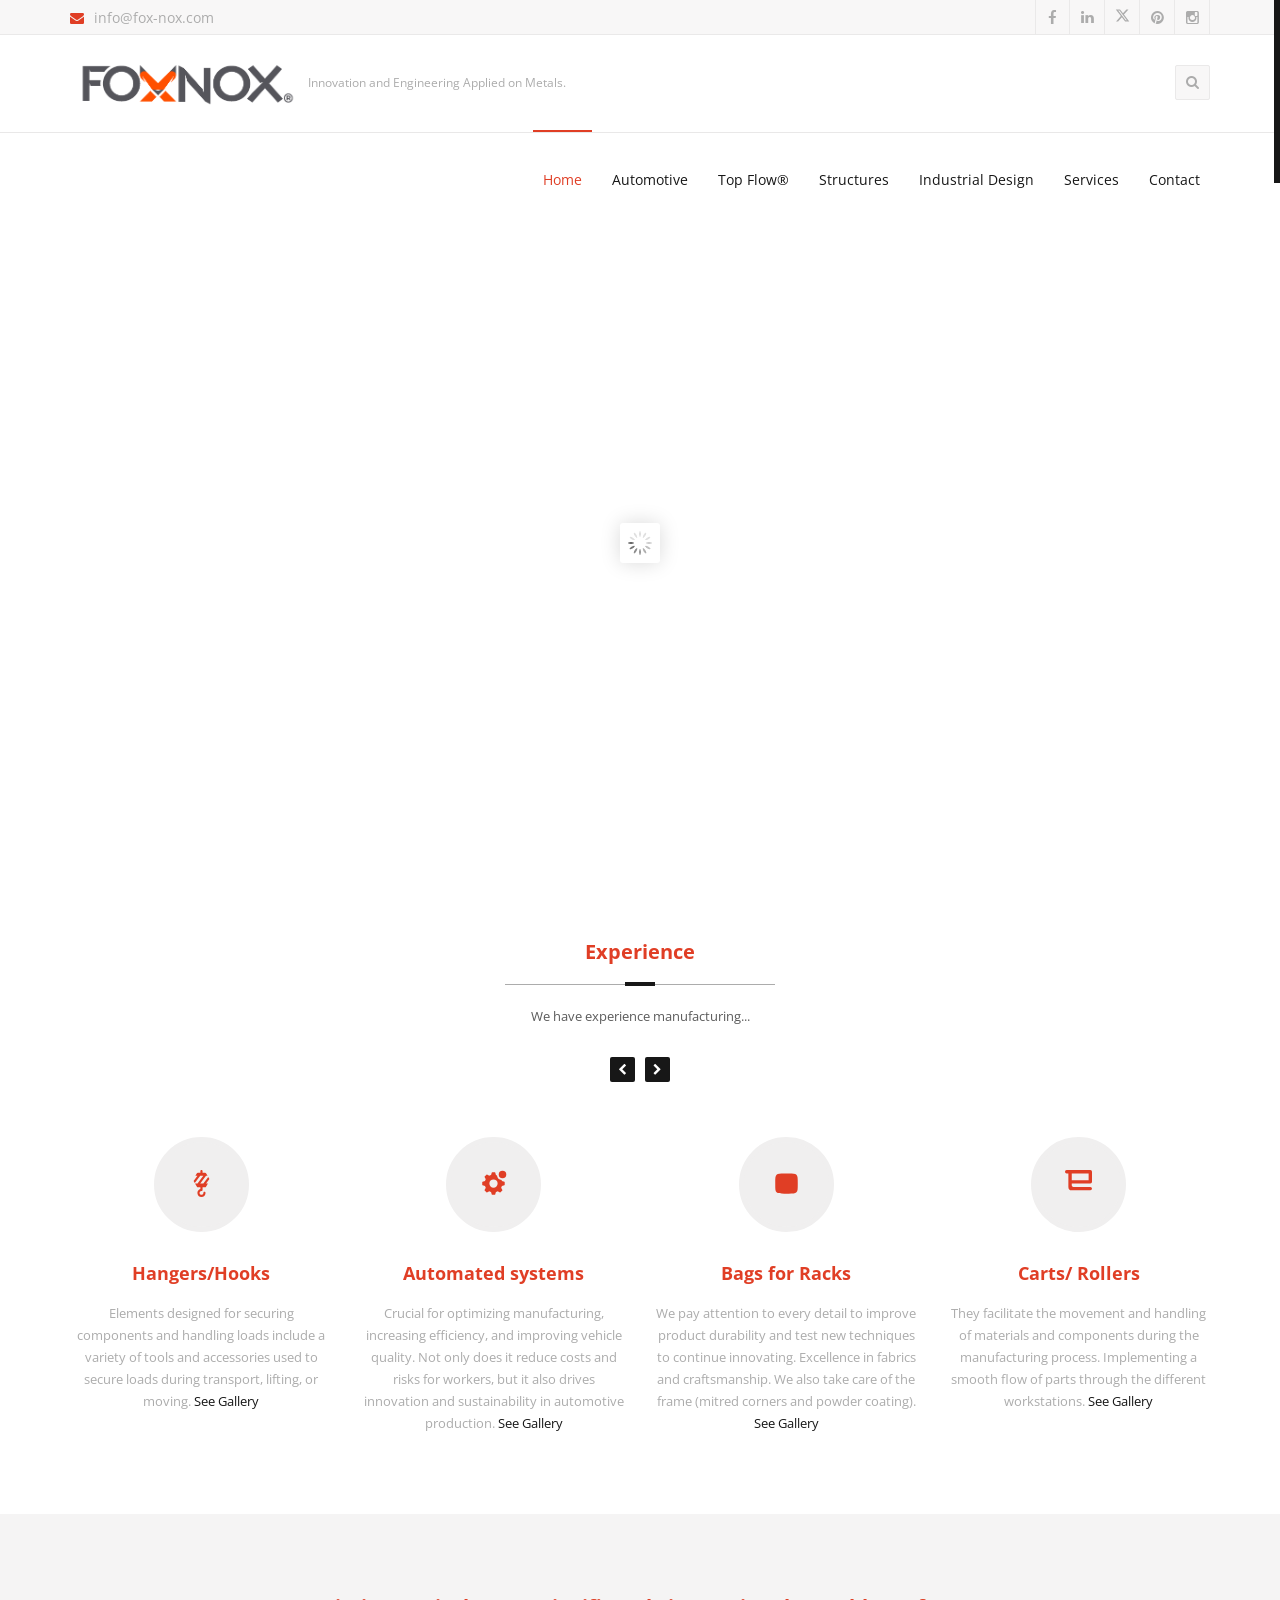
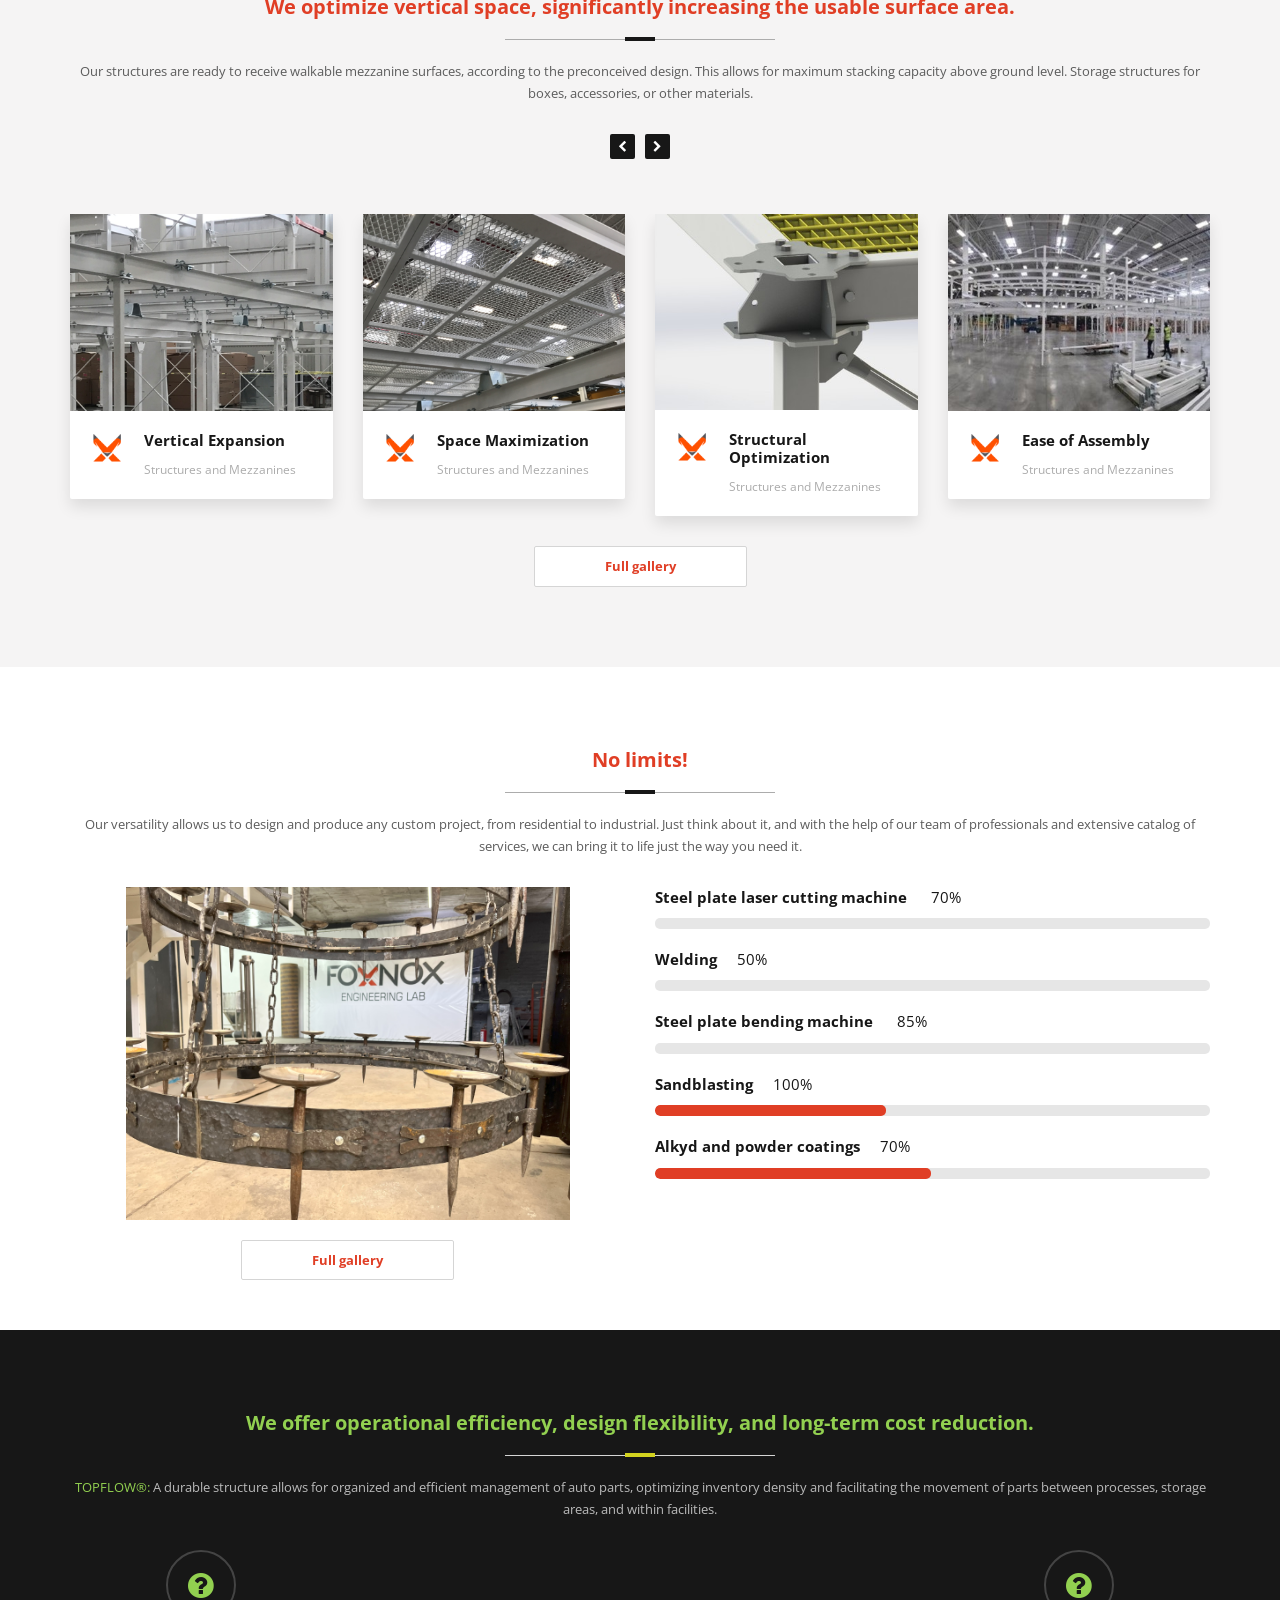
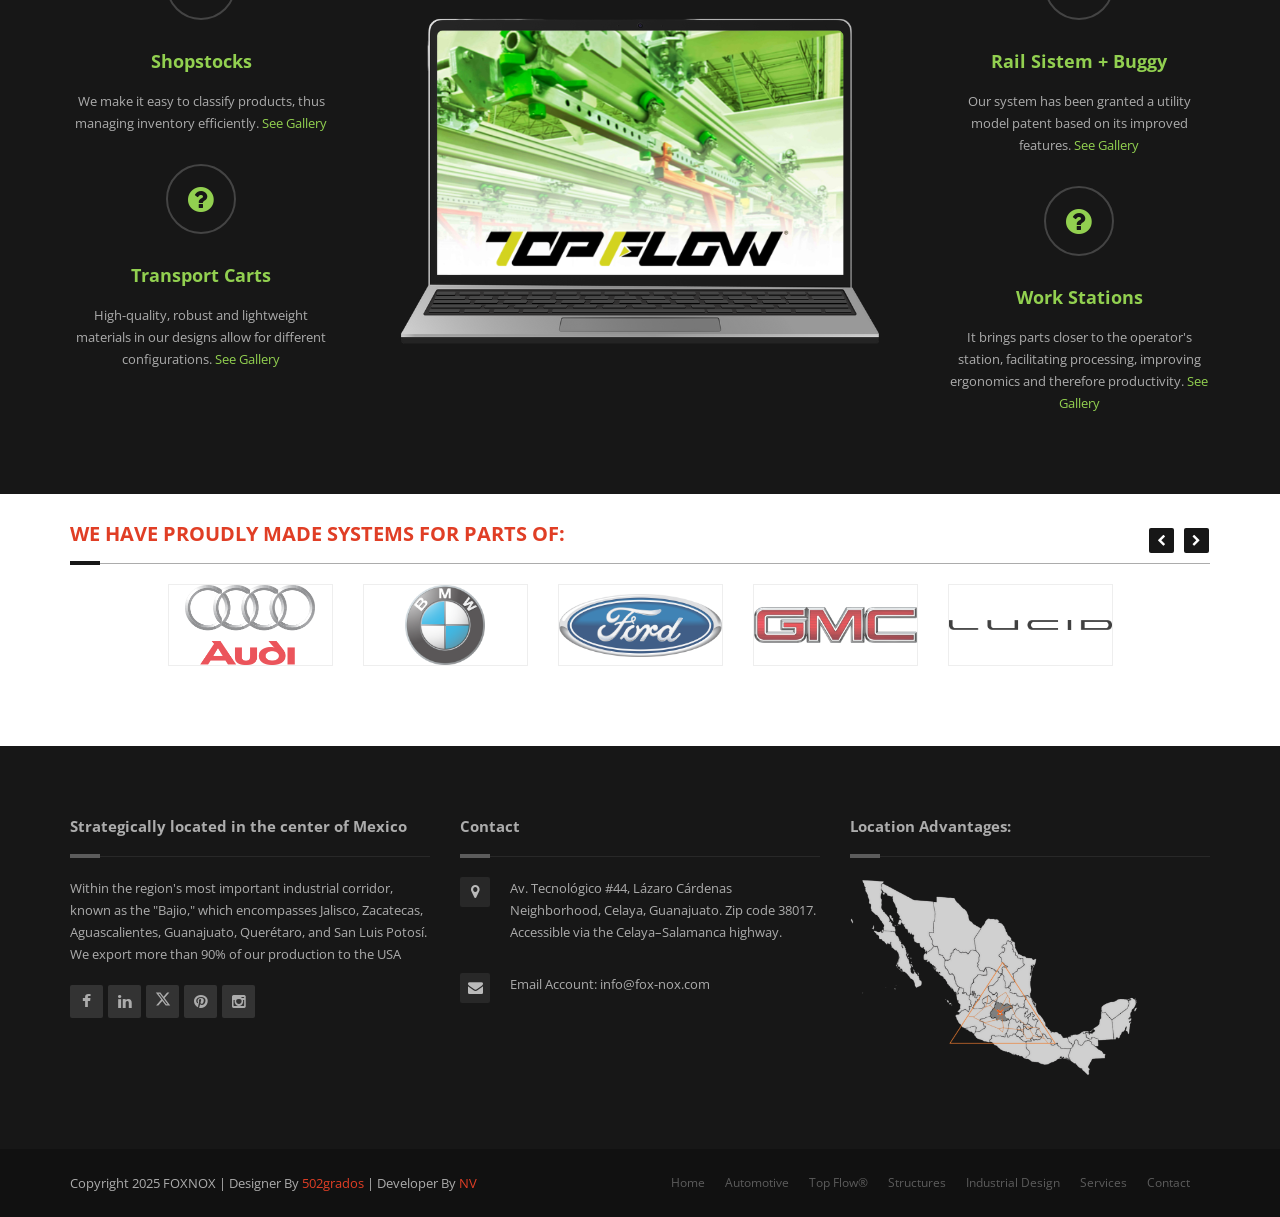
==== index.html @ 8cdef56a "First commit" ====
<!DOCTYPE html>
<!--[if IE 8 ]><html class="ie ie8" lang="en"> <![endif]-->
<!--[if IE 9 ]><html class="ie ie9" lang="en"> <![endif]-->
<!--[if (gte IE 9)|!(IE)]><!-->
<html lang="en"> <!--<![endif]-->

<head>

	<!-- Basic Page Needs -->
	<meta charset="utf-8">
	<title>FOXNOX</title>
	<meta name="description" content="FOXNOX">
	<meta name="author" content="2code.info">

	<!-- Mobile Specific Metas -->
	<meta name="viewport" content="width=device-width, initial-scale=1, maximum-scale=1">

	<!-- Main Style -->
	<link rel="stylesheet" href="style.css">

	<!-- Skins -->
	<link rel="stylesheet" href="css/skins/skins.css">

	<!-- Responsive Style -->
	<link rel="stylesheet" href="css/responsive.css">

	<!-- Favicons -->
	<link rel="shortcut icon" href="images/generales/favicon_foxnox_x.png">

</head>

<body>

	<div class="loader">
		<div class="loader_html"></div>
	</div>

	<div id="wrap" class="grid_1200">

		<header id="header-top">
			<div class="container clearfix">
				<div class="row">
					<div class="col-md-6">
						<!-- <div class="phone-email"><i class="fa fa-phone"></i>+ 2 0106 5370701</div> -->
						<div class="phone-email"><i class="fa fa-envelope"></i>info@fox-nox.com</div>
					</div>
					<div class="col-md-6">
						<div class="social-ul">
							<ul>
								<li class="social-facebook"><a href="#"><i class="fa fa-facebook"></i></a></li>
								<li class="social-linkedin"><a href="#"><i class="fa fa-linkedin"></i></a></li>
								<li class="social-twitter"><a href="#"><i class="fa fa-x"><svg
												xmlns="http://www.w3.org/2000/svg" viewBox="0 0 448 512">
												<path
													d="M357.2 48L427.8 48 273.6 224.2 455 464 313 464 201.7 318.6 74.5 464 3.8 464 168.7 275.5-5.2 48 140.4 48 240.9 180.9 357.2 48zM332.4 421.8l39.1 0-252.4-333.8-42 0 255.3 333.8z" />
											</svg></i></a></li>
								<li class="social-pinterest"><a href="#"><i class="fa fa-pinterest"></i></a></li>
								<li class="social-instagram"><a href="#"><i class="fa fa-instagram"></i></a></li>
							</ul>
						</div>
					</div>
				</div>
			</div><!-- End container -->
		</header><!-- End header -->
		<header id="header">
			<div class="container clearfix">
				<div class="logo"><a href="index.html"><img alt=""
							src="images/generales/logo_foxnox.png"></a><span>Innovation and Engineering Applied on
						Metals.</span></div>
				<div class="header-search">
					<div class="header-search-a"><i class="fa fa-search"></i></div>
					<div class="header-search-form">
						<form method="post">
							<input type="text" placeholder="Search Words Here">
						</form>
					</div>
				</div>
				<nav class="navigation">
					<ul>
						<li class="current_page_item"><a href="index.html">Home</a></li>
						<li><a href="#">Automotive</a></li>
						<li><a href="#">Top Flow®</a></li>
						<li><a href="#">Structures</a></li>
						<li><a href="#">Industrial Design</a></li>
						<li><a href="#">Services</a></li>
						<li><a href="#">Contact</a></li>
					</ul>
				</nav><!-- End navigation -->
			</div><!-- End container -->
		</header><!-- End header -->

		<div class="clearfix"></div>

		<div class="slideshow">
			<div class="tp-banner-container">
				<div class="tp-banner">
					<ul>
						<!-- SLIDE  -->
						<li data-transition="random" data-slotamount="7" data-masterspeed="1500">
							<!-- MAIN IMAGE -->
							<img src="https://files.123freevectors.com/wp-content/original/158295-black-texture-background-image.jpg"
								alt="" data-bgfit="cover" data-bgposition="left top" data-bgrepeat="no-repeat">

							<div class="slideshow-bg" data-y="310" data-x="center" data-start="0"></div>
							<!-- LAYERS -->

							<!-- LAYER NR. 1 -->
							<div class="slide-h2 tp-caption randomrotate skewtoleft tp-resizeme start white"
								data-y="150" data-x="center" data-hoffset="0" data-start="300"
								data-customin="x:0;y:0;z:0;rotationX:0;rotationY:0;rotationZ:0;scaleX:0;scaleY:0;skewX:0;skewY:0;opacity:0;transformPerspective:600;transformOrigin:50% 50%;"
								data-speed="500" data-easing="Power3.easeInOut" data-endspeed="300" style="z-index: 2">
								<h2>Why FOXNOX?</h2>
							</div>

							<!-- LAYER NR. 2 -->
							<div class="slide-h3 tp-caption customin white" data-y="210" data-x="center"
								data-hoffset="0" data-start="500"
								data-customin="x:0;y:0;z:0;rotationX:0;rotationY:0;rotationZ:0;scaleX:0;scaleY:0;skewX:0;skewY:0;opacity:0;transformPerspective:600;transformOrigin:50% 50%;"
								data-speed="500" data-easing="Power3.easeInOut" data-endspeed="300" style="z-index: 2">
								<h2>Tailor-Made Solutions for the Automotive Sector</h2>
							</div>

							<!-- LAYER NR. 3 -->
							<div class="slide-p tp-caption black randomrotate skewtoleft tp-resizeme start"
								data-x="center" data-hoffset="0" data-y="280" data-speed="500" data-start="1300"
								data-easing="Power3.easeInOut" data-splitin="none" data-splitout="none"
								data-elementdelay="0.1" data-endelementdelay="0.1" data-endspeed="500"
								style="z-index: 6;white-space: pre-line;max-width: 1170px;text-align: center;">
								<p class="white">FOXNOX® It has extensive experience in the design, prototyping and
									manufacturing of material handling solutions for auto parts in the automotive
									industry, including structures and various implements.</p>
							</div>

							<!-- LAYER NR. 4 -->
							<div class="slide-a slide-a-2 tp-caption customin" data-x="center" data-y="410"
								data-customin="x:0;y:0;z:0;rotationX:0;rotationY:0;rotationZ:0;scaleX:0;scaleY:0;skewX:0;skewY:0;opacity:0;transformPerspective:600;transformOrigin:50% 50%;"
								data-speed="500" data-start="300" data-easing="Power0.easeInOut" data-endspeed="500"
								style="z-index: 4">
								<div class="counter-slideshow">
									<div class="counter-value">
										<h3>+</h3>
										<h4>70000</h4>
									</div>
									<p>PIECES SHIPPED!</p>
								</div>
							</div>
						</li>

						<!-- SLIDE  -->
						<li data-transition="random" data-slotamount="7" data-masterspeed="1000">
							<!-- MAIN IMAGE -->
							<img src="https://files.123freevectors.com/wp-content/original/158295-black-texture-background-image.jpg"
								alt="" data-bgfit="cover" data-bgposition="left top" data-bgrepeat="no-repeat">

							<div class="slideshow-bg" data-y="310" data-x="center" data-start="0"></div>
							<!-- LAYERS -->

							<!-- LAYER NR. 1 -->
							<div class="tp-caption lfl start" data-x="600" data-y="center" data-speed="400"
								data-start="1000" data-easing="easeOut" data-endspeed="500"><img
									src="images/carrusel/solutions.png" alt="Solutions">
							</div>

							<!-- Layer NR. 2 -->
							<div class="slide-h2 tp-caption randomrotate skewtoleft tp-resizeme start white" data-y="60"
								data-x="center" data-hoffset="0" data-start="2900"
								data-customin="x:0;y:0;z:0;rotationX:0;rotationY:0;rotationZ:0;scaleX:0;scaleY:0;skewX:0;skewY:0;opacity:0;transformPerspective:600;transformOrigin:50% 50%;"
								data-speed="500" data-easing="Power3.easeInOut" data-endspeed="300" style="z-index: 2">
								<h2>Solutions</h2>
							</div>

							<!-- Layer NR. 3 -->
							<div class="tp-caption color large_bg sfr start" data-x="0" data-y="200" data-start="1800"
								data-speed="700" data-easing="easeOutBounce" style="z-index: 4">We can have
								compatibility with the use of AGVs.
							</div>

							<!-- Layer NR. 4 -->
							<div class="tp-caption color large_bg sft start" data-x="0" data-y="280" data-start="2300"
								data-speed="700" data-easing="easeOutBounce" style="z-index: 4">We use SolidWorks to
								have the best test materials.
							</div>

							<!-- Layer NR. 5 -->
							<div class="tp-caption color large_bg sfl start" data-x="0" data-y="360" data-start="2800"
								data-speed="700" data-easing="easeOutBounce" style="z-index: 4">We refurbish images of
								different types of solutions we've created.
							</div>
						</li>

						<!-- SLIDE  -->
						<li data-transition="random" data-slotamount="7" data-masterspeed="1000">
							<!-- MAIN IMAGE -->
							<img src="https://files.123freevectors.com/wp-content/original/158295-black-texture-background-image.jpg"
								alt="" data-bgfit="cover" data-bgposition="left top" data-bgrepeat="no-repeat">

							<div class="slideshow-bg" data-y="310" data-x="center" data-start="0"></div>
							<!-- LAYERS -->

							<!-- LAYER NR. 1 -->
							<div class="slide-h2 tp-caption randomrotate skewtoleft tp-resizeme start white"
								data-y="130" data-x="center" data-hoffset="0" data-start="300"
								data-customin="x:0;y:0;z:0;rotationX:0;rotationY:0;rotationZ:0;scaleX:0;scaleY:0;skewX:0;skewY:0;opacity:0;transformPerspective:600;transformOrigin:50% 50%;"
								data-speed="500" data-easing="Power3.easeInOut" data-endspeed="300" style="z-index: 2">
								<h2>We have COMPETITIVE ADVANTAGES</h2>
							</div>

							<!-- LAYER NR. 2 -->

							<div class="tp-caption lfl start" data-x="center" data-y="250" data-speed="400"
								data-start="1000" data-easing="easeOut" data-endspeed="500"><img
									src="images/carrusel/structure5.jpg" alt="Structure 5">
							</div>

							<div class="tp-caption lfl start" data-x="150" data-y="200" data-speed="400"
								data-start="1100" data-easing="easeOut" data-endspeed="500"><img
									src="images/carrusel/structure.jpg" alt="Structure">
							</div>

							<div class="tp-caption lfl start" data-x="700" data-y="200" data-speed="400"
								data-start="1200" data-easing="easeOut" data-endspeed="500"><img
									src="images/carrusel/structure2.png" alt="Structure 2">
							</div>

							<div class="tp-caption lfl start" data-x="50" data-y="300" data-speed="400"
								data-start="1300" data-easing="easeOut" data-endspeed="500"><img
									src="images/carrusel/structure3.jpg" alt="Structure 3">
							</div>

							<div class="tp-caption lfl start" data-x="750" data-y="300" data-speed="400"
								data-start="1400" data-easing="easeOut" data-endspeed="500"><img
									src="images/carrusel/structure4.png" alt="Structure 4">
							</div>


							<!-- LAYER NR. 4 -->
							<div class="slide-a slide-a-2 tp-caption customin" data-x="center" data-y="500"
								data-customin="x:0;y:0;z:0;rotationX:0;rotationY:0;rotationZ:0;scaleX:0;scaleY:0;skewX:0;skewY:0;opacity:0;transformPerspective:600;transformOrigin:50% 50%;"
								data-speed="500" data-start="1800" data-easing="Power3.easeInOut" data-endspeed="500"
								style="z-index: 4"><a href="#" class="button-6">More</a>
							</div>
						</li>

						<!-- SLIDE  -->
						<li data-transition="random" data-slotamount="7" data-masterspeed="1000">
							<!-- MAIN IMAGE -->
							<img src="https://files.123freevectors.com/wp-content/original/158295-black-texture-background-image.jpg"
								alt="" data-bgfit="cover" data-bgposition="left top" data-bgrepeat="no-repeat">

							<div class="slideshow-bg" data-y="310" data-x="center" data-start="0"></div>
							<!-- LAYERS -->

							<!-- LAYER NR. 1 -->
							<div class="tp-caption lfl start" data-x="300" data-y="150" data-speed="400"
								data-start="1300" data-easing="easeOut" data-endspeed="500"><img
									src="images/carrusel/processes.png" alt="Processes">
							</div>

							<!-- Layer NR. 2 -->
							<div class="slide-h2 tp-caption randomrotate skewtoleft tp-resizeme start white" data-y="60"
								data-x="center" data-hoffset="0" data-start="2200"
								data-customin="x:0;y:0;z:0;rotationX:0;rotationY:0;rotationZ:0;scaleX:0;scaleY:0;skewX:0;skewY:0;opacity:0;transformPerspective:600;transformOrigin:50% 50%;"
								data-speed="500" data-easing="Power3.easeInOut" data-endspeed="300" style="z-index: 2">
								<h2>Our Processes</h2>
							</div>

							<!-- Layer NR. 3 -->
							<div class="tp-caption color large_bg sfr start" data-x="0" data-y="200" data-start="2900"
								data-speed="700" data-easing="easeOutBounce" style="z-index: 4">Welding, painting,
								bending & more
							</div>

							<!-- Layer NR. 4 -->
							<div class="tp-caption color large_bg sft start" data-x="0" data-y="260" data-start="3400"
								data-speed="700" data-easing="easeOutBounce" style="z-index: 4">2D & 3D modeling,
								Engineering Lab, modern facilities
							</div>

							<!-- Layer NR. 5 -->
							<div class="tp-caption color large_bg sfl start" data-x="0" data-y="320" data-start="3900"
								data-speed="700" data-easing="easeOutBounce" style="z-index: 4">Flexible project
								approval support
							</div>

							<!-- Layer NR. 6 -->
							<div class="tp-caption color large_bg sft start" data-x="800" data-y="230" data-start="4400"
								data-speed="700" data-easing="easeOutBounce" style="z-index: 4">From design →
								prototyping → manufacturing
								Customize
							</div>

							<!-- Layer NR. 7 -->
							<div class="tp-caption color large_bg sfr start" data-x="830" data-y="290" data-start="4900"
								data-speed="700" data-easing="easeOutBounce" style="z-index: 4">Collaborative,
								step-by-step approach with all departments
							</div>
						</li>

						<!-- SLIDE  -->
						<li data-transition="random" data-slotamount="7" data-masterspeed="1000">
							<!-- MAIN IMAGE -->
							<img src="https://files.123freevectors.com/wp-content/original/158295-black-texture-background-image.jpg"
								alt="" data-bgfit="cover" data-bgposition="left top" data-bgrepeat="no-repeat">

							<div class="slideshow-bg" data-y="310" data-x="center" data-start="0"></div>
							<!-- LAYERS -->

							<!-- Layer NR. 2 -->
							<div class="slide-h2 tp-caption randomrotate skewtoleft tp-resizeme start white" data-y="60"
								data-x="center" data-hoffset="0" data-start="2200"
								data-customin="x:0;y:0;z:0;rotationX:0;rotationY:0;rotationZ:0;scaleX:0;scaleY:0;skewX:0;skewY:0;opacity:0;transformPerspective:600;transformOrigin:50% 50%;"
								data-speed="500" data-easing="Power3.easeInOut" data-endspeed="300" style="z-index: 2">
								<h2>Patents & Certifications</h2>
							</div>

							<!-- Layer NR. 3 -->
							<div class="tp-caption color large_bg sfr start" data-x="0" data-y="200" data-start="2500"
								data-speed="700" data-easing="easeOutBounce" style="z-index: 4">DUNS: 81-282-1448
							</div>

							<!-- Layer NR. 4 -->
							<div class="tp-caption color large_bg sft start" data-x="100" data-y="300" data-start="3000"
								data-speed="700" data-easing="easeOutBounce" style="z-index: 4">Made in America
							</div>

							<!-- Layer NR. 5 -->
							<div class="tp-caption color large_bg sfl start" data-x="200" data-y="400" data-start="3500"
								data-speed="700" data-easing="easeOutBounce" style="z-index: 4">ISO 9001 (in process)
							</div>

							<!-- Layer NR. 6 -->
							<div class="tp-caption color large_bg sft start" data-x="300" data-y="500" data-start="4000"
								data-speed="700" data-easing="easeOutBounce" style="z-index: 4">Export Certificate: Made
								in Mexico
							</div>
						</li>
					</ul>
				</div>
			</div><!-- End tp-banner-container -->
		</div><!-- End slideshow -->

		<div class="sections">
			<div class="container">
				<div class="animation" data-animate="bounceInRight">
					<div class="sections-title">
						<div class="sections-title-h3">
							<h3>Experience</h3>
						</div>
						<p>We have experience manufacturing...</p>
					</div><!-- End sections-title -->
				</div><!-- End animation -->
				<div class="row">
					<div class="animation" data-animate="bounceInLeft">
						<div class="bxslider-slide box-icon-slide">
							<ul>
								<li>
									<div class="col-md-3">
										<div class="box-icon">
											<div class="box-icon-i box-icon-i-2"><i class="fa fa-x"><svg
														xmlns="http://www.w3.org/2000/svg" viewBox="0 0 512 512">
														<g>
															<g>
																<path d="M406.075,172.284l-13.575-23.512l-0.197-0.342l-8.671-15.019l-92.569,123.651h-58.859l109.375-146.1h29.092L341.83,61.009
			c-3.686-6.384-10.497-10.316-17.867-10.316h-47.854V20.632C276.109,9.237,266.873,0,255.478,0s-20.632,9.237-20.632,20.632v30.061
			h-47.855c-7.371,0-14.182,3.932-17.867,10.316l-28.841,49.953h39.348l-73.706,98.455l22.444,38.873l102.808-137.328h58.859
			l-109.374,146.1h-47.226l35.691,61.818c3.686,6.384,10.497,10.316,17.867,10.316h47.854v31.001
			c-32.641,9.048-56.667,39.021-56.667,74.503c0,42.623,34.676,77.299,77.299,77.299s77.299-34.676,77.299-77.299
			c0-11.394-9.237-20.632-20.632-20.632s-20.632,9.237-20.632,20.632c0,19.869-16.165,36.035-36.035,36.035
			s-36.035-16.165-36.035-36.035s16.165-36.035,36.035-36.035c11.395,0,20.632-9.236,20.632-20.632v-48.837h47.854
			c7.371,0,14.182-3.932,17.867-10.316l35.691-61.818h-34.913L406.075,172.284z" />
															</g>
														</g>
													</svg></i></div>
											<div class="box-icon-content">
												<h5>Hangers/Hooks</h5>
												<p>Elements designed for securing components and handling loads include
													a
													variety of tools and accessories used to secure loads during
													transport,
													lifting, or moving. <a href="#">See Gallery</a></p>
											</div>
										</div>
									</div>
									<div class="col-md-3">
										<div class="box-icon">
											<div class="box-icon-i box-icon-i-2"><i class="fa fa-x">
													<svg viewBox="0 0 36 36" xmlns="http://www.w3.org/2000/svg">
														<path
															d="M32.57,15.72l-3.35-1a12.12,12.12,0,0,0-.47-1.32,7.49,7.49,0,0,1-6.14-6.16,11.82,11.82,0,0,0-1.33-.48l-1-3.31A.61.61,0,0,0,19.69,3H16.31a.61.61,0,0,0-.58.43l-1,3.3a11.63,11.63,0,0,0-2.38,1l-3-1.62a.61.61,0,0,0-.72.11L6.2,8.59a.61.61,0,0,0-.11.72l1.62,3a11.63,11.63,0,0,0-1,2.37l-3.31,1a.61.61,0,0,0-.43.58v3.38a.61.61,0,0,0,.43.58l3.33,1a11.62,11.62,0,0,0,1,2.33L6.09,26.69a.61.61,0,0,0,.11.72L8.59,29.8a.61.61,0,0,0,.72.11l3.09-1.65a11.65,11.65,0,0,0,2.3.94l1,3.37a.61.61,0,0,0,.58.43h3.38a.61.61,0,0,0,.58-.43l1-3.38a11.63,11.63,0,0,0,2.28-.94l3.11,1.66a.61.61,0,0,0,.72-.11l2.39-2.39a.61.61,0,0,0,.11-.72l-1.66-3.1a11.63,11.63,0,0,0,.95-2.29l3.37-1a.61.61,0,0,0,.43-.58V16.31A.61.61,0,0,0,32.57,15.72ZM18,23.5A5.5,5.5,0,1,1,23.5,18,5.5,5.5,0,0,1,18,23.5Z">
														</path>
														<circle cx="30" cy="6" r="5"></circle>
													</svg>
												</i></div>
											<div class="box-icon-content">
												<h5>Automated systems</h5>
												<p>Crucial for optimizing manufacturing, increasing efficiency, and
													improving vehicle quality. Not only does it reduce costs and risks
													for
													workers, but it also drives innovation and sustainability in
													automotive
													production. <a href="#">See Gallery</a></p>
											</div>
										</div>
									</div>
									<div class="col-md-3">
										<div class="box-icon">
											<div class="box-icon-i box-icon-i-2"><i class="fa fa-x"><svg
														viewBox="0 0 24 24" xmlns="http://www.w3.org/2000/svg">
														<path
															d="M2 11C2 7.22876 2 5.34315 3.17157 4.17157C4.34315 3 6.22876 3 10 3H14C17.7712 3 19.6569 3 20.8284 4.17157C22 5.34315 22 7.22876 22 11V13C22 16.7712 22 18.6569 20.8284 19.8284C19.6569 21 17.7712 21 14 21H10C6.22876 21 4.34315 21 3.17157 19.8284C2 18.6569 2 16.7712 2 13V11Z"
															stroke-width="1.5" />
														<path d="M2 12H22" stroke-width="1.5" />
														<path d="M13.5 16.5H18" stroke-width="1.5"
															stroke-linecap="round" />
														<path d="M13.5 7.5L18 7.5" stroke-width="1.5"
															stroke-linecap="round" />
														<path d="M6 17.5L6 15.5" stroke-width="1.5"
															stroke-linecap="round" />
														<path d="M6 8.5L6 6.5" stroke-width="1.5"
															stroke-linecap="round" />
														<path d="M9 17.5L9 15.5" stroke-width="1.5"
															stroke-linecap="round" />
														<path d="M9 8.5L9 6.5" stroke-width="1.5"
															stroke-linecap="round" />
													</svg></i></div>
											<div class="box-icon-content">
												<h5>Bags for Racks</h5>
												<p>We pay attention to every detail to improve product durability and
													test
													new techniques to continue innovating. Excellence in fabrics and
													craftsmanship. We also take care of the frame (mitred corners and
													powder
													coating). <a href="#">See Gallery</a></p>
											</div>
										</div>
									</div>
									<div class="col-md-3">
										<div class="box-icon">
											<div class="box-icon-i box-icon-i-2"><i class="fa fa-x"><svg
														viewBox="0 0 32 32" xmlns="http://www.w3.org/2000/svg">
														<g>
															<path
																d="M32,1.98A1.979,1.979,0,0,0,30.02,0H1.98A1.979,1.979,0,0,0,0,1.98v.04A1.98,1.98,0,0,0,1.98,4H4V20.04A3.96,3.96,0,0,0,7.96,24H30.02A1.979,1.979,0,0,0,32,22.02v-.04A1.979,1.979,0,0,0,30.02,20H10a2,2,0,0,1-2-2V16H30a2,2,0,0,0,2-2V2.063h-.006c0-.015.006-.028.006-.043ZM28,12H8V4H28Z" />
															<circle />
															<circle />
														</g>
													</svg></i></div>
											<div class="box-icon-content">
												<h5>Carts/ Rollers </h5>
												<p>They facilitate the movement and handling of materials and components
													during the manufacturing process. Implementing a smooth flow of
													parts
													through the different workstations. <a href="#">See Gallery</a></p>
											</div>
										</div>
									</div>
								</li>
							</ul>
						</div><!-- End box-icon-slide -->
					</div>
				</div><!-- End row -->
			</div><!-- End container -->
		</div><!-- End sections -->

		<div class="sections section-2">
			<div class="container">
				<div class="animation" data-animate="bounceInDown">
					<div class="sections-title">
						<div class="sections-title-h3">
							<h3>We optimize vertical space, significantly increasing the usable surface area.</h3>
						</div>
						<p>Our structures are ready to receive walkable mezzanine surfaces, according to the
							preconceived design. This allows for maximum stacking capacity above ground level. Storage
							structures for boxes, accessories, or other materials.</p>
					</div><!-- End sections-title -->
				</div>
				<div class="row">
					<div class="animation" data-animate="bounceInUp">
						<div class="portfolio-slide bxslider-slide">
							<ul>
								<li>
									<div class="col-md-3 portfolio-item">
										<div class="portfolio-one">
											<div class="portfolio-head">
												<div class="portfolio-img"><img alt="Structure 1"
														src="images/sections-main-page/section-structure1.png"></div>
												<div class="portfolio-hover">
													<a class="portfolio-link" href="#"><i class="fa fa-link"></i></a>
													<a class="portfolio-zoom prettyPhoto"
														href="images/sections-main-page/section-structure1.png"><i
															class="fa fa-search"></i></a>
												</div>
											</div><!-- End portfolio-head -->
											<div class="portfolio-content">
												<img src="images/generales/favicon_foxnox_x.png" alt="Logo FOXNOX">
												<div class="portfolio-meta">
													<div class="portfolio-name">
														<h6><a href="#">Vertical Expansion</a></h6>
													</div>
													<div class="portfolio-cat"><a href="#">Structures and Mezzanines</a>
													</div>
												</div><!-- End portfolio-meta -->
											</div><!-- End portfolio-content -->
										</div><!-- End portfolio-item -->
									</div>
									<div class="col-md-3 portfolio-item">
										<div class="portfolio-one">
											<div class="portfolio-head">
												<div class="portfolio-img"><img alt="Structure 2"
														src="images/sections-main-page/section-structure2.png"></div>
												<div class="portfolio-hover">
													<a class="portfolio-link" href="#"><i class="fa fa-link"></i></a>
													<a class="portfolio-zoom prettyPhoto"
														href="images/sections-main-page/section-structure2.png"><i
															class="fa fa-search"></i></a>
												</div>
											</div><!-- End portfolio-head -->
											<div class="portfolio-content">
												<img src="images/generales/favicon_foxnox_x.png" alt="Logo FOXNOX">
												<div class="portfolio-meta">
													<div class="portfolio-name">
														<h6><a href="#">Space Maximization</a></h6>
													</div>
													<div class="portfolio-cat"><a href="#">Structures and Mezzanines</a>
													</div>
												</div><!-- End portfolio-meta -->
											</div><!-- End portfolio-content -->
										</div><!-- End portfolio-item -->
									</div>
									<div class="col-md-3 portfolio-item">
										<div class="portfolio-one">
											<div class="portfolio-head">
												<div class="portfolio-img"><img alt="Structure 3"
														src="images/sections-main-page/section-structure3.jpg"></div>
												<div class="portfolio-hover">
													<a class="portfolio-link" href="#"><i class="fa fa-link"></i></a>
													<a class="portfolio-zoom prettyPhoto"
														href="images/sections-main-page/section-structure3.jpg"><i
															class="fa fa-search"></i></a>
												</div>
											</div><!-- End portfolio-head -->
											<div class="portfolio-content">
												<img src="images/generales/favicon_foxnox_x.png" alt="Logo FOXNOX">
												<div class="portfolio-meta">
													<div class="portfolio-name">
														<h6><a href="#">Structural Optimization</a></h6>
													</div>
													<div class="portfolio-cat"><a href="#">Structures and Mezzanines</a>
													</div>
												</div><!-- End portfolio-meta -->
											</div><!-- End portfolio-content -->
										</div><!-- End portfolio-item -->
									</div>
									<div class="col-md-3 portfolio-item">
										<div class="portfolio-one">
											<div class="portfolio-head">
												<div class="portfolio-img"><img alt="Structure 4"
														src="images/sections-main-page/section-structure4.jpg"></div>
												<div class="portfolio-hover">
													<a class="portfolio-link" href="#"><i class="fa fa-link"></i></a>
													<a class="portfolio-zoom prettyPhoto"
														href="images/sections-main-page/section-structure4.jpg"><i
															class="fa fa-search"></i></a>
												</div>
											</div><!-- End portfolio-head -->
											<div class="portfolio-content">
												<img src="images/generales/favicon_foxnox_x.png" alt="Logo FOXNOX">
												<div class="portfolio-meta">
													<div class="portfolio-name">
														<h6><a href="single-portfolio.html">Ease of Assembly</a></h6>
													</div>
													<div class="portfolio-cat"><a href="#">Structures and Mezzanines</a>
													</div>
												</div><!-- End portfolio-meta -->
											</div><!-- End portfolio-content -->
										</div><!-- End portfolio-item -->
									</div>
								</li>
							</ul>
						</div><!-- End portfolio-slide -->
					</div>
				</div><!-- End row -->
				<div class="load-more-projects"><a class="button-1" href="#">Full gallery</a></div>
			</div><!-- End container -->
		</div><!-- End sections -->

		<div class="sections sections-padding-b-50">
			<div class="container">
				<div class="animation" data-animate="fadeInUp">
					<div class="sections-title">
						<div class="sections-title-h3">
							<h3>No limits!</h3>
						</div>
						<p>Our versatility allows us to design and produce any custom project, from residential to
							industrial. Just think about it, and with the help of our team of professionals and
							extensive catalog of services, we can bring it to life just the way you need it.</p>
					</div><!-- End sections-title -->
				</div>
				<div class="row">
					<div class="col-md-6 service">
						<div class="animation" data-animate="fadeInRight">
							<img src="images/sections-main-page/section3.jpg" alt="Section 3">
							<div class="load-more-projects"><a class="button-1" href="#">Full gallery</a></div>
						</div>
					</div>
					<div class="col-md-6">
						<div class="animation" data-animate="bounceInLeft">
							<div class="progressbar-warp">
								<div class="progressbar">
									<span class="progressbar-title">Steel plate laser cutting machine
										<span>70%</span></span>
									<div class="progressbar-all">
										<div class="progressbar-percent" style="background-color: #e03e25;"
											data-percent="70"></div>
									</div>
								</div>
								<div class="progressbar">
									<span class="progressbar-title">Welding<span>50%</span></span>
									<div class="progressbar-all">
										<div class="progressbar-percent" style="background-color: #e03e25;"
											data-percent="50"></div>
									</div>
								</div>
								<div class="progressbar">
									<span class="progressbar-title">Steel plate bending machine <span>85%</span></span>
									<div class="progressbar-all">
										<div class="progressbar-percent" style="background-color: #e03e25;"
											data-percent="85"></div>
									</div>
								</div>
								<div class="progressbar">
									<span class="progressbar-title">Sandblasting<span>100%</span></span>
									<div class="progressbar-all">
										<div class="progressbar-percent" style="background-color: #e03e25;"
											data-percent="100"></div>
									</div>
								</div>
								<div class="progressbar">
									<span class="progressbar-title">Alkyd and powder coatings<span>70%</span></span>
									<div class="progressbar-all">
										<div class="progressbar-percent" style="background-color: #e03e25;"
											data-percent="70"></div>
									</div>
								</div>
							</div><!-- End progressbar-warp -->
						</div>
					</div>
				</div><!-- End row -->
			</div><!-- End container -->
		</div><!-- End sections -->

		<div class="sections section-3">
			<div class="container">
				<div class="animation" data-animate="bounceInDown">
					<div class="sections-title">
						<div class="sections-title-h3 topflow-tittle">
							<h3 style="color: #92D050 !important;">We offer operational efficiency, design flexibility,
								and long-term cost reduction.</h3>
						</div>
						<p><span style="color: #92D050 !important;">TOPFLOW®:</span> A durable structure allows for
							organized and efficient management of auto parts,
							optimizing inventory density and facilitating the movement of parts between processes,
							storage areas, and within facilities.
						</p>
					</div><!-- End sections-title -->
				</div>
				<div class="row">
					<div class="col-md-3">
						<div class="animation" data-animate="bounceInUp">
							<div class="box-icon topflow-iconos">
								<div class="box-icon-i box-icon-i-2 box-icon-i-4"><i
										class="fa fa-question-circle topflow-icon"></i></div>
								<div class="box-icon-content">
									<h5 style="color: #92D050 !important;">Shopstocks</h5>
									<p>We make it easy to classify products, thus managing inventory efficiently. <a
											href="#" style="color: #92D050 !important;">See Gallery</a></p>
								</div>
							</div>
						</div>
						<div class="gap"></div>
						<div class="animation" data-animate="bounceInRight">
							<div class="box-icon topflow-iconos">
								<div class="box-icon-i box-icon-i-2 box-icon-i-4"><i
										class="fa fa-question-circle topflow-icon"></i></div>
								<div class="box-icon-content">
									<h5 style="color: #92D050 !important;">Transport Carts</h5>
									<p>High-quality, robust and lightweight materials in our designs allow for different
										configurations. <a href="#" style="color: #92D050 !important;">See Gallery</a>
									</p>
								</div>
							</div>
						</div>
					</div>
					<div class="col-md-6">
						<div class="gap"></div>
						<div class="gap"></div>
						<div class="animation" data-animate="fadeInLeft">
							<div class="t_center"><img alt="" src="images/sections-main-page/macbook-topflow.png"></div>
						</div>
						<div class="gap"></div>
					</div>
					<div class="col-md-3">
						<div class="animation" data-animate="rotateInDownLeft">
							<div class="box-icon topflow-iconos">
								<div class="box-icon-i box-icon-i-2 box-icon-i-4"><i
										class="fa fa-question-circle topflow-icon"></i></div>
								<div class="box-icon-content">
									<h5 style="color: #92D050 !important;">Rail Sistem + Buggy</h5>
									<p>Our system has been granted a utility model patent based on its improved
										features. <a href="#" style="color: #92D050 !important;">See Gallery</a></p>
								</div>
							</div>
						</div>
						<div class="gap"></div>
						<div class="animation" data-animate="rotateInDownRight">
							<div class="box-icon topflow-iconos">
								<div class="box-icon-i box-icon-i-2 box-icon-i-4"><i
										class="fa fa-question-circle topflow-icon"></i></div>
								<div class="box-icon-content">
									<h5 style="color: #92D050 !important;">Work Stations</h5>
									<p>It brings parts closer to the operator's station, facilitating processing,
										improving
										ergonomics and therefore productivity. <a href="#"
											style="color: #92D050 !important;">See Gallery</a></p>
								</div>
							</div>
						</div>
					</div>
				</div><!-- End row -->
			</div><!-- End container -->
		</div><!-- End sections -->

		<div class="sections sections-padding-t-30 sections-padding-b-50">
			<div class="container">
				<div class="head-title">
					<h6>WE HAVE PROUDLY MADE SYSTEMS FOR PARTS OF: </h6>
				</div>
				<div class="row">
					<div class="bxslider-slide bxslider-slide-title clients-slide">
						<ul>
							<li>
								<div class="col-md-1">
									&nbsp;
								</div>
								<div class="col-md-2 client-item clients">
									<div class="client"><a href="#"><img alt="Audi" src="images/clients/audi.png"></a>
									</div>
								</div>
								<div class="col-md-2 client-item clients">
									<div class="client"><a href="#"><img alt="Bmw" src="images/clients/bmw.png"></a>
									</div>
								</div>
								<div class="col-md-2 client-item clients">
									<div class="client"><a href="#"><img alt="Ford" src="images/clients/ford.png"></a>
									</div>
								</div>
								<div class="col-md-2 client-item clients">
									<div class="client"><a href="#"><img alt="Gmc" src="images/clients/gmc.png"></a>
									</div>
								</div>
								<div class="col-md-2 client-item clients">
									<div class="client"><a href="#"><img alt="Lucid" src="images/clients/lucid.png"></a>
									</div>
								</div>
								<div class="col-md-1">
									&nbsp;
								</div>
							</li>
							<li>
								<div class="col-md-1">
									&nbsp;
								</div>
								<div class="col-md-2 client-item clients">
									<div class="client"><a href="#"><img alt="Mercedes"
												src="images/clients/mercedes-benz.png"></a></div>
								</div>
								<div class="col-md-2 client-item clients">
									<div class="client"><a href="#"><img alt="Stellantis"
												src="images/clients/stellantis.png"></a></div>
								</div>
								<div class="col-md-2 client-item clients">
									<div class="client"><a href="#"><img alt="Tesla" src="images/clients/tesla.png"></a>
									</div>
								</div>
								<div class="col-md-2 client-item clients">
									<div class="client"><a href="#"><img alt="Toyota"
												src="images/clients/toyota.png"></a></div>
								</div>
								<div class="col-md-2 client-item clients">
									<div class="client"><a href="#"><img alt="Volkswagen"
												src="images/clients/volkswagen.png"></a></div>
								</div>
								<div class="col-md-1">
									&nbsp;
								</div>
							</li>
						</ul>
					</div><!-- End clients-slide -->
				</div><!-- End row -->
			</div><!-- End container -->
		</div><!-- End sections -->

		<footer id="footer">
			<div class="container">
				<div class="row">
					<div class="col-md-4">
						<div class="footer-widget">
							<div class="widget-title">
								<h6>Strategically located in the center of Mexico</h6>
							</div>
							<div class="widget-about">
								<p>Within the region's most important industrial corridor, known as the "Bajio," which
									encompasses Jalisco, Zacatecas, Aguascalientes, Guanajuato, Querétaro, and San Luis
									Potosí. We export more than 90% of our production to the USA </p>
								<div class="social-ul">
									<ul>
										<li class="social-facebook"><a href="#"><i class="fa fa-facebook"></i></a></li>
										<li class="social-linkedin"><a href="#"><i class="fa fa-linkedin"></i></a></li>
										<li class="social-twitter"><a href="#"><i class="fa fa-x"><svg
														xmlns="http://www.w3.org/2000/svg" viewBox="0 0 448 512">
														<path
															d="M357.2 48L427.8 48 273.6 224.2 455 464 313 464 201.7 318.6 74.5 464 3.8 464 168.7 275.5-5.2 48 140.4 48 240.9 180.9 357.2 48zM332.4 421.8l39.1 0-252.4-333.8-42 0 255.3 333.8z" />
													</svg></i></a></li>
										<li class="social-pinterest"><a href="#"><i class="fa fa-pinterest"></i></a>
										</li>
										<li class="social-instagram"><a href="#"><i class="fa fa-instagram"></i></a>
										</li>
									</ul>
								</div>
							</div>
						</div>
					</div>
					<div class="col-md-4">
						<div class="footer-widget">
							<div class="widget-title">
								<h6>Contact</h6>
							</div>
							<div class="widget-about-2">
								<ul>
									<li>
										<i class="fa fa-map-marker"></i>
										<div>Av. Tecnológico #44, Lázaro Cárdenas Neighborhood, Celaya, Guanajuato. Zip
											code 38017. Accessible via the Celaya–Salamanca highway.</div>
									</li>
									<li>
										<i class="fa fa-envelope"></i>
										<div>Email Account: info@fox-nox.com</div>
									</li>
								</ul>
							</div>
						</div>
					</div>
					<div class="col-md-4">
						<div class="footer-widget">
							<div class="widget-title">
								<h6>Location Advantages:</h6>
							</div>
							<div class="widget-posts">
								<img width="80%" src="images/sections-main-page/location.png" alt="Location">
							</div>
						</div>
					</div>
				</div><!-- End row -->
			</div><!-- End container -->
		</footer><!-- End footer -->
		<footer id="footer-bottom">
			<div class="container">
				<div class="copyrights">Copyright 2025 FOXNOX | Designer By <a target="_blank"
						href="#">502grados</a> | Developer By <a target="_blank"
						href="#">NV</a></div>
				<nav class="navigation-footer">
					<ul>
						<li class="current_page_item"><a href="index.html">Home</a></li>
						<li><a href="#">Automotive</a></li>
						<li><a href="#">Top Flow®</a></li>
						<li><a href="#">Structures</a></li>
						<li><a href="#">Industrial Design</a></li>
						<li><a href="#">Services</a></li>
						<li><a href="#">Contact</a></li>
					</ul>
				</nav>
			</div><!-- End container -->
		</footer><!-- End footer-bottom -->

	</div><!-- End wrap -->

	<div class="go-up"><i class="fa fa-chevron-up"></i></div>

	<!-- js -->
	<script src="js/jquery.min.js"></script>
	<script src="js/html5.js"></script>
	<script src="js/jquery.isotope.min.js"></script>
	<script src="js/jquery.nicescroll.min.js"></script>
	<script src="js/jquery.appear.js"></script>
	<script src="js/count-to.js"></script>
	<script src="js/twitter/jquery.tweet.js"></script>
	<script src="js/jquery.inview.min.js"></script>
	<script src="js/jquery.prettyPhoto.js"></script>
	<script src="js/jquery.bxslider.min.js"></script>
	<script src="js/jquery.themepunch.plugins.min.js"></script>
	<script src="js/jquery.themepunch.revolution.min.js"></script>
	<script src="js/custom.js"></script>
	<!-- End js -->

</body>

</html>
---- style.css ----
/* CSS Document */

/*
	Theme Name: Ori
	Description: Ori – Multi-purpose Business HTML Template
	Version: 1.0
	Author: begha
	Website: http://7oroof.com/ ( Designer ) , http://2code.info/ ( Developer )
*/

/* ------------------------------------------ */
/*             TABLE OF CONTENTS
/* ------------------------------------------ */
/*   01 - General & Basic Styles   */
/*   02 - Header & Navigation      */
/*   03 - Revolution Slider        */
/*   04 - Breadcrumbs              */
/*   05 - Sections                 */
/*   06 - Sidebar                  */
/*   07 - Box icon                 */
/*   08 - Isotope & Portfolio      */
/*   09 - Contact                  */
/*   10 - Page 404                 */
/*   11 - Coming soon              */
/*   12 - Buttons                  */
/*   13 - Accordion                */
/*   14 - Toggle accordion         */
/*   15 - Progressbar              */
/*   16 - Head title               */
/*   17 - Blog                     */
/*   18 - Single post & page       */
/*   19 - Testimonial              */
/*   20 - Clients                  */
/*   21 - Member                   */
/*   22 - Callout                  */
/*   23 - Alerts                   */
/*   24 - Social                   */
/*   25 - Pricing tables           */
/*   26 - Pagination               */
/*   27 - About video              */
/*   28 - List ul                  */
/*   29 - Blockquote               */
/*   30 - bxSlider                 */
/*   31 - Footer                   */
/*   32 - Border radius & Colors &
          Animation & Keyframes    */

@import url(http://fonts.googleapis.com/css?family=Open+Sans:400,600,700);
@import url("css/base.css");
@import url("css/lists.css");
@import url("css/bootstrap.min.css");
@import url("css/prettyPhoto.css");
@import url("css/font-awesome/css/font-awesome.min.css");
@import url("css/fontello/css/fontello.css");
@import url("css/settings.css");
@import url("css/animate-custom.css");

/* 01 - General & Basic Styles */
body {
	background-color: #FFF;
	color: #acacac;
	-webkit-font-smoothing: antialiased;
	overflow-x: hidden;
}

input,
textarea {
	-webkit-font-smoothing: antialiased;
}

#warp {
	background-color: #FFF;
	display: none;
}

.container>.row>.col-md-9 {
	overflow: hidden;
	height: 100%;
}

.boxed,
.boxed-2 {
	background-color: #FFF;
	width: 1200px;
	margin: 0 auto;
	-webkit-box-shadow: 0 0 5px 0 rgba(0, 0, 0, 0.2);
	-moz-box-shadow: 0 0 5px 0 rgba(0, 0, 0, 0.2);
	box-shadow: 0 0 5px 0 rgba(0, 0, 0, 0.2);
	position: relative;
}

.boxed-2 {
	margin-top: 30px;
	margin-bottom: 30px;
}

.body-boxed {
	background: url(images/patterns/bg13.png) repeat;
}

.body-boxed-2 {
	background: url(http://placehold.it/2000x1100/222/FFF) no-repeat center center fixed;
	-webkit-background-size: cover;
	-moz-background-size: cover;
	-o-background-size: cover;
	background-size: cover;
}

.grid_970 .container {
	width: 970px;
}

/* 02 - Header & Navigation */
/* Header top */
#header-top {
	height: 35px;
	line-height: 35px;
	background-color: #f8f7f7;
	border-bottom: 1px solid #eae9e9;
}

.phone-email {
	float: left;
	margin-right: 15px;
}

.phone-email-2:before {
	content: "|";
	margin-right: 15px;
}

.phone-email i {
	margin-right: 10px;
}

.social-ul {
	float: right;
	overflow: hidden;
	height: 100%;
}

.social-ul li,
.social-ul li a {
	float: left;
	list-style: none;
}

.social-ul li a {
	height: 35px;
	width: 35px;
	font-size: 15px;
	text-align: center;
	border-right: 1px solid #eae9e9;
}

.social-ul li:first-child a {
	border-left: 1px solid #eae9e9;
}

.social-ul li.social-facebook a:hover,
.social-ul-2 li.social-facebook a {
	background-color: #5d82d1;
}

.social-ul li.social-twitter a:hover,
.social-ul-2 li.social-twitter a {
	background-color: #000;
}

.social-ul li.social-instagram a:hover,
.social-ul-2 li.social-instagram a {
	background: linear-gradient(45deg,
			#f09433 0%,
			#e6683c 25%,
			#dc2743 50%,
			#cc2366 75%,
			#bc1888 100%);
}

.social-ul li.social-google a:hover,
.social-ul-2 li.social-google a {
	background-color: #eb5e4c;
}

.social-ul li.social-pinterest a:hover,
.social-ul-2 li.social-pinterest a {
	background-color: #e13138;
}

.social-ul li.social-vimeo a:hover,
.social-ul-2 li.social-vimeo a {
	background-color: #35c6ea;
}

.social-ul li.social-linkedin a:hover,
.social-ul-2 li.social-linkedin a {
	background-color: #238cc8;
}

.social-ul li.social-dribbble a:hover,
.social-ul-2 li.social-dribbble a {
	background-color: #f7659c;
}

.social-ul li.social-youtube a:hover,
.social-ul-2 li.social-youtube a {
	background-color: #ef4e41;
}

.social-ul li.social-rss a:hover,
.social-ul-2 li.social-rss a {
	background-color: #faa33d;
}

.social-ul.social-ul-2 li a:hover {
	background-color: #171717;
}

/* Header top 2 */
#header-top.header-top-2 {
	border-bottom-color: #424242;
	background-color: #282828;
}

#header-top.header-top-2 .social-ul li a {
	border-right-color: #646464;
}

#header-top.header-top-2 .social-ul li:first-child a {
	border-left-color: #646464;
}

#header-top.header-top-2 .phone-email-2:before {
	color: #424242;
}

/* Header top 3 */
#header-top.header-top-3 .social-ul li a {
	border-right-color: #e9e8e8;
}

#header-top.header-top-3 .social-ul li:first-child a {
	border-left-color: #e9e8e8;
}

#header-top.header-top-3 .social-ul li a:hover {
	background-color: #171717;
}

/* Header */
#header {
	height: 95px;
	line-height: 95px;
	position: relative;
}

#header>.container {
	position: relative;
}

#header>.container>.row>.col-md-4 {
	position: static;
}

#header::before {
	background-color: #e9e8e8;
	height: 1px;
	width: 100%;
	position: absolute;
	bottom: -3px;
	left: 0;
	content: "";
}

.logo a {
	float: left;
}

.logo img {
	max-height: 60px;
	;
}

.logo span {
	padding-left: 10px;
	font-size: 12px;
	display: inline-block;
	float: left;
}

/* Navigation */
.navigation {
	float: right;
}

.navigation ul li ul {
	z-index: 998;
}

.navigation>ul>li {
	float: left;
	font-size: 14px;
	line-height: 95px;
	margin-right: 10px;
	position: relative;
	list-style: none;
}

.navigation>ul>li:last-child {
	margin-right: 0;
}

.navigation>ul>li>a {
	padding: 0 10px;
	display: inline-block;
	line-height: 94px;
}

.navigation>ul>li {
	border-top: 2px solid #FFF;
}

.navigation li:hover ul {
	top: 0;
	background-color: #FFF;
	border: 1px solid #eae9e9;
}

.navigation>ul>li:hover>ul {
	top: 95px;
}

.navigation li ul li ul {
	position: absolute;
	left: 199px;
	margin-top: -1px;
}

.navigation ul>li>ul>li {
	float: none;
	margin: 0;
}

.navigation ul>li ul {
	position: absolute;
	left: 0;
	top: 100%;
	z-index: 993;
	width: 200px;
}

.navigation li ul li a {
	height: inherit;
	float: inherit;
	text-align: left;
	display: block;
	margin: 0 !important;
	padding: 0 15px;
	z-index: 993;
	font-size: 13px;
	font-weight: 600;
	line-height: 38px;
	border-bottom: 1px solid #eae9e9;
}

.navigation li ul li:last-child a {
	border-bottom: none;
}

.navigation ul>li ul li {
	position: relative;
	float: none;
	list-style: none;
}

.menu-nav-arrow {
	margin-left: 5px;
}

.navigation ul>li ul li .menu-nav-arrow {
	float: right;
}

.navigation-2.navigation li ul li ul {
	left: 200px;
	margin-top: 0;
}

.navigation-2.navigation li:hover ul {
	border: none;
}

.navigation-2.navigation li ul li a {
	border-bottom-color: #e66551;
}

.navigation-2.navigation li ul li a:hover,
.navigation-2.navigation li ul li.current_page_item>a,
.navigation-2.navigation>ul>li:hover li:hover>a {
	background-color: #171717;
}

/* Mega menu */
.navigation>ul>li.mega-menu>ul {
	margin: 0 15px;
}

.navigation>ul>li.mega-menu {
	position: static;
}

.navigation>ul>li.mega-menu>ul {
	left: 0;
	right: 0;
	width: auto;
}

.navigation>ul>li.mega-menu ul {
	top: 97px;
}

.navigation ul>li.mega-menu>ul>li {
	float: left;
	padding: 15px;
}

.navigation>ul>li.mega-menu ul li ul {
	border: none;
	display: block !important;
	overflow: hidden !important;
	position: static;
	height: auto !important;
	width: 100%;
}

.navigation>ul>li.mega-menu li li,
.navigation>ul>li.mega-menu li a,
.navigation>ul>li.mega-menu li li a {
	width: 100%;
	float: left;
	clear: left;
}

.navigation>ul>li.mega-menu>ul>li>a:first-child {
	font-size: 14px;
	color: #171717 !important;
	background: transparent !important;
}

.navigation>ul>li.mega-menu li li:before {
	content: "\f105";
	font-family: "FontAwesome";
	float: left;
	position: absolute;
	top: -27px;
	left: 10px;
}

.navigation>ul>li.mega-menu li li>a {
	padding-left: 25px;
}

.navigation li.mega-menu ul li:last-child a {
	border-bottom: 1px solid #eae9e9;
}

.navigation ul>li.mega-menu ul li .menu-nav-arrow {
	display: none;
}

/* Menu slide */
.navigation li.mega-menu:hover ul,
.navigation li>ul,
.navigation li>ul li>ul,
.navigation li ul li ul {
	opacity: 0;
	visibility: hidden;
	-webkit-transition: all 0.28s ease-in-out;
	-moz-transition: all 0.28s ease-in-out;
	-ms-transition: all 0.28s ease-in-out;
	-o-transition: all 0.28s ease-in-out;
	transition: all 0.28s ease-in-out;
	-moz-transform: scaleY(0);
	-webkit-transform: scaleY(0);
	-o-transform: scaleY(0);
	-ms-transform: scaleY(0);
	transform: scaleY(0);
	-webkit-transform-origin: 0 0;
	-moz-transform-origin: 0 0;
	-o-transform-origin: 0 0;
	-ms-transform-origin: 0 0;
	transform-origin: 0 0;
	/*
	opacity: 0;
	visibility: hidden;
	-webkit-transition: all 0.3s linear;
	-moz-transition: all 0.3s linear;
	-ms-transition: all 0.3s linear;
	-o-transition: all 0.3s linear;
	transition: all 0.3s linear;
	-moz-transform: scaleY(0.98);
	-webkit-transform: scaleY(0.98);
	-o-transform: scaleY(0.98);
	-ms-transform: scaleY(0.98);
	transform: scaleY(0.98);
	-webkit-transform-origin:0 0;
	-moz-transform-origin:0 0;
	-o-transform-origin:0 0;
	-ms-transform-origin:0 0;
	transform-origin:0 0;
	*/
	/*
	opacity: 0;
	visibility: visible;
	max-width: 0;
	max-height: 0;
	-webkit-transform-origin:0 0;
	-moz-transform-origin:0 0;
	-o-transform-origin:0 0;
	-ms-transform-origin:0 0;
	transform-origin:0 0;
	-webkit-transform: perspective(600px) rotateX(-90deg);
	-moz-transform: perspective(600px) rotateX(-90deg);
	-ms-transform: perspective(600px) rotateX(-90deg);
	-o-transform: perspective(600px) rotateX(-90deg);
	transform: perspective(600px) rotateX(-90deg);
	-webkit-transition: -webkit-transform 0.5s ease, opacity 0.6s ease, max-height 0.6s step-end, max-width 0.6s step-end, padding 0.6s step-end;
	-o-transition: -o-transform 0.5s ease, opacity 0.6s ease, max-height 0.6s step-end, max-width 0.6s step-end, padding 0.6s step-end;
	transition: transform 0.5s ease, opacity 0.6s ease, max-height 0.6s step-end, max-width 0.6s step-end, padding 0.6s step-end;
	*/
}

.navigation li.mega-menu:hover ul,
.navigation li:hover>ul,
.navigation li>ul li:hover>ul,
.navigation li ul li:hover ul {
	opacity: 1;
	visibility: visible;
	-moz-transform: scaleY(1);
	-webkit-transform: scaleY(1);
	-o-transform: scaleY(1);
	-ms-transform: scaleY(1);
	transform: scaleY(1);
	/*
	opacity: 1;
	visibility: visible;
	-moz-transform: scaleY(1);
	-webkit-transform: scaleY(1);
	-o-transform: scaleY(1);
	-ms-transform: scaleY(1);
	transform: scaleY(1);
	*/
	/*
	opacity: 1;
	visibility: visible;
	max-width: 5000px;
	max-height: 5000px;
	-webkit-transform: perspective(600px) rotateX(0deg);
	-moz-transform: perspective(600px) rotateX(0deg);
	-ms-transform: perspective(600px) rotateX(0deg);
	-o-transform: perspective(600px) rotateX(0deg);
	transform: perspective(600px) rotateX(0deg);
	-webkit-transition: -webkit-transform 0.5s ease, opacity 0.2s ease, max-height 0s step-end, max-width 0s step-end, padding 0s step-end;
	-o-transition: -o-transform 0.5s ease, opacity 0.2s ease, max-height 0s step-end, max-width 0s step-end, padding 0s step-end;
	transition: transform 0.5s ease, opacity 0.2s ease, max-height 0s step-end, max-width 0s step-end, padding 0s step-end;
	*/
}

/* Navigation mobile */
.navigation_mobile {
	height: 35px;
	line-height: 35px;
	position: relative;
	width: 300px;
	margin-top: 30px;
	float: right;
}

.navigation_mobile ul {
	margin-bottom: 0;
}

.navigation_mobile_click {
	border: 1px solid #e9e8e8;
	padding: 0 10px;
	background-color: #f8f7f7;
	cursor: pointer;
	height: 35px;
	line-height: 35px;
	font-size: 14px;
}

.navigation_mobile>ul {
	background-color: #FAFAFA;
	border: 1px solid #dedede;
	border-top: none;
	overflow: hidden;
	position: absolute;
	left: 0;
	top: 35px;
	width: 100%;
	z-index: 993;
	-moz-border-radius: 0 0 2px 2px;
	-webkit-border-radius: 0 0 2px 2px;
	border-radius: 0 0 2px 2px;
	display: none;
	-moz-box-sizing: border-box;
	-webkit-box-sizing: border-box;
	box-sizing: border-box;
}

.navigation_mobile>ul li ul {
	position: relative;
	margin-bottom: 0;
	border-top: 1px solid #ebebeb;
	margin: 0 -20px;
	display: none;
}

.navigation_mobile_click:before {
	content: "\f0c9";
	font-family: "FontAwesome";
	font-size: 20px;
	position: absolute;
	right: 0;
	top: 0;
	height: 35px;
	width: 35px;
	text-align: center;
}

.navigation_mobile>ul li {
	float: none;
	padding: 0 15px;
	line-height: 33px;
	border-bottom: 1px solid #ebebeb;
	text-align: left;
	font-size: 14px;
	list-style: none;
}

.navigation_mobile>ul a {
	background: transparent;
}

.navigation_mobile>ul a i {
	margin-right: 5px;
}

.navigation_mobile>ul li ul li {
	border-bottom: 0;
	line-height: 30px;
	margin-left: 10px;
}

.navigation_mobile>ul li ul li a {
	font-size: 14px;
}

.navigation_mobile>ul li ul li:before {
	content: "\f054";
	font-family: "FontAwesome";
	font-size: 10px;
	margin-right: 8px;
	speak: none;
	position: relative;
	top: 1px;
}

/* Header search */
.header-search {
	position: relative;
	float: right;
	height: 35px;
	margin: 30px 0 0 30px;
}

.header-search-a {
	float: right;
	cursor: pointer;
	height: 35px;
	width: 35px;
	line-height: 32px;
	background-color: #f8f7f7;
	border: 1px solid #eae9e9;
	text-align: center;
}

.header-search-form {
	position: absolute;
	height: 53px;
	width: 184px;
	top: 35px;
	right: 0;
	display: none;
}

.header-search-form input {
	background-color: #FFF;
	border: none;
	height: 32px;
	width: 164px;
	font-size: 12px;
	line-height: 32px;
	margin: 10px 0 0 10px;
}

.header-search-active .header-search-a {
	-moz-border-radius: 2px 2px 0 0;
	-webkit-border-radius: 2px 2px 0 0;
	border-radius: 2px 2px 0 0;
}

.header-search-active .header-search-form {
	-moz-border-radius: 2px 0 2px 2px;
	-webkit-border-radius: 2px 0 2px 2px;
	border-radius: 2px 0 2px 2px;
	z-index: 999;
}

/* Header 2 */
#header.header-2 .navigation {
	float: left;
}

#header.header-2 .navigation>ul>li>a {
	padding: 0 8px;
}

#header.header-2 .navigation>ul>li:hover>ul {
	top: 93px;
}

#header.header-2 .navigation>ul>li.mega-menu:hover>ul {
	top: 95px;
}

/* Header 3 */
#header.header-3 {
	height: auto;
}

#header.header-3 .logo {
	text-align: center;
	margin-bottom: 20px;
}

#header.header-3 .logo a,
#header.header-3 .logo span {
	float: none;
}

#header.header-3 .navigation {
	text-align: center;
	float: none;
	line-height: normal;
}

#header.header-3 .navigation>ul>li {
	line-height: 55px;
	border-top: none;
	float: none;
	display: inline-block;
}

#header.header-3 .navigation>ul>li>a {
	line-height: 55px;
}

#header.header-3 .navigation>ul>li {
	border-bottom: 2px solid #FFF;
}

#header.header-3 .navigation>ul>li:hover>ul {
	top: 56px;
}

#header.header-3 .navigation>ul>li:hover {
	border-bottom-color: #FFF !important;
}

#header.header-3 .navigation>ul>li.mega-menu:hover>ul {
	top: 173px;
}

#header.header-3 .navigation>ul>li.mega-menu li li:before {
	top: -47px;
}

/* Header 4 */
#header.header-4::after {
	background-color: #e9e8e8;
	height: 1px;
	width: 100%;
	position: absolute;
	bottom: 55px;
	left: 0;
	content: "";
}

#header.header-4 .navigation {
	float: left;
}

#header.header-4 .navigation>ul>li {
	float: left;
}

/* fixed-nav */
#header.fixed-nav {
	position: fixed;
	opacity: 1;
	filter: alpha(opacity=100);
	top: 0;
	left: 0;
	width: 100%;
	z-index: 993;
	-webkit-box-shadow: 0 3px 10px 0 rgba(0, 0, 0, 0.05);
	-moz-box-shadow: 0 3px 10px 0 rgba(0, 0, 0, 0.05);
	box-shadow: 0 3px 10px 0 rgba(0, 0, 0, 0.05);
	background-color: #FFF;
}

.boxed #header.fixed-nav,
.boxed-2 #header.fixed-nav {
	width: 990px;
	left: inherit;
}

/* 03 - Slideshow */
.slideshow {
	position: relative;
}

.tp-banner,
.tp-banner-2 {
	width: 100%;
	position: relative;
}

.tp-banner>ul>li,
.tp-banner-2>ul>li {
	list-style: none;
}

.tp-bullets {
	display: none;
}

.slideshow .tparrows {
	height: 40px;
	width: 40px;
	line-height: 40px;
	text-align: center;
	background-color: rgba(255, 255, 255, 0.10);
	z-index: 25;
	cursor: pointer;
	top: 50% !important;
	display: inline-block;
	opacity: 0;
}

.slideshow .tparrows:before {
	font-size: 15px;
	font-family: "FontAwesome";
}

.slideshow .tparrows.tp-leftarrow:before {
	content: "\f053";
}

.slideshow .tparrows.tp-rightarrow:before {
	content: "\f054";
}

.slideshow:hover .tparrows {
	opacity: 1;
}

.boxed .slideshow .tparrows.tp-leftarrow,
.boxed-2 .slideshow .tparrows.tp-leftarrow {
	opacity: 1;
	left: -70px !important;
}

.boxed .slideshow .tparrows.tp-rightarrow,
.boxed-2 .slideshow .tparrows.tp-rightarrow {
	opacity: 1;
	right: -70px !important;
}

.slide-h2 h2 {
	font-size: 45px !important;
}

.slide-h3 h2 {
	font-size: 30px !important;
}

.slide-p p {
	font-size: 16px;
	color: #e6e3db;
	text-align: center;
	line-height: 25px;
}

.tp-caption.color.large_bg {
	display: flex;
	gap: 4px;
	background-color: #FFF;
	font-size: 15px;
	font-weight: bold;
	line-height: 32px;
	padding: 0 15px;
}

/* 04 - Breadcrumbs */
.breadcrumbs {
	background-color: #f8f7f7;
	padding: 17px 0;
	border-top: 1px solid #e3e3e4;
	border-bottom: 1px solid #edecec;
}

.breadcrumbs h4 {
	font-weight: normal;
	margin-bottom: 15px;
}

.breadcrumbs span {
	font-size: 12px;
}

.crumbs {
	line-height: 59px;
	float: right;
	font-size: 12px;
}

.crumbs a,
.crumbs span {
	display: inline-block;
	margin-right: 5px;
}

/* 05 - Sections */
.sections {
	padding: 80px 0;
}

.sections-title {
	text-align: center;
}

.sections-title-h3 {
	position: relative;
}

.sections-title-h3 h3 {
	font-size: 20px;
	padding-bottom: 20px;
	margin-bottom: 20px;
}

.topflow-tittle:after {
	background-color: #D3D31F !important;
}

.topflow-icon:before {
	color: #92D050;
}

.topflow-iconos:hover .box-icon-i {
  background-color: #92D050 !important;
}

.topflow-iconos:hover .topflow-icon:before {
  color: #FFF !important;
}

.sections-title-h3:before {
	content: "";
	height: 1px;
	width: 270px;
	background-color: #acacac;
	display: inline-block;
	position: absolute;
	bottom: 0;
	left: 50%;
	margin-left: -135px;
}

.sections-title-h3:after {
	content: "";
	height: 4px;
	width: 30px;
	background-color: #171717;
	display: inline-block;
	position: absolute;
	bottom: -1px;
	left: 50%;
	margin-left: -15px;
}

.sections-title p {
	margin-bottom: 30px;
}

.sections-padding-t-0 {
	padding-top: 0;
}

.sections-padding-t-30 {
	padding-top: 30px;
}

.sections-padding-t-160 {
	padding-top: 160px;
}

.sections-padding-b-50 {
	padding-bottom: 50px;
}

.sections-padding-b-0 {
	padding-bottom: 0;
}

.sections-padding-t-50 {
	padding-top: 50px;
}

.sections-padding-t-130 {
	padding-top: 130px;
}

.sections-padding-20 {
	padding: 20px 0;
}

.sections-padding-140 {
	padding: 140px 0;
}

.sections-padding-160 {
	padding: 160px 0;
}

.sections-padding-0 {
	padding: 0;
}

.sections-left-sidebar .sidebar {
	float: left;
}

.sections-left-sidebar .main-content {
	float: right;
}

/* Section 2 */
.section-2 {
	background-color: #f5f4f4;
}

/* Section 3 */
.section-3 {
	background-color: #171717;
}

.section-3 .sections-title-h3:before {
	background-color: #d5d5d5;
}

.section-3 .sections-title p {
	color: #bababa;
}

.section-3 .box-icon-i {
	background-color: transparent;
	border-color: #444;
}

.section-3 .box-icon:hover .box-icon-i {
	border-color: #FFF;
}

/* Section 4 */
.section-4 .sections-title-h3:before {
	background-color: rgba(255, 255, 255, 0.5);
}

.section-4 .box-icon-i {
	background-color: transparent;
	border-color: #444;
}

.section-4 .box-icon:hover .box-icon-i {
	border-color: #FFF;
}

.section-img {
	background-image: url("images/section-img.png");
	background-repeat: no-repeat;
	background-size: cover;
	background-attachment: fixed;
	background-position: center center;
}

.section-img-2 {
	background-image: url("images/section-img-2.png");
}

/* 06 - Sidebar */
.widget {
	margin-bottom: 30px;
	background-color: #FFF;
	border: 1px solid #e9e8e8;
	padding: 20px;
}

.widget .widget-title:before {
	background-color: #171717;
}

.widget .widget-title h6 {
	border-bottom: none;
}

.widget ul li {
	margin-bottom: 10px;
	padding-bottom: 10px;
	border-bottom: 1px solid #e9eaec;
	list-style: none;
}

.widget ul li:last-child {
	margin-bottom: 0;
	padding-bottom: 0;
	border-bottom: none;
}

.widget ul li a span {
	float: right;
}

.sidebar-tweet {
	position: relative;
}

.sidebar-tweet:before {
	content: "\f099";
	position: absolute;
	bottom: 10px;
	right: 0;
	font: bold 30px/0 "FontAwesome";
}

.sidebar-tweet ul li {
	padding-bottom: 0;
	margin-bottom: 0;
	border-bottom: none;
	font-size: 13px;
	font-weight: 600;
}

.sidebar-tweet ul li .tweet_time a {
	font-size: 11px;
}

/* 07 - Box icon */
.box-icon {
	text-align: center;
	overflow: hidden;
	height: 100%;
}

.box-icon-i {
	font-size: 30px;
	text-align: center;
	margin: 0 auto 20px;
}

.box-icon p {
	margin-bottom: 0;
}

.box-icon-i-2 {
	background-color: #f0efef;
	height: 95px;
	width: 95px;
	line-height: 90px;
	border: 5px solid #f0efef;
	margin: 0 auto 30px;
}

.box-icon-i-3 {
	background-color: #FFF;
	border-color: #e9e8e8;
}

.box-icon-2 {
	text-align: left;
}

.box-icon-2 .box-icon-i {
	float: left;
	margin-right: 15px;
	margin-bottom: 0;
}

.box-icon-2 .box-icon-content {
	overflow: hidden;
	height: 100%;
}

.box-icon-i-4 {
	height: 70px;
	width: 70px;
	border-width: 2px;
	line-height: 66px;
}

.box-icon-i-5 {
	background-color: #FFF;
}

.box-icon:hover .box-icon-i-2.box-icon-i-5 {
	background-color: #171717;
}

.box-icon-number h5 {
	font-size: 45px;
}

/* 08 - Isotope & Portfolio */
/* Isotope */
.isotope-item {
	z-index: 2;
	list-style: none;
}

.isotope-hidden.isotope-item {
	pointer-events: none;
	z-index: 1;
}

.isotope,
.isotope .isotope-item {
	-webkit-transition-duration: 0.8s;
	-moz-transition-duration: 0.8s;
	-ms-transition-duration: 0.8s;
	-o-transition-duration: 0.8s;
	transition-duration: 0.8s;
}

.isotope {
	-webkit-transition-property: height, width;
	-moz-transition-property: height, width;
	-ms-transition-property: height, width;
	-o-transition-property: height, width;
	transition-property: height, width;
	width: 100%;
}

.isotope .isotope-item {
	-webkit-transition-property: -webkit-transform, opacity;
	-moz-transition-property: -moz-transform, opacity;
	-ms-transition-property: -ms-transform, opacity;
	-o-transition-property: -o-transform, opacity;
	transition-property: transform, opacity;
}

.isotope.no-transition,
.isotope.no-transition .isotope-item,
.isotope .isotope-item.no-transition {
	-webkit-transition-duration: 0s;
	-moz-transition-duration: 0s;
	-ms-transition-duration: 0s;
	-o-transition-duration: 0s;
	transition-duration: 0s;
}

/* Portfolio filter */
.protfolio-filter {
	text-align: center;
	margin-bottom: 20px;
}

.protfolio-filter li {
	display: inline-block;
}

.protfolio-filter li a {
	display: inline-block;
	margin: 0 20px 30px 0;
	background-color: #FFF;
	border: 1px solid #e9e8e8;
	padding: 4px 10px;
	font-size: 13px;
}

.protfolio-filter li:last-child a {
	margin-right: 0;
}

/* Portfolio */
.portfolio-one {
	margin-bottom: 30px;
	background-color: #FFF;
	-moz-box-shadow: 0 8px 15px rgba(0, 0, 0, 0.1);
	-webkit-box-shadow: 0 8px 15px rgba(0, 0, 0, 0.1);
	box-shadow: 0 8px 15px rgba(0, 0, 0, 0.1);
}

.portfolio-head {
	position: relative;
	overflow: hidden;
	height: 100%;
}

.portfolio-img img {
	width: 100%;
	height: auto;
}

.portfolio-hover {
	opacity: 0.5;
	position: absolute;
	top: 0;
	left: -100%;
	height: 100%;
	width: 100%;
}

.portfolio-link,
.portfolio-zoom {
	position: absolute;
	top: 50%;
	margin-top: -17px;
	width: 34px;
	height: 34px;
	line-height: 34px;
	font-size: 14px;
	background-color: #171717;
	display: inline-block;
	text-align: center;
	opacity: 0.8;
}

.portfolio-link {
	margin-right: -39px;
	right: 50%;
}

.portfolio-zoom {
	margin-left: -39px;
	left: 50%;
}

.portfolio-content {
	padding: 20px;
}

.portfolio-content>i {
	float: left;
	width: 34px;
	height: 34px;
	line-height: 34px;
	font-size: 14px;
	text-align: center;
	margin-right: 20px;
}

.portfolio-content>img {
	float: left;
	width: 34px;
	height: 34px;
	line-height: 34px;
	font-size: 14px;
	text-align: center;
	margin-right: 20px;
}

.portfolio-meta {
	overflow: hidden;
	height: 100%;
}

.portfolio-meta h6 {
	font-size: 15px;
	margin-bottom: 10px;
	line-height: 18px;
}

.portfolio-cat a {
	font-size: 12px;
}

.portfolio-one:hover .portfolio-hover {
	left: 0;
	opacity: 0.9;
}

.portfolio-link:hover,
.portfolio-zoom:hover {
	opacity: 1;
}

/* Portfolio 4 columns sidebar */
.col-md-9.main-content li.col-md-3 .portfolio-content>i,
.col-md-9.main-content div.col-md-3 .portfolio-content>i {
	width: 30px;
	height: 30px;
	line-height: 30px;
	margin-right: 15px;
}

.col-md-9.main-content li.col-md-3 .portfolio-content>img,
.col-md-9.main-content div.col-md-3 .portfolio-content>img {
	width: 30px;
	height: 30px;
	line-height: 30px;
	margin-right: 15px;
}

.col-md-9.main-content li.col-md-3.portfolio-item-2 .portfolio-meta p,
.col-md-9.main-content div.col-md-3.portfolio-item-2 .portfolio-meta p {
	display: none;
}

/* Portfolio 2 columns sidebar */
.col-md-9.main-content li.col-md-6.portfolio-item {
	width: 49.95%;
}

/* Portfolio item 2 */
.portfolio-item-2 .portfolio-meta {
	padding: 20px;
}

.portfolio-item-2 .portfolio-meta h6 {
	font-size: 18px;
	margin-bottom: 20px;
	line-height: 22px;
}

.portfolio-item-2 .portfolio-link,
.portfolio-item-2 .portfolio-zoom {
	bottom: 20px;
	top: initial;
	left: 20px;
	margin: 0;
}

.portfolio-item-2 .portfolio-link {
	left: 64px;
}

/* Portfolio full width */
.portfolio-full-width {
	margin-bottom: 30px;
}

.portfolio-full-width ul {
	list-style: none;
}

.portfolio-full-width li.col-md-3 {
	padding: 0;
	width: 24.95%;
}

.portfolio-full-width li.col-md-3 .portfolio-one {
	margin-bottom: 0;
}

/* Portfolio 5 columns */
.portfolio-full-width li.col-5.portfolio-item {
	width: 20%;
}

.portfolio-full-width li.col-5 .portfolio-one {
	margin-bottom: 0;
}

/* Portfolio filter */
.row.isotope {
	padding-right: 0;
	margin-left: 0;
}

.portfolio-all {
	margin-left: -15px;
	margin-right: -14.99px;
}

.portfolio-all.portfolio-full-width {
	margin-left: 0;
	margin-right: 0;
}

/* Portfolio no margin */
.portfolio-no-margin {
	margin: 0 0 30px;
}

.portfolio-no-margin li.portfolio-item,
.portfolio-no-margin div.portfolio-item {
	margin: 0;
	padding: 0;
	overflow: hidden;
}

.portfolio-no-margin li.portfolio-item .portfolio-one,
.portfolio-no-margin div.portfolio-item .portfolio-one {
	margin-bottom: 0;
}

.portfolio-no-margin li.portfolio-item .portfolio-one .portfolio-head,
.portfolio-no-margin div.portfolio-item .portfolio-one .portfolio-head {
	overflow: inherit;
}

.portfolio-slide.portfolio-no-margin {
	margin-right: 15px;
	margin-left: 15px;
}

.portfolio-slide.portfolio-no-margin div.portfolio-item {
	margin-bottom: 30px;
}

.col-md-9.main-content .portfolio-no-margin li.col-md-4.portfolio-item,
.portfolio-no-margin div.col-md-4.portfolio-item {
	width: 33.333%;
}

/* Single Portfolio */
.portfolio-description p:last-child {
	margin-bottom: 0;
}

.portfolio-details li {
	font-size: 12px;
	margin-bottom: 5px;
	list-style: none;
}

.portfolio-details li span {
	font-weight: bold;
	font-size: 13px;
}

.post-social.portfolio-social {
	float: left;
}

/* 09 - Contact */
.contact-iframe iframe {
	width: 100%;
	display: block;
	border: none;
}

.required-error {
	font-size: 13px;
	color: #F00;
	line-height: 38px;
	position: absolute;
	right: 10px;
	top: 0;
}

.contact-information li,
.business-hours li {
	list-style: none;
}

.contact-information li:first-child {
	margin-bottom: 20px;
}

/* 10 - Page 404 */
.page-404 {
	text-align: center;
}

.page-404 h2 {
	font-size: 156px;
	margin-bottom: 30px;
	line-height: 110px;
}

.page-404 h3 {
	font-size: 23px;
	margin-bottom: 70px;
}

.search-404 div {
	position: relative;
	height: 40px;
	width: 370px;
	margin: 0 auto 20px;
}

.search-404 input {
	display: inline-block;
	width: 100%;
	position: absolute;
	top: 0;
	left: 0;
	background-color: #f8f7f7;
	border-color: #e9e8e8;
	height: 38px;
	line-height: 38px;
}

.search-404 button {
	position: absolute;
	top: 0;
	right: 10px;
	background-color: transparent;
	border: none;
	font-size: 14px;
	line-height: 33px;
}

.search-404 .button-4 {
	margin-right: 5px;
}

.search-404 .button-3 {
	margin-left: 5px;
}

/* 11 - Coming soon */
.coming-soon {
	text-align: center;
}

.coming-soon h2 {
	font-size: 45px;
	margin-bottom: 40px;
	line-height: 40px;
}

.coming-soon p {
	margin-bottom: 40px;
}

#coming-soon .col-md-3>div {
	background-color: #f8f7f7;
	border: 1px solid #e9e8e8;
	padding: 40px;
	margin-bottom: 30px;
}

#coming-soon .col-md-3>div span:first-child {
	font-size: 35px;
	font-weight: bold;
	margin-right: 30px;
	display: inline-block;
}

#coming-soon .col-md-3>div span:last-child {
	font-size: 24px;
	font-weight: bold;
}

/* 12 - Buttons */
.load-more-projects {
	text-align: center;
}

.button-1 {
	display: inline-block;
	background-color: #FFF;
	font-size: 13px;
	font-weight: bold;
	border: 1px solid #d5d5d5;
	padding: 10px 70px;
}

.button-1.button-2:hover {
	background-color: #FFF;
	border-color: #d5d5d5;
}

.button-3,
.button-4,
.button-5,
.button-6 {
	padding: 8px 24px;
	font-size: 13px;
	font-weight: bold;
	display: inline-block;
}

.button-3:hover,
.button-4,
.button-6:hover {
	background-color: #171717;
}

.button-5:hover {
	background-color: #333;
}

.button-6 {
	background-color: transparent;
	border: 1px solid #FFF;
}

.button-6:hover {
	border-color: #171717;
}

/* 13 - Accordion */
.accordion {
	margin-bottom: 30px;
}

.accordion .section-content {
	margin-bottom: 10px;
	background-color: #FFF;
	border: 1px solid #d6d9df;
	padding: 0;
}

.accordion .accordion-title {
	font-size: 13px;
	font-weight: bold;
	color: #7d7d7d;
	padding: 9px 20px;
	margin-bottom: 0;
	cursor: pointer;
}

.accordion .accordion-title a i {
	float: right;
	margin: 2px -9px 0 20px;
	background-color: #7d7d7d;
	height: 20px;
	width: 20px;
	line-height: 20px;
	font-size: 12px;
	text-align: center;
}

.accordion .accordion-title.active {
	background-color: #f8f7f7;
}

.accordion .accordion-inner {
	border-top: 1px solid #d6d9df;
	padding: 20px;
	line-height: 22px;
	margin-top: 0;
	font-size: 13px;
	display: none;
}

.accordion .accordion-inner.active {
	display: block;
}

/* 14 - Toggle accordion */
.accordion.accordion-2 .accordion-title {
	font-size: 15px;
	padding: 18px 20px;
}

.accordion.accordion-2 .accordion-title a i {
	margin-right: 0;
}

/* 15 - Progressbar */
.progressbar-warp {
	margin-bottom: 30px;
}

.progressbar {
	position: relative;
	margin-bottom: 20px;
	overflow: hidden;
}

.progressbar-all {
	background-color: #e6e6e6;
	overflow: hidden;
}

.progressbar-percent {
	height: 100%;
	-webkit-background-size: 30px 30px;
	-moz-background-size: 30px 30px;
	background-size: 30px 30px;
	-webkit-animation: move 5s linear infinite;
	-moz-animation: move 5s linear infinite;
	animation: move 5s linear infinite;
	width: 0;
	height: 11px;
}

@-webkit-animation expandWidth {
	0% {
		width: 0
	}

	100% {
		width: auto
	}
}

@-webkit-keyframes move {
	0% {
		background-position: 0 0
	}

	100% {
		background-position: 90px 90px
	}
}

.progressbar-title {
	font-size: 15px;
	font-weight: bold;
	position: relative;
	z-index: 99;
	width: 100%;
	display: block;
	padding-bottom: 10px;
}

.progressbar-title span {
	font-weight: normal;
	display: inline-block;
	margin-left: 20px;
}

/* 16 - Head title */
.head-title {
	position: relative;
}

.head-title h6 {
	font-size: 20px;
	padding-bottom: 20px;
	margin-bottom: 20px;
}

.head-title:before {
	content: "";
	height: 1px;
	width: 100%;
	background-color: #acacac;
	display: inline-block;
	position: absolute;
	bottom: 0;
	left: 0;
}

.head-title:after {
	content: "";
	height: 4px;
	width: 30px;
	background-color: #171717;
	display: inline-block;
	position: absolute;
	bottom: -1px;
	left: 0;
}

/* 17 - Blog */
/* Blog item */
.blog-item {
	margin-bottom: 30px;
}

.blog-img {
	position: relative;
	overflow: hidden;
	height: 100%;
	margin-bottom: 20px;
}

.blog-img img {
	width: 100%;
	height: auto;
}

.blog-video iframe {
	width: 100%;
	display: block;
	border: none;
}

.blog-date {
	position: absolute;
	top: 20px;
	left: 20px;
	background-color: #171717;
	font-size: 12px;
	text-align: center;
	padding: 0 10px 10px 10px;
}

.blog-date span {
	display: block;
	width: 100%;
}

.blog-date span:first-child {
	font-size: 35px;
	font-weight: bold;
}

.blog-content h6 {
	font-size: 16px;
	margin-bottom: 15px;
}

.blog-meta div {
	float: left;
	margin-right: 30px;
	font-size: 12px;
}

.blog-meta div:last-child {
	margin-right: 0;
}

.blog-meta div i {
	margin-right: 5px;
}

.blog-meta a.button-3 {
	float: right;
	font-size: 13px;
	font-weight: normal;
	padding: 5px 10px;
	margin-top: -7px;
}

/* Blog item 2 */
.blog-item-2 {
	margin-bottom: 60px;
}

/* 18 - Single post & page */
/* Single post */
.single-post {
	padding-bottom: 40px;
	margin-bottom: 30px;
	border-bottom: 3px solid #171717;
}

.single-post .blog-meta {
	float: right;
}

.single-post .blog-content h6 {
	float: left;
}

.post-tag {
	float: left;
}

.post-tag i {
	font-size: 13px;
	margin-right: 10px;
	line-height: 35px;
}

.post-tag a {
	font-size: 12px;
}

.post-social {
	float: right;
	line-height: 35px;
}

.post-social li {
	margin-right: 5px;
}

.post-social li a,
.post-social li:first-child a {
	border: none;
}

.post-social li:last-child {
	margin-right: 0;
}

.post-author {
	margin-bottom: 70px;
	background-color: #f7f6f6;
	border: 1px solid #e9e8e8;
	padding: 20px;
}

.post-author-img {
	height: 60px;
	width: 60px;
	overflow: hidden;
	float: left;
	margin-right: 20px;
}

.post-author-content {
	overflow: hidden;
	height: 100%;
}

.post-author-content h6 {
	font-size: 16px;
}

.post-author-content p {
	margin-bottom: 0;
}

.section-title {
	position: relative;
	padding-bottom: 20px;
	margin-bottom: 20px;
}

.section-title:before {
	content: "";
	height: 4px;
	width: 30px;
	background-color: #5c5c5c;
	position: absolute;
	bottom: -1px;
	left: 0;
}

.section-title h6 {
	font-size: 19px;
	margin-bottom: 0;
}

.section-title-2 h6 {
	font-size: 15px;
}

.section-title-3 {
	margin-top: 50px;
}

.commentlist {
	margin-bottom: 50px;
}

.commentlist li {
	list-style: none;
}

.commentlist li.comment .comment-body {
	margin-bottom: 20px;
	background-color: #FFF;
	border: 1px solid #e9e8e8;
	padding: 20px;
}

.commentlist li.comment .comment-body p {
	margin-bottom: 0;
}

.commentlist ul.children {
	margin-left: 100px;
}

.commentlist li.comment .comment-body .avatar {
	height: 60px;
	width: 60px;
	overflow: hidden;
	float: left;
	margin-right: 20px;
}

.commentlist li.comment .comment-body .comment-text {
	overflow: hidden;
	height: 100%;
}

.commentlist li.comment .comment-body .comment-text .author {
	margin-bottom: 20px;
}

.commentlist li.comment .comment-body .comment-text .author span {
	font-size: 14px;
	font-weight: bold;
	display: inline-block;
	margin-bottom: 5px;
}

.commentlist li.comment .comment-body .comment-text .author div.date {
	font-size: 12px;
	color: #c0bfbf;
}

.comment-meta {
	float: left;
}

.comment-reply.button-4 {
	float: right;
	font-size: 13px;
	padding: 5px 20px;
}

.comment-form {
	margin-bottom: 30px;
}

.comment-form .form-input {
	position: relative;
}

.comment-form .form-input i {
	position: absolute;
	top: 20px;
	margin-top: -5px;
	left: 10px;
	font-size: 13px;
}

.comment-form .form-input input,
.comment-form .form-input textarea {
	width: 100%;
	padding-left: 30px;
	margin-bottom: 20px;
}

.comment-form .form-input textarea {
	height: 160px;
}

.comment-form .button-3 {
	width: 100%;
	border: none;
	font-size: 15px;
	font-weight: bold;
}

/* Single page */
.single-page {
	padding-bottom: 0;
	margin-bottom: 0;
	border-bottom: none;
}

/* 19 - Testimonial */
.testimonial-item {
	margin-bottom: 30px;
}

.testimonial-content {
	background-color: #f8f7f7;
	border: 1px solid #e9e8e8;
	margin-bottom: 20px;
	padding: 20px;
}

.testimonial-content div:first-child,
.testimonial-content div:last-child {
	line-height: 0;
	font-size: 16px;
}

.testimonial-content div:first-child {
	text-align: left;
}

.testimonial-content div:last-child {
	text-align: right;
}

.testimonial-content p {
	margin-top: 20px;
}

.testimonial-img {
	float: left;
	overflow: hidden;
	height: 100%;
	margin-right: 20px;
}

.testimonial-name {
	overflow: hidden;
	height: 100%;
	margin-top: 10px;
	float: left;
}

.testimonial-name span {
	display: block;
	font-size: 13px;
	margin-bottom: 5px;
}

.testimonial-item-2 {
	text-align: center;
}

.testimonial-item-2 .testimonial-content {
	background-color: transparent;
	border: none;
}

.testimonial-item-2 .testimonial-name {
	float: none;
	margin-top: 0;
}

.testimonial-item-2 .testimonial-content div {
	font-size: 28px;
	color: #333;
}

.testimonial-item-2 .testimonial-content p {
	font-size: 18px;
	line-height: 28px;
	font-style: italic;
}

/* 20 - Clients */
.client {
	background-color: #FFF;
	border: 1px solid #e9e8e8;
	opacity: 0.75;
	margin-bottom: 30px;
}

.client:hover {
	opacity: 1;
}

/* 21 - Member */
.member {
	margin-bottom: 30px;
}

.member-head {
	overflow: hidden;
	height: 100%;
	position: relative;
	margin-bottom: 20px;
}

.member-hover {
	opacity: 0.5;
	position: absolute;
	top: 0;
	left: -100%;
	height: 100%;
	width: 100%;
	text-align: center;
}

.member-hover .social-ul {
	float: none;
	position: relative;
	top: 50%;
	display: inline-block;
	margin-top: -17.5px;
}

.member-hover .social-ul li {
	line-height: 35px;
	margin: 0 5px;
}

.member-hover .social-ul li a {
	background-color: #171717;
	border: none;
	font-size: 14px;
}

.member-hover .social-ul li:first-child a {
	margin-left: 0;
}

.member-hover .social-ul li:last-child a {
	margin-right: 0;
}

.member:hover .member-hover {
	left: 0;
	opacity: 0.9;
}

.member-content {
	text-align: center;
}

.member-content h5 {
	margin-bottom: 15px;
}

.member-content span {
	font-size: 14px;
	font-style: italic;
	display: inline-block;
	margin-bottom: 15px;
}

.member-content p {
	margin-bottom: 0;
}

/* 22 - Callout */
.callout {
	background-color: #f8f7f7;
	border: 1px solid #e9e8e8;
	padding: 20px;
}

.callout>h6 {
	font-size: 17px;
	margin-bottom: 15px;
}

.callout p {
	margin-bottom: 0;
}

.callout-a {
	text-align: center;
}

.callout-a a {
	display: inline-block;
}

.callout-4 {
	background-color: #FFF;
}

.callout-5 {
	background-color: #171717;
}

/* 23 - Alerts */
.alerts {
	background-color: #FFF;
	border: 1px solid #e9e8e8;
	padding: 20px;
	margin-bottom: 30px;
}

.alerts>i {
	height: 46px;
	width: 46px;
	line-height: 46px;
	font-size: 15px;
	text-align: center;
	float: left;
	margin-right: 20px;
}

.alerts div {
	overflow: hidden;
	height: 100%;
}

.alerts div h3 {
	font-size: 14px;
	margin-bottom: 10px;
}

.alerts div p {
	margin-bottom: 0;
}

/* 24 - Social */
.social li {
	float: left;
	list-style: none;
}

.social li a {
	float: left;
	height: 32px;
	width: 32px;
	line-height: 32px;
	font-size: 16px;
	text-align: center;
	margin: 0 10px 10px 0;
}

.social .social-rss a {
	background-color: #faa33d;
}

.social .social-facebook a {
	background-color: #5d82d1;
}

.social .social-twitter a {
	background-color: #000;
}

.social .social-vimeo a {
	background-color: #35c6ea;
}

.social .social-myspace a {
	background-color: #008dde;
}

.social .social-youtube a {
	background-color: #ef4e41;
}

.social .social-stumbleupon a {
	background-color: #ff5c30;
}

.social .social-lastfm a {
	background-color: #f34320;
}

.social .social-pinterest a {
	background-color: #e13138;
}

.social .social-instagram a {
	background: linear-gradient(45deg,
			#f09433 0%,
			#e6683c 25%,
			#dc2743 50%,
			#cc2366 75%,
			#bc1888 100%);
}

.social .social-gplus a {
	background-color: #eb5e4c;
}

.social .social-evernote a {
	background-color: #9acf4f;
}

.social .social-dribbble a {
	background-color: #f7659c;
}

.social .social-skype a {
	background-color: #13c1f3;
}

.social .social-forrst a {
	background-color: #45ad76;
}

.social .social-linkedin a {
	background-color: #238cc8;
}

.social .social-wordpress a {
	background-color: #2592c3;
}

.social .social-grooveshark a {
	background-color: #ffb21d;
}

.social .social-delicious a {
	background-color: #377bda;
}

.social .social-behance a {
	background-color: #1879fd;
}

.social .social-dropbox a {
	background-color: #17a3eb;
}

.social .social-soundcloud a {
	background-color: #ff7e30;
}

.social .social-deviantart a {
	background-color: #6a8a7b;
}

.social .social-yahoo a {
	background-color: #ab47ac;
}

.social .social-flickr a {
	background-color: #ff48a3;
}

.social .social-digg a {
	background-color: #75788d;
}

.social .social-blogger a {
	background-color: #ff9233;
}

.social .social-tumblr a {
	background-color: #426d9b;
}

.social .social-quora a {
	background-color: #ea3d23;
}

.social .social-github a {
	background-color: #3f91cb;
}

.social .social-amazon a {
	background-color: #ff8e2e;
}

.social .social-xing a {
	background-color: #1a8e8c;
}

.social .social-wikipedia a {
	background-color: #b3b5b8;
}

.social li a:hover {
	background-color: #171717;
}

/* 25 - Pricing tables */
.pricing-tables {
	margin-bottom: 30px;
	background-color: #FFF;
	border: 1px solid #e9e8e8;
}

.pricing-header {
	text-align: center;
	padding: 30px;
	background-color: #f8f7f7;
	border-bottom: 1px solid #e9e8e8;
}

.pricing-header h3 {
	font-size: 30px;
	margin-bottom: 20px;
}

.pricing-header div {
	line-height: 70px;
}

.pricing-header div span {
	font-size: 50px;
}

.pricing-header div strong {
	font-weight: normal;
	float: right;
}

.pricing-header a {
	display: inline-block;
	font-size: 16px;
	font-weight: bold;
}

.pricing-header a:hover {
	background-color: #FFF;
}

.pricing-content {
	padding: 20px;
}

.pricing-content li {
	border-bottom: 1px solid #e5e5e5;
	padding-bottom: 15px;
	margin-bottom: 15px;
	list-style: none;
}

.pricing-content li:last-child {
	border-bottom: none;
	padding-bottom: 0;
	margin-bottom: 0;
}

.pricing-content ul li strong {
	font-weight: normal;
	font-size: 15px;
}

.pricing-content ul li span {
	float: right;
	font-size: 14px;
}

/* 26 - Pagination */
.pagination {
	text-align: center;
	margin-bottom: 30px;
}

.pagination li,
.pagination a {
	display: inline-block;
}

.pagination a {
	background-color: #f8f7f7;
	border: 1px solid #e9e8e8;
	padding: 2px 8px;
	margin: 0 5px;
}

.pagination li.pagination-prev a,
.pagination li.pagination-next a {
	padding: 3px 10px;
	font-size: 13px;
	background-color: #171717;
	border-color: #171717;
}

/* 27 - About video */
.about-video {
	text-align: center;
}

.about-video span:first-child {
	display: block;
	font-size: 18px;
	height: 70px;
	width: 70px;
	line-height: 70px;
	border: 2px solid #171717;
	margin: 0 auto 30px;
}

.about-video span:last-child {
	font-size: 26px;
	font-weight: bold;
	display: block;
}

.about-video a:hover span:first-child {
	border-color: #FFF;
}

/* 28 - List ul */
.list-ul {
	line-height: 30px;
}

.list-ul li:before {
	font-size: 15px;
}

/* 29 - Blockquote */
blockquote {
	border-left: 6px solid #acacac;
}

.blockquote-1,
.blockquote-2,
.blockquote-3 {
	border-left: none;
}

.quote-name {
	display: block;
	font-size: 13px;
	font-style: normal;
	margin-top: 10px;
}

.blockquote-2 {
	background-color: #f8f7f7;
	border: 1px solid #e9e8e8;
}

/* 30 - bxSlider */
.bxslider-slide,
.sidebar-tweet {
	position: relative;
	padding-top: 80px;
}

.bxslider-slide ul {
	list-style: none;
}

.bxslider-slide .bx-pager,
.sidebar-tweet .bx-pager {
	display: none;
}

.bxslider-slide .bx-controls-direction,
.sidebar-tweet .bx-controls-direction {
	position: absolute;
	z-index: 3;
	top: 0;
	left: 50%;
	margin-left: -35px;
}

.bxslider-slide .bx-controls-direction a,
.sidebar-tweet .bx-controls-direction a {
	display: inline-block;
	height: 25px;
	width: 25px;
	line-height: 25px;
	font-size: 11px;
	text-align: center;
	background-color: #171717;
	color: #e5eada;
	margin: 0 5px;
}

.bxslider-slide .bx-controls-direction a:before,
.sidebar-tweet .bx-controls-direction a:before {
	font-size: 12px;
	font-family: "FontAwesome";
}

.bxslider-slide .bx-controls-direction a.bx-prev:before,
.sidebar-tweet .bx-controls-direction a.bx-prev:before {
	content: "\f053";
}

.bxslider-slide .bx-controls-direction a.bx-next:before,
.sidebar-tweet .bx-controls-direction a.bx-next:before {
	content: "\f054";
}

.bxslider-slide-title,
.sidebar-tweet {
	padding: 0;
}

.bxslider-slide-title .bx-controls-direction {
	position: absolute;
	top: -56px;
	right: 11px;
	margin-left: 0;
	text-align: right;
}

.portfolio-slide.bxslider-slide-title.portfolio-no-margin .bx-controls-direction {
	right: -5px;
	top: 0;
}

.sidebar-tweet {
	padding-bottom: 50px;
}

.sidebar-tweet .bx-controls-direction {
	top: inherit;
	bottom: 0;
	left: 0;
	margin-left: 0;
}

.section-3 .bxslider-slide .bx-controls-direction a {
	background-color: #333;
}

.section-4 .bxslider-slide .bx-controls-direction a:hover,
.sidebar-tweet .bx-controls-direction a:hover {
	background-color: #333;
}

.blog-item .bxslider-slide {
	padding-top: 0;
}

.blog-item .bxslider-slide .bx-controls-direction {
	top: inherit;
	left: inherit;
	right: 20px;
	bottom: 20px;
	margin-left: 0;
}

.about-slide {
	margin-bottom: 30px;
}

.about-slide img,
.single-portfolio-slide img {
	width: 100%;
	height: auto;
}

.single-portfolio-slide-2 {
	margin-bottom: 50px;
}

.single-portfolio-slide-3 {
	margin-top: -80px;
}

.about-slide.bxslider-slide,
.single-portfolio-slide.bxslider-slide {
	padding-top: 0;
}

.about-slide.bxslider-slide .bx-controls-direction,
.single-portfolio-slide.bxslider-slide .bx-controls-direction {
	top: inherit;
	left: 20px;
	bottom: 20px;
	margin-left: 0;
}

.single-portfolio-slide.bxslider-slide .bx-controls-direction {
	left: inherit;
	right: 20px;
}

.about-slide.bxslider-slide .bx-controls-direction a,
.single-portfolio-slide.bxslider-slide .bx-controls-direction a {
	height: 40px;
	width: 40px;
	line-height: 35px;
	font-size: 20px;
	background-color: rgba(23, 23, 23, 0.6);
}

.about-slide li,
.single-portfolio-slide.bxslider-slide li {
	overflow: hidden;
	height: 100%;
}

/* bxSlider 2 */
.box-icon-slide .box-icon-i {
	font-size: 27px;
}

.bxslider-slide-2 {
	padding-top: 30px;
}

.bxslider-slide-2 .bx-controls-direction {
	position: relative;
	top: inherit;
	left: inherit;
	margin-left: 0;
	text-align: center;
}

.bxslider-slide-2.box-icon-slide .bx-controls-direction {
	margin-top: 30px;
}

/* 31 - Footer */
/* Footer */
#footer {
	background-color: #171717;
	padding: 70px 0 40px;
}

.footer-widget {
	margin-bottom: 30px;
}

.widget-title {
	position: relative;
}

.widget-title:before {
	content: "";
	height: 4px;
	width: 30px;
	background-color: #5c5c5c;
	position: absolute;
	bottom: -1px;
	left: 0;
}

.widget-title h6 {
	font-size: 15px;
	border-bottom: 1px solid #282828;
	padding-bottom: 20px;
	margin-bottom: 20px;
}

/* Widget about */
.widget-about {
	overflow: hidden;
	height: 100%;
}

.widget-about p {
	font-size: 13px;
}

.widget-about .social-ul {
	float: left;
}

.widget-about .social-ul li a {
	height: 33px;
	width: 33px;
	line-height: 33px;
	border: none;
	background-color: #333;
	margin: 0 5px 5px 0;
	font-size: 16px;
}

.widget-about .social-ul li:last-child a {
	margin-right: 0;
}

/* Widget about 2 */
.widget-about-2 {
	overflow: hidden;
	height: 100%;
}

.widget-about-2>ul>li {
	margin-bottom: 30px;
	list-style: none;
}

.widget-about-2>ul>li:last-child {
	margin-bottom: 0;
}

.widget-about-2>ul>li>i {
	float: left;
	height: 30px;
	width: 30px;
	line-height: 30px;
	font-size: 15px;
	background-color: #282828;
	color: #bababa;
	margin-right: 20px;
	text-align: center;
}

.widget-about-2>ul>li>div {
	overflow: hidden;
	height: 100%;
	font-size: 13px;
	line-height: 22px;
}

/* Widget posts */
.widget-posts {
	overflow: hidden;
	height: 100%;
}

.widget-posts>ul>li {
	margin-bottom: 30px;
	list-style: none;
}

.widget-posts>ul>li:last-child {
	margin-bottom: 0;
}

.widget-post-img {
	float: left;
	height: 70px;
	width: 70px;
	overflow: hidden;
	height: 100%;
	margin-right: 20px;
}

.widget-post-img img {
	height: 70px;
	width: 70px;
}

.widget-post-content {
	overflow: hidden;
	height: 100%;
}

.widget-post-content h6 {
	font-size: 13px;
	line-height: 22px;
	margin-bottom: 10px;
}

.widget-post-content span {
	font-size: 12px;
}

/* Widget twitter */
.widget-twitter {
	font-size: 13px;
	line-height: 22px;
}

.widget-twitter li {
	margin-bottom: 30px;
	list-style: none;
}

.widget-twitter li:last-child {
	margin-bottom: 0;
}

.tweet_time a {
	font-size: 11px;
}

/* Footer bottom */
#footer-bottom {
	background-color: #111;
	padding: 25px 0;
}

.copyrights {
	float: left;
	font-size: 13px;
}

.navigation-footer {
	float: right;
}

.navigation-footer>ul>li {
	float: left;
	font-size: 12px;
	margin-right: 20px;
	list-style: none;
}

.navigation-footer>ul>li:last-child {
	margin-left: 0;
}

.navigation-footer li li ul {
	display: none;
}

.go-up {
	position: fixed;
	width: 40px;
	height: 40px;
	line-height: 40px;
	font-size: 15px;
	right: -60px;
	bottom: 20px;
	cursor: pointer;
	text-align: center;
	z-index: 9999;
}

.go-up:hover {
	background-color: #171717;
}

/* 32 - Border radius & Colors & Animation & Keyframes */
/* Border radius 2px */
.header-search-a,
.header-search-form,
.header-search-form input,
.navigation li:hover ul,
.widget-about .social-ul li a,
.widget-about-2>ul>li>i,
.widget-post-img,
.bxslider-slide .bx-controls-direction a,
.sidebar-tweet .bx-controls-direction a,
.portfolio-one,
.portfolio-link,
.portfolio-zoom,
.portfolio-content>i,
.button-1,
.blog-img,
.blog-date,
.testimonial-content,
.protfolio-filter li a,
.member-head,
.member-hover .social-ul li a,
.callout,
.button-3,
.button-4,
.pricing-tables,
.pagination a,
.widget,
.post-social li a,
.post-author,
.commentlist li.comment .comment-body .comment-text,
input[type="text"],
input[type="password"],
input[type="email"],
input[type="url"],
textarea,
select,
.about-slide li,
.single-portfolio-slide.bxslider-slide li,
#coming-soon .col-md-3>div,
.social li a,
.slideshow .tparrows,
.tp-caption.color.large_bg,
.button-5,
.button-6,
.go-up,
.commentlist li.comment .comment-body {
	-moz-border-radius: 2px;
	-webkit-border-radius: 2px;
	border-radius: 2px;
}

/* Border radius 3px */
.accordion .section-content {
	-moz-border-radius: 3px;
	-webkit-border-radius: 3px;
	border-radius: 3px;
}

/* Border radius 5px */
.progressbar-all,
.progressbar-percent,
.blockquote-2,
.blockquote-3 {
	-moz-border-radius: 5px;
	-webkit-border-radius: 5px;
	border-radius: 5px;
}

/* Border radius 50% */
.box-icon-i-2,
.testimonial-img,
.testimonial-img img,
.post-author-img,
.post-author-img img,
.commentlist li.comment .comment-body .avatar,
.commentlist li.comment .comment-body .avatar img,
.about-video span:first-child,
.alerts>i {
	-moz-border-radius: 50%;
	-webkit-border-radius: 50%;
	border-radius: 50%;
}

/* Color #acacac */
.social-ul li a,
.navigation li ul li a,
.header-search-a,
.header-search-form input,
#footer,
#footer a,
#footer-bottom,
.crumbs a,
.crumbs span,
.portfolio-cat a,
.testimonial-item-2 .testimonial-name span:last-child,
.pagination a,
.section-3 .testimonial-name span:last-child,
.widget .widget-post-content h6 a,
.widget ul li a,
input[type="text"],
input[type="password"],
input[type="email"],
input[type="url"],
textarea,
select,
.contact-information li:first-child,
.search-404 button,
.blockquote-1:before {
	color: #acacac;
}

/* Color #171717 */
.phone-email-2:before,
.phone-email:hover,
.phone-email:hover i,
.crumbs,
span.crumbs-span,
.box-icon-i,
.button-1:hover,
.progressbar-title,
.progressbar-title span,
.blog-content h6 a:hover,
.box-icon .box-icon-i-5 i,
.box-icon.box-icon-3 h5,
.box-icon.box-icon-3 p a:hover,
.protfolio-filter li a,
.section-4 .sections-title p,
.callout.callout-2>h6,
.section-4 .box-icon p,
.pricing-header div span,
.testimonial-item-2 .testimonial-name span:first-child,
.widget ul li a span,
.sidebar-tweet ul li a,
.portfolio-item-2 .portfolio-meta h6 a,
.portfolio-details li span,
.contact-information li,
.page-404 h3,
#coming-soon .col-md-3>div span:last-child,
.quote-name,
.callout.callout-3>h6,
.accordion .accordion-title a,
.navigation_mobile_click,
.navigation_mobile>ul li,
.navigation_mobile>ul a,
.navigation_mobile>ul a i,
#header-top.header-top-3 .phone-email-2:before,
#header-top.header-top-3 .phone-email i,
#header-top.header-top-3 .phone-email:hover {
	color: #171717;
}

/* Color #5c5c5c */
.widget-post-content span,
.sections-title p,
.blog-meta div,
.blog-meta div a,
#footer-bottom .navigation-footer>ul>li>a,
.testimonial-content div:first-child,
.testimonial-content div:last-child,
.testimonial-name span:last-child,
.member-content span,
.post-tag i,
.post-tag a,
.coming-soon p {
	color: #5c5c5c;
}

/* Color #FFF */
.white,
.social-ul li a:hover,
.header-search-a:hover,
.header-search-active .header-search-a,
.navigation li ul li a:hover,
.navigation-2.navigation li ul li a,
.navigation li ul li.current_page_item>a,
#footer .widget-about .social-ul a:hover,
#footer-bottom a:hover,
.widget-about-2>ul>li:hover>i,
#footer .widget-twitter a:hover,
#footer span.tweet_time a,
.box-icon:hover .box-icon-i-2 i,
.bxslider-slide .bx-controls-direction a,
.sidebar-tweet .bx-controls-direction a,
.section-3 .sections-title-h3 h3,
.section-4 .sections-title-h3 h3,
.portfolio-link,
.portfolio-zoom,
.portfolio-link:hover,
.portfolio-zoom:hover,
.portfolio-content>i,
.button-1:hover,
.accordion .accordion-title a i,
.blog-date,
.social-ul-2 li a,
.button-1.button-2,
.section-3 .testimonial-item-2 .testimonial-name span:first-child,
.section-4 .testimonial-item-2 .testimonial-name span:first-child,
.protfolio-filter li a:hover,
.protfolio-filter li.current a,
.member-hover .social-ul li a,
.button-3,
.button-4,
.section-4 .box-icon-i i,
.section-4 .box-icon h5,
.pricing-tables:hover .pricing-header h3,
.pricing-tables:hover .pricing-header div,
.pagination a:hover,
.pagination li.pagination-prev a,
.pagination li.pagination-next a,
.widget.widget-twitter .widget-title h6,
.sidebar-tweet ul li,
.widget .sidebar-tweet ul li a:hover,
.sidebar-tweet ul li .tweet_time a,
.sidebar-tweet:before,
.comment-reply.button-4:hover,
.about-video a:hover,
.portfolio-item-2 .portfolio-meta h6 a:hover,
.portfolio-item-2 .portfolio-meta .portfolio-desc p,
.blockquote-3,
.callout.callout-3 p,
.callout.callout-5 p,
.alerts>i,
.social li a,
.slideshow .tparrows,
.button-6,
.go-up,
.sidebar-tweet p,
#header-top.header-top-2 .phone-email:hover,
#header-top.header-top-2 .phone-email:hover i,
#header-top.header-top-3 .phone-email,
#header-top.header-top-3 .social-ul li a,
.navigation>ul>li:hover li:hover>a,
.navigation>ul>li.mega-menu li li.current_page_item:before,
.navigation>ul>li.mega-menu li li:hover:before,
#header.header-3 .navigation>ul>li.mega-menu li li:hover:before {
	color: #FFF;
}

/* Animation */
.social-ul li:hover i,
.header-search-a:hover i,
.box-icon:hover .box-icon-i-2 i,
.portfolio-link:hover i,
.portfolio-zoom:hover i {
	-webkit-animation: toTopFromBottom 0.3s forwards;
	-moz-animation: toTopFromBottom 0.3s forwards;
	animation: toTopFromBottom 0.3s forwards;
}

/* Keyframes */
@-webkit-keyframes toLeftFromRight {
	49% {
		-webkit-transform: translate(-100%);
	}

	50% {
		opacity: 0;
		-webkit-transform: translate(100%);
	}

	51% {
		opacity: 1;
	}
}

@-moz-keyframes toLeftFromRight {
	49% {
		-moz-transform: translate(-100%);
	}

	50% {
		opacity: 0;
		-moz-transform: translate(100%);
	}

	51% {
		opacity: 1;
	}
}

@keyframes toLeftFromRight {
	49% {
		transform: translate(-100%);
	}

	50% {
		opacity: 0;
		transform: translate(100%);
	}

	51% {
		opacity: 1;
	}
}

@-webkit-keyframes toRightFromLeft {
	49% {
		-webkit-transform: translate(100%);
	}

	50% {
		opacity: 0;
		-webkit-transform: translate(-100%);
	}

	51% {
		opacity: 1;
	}
}

@-moz-keyframes toRightFromLeft {
	49% {
		-moz-transform: translate(100%);
	}

	50% {
		opacity: 0;
		-moz-transform: translate(-100%);
	}

	51% {
		opacity: 1;
	}
}

@keyframes toRightFromLeft {
	49% {
		transform: translate(100%);
	}

	50% {
		opacity: 0;
		transform: translate(-100%);
	}

	51% {
		opacity: 1;
	}
}

@-webkit-keyframes toTopFromBottom {
	49% {
		-webkit-transform: translateY(-100%);
	}

	50% {
		opacity: 0;
		-webkit-transform: translateY(100%);
	}

	51% {
		opacity: 1;
	}
}

@-moz-keyframes toTopFromBottom {
	49% {
		-moz-transform: translateY(-100%);
	}

	50% {
		opacity: 0;
		-moz-transform: translateY(100%);
	}

	51% {
		opacity: 1;
	}
}

@keyframes toTopFromBottom {
	49% {
		transform: translateY(-100%);
	}

	50% {
		opacity: 0;
		transform: translateY(100%);
	}

	51% {
		opacity: 1;
	}
}

@-webkit-keyframes toBottomFromTop {
	49% {
		-webkit-transform: translateY(100%);
	}

	50% {
		opacity: 0;
		-webkit-transform: translateY(-100%);
	}

	51% {
		opacity: 1;
	}
}

@-moz-keyframes toBottomFromTop {
	49% {
		-moz-transform: translateY(100%);
	}

	50% {
		opacity: 0;
		-moz-transform: translateY(-100%);
	}

	51% {
		opacity: 1;
	}
}

@keyframes toBottomFromTop {
	49% {
		transform: translateY(100%);
	}

	50% {
		opacity: 0;
		transform: translateY(-100%);
	}

	51% {
		opacity: 1;
	}
}

/** ESTILOS ADICIONALES */
.fa-x svg {
	width: 1em;
	height: 1em;
	fill: currentColor;
}

/** Estilo para el counter del slideshow */
.counter-slideshow {
	display: flex;
	flex-direction: column;
	align-items: center;
	text-align: center;
	padding: 1rem;
	background-color: #FFF;
}

.counter-slideshow .counter-value {
	display: flex;
	align-items: baseline;
	gap: 6px;
}

.counter-slideshow h3 {
	margin: 0;
	font-size: clamp(1.5rem, 3vw, 2rem);
	font-weight: 700;
	color: #e03e25;
	line-height: 1;
}

.counter-slideshow h4 {
	margin: 0;
	font-size: clamp(2rem, 6vw, 4rem);
	font-weight: 800;
	color: #e03e25;
	line-height: 1.1;
}

.counter-slideshow p {
	margin-top: 0.5rem;
	font-size: clamp(0.9rem, 2vw, 1.5rem);
	font-weight: 500;
	color: #e03e25;
	letter-spacing: .05em;
	text-transform: uppercase;
	margin-bottom: 0;
}

.service img {
	width: 80%;
	height: auto;
	display: block;
	margin: 0 auto 20px;
}

.clients img {
  height: 80px;   /* ajusta según te guste */
  width: auto;        /* mantiene proporción */
  display: block;
  margin: 0 auto;     /* centra el logo */
  object-fit: contain; /* asegura que no se deforme */
}
---- css/skins/skins.css ----
::-moz-selection {
    background: #e03e25;
}
::selection {
    background: #e03e25;
}
.header-search-a:hover,.header-search-active .header-search-a,.header-search-form,.navigation li ul li a:hover,.navigation li ul li.current_page_item > a,.navigation-2.navigation li:hover ul,.widget-about-2 > ul > li:hover > i,.box-icon:hover .box-icon-i-2,.bxslider-slide .bx-controls-direction a:hover,.section-3 .sections-title-h3:after,.portfolio-hover,.portfolio-content > i,.button-1:hover,.accordion .accordion-title.active a i,.button-1.button-2,.protfolio-filter li a:hover,.protfolio-filter li.current a,.member-hover,.section-4,.button-3,.button-4:hover,.pricing-tables:hover .pricing-header,.pagination a:hover,.pagination li.pagination-prev a:hover,.pagination li.pagination-next a:hover,.widget.widget-twitter,.blockquote-3,.callout-3,.alerts > i,.slideshow .tparrows:hover,.go-up,.dark-s .callout .button-4:hover,.dark-s .section-2 .bxslider-slide .bx-controls-direction a:hover,.dark-s .navigation_mobile > ul,.dark-s .comment-reply.button-4:hover,#header-top.header-top-3,.navigation > ul > li:hover li:hover > a {
	background-color: #e03e25;
}
.color,.phone-email i,.navigation > ul > li:hover > a,.navigation > ul > li.current_page_item > a,.navigation-2.navigation li ul li a:hover,.navigation-2.navigation li ul li.current_page_item > a,#footer a:hover,#footer-bottom a,#footer-bottom .navigation-footer > ul > li > a:hover,#footer .widget-twitter a,#footer span.tweet_time a:hover,.crumbs a:hover,.breadcrumbs h4,.sections-title-h3 h3,.box-icon h5,.box-icon p a:hover,.box-icon-i-2 i,.box-icon:hover .box-icon-i,.button-1,.portfolio-meta h6 a:hover,.accordion .accordion-title.active a,.head-title h6,.blog-content h6,.blog-content h6 a,.blog-content p a:hover,.blog-meta div a:hover,.testimonial-name span:first-child,.button-1.button-2:hover,.testimonial-item-2 .testimonial-content p,.box-icon.box-icon-3 p a,.member-content h5,.callout > h6,.pricing-content ul li span,.pricing-header h3,.pricing-header a:hover,.widget .widget-title h6,.widget .widget-post-content h6 a:hover,.widget ul li a:hover,.widget ul li a:hover span,.post-tag a:hover,.post-author-content h6,.section-title h6,.commentlist li.comment .comment-body .comment-text .author span,.comment-form .form-input i,.page-404 h2,.coming-soon h2,#coming-soon .col-md-3 > div span:first-child,.list-ul li:before,blockquote,.qoute,.alerts div h3,.navigation_mobile > ul li:hover > a,.navigation_mobile > ul li:hover:before,.navigation_mobile > ul li:hover > a > span i,.navigation_mobile_click:hover,.navigation_mobile_click:hover:before,.dark-s .box-icon.box-icon-3 p a:hover,.dark-s .box-icon.box-icon-3 h5,.dark-s .box-icon .box-icon-i-5 i,.dark-s .box-icon:hover .box-icon-i.box-icon-i-1 i,.dark-s .box-icon:hover .box-icon-i-2.box-icon-i-5 i,.dark-s .callout.callout-2 > h6,.dark-s .callout.callout-3 > h6,.navigation-2.navigation > ul > li:hover li:hover > a {
	color: #e03e25;
}
.navigation-2.navigation li ul li a,.dark-s .navigation_mobile > ul li,#header-top.header-top-3,#header.header-3 .navigation > ul > li.current_page_item,.navigation-2.navigation li.mega-menu ul li:last-child a,.dark-s .navigation li.mega-menu ul li:last-child a {
	border-bottom-color: #e66551;
}
.dark-s .navigation_mobile > ul li ul {
	border-top-color: #e66551;
}
.header-search-a:hover,.header-search-active .header-search-a,.button-1:hover,.button-1.button-2,.protfolio-filter li a:hover,.protfolio-filter li.current a,.pagination a:hover,.pagination li.pagination-prev a:hover,.pagination li.pagination-next a:hover,.widget.widget-twitter,.blockquote-3,.dark-s .navigation_mobile > ul {
	border-color: #e03e25;
}
.navigation > ul > li:hover,.navigation > ul > li.current_page_item {
	border-top-color: #e03e25;
}
---- css/responsive.css ----
/*------------------------------------------------------------------------------*/
/*                    width : 1200px 
/*------------------------------------------------------------------------------*/
@media (min-width: 1200px) {
	.boxed,.boxed-2 {
		width: 1200px !important;
	}
	.grid_1200.boxed #header.fixed-nav,.grid_1200.boxed-2 #header.fixed-nav {
		width: 1200px;
	}
}
/*------------------------------------------------------------------------------*/
/*                    width : 991px 
/*------------------------------------------------------------------------------*/
@media (min-width: 991px) and (max-width: 1200px) {
	.logo span {
		display: none;
	}
	#header.header-2 .navigation > ul > li {
		margin-right: 5px;
	}
	#header.header-2 .navigation > ul > li > a {
		padding: 0 1px;
	}
	.col-md-9.main-content li.col-md-3.portfolio-item,.portfolio-full-width li.col-md-3 {
		width: 24.9%;
	}
	.col-md-9.main-content .portfolio-no-margin li.col-md-3.portfolio-item {
		width: 25%;
	}
}
/*------------------------------------------------------------------------------*/
/*                    width : 990px 
/*------------------------------------------------------------------------------*/
@media (min-width: 990px) {
	.boxed,.boxed-2 {
		width: 990px;
	}
}
/*------------------------------------------------------------------------------*/
/*                    width : 768px 
/*------------------------------------------------------------------------------*/
@media (min-width: 768px) and (max-width: 992px) {
	.boxed,.boxed-2 {
		width: 100%;
		margin: 0;
	}
	.boxed .slideshow .tparrows.tp-leftarrow,.boxed-2 .slideshow .tparrows.tp-leftarrow {
		left: -20px !important;
	}
	.boxed .slideshow .tparrows.tp-rightarrow,.boxed-2 .slideshow .tparrows.tp-rightarrow {
		right: -20px !important;
	}
	#header.header-3 .navigation_mobile {
		float: none;
		margin-right: auto;
		margin-left: auto;
		margin-bottom: 20px;
	}
	#header.header-4::after {
		height: 0;
	}
	.crumbs {
		display: none;
	}
	.slide-h2 h2 {
		font-size: 30px !important;
	}
	.slide-h3 h2 {
		font-size: 25px !important;
	}
	.slide-h2 h2,.slide-h3 h2,.slide-p p {
		padding: 0 40px !important;
	}
	.portfolio-item.col-md-3,.portfolio-item.col-md-4,.portfolio-item.col-md-6,.blog-item.col-md-6,.col-md-3.isotope-item,.col-5.isotope-item,.blog-item.col-md-4,.member-item.col-md-3,.member-item.col-md-4,.pricing-item,#coming-soon .col-md-3,.col-md-9.main-content .portfolio-no-margin li.col-md-4.portfolio-item.col-md-3,.portfolio-no-margin div.col-md-4.portfolio-item.col-md-3 {
		float: left;
		width: 50%;
	}
	.col-md-2.client-item,.portfolio-full-width .portfolio-item.col-md-3,.portfolio-full-width li.col-5.portfolio-item,.portfolio-slide.bxslider-slide .portfolio-item.col-md-4 {
		float: left;
		width: 33.33333%;
	}
	.member-item img {
		width: 100%;
		height: auto;
	}
	.callout p {
		margin-bottom: 20px;
	}
	.pricing-header div strong {
		float: none;
	}
	.sections-left-sidebar .main-content,.sections-left-sidebar .sidebar {
		float: none;
	}
	.copyrights {
		float: none;
		text-align: center;
		margin-bottom: 20px;
	}
	.navigation-footer {
		float: none;
		text-align: center;
	}
	.navigation-footer > ul > li {
		float: none;
		display: inline-block;
	}
	.box-icon {
		margin-bottom: 30px;
	}
}
/*------------------------------------------------------------------------------*/
/*                    Width : 452px
/*------------------------------------------------------------------------------*/
@media only screen and (min-width: 452px) and (max-width: 767px) {
	body {
		width: 100%;
	}
	.boxed,.boxed-2 {
		width: 100%;
		margin: 0;
	}
	.boxed .slideshow .tparrows.tp-leftarrow,.boxed-2 .slideshow .tparrows.tp-leftarrow {
		left: -20px !important;
	}
	.boxed .slideshow .tparrows.tp-rightarrow,.boxed-2 .slideshow .tparrows.tp-rightarrow {
		right: -20px !important;
	}
	#header-top {
		height: auto;
		text-align: center;
	}
	.phone-email {
		float: none;
		display: inline-block;
		margin-bottom: 20px;
	}
	#header-top .social-ul {
		float: none;
	}
	#header-top .social-ul li,#header-top .social-ul li a {
		float: none;
		display: inline-block;
		margin-left: -2px;
	}
	#header-top .social-ul li a {
		border-top: 1px solid #eae9e9;
	}
	#header-top.header-top-2 .social-ul li a {
		border-top-color: #646464;
	}
	#header-top.header-top-4 .social-ul li a {
		border-top-color: #e9e8e8;
	}
	#header {
		height: auto;
		padding-bottom: 20px;
	}
	.logo a {
		display: block;
		text-align: center;
		float: none;
	}
	.logo span {
		display: none;
	}
	#header.header-4::after {
		height: 0;
	}
	.header-search {
		margin: 20px auto 20px;
		float: none;
		text-align: center;
		line-height: normal;
	}
	.header-search-a {
		float: none;
		display: inline-block;
	}
	.header-search-form {
		width: 100%;
		padding: 10px;
	}
	.header-search-form input {
		width: 100%;
		margin: 0;
	}
	.navigation_mobile {
		float: none;
		margin-right: auto;
		margin-left: auto;
		display: block;
	}
	.crumbs {
		display: none;
	}
	.slide-h2 h2 {
		font-size: 30px !important;
	}
	.slide-h2 h2 {
		font-size: 25px !important;
	}
	.slide-h2 h2,.slide-h3 h2,.slide-p p {
		padding: 0 40px !important;
	}
	.portfolio-item.col-md-3,.portfolio-item.col-md-4,.portfolio-item.col-md-6,.blog-item.col-md-6,.col-md-3.isotope-item,.col-5.isotope-item,.blog-item.col-md-4,.member-item.col-md-3,.member-item.col-md-4,.pricing-item,#coming-soon .col-md-3,.col-md-9.main-content .portfolio-no-margin li.col-md-4.portfolio-item,.portfolio-no-margin div.col-md-4.portfolio-item {
		float: left;
		width: 50%;
	}
	.portfolio-no-margin li.portfolio-item,.portfolio-no-margin div.portfolio-item {
		width: 49.95%;
	}
	.col-md-2.client-item {
		float: left;
		width: 33.333%;
	}
	.portfolio-full-width .portfolio-item.col-md-3,.portfolio-full-width li.col-5.portfolio-item {
		width: 33.3%;
	}
	.portfolio-full-width .portfolio-desc {
		display: none;
	}
	.member-item img {
		width: 100%;
		height: auto;
	}
	.blog-date span:first-child {
		font-size: 20px;
	}
	.blog-meta div {
		margin-bottom: 5px;
	}
	.blog-meta a.button-3 {
		float: left;
		margin-top: 10px;
		clear: left;
	}
	.single-post .blog-content h6 {
		width: 100%;
	}
	.single-post .blog-meta {
		float: left;
	}
	.commentlist ul.children {
		margin-left: 80px;
	}
	.callout p {
		margin-bottom: 20px;
	}
	.pricing-header div strong {
		float: none;
	}
	.sections-left-sidebar .main-content,.sections-left-sidebar .sidebar {
		float: none;
	}
	.copyrights {
		float: none;
		text-align: center;
		margin-bottom: 20px;
	}
	.navigation-footer {
		float: none;
		text-align: center;
	}
	.navigation-footer > ul > li {
		float: none;
		display: inline-block;
	}
	.box-icon {
		margin-bottom: 30px;
	}
}
/*------------------------------------------------------------------------------*/
/*                    width : 479px 
/*------------------------------------------------------------------------------*/
@media only screen and (max-width: 479px) {
	body {
		width: 100%;
	}
	.boxed,.boxed-2 {
		width: 100%;
		margin: 0;
	}
	.boxed .slideshow .tparrows.tp-leftarrow,.boxed-2 .slideshow .tparrows.tp-leftarrow {
		left: -20px !important;
	}
	.boxed .slideshow .tparrows.tp-rightarrow,.boxed-2 .slideshow .tparrows.tp-rightarrow {
		right: -20px !important;
	}
	#header-top {
		height: auto;
		text-align: center;
	}
	.phone-email {
		float: none;
		display: inline-block;
		margin-bottom: 20px;
	}
	#header-top .social-ul {
		float: none;
	}
	#header-top .social-ul li,#header-top .social-ul li a {
		float: none;
		display: inline-block;
		margin-left: -2px;
	}
	#header-top .social-ul li a {
		border-top: 1px solid #eae9e9;
	}
	#header-top.header-top-2 .social-ul li a {
		border-top-color: #646464;
	}
	#header-top.header-top-4 .social-ul li a {
		border-top-color: #e9e8e8;
	}
	#header {
		height: auto;
		padding-bottom: 20px;
	}
	.logo a {
		display: block;
		text-align: center;
		float: none;
	}
	.logo span {
		display: none;
	}
	.header-search {
		margin: 20px auto 20px;
		float: none;
		text-align: center;
		line-height: normal;
	}
	.header-search-a {
		float: none;
		display: inline-block;
	}
	.header-search-form {
		width: 100%;
		padding: 10px;
	}
	.header-search-form input {
		width: 100%;
		margin: 0;
	}
	.navigation_mobile {
		float: none;
		margin-right: auto;
		margin-left: auto;
		display: block;
		width: 100%;
	}
	.crumbs {
		display: none;
	}
	.slide-h2 h2 {
		font-size: 17px !important;
	}
	.slide-h3 h2 {
		font-size: 15px !important;
	}
	.slide-h2 h2,.slide-h3 h2 {
		padding: 0 40px !important;
	}
	.slide-p p {
		display: none;
	}
	.slide-a a {
		font-size: 7px;
		padding-right: 10px;
		padding-left: 10px;
	}
	.portfolio-item.col-md-3,.portfolio-item.col-md-4,.portfolio-item.col-md-6,.blog-item.col-md-6,.col-md-3.isotope-item,.col-5.isotope-item,.blog-item.col-md-4,.member-item.col-md-3,.member-item.col-md-4,.pricing-item,#coming-soon .col-md-3,.portfolio-full-width .portfolio-item.col-md-3,.col-md-9.main-content li.col-md-6.portfolio-item,.col-md-9.main-content .portfolio-no-margin li.col-md-4.portfolio-item,.portfolio-no-margin div.col-md-4.portfolio-item,.portfolio-full-width li.col-5.portfolio-item {
		float: left;
		width: 100%;
	}
	.col-md-2.client-item {
		float: left;
		width: 50%;
	}
	.member-item img {
		width: 100%;
		height: auto;
	}
	.blog-date span:first-child {
		font-size: 20px;
	}
	.blog-meta div {
		margin-bottom: 5px;
	}
	.blog-meta a.button-3 {
		float: left;
		margin-top: 10px;
		clear: left;
	}
	.single-post .blog-content h6 {
		width: 100%;
	}
	.single-post .blog-meta {
		float: left;
	}
	.post-social {
		float: left;
		margin-top: 10px;
	}
	.commentlist ul.children {
		margin-left: 50px;
	}
	.callout p {
		margin-bottom: 20px;
	}
	.pricing-header div strong {
		float: none;
	}
	.sections-left-sidebar .main-content,.sections-left-sidebar .sidebar {
		float: none;
	}
	.copyrights {
		float: none;
		text-align: center;
		margin-bottom: 20px;
		line-height: 22px;
	}
	.navigation-footer {
		float: none;
		text-align: center;
	}
	.navigation-footer > ul > li {
		float: none;
		display: inline-block;
	}
	.box-icon {
		margin-bottom: 30px;
	}
}
/*------------------------------------------------------------------------------*/
/*                    width : 450px 
/*------------------------------------------------------------------------------*/
@media only screen and (min-width: 0px) and (max-width: 450px) {
	.slide-h2 h2 {
		font-size: 15px !important;
	}

	.slide-h3 h2 {
		font-size: 12px !important;
	}
	.slide-h2 h2,.slide-h3 h2 {
		padding: 0 40px !important;
	}
}
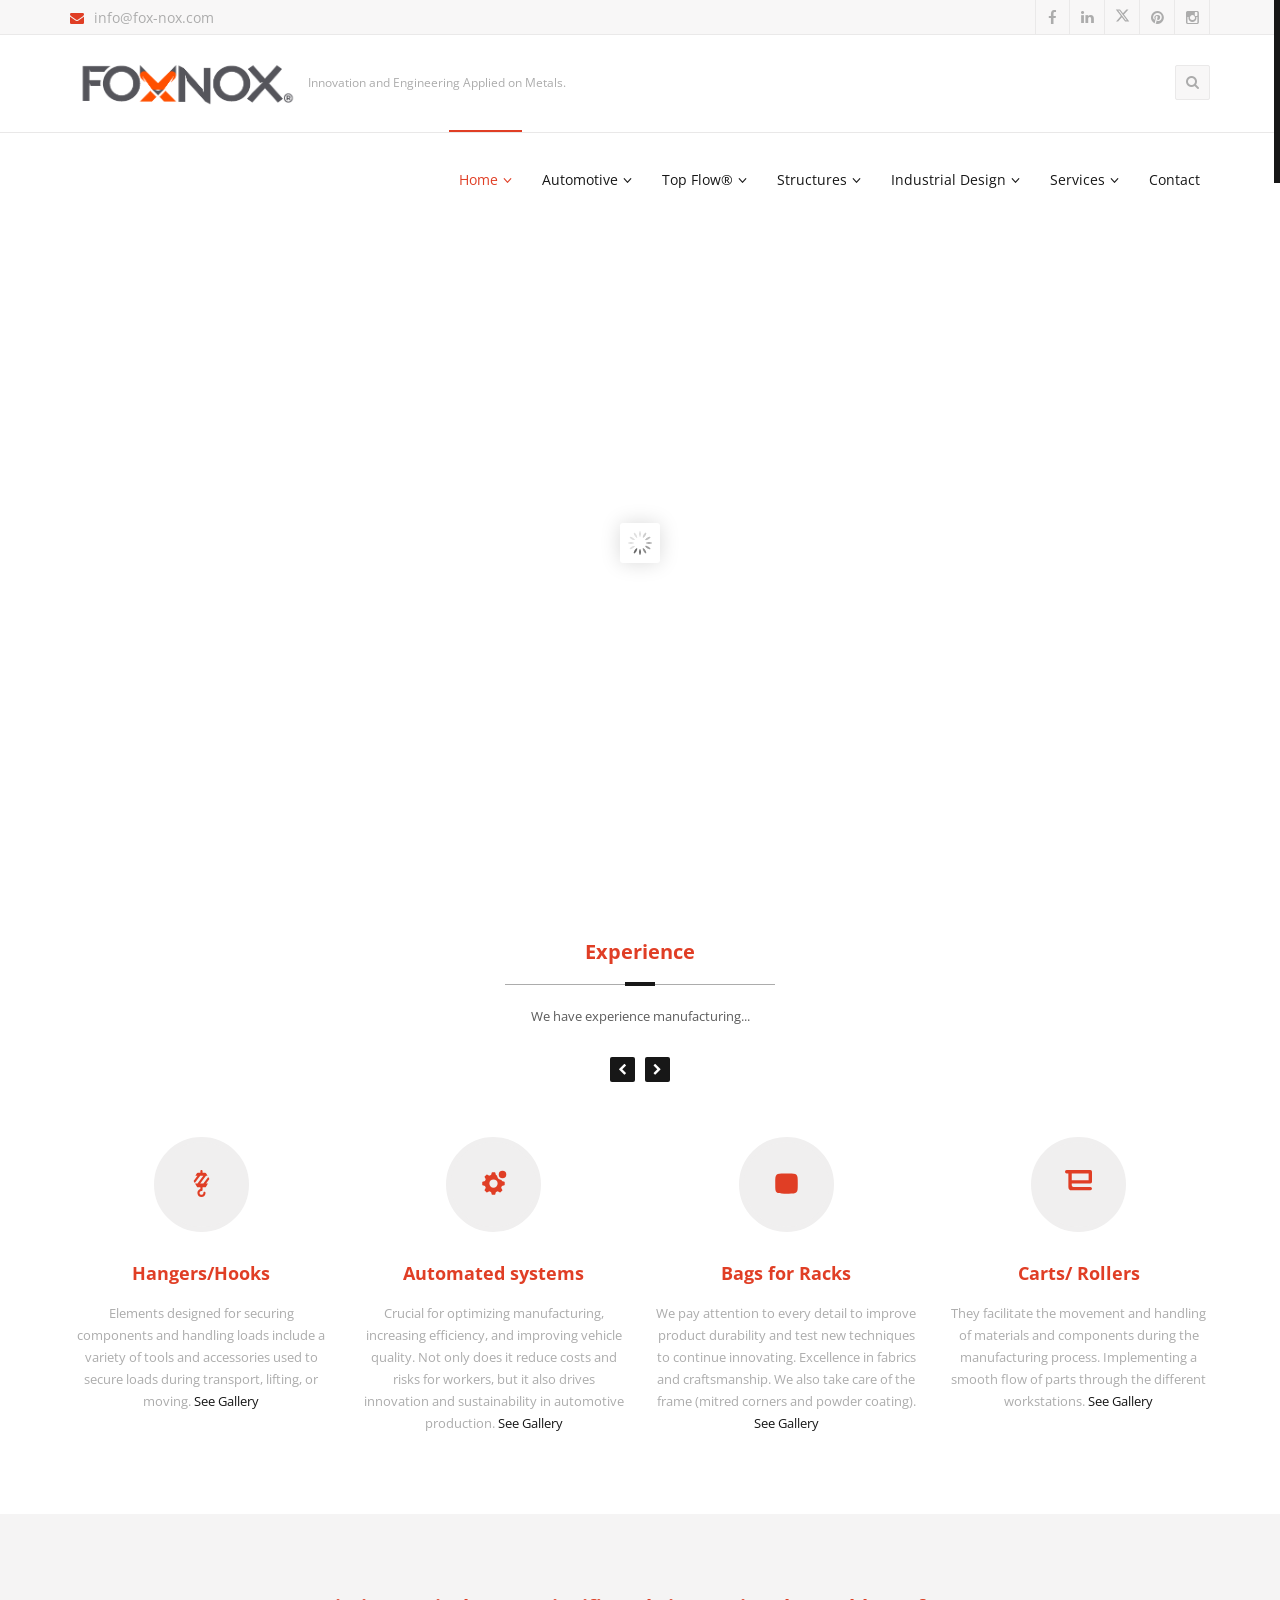
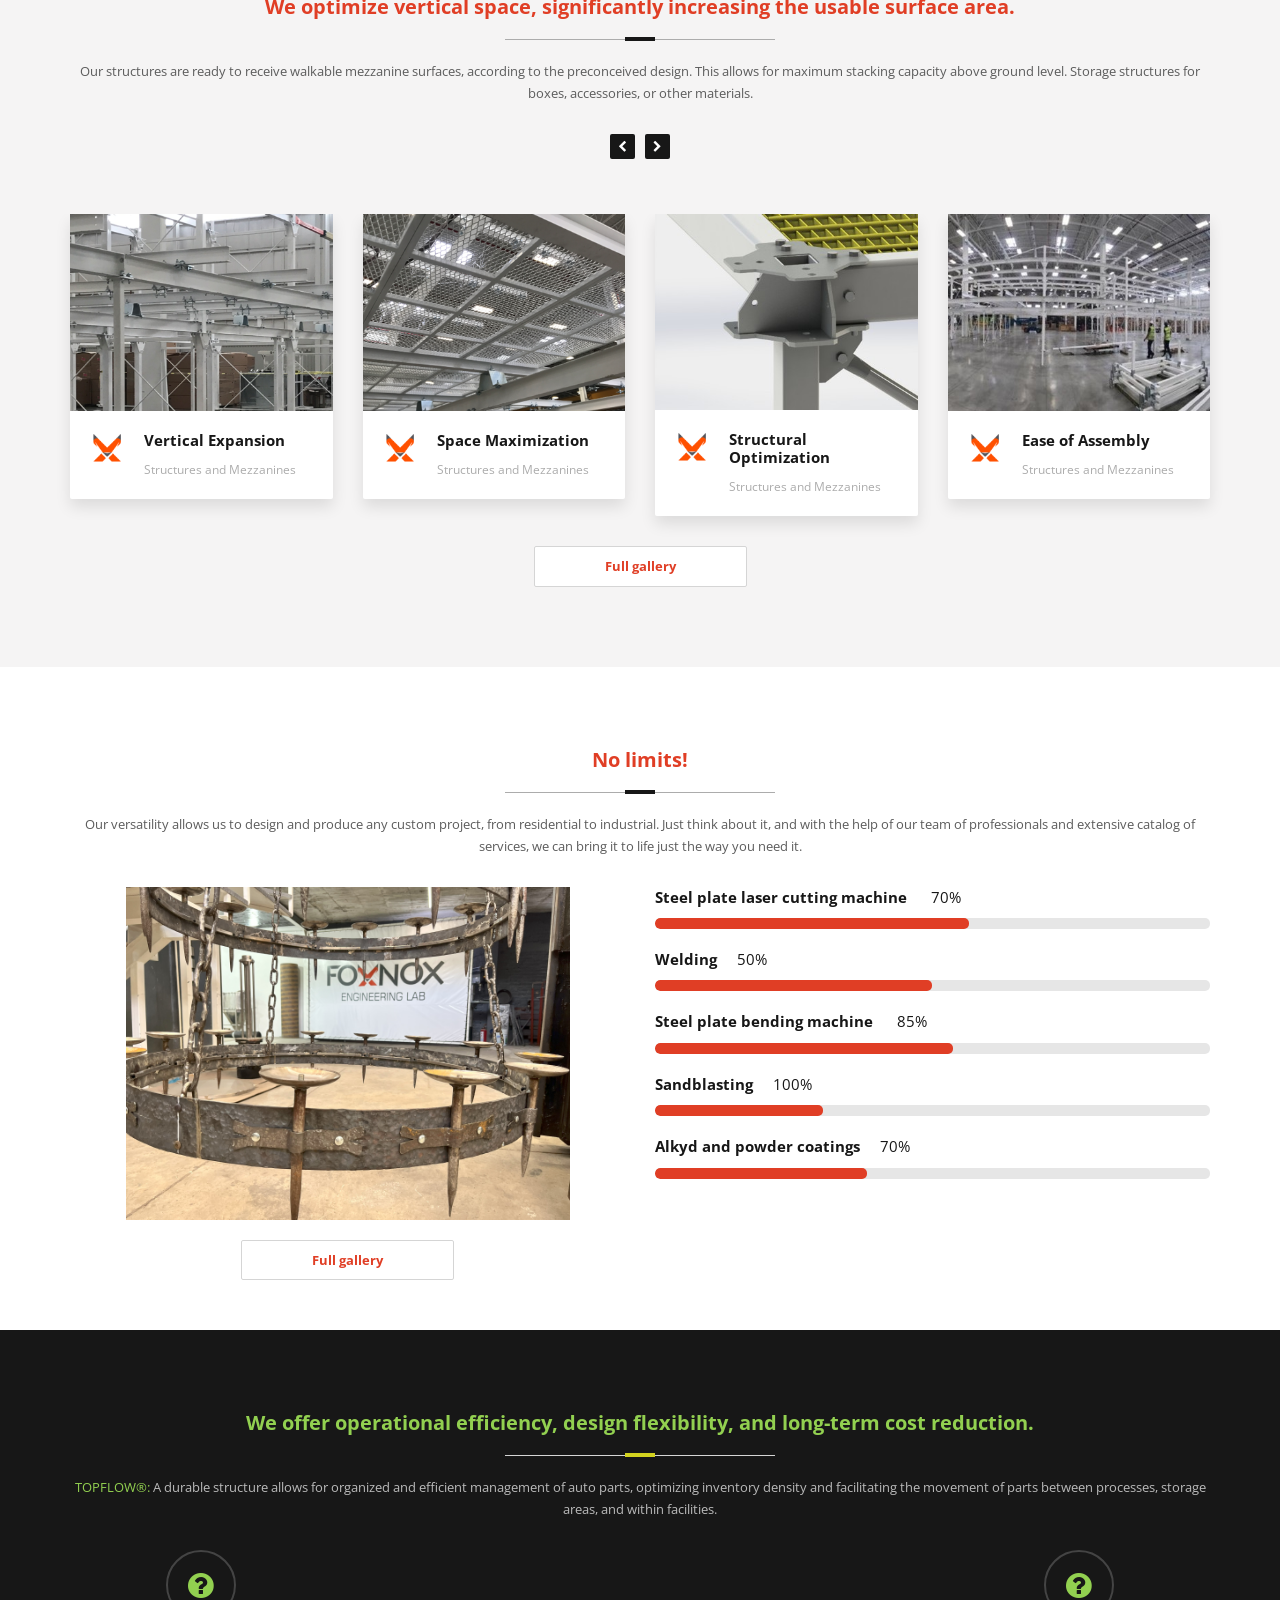
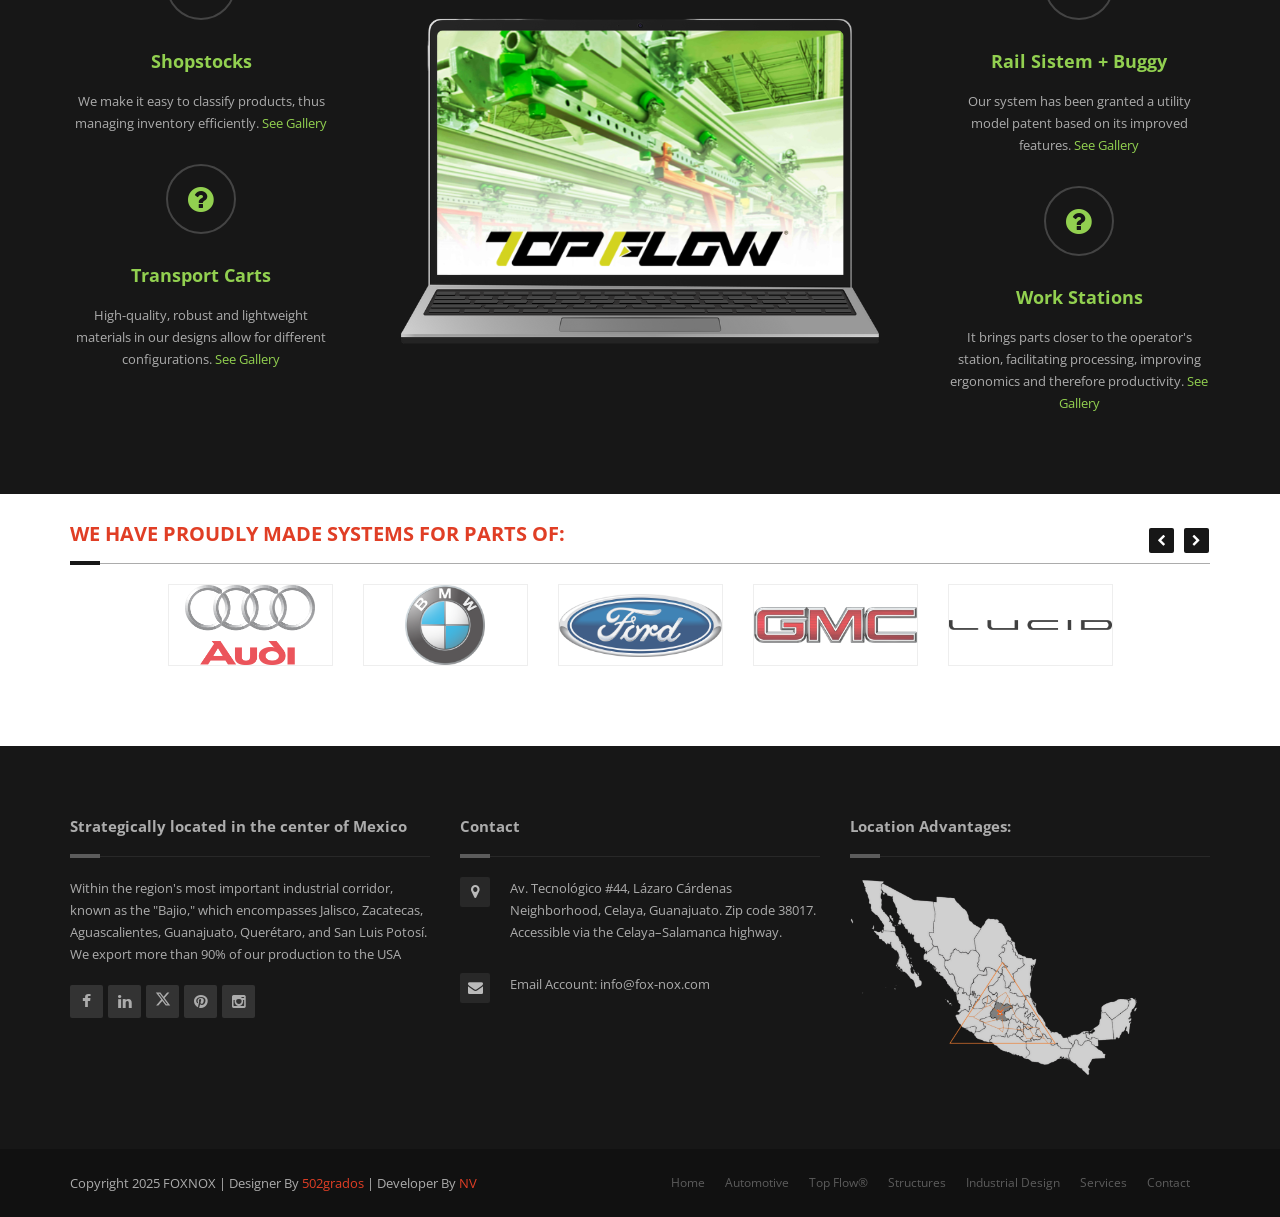
==== commit 1f27102d: "Actualizacion barra de navegacion" ====
--- a/index.html
+++ b/index.html
@@ -77,12 +77,79 @@
 				</div>
 				<nav class="navigation">
 					<ul>
-						<li class="current_page_item"><a href="index.html">Home</a></li>
-						<li><a href="#">Automotive</a></li>
-						<li><a href="#">Top Flow®</a></li>
-						<li><a href="#">Structures</a></li>
-						<li><a href="#">Industrial Design</a></li>
-						<li><a href="#">Services</a></li>
+						<li class="current_page_item"><a href="index.html">Home</a>
+							<ul>
+								<li><a href="#">Mission</a></li>
+								<li><a href="#">Vision</a></li>
+								<li><a href="#">Values</a></li>
+							</ul>
+						</li>
+						<li><a href="#">Automotive</a>
+							<ul>
+								<li><a href="#">Industrial Racks</a></li>
+								<li><a href="#">Automotive Racks</a></li>
+								<li><a href="#">Shipping Racks</a></li>
+								<li><a href="#">Custom Builds</a></li>
+								<li><a href="#">Metal Fabricator</a></li>
+								<li><a href="#">Dunnage</a></li>
+								<li><a href="#">Bolsa Rack</a></li>
+								<li><a href="#">Hangers</a></li>
+								<li><a href="#">Hooks</a></li>
+								<li><a href="#">Carts</a></li>
+								<li><a href="#">Dollies</a></li>
+								<li><a href="#">Working Stations</a></li>
+								<li><a href="#">Nesting Carts</a></li>
+								<li><a href="#">Material Handling Solutions</a></li>
+								<li><a href="#">Material Flow Solutions</a></li>
+								<li><a href="#">Material accumulation</a></li>
+								<li><a href="#">Material movement solutions</a></li>
+								<li><a href="#">Rollers</a></li>
+							</ul>
+						</li>
+						<li><a href="#">Top Flow®</a>
+							<ul>
+								<li><a href="#">Layout Design</a></li>
+								<li><a href="#">Buggys</a></li>
+								<li><a href="#">Carts</a></li>
+								<li><a href="#">Transfer Bars</a></li>
+								<li><a href="#">Curves and Switches</a></li>
+								<li><a href="#">Overhead Conveyor</a>
+									<ul>
+										<li><a href="#">Fast Load-Transfer System</a></li>
+										<li><a href="#">Conveyor</a></li>
+										<li><a href="#">Intra-plant Logistics</a></li>
+									</ul>
+								</li>
+							</ul>
+						</li>
+						<li><a href="#">Structures</a>
+							<ul>
+								<li><a href="#">3D Design</a></li>
+								<li><a href="#">Mezzanines</a></li>
+								<li><a href="#">Pergolas</a></li>
+								<li><a href="#">Building</a></li>
+								<li><a href="#">Stacking Racks</a></li>
+							</ul>
+						</li>
+						<li><a href="#">Industrial Design</a>
+							<ul>
+								<li><a href="#">Control Consoles</a></li>
+								<li><a href="#">Furniture</a></li>
+								<li><a href="#">Custom pieces</a></li>
+								<li><a href="#">Special Parts</a></li>
+							</ul>
+						</li>
+						<li><a href="#">Services</a>
+							<ul>
+								<li><a href="#">2D and 3D Modeling </a></li>
+								<li><a href="#">Laser Plate Cutting</a></li>
+								<li><a href="#">Laser Tube Cutting</a></li>
+								<li><a href="#">Bending Machining</a></li>
+								<li><a href="#">Welding Electrostatic Painting</a></li>
+								<li><a href="#">Alkyd Painting </a></li>
+								<li><a href="#">Prototyping</a></li>
+							</ul>
+						</li>
 						<li><a href="#">Contact</a></li>
 					</ul>
 				</nav><!-- End navigation -->
@@ -865,9 +932,8 @@
 		</footer><!-- End footer -->
 		<footer id="footer-bottom">
 			<div class="container">
-				<div class="copyrights">Copyright 2025 FOXNOX | Designer By <a target="_blank"
-						href="#">502grados</a> | Developer By <a target="_blank"
-						href="#">NV</a></div>
+				<div class="copyrights">Copyright 2025 FOXNOX | Designer By <a target="_blank" href="#">502grados</a> |
+					Developer By <a target="_blank" href="#">NV</a></div>
 				<nav class="navigation-footer">
 					<ul>
 						<li class="current_page_item"><a href="index.html">Home</a></li>
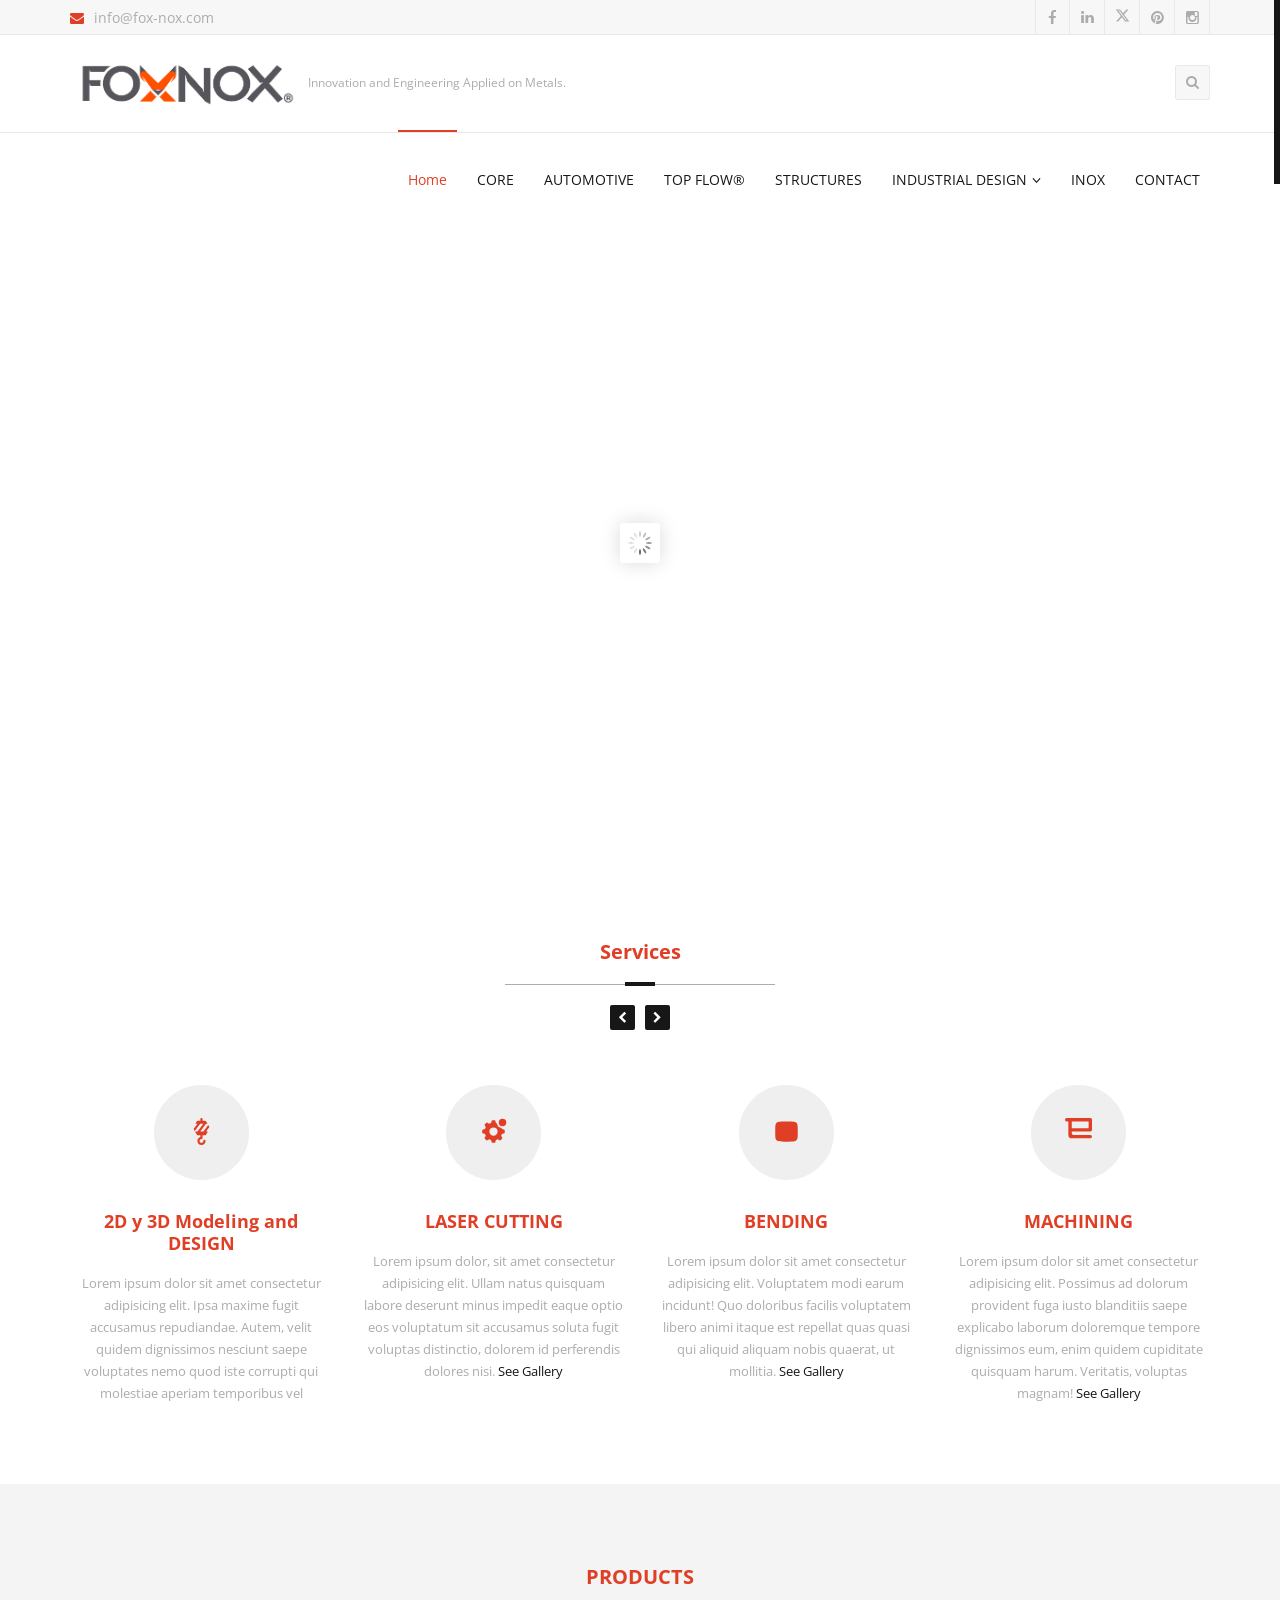
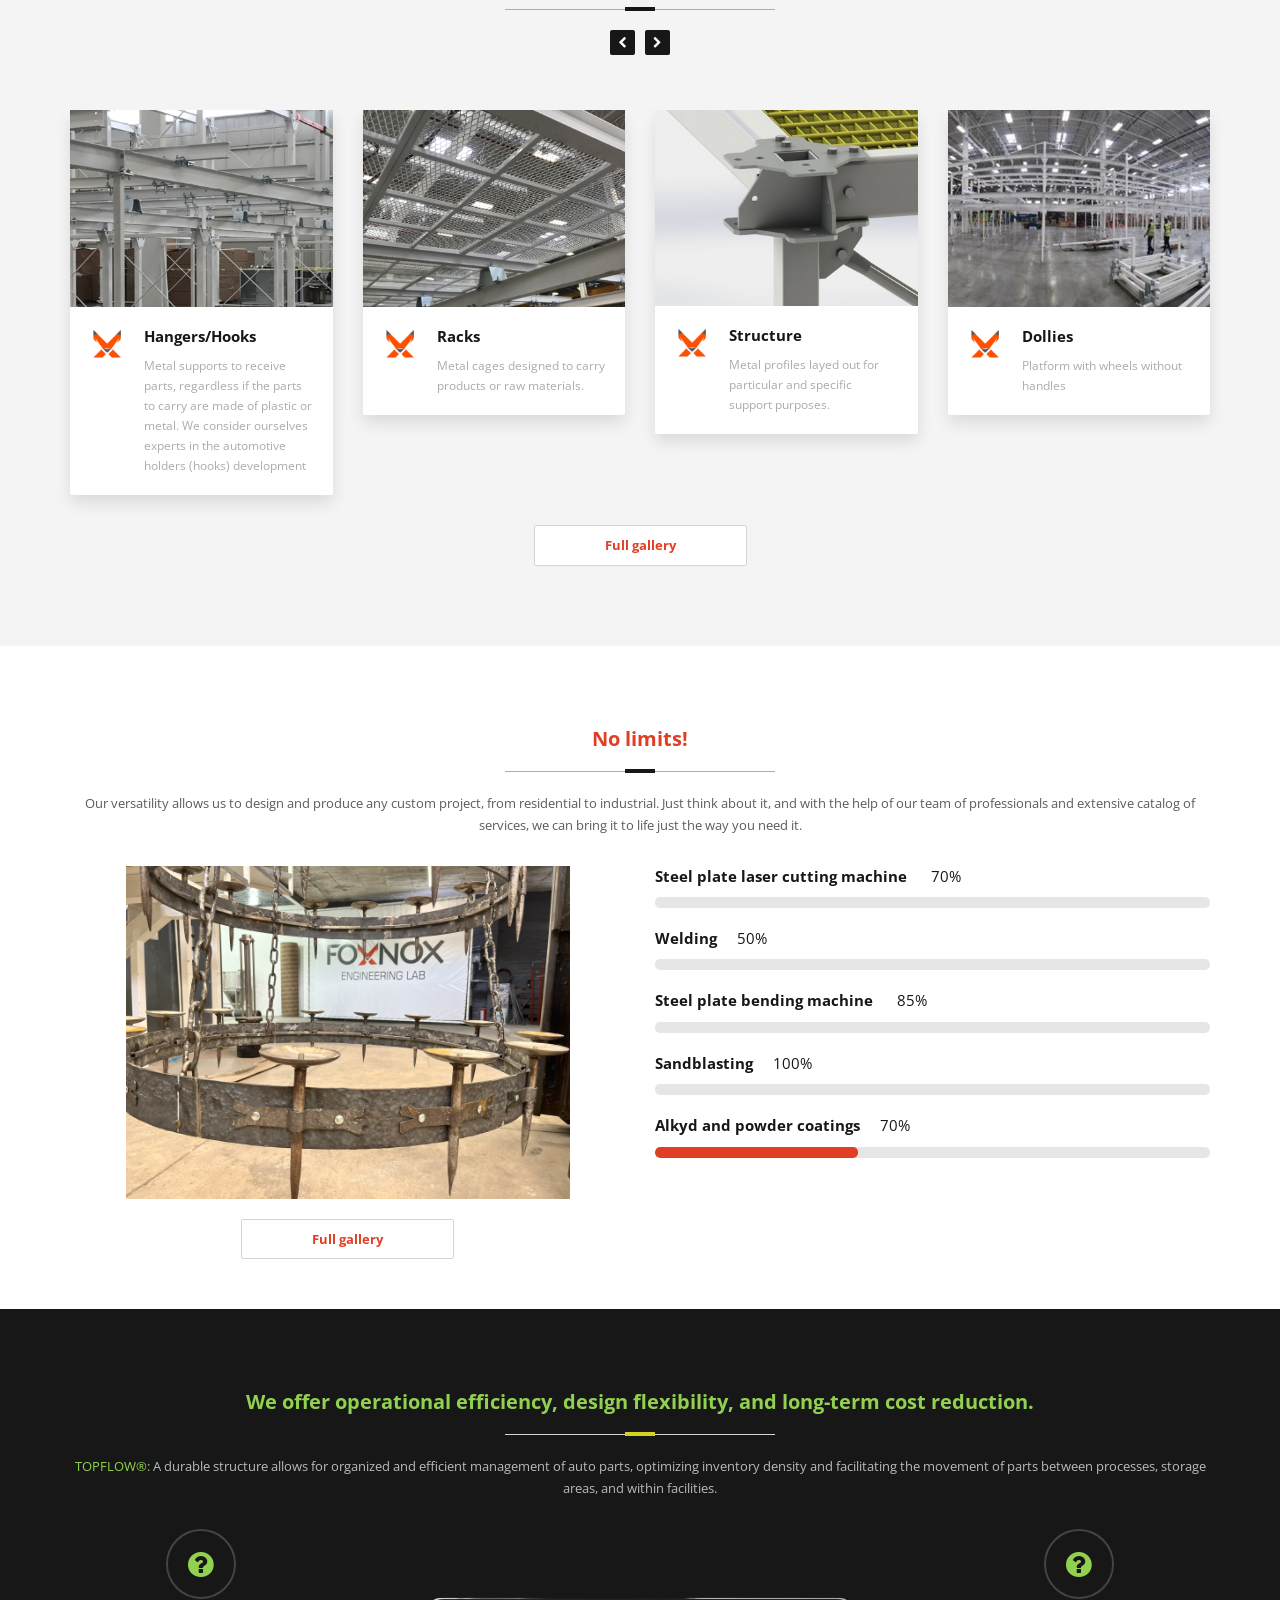
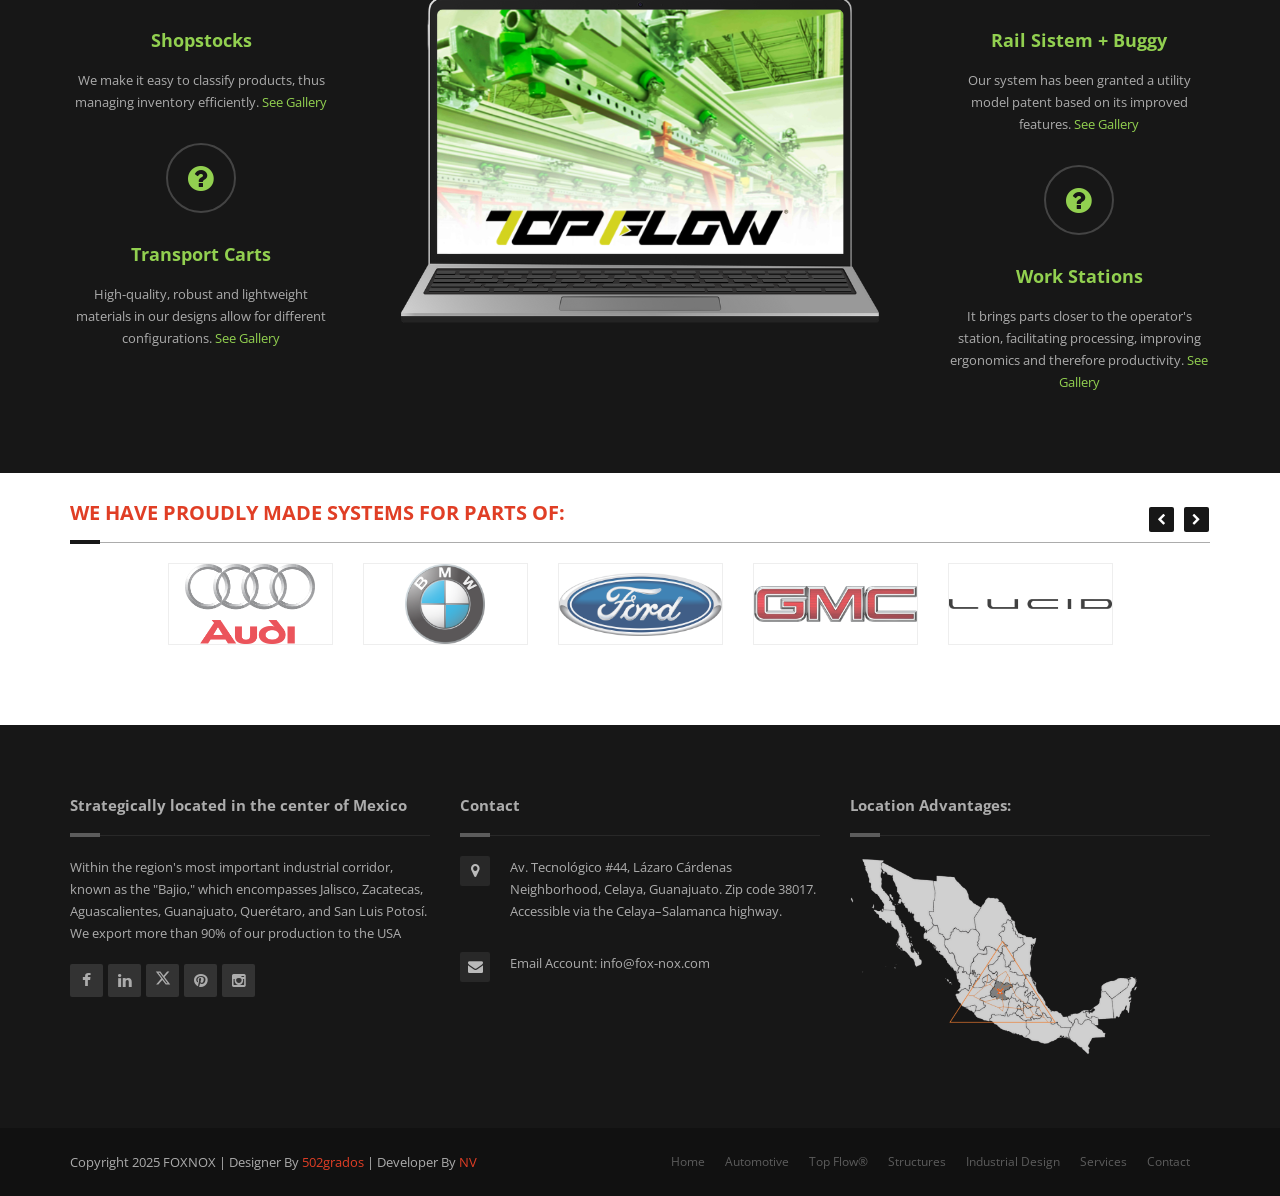
==== commit 2d5650a7: "Update index.html" ====
--- a/index.html
+++ b/index.html
@@ -77,80 +77,26 @@
 				</div>
 				<nav class="navigation">
 					<ul>
-						<li class="current_page_item"><a href="index.html">Home</a>
+						<li class="current_page_item"><a href="index.html">Home</a></li>
+						<li><a href="#">CORE</a></li>
+						<li><a href="#">AUTOMOTIVE</a></li>
+						<li><a href="#">TOP FLOW®</a></li>
+						<li><a href="#">STRUCTURES</a></li>
+						<li><a href="#">INDUSTRIAL DESIGN</a>
 							<ul>
-								<li><a href="#">Mission</a></li>
-								<li><a href="#">Vision</a></li>
-								<li><a href="#">Values</a></li>
-							</ul>
-						</li>
-						<li><a href="#">Automotive</a>
-							<ul>
-								<li><a href="#">Industrial Racks</a></li>
-								<li><a href="#">Automotive Racks</a></li>
-								<li><a href="#">Shipping Racks</a></li>
-								<li><a href="#">Custom Builds</a></li>
-								<li><a href="#">Metal Fabricator</a></li>
-								<li><a href="#">Dunnage</a></li>
-								<li><a href="#">Bolsa Rack</a></li>
-								<li><a href="#">Hangers</a></li>
-								<li><a href="#">Hooks</a></li>
-								<li><a href="#">Carts</a></li>
-								<li><a href="#">Dollies</a></li>
-								<li><a href="#">Working Stations</a></li>
-								<li><a href="#">Nesting Carts</a></li>
-								<li><a href="#">Material Handling Solutions</a></li>
-								<li><a href="#">Material Flow Solutions</a></li>
-								<li><a href="#">Material accumulation</a></li>
-								<li><a href="#">Material movement solutions</a></li>
-								<li><a href="#">Rollers</a></li>
-							</ul>
-						</li>
-						<li><a href="#">Top Flow®</a>
-							<ul>
-								<li><a href="#">Layout Design</a></li>
-								<li><a href="#">Buggys</a></li>
-								<li><a href="#">Carts</a></li>
-								<li><a href="#">Transfer Bars</a></li>
-								<li><a href="#">Curves and Switches</a></li>
-								<li><a href="#">Overhead Conveyor</a>
+								<li><a href="#">Furniture</a></li>
+								<li><a href="#">Custom pieces</a></li>
+								<li><a href="#">Custom Stations</a>
 									<ul>
-										<li><a href="#">Fast Load-Transfer System</a></li>
-										<li><a href="#">Conveyor</a></li>
-										<li><a href="#">Intra-plant Logistics</a></li>
+										<li><a href="#">Control Consoles</a></li>
+										<li><a href="#">Working Stations</a></li>
+										<li><a href="#">Operation tables</a></li>
 									</ul>
 								</li>
 							</ul>
 						</li>
-						<li><a href="#">Structures</a>
-							<ul>
-								<li><a href="#">3D Design</a></li>
-								<li><a href="#">Mezzanines</a></li>
-								<li><a href="#">Pergolas</a></li>
-								<li><a href="#">Building</a></li>
-								<li><a href="#">Stacking Racks</a></li>
-							</ul>
-						</li>
-						<li><a href="#">Industrial Design</a>
-							<ul>
-								<li><a href="#">Control Consoles</a></li>
-								<li><a href="#">Furniture</a></li>
-								<li><a href="#">Custom pieces</a></li>
-								<li><a href="#">Special Parts</a></li>
-							</ul>
-						</li>
-						<li><a href="#">Services</a>
-							<ul>
-								<li><a href="#">2D and 3D Modeling </a></li>
-								<li><a href="#">Laser Plate Cutting</a></li>
-								<li><a href="#">Laser Tube Cutting</a></li>
-								<li><a href="#">Bending Machining</a></li>
-								<li><a href="#">Welding Electrostatic Painting</a></li>
-								<li><a href="#">Alkyd Painting </a></li>
-								<li><a href="#">Prototyping</a></li>
-							</ul>
-						</li>
-						<li><a href="#">Contact</a></li>
+						<li><a href="#">INOX</a></li>
+						<li><a href="#">CONTACT</a></li>
 					</ul>
 				</nav><!-- End navigation -->
 			</div><!-- End container -->
@@ -173,15 +119,15 @@
 
 							<!-- LAYER NR. 1 -->
 							<div class="slide-h2 tp-caption randomrotate skewtoleft tp-resizeme start white"
-								data-y="150" data-x="center" data-hoffset="0" data-start="300"
+								data-y="150" data-x="center" data-hoffset="0" data-start="100"
 								data-customin="x:0;y:0;z:0;rotationX:0;rotationY:0;rotationZ:0;scaleX:0;scaleY:0;skewX:0;skewY:0;opacity:0;transformPerspective:600;transformOrigin:50% 50%;"
 								data-speed="500" data-easing="Power3.easeInOut" data-endspeed="300" style="z-index: 2">
-								<h2>Why FOXNOX?</h2>
+								<h2>Why FOX?</h2>
 							</div>
 
 							<!-- LAYER NR. 2 -->
 							<div class="slide-h3 tp-caption customin white" data-y="210" data-x="center"
-								data-hoffset="0" data-start="500"
+								data-hoffset="0" data-start="100"
 								data-customin="x:0;y:0;z:0;rotationX:0;rotationY:0;rotationZ:0;scaleX:0;scaleY:0;skewX:0;skewY:0;opacity:0;transformPerspective:600;transformOrigin:50% 50%;"
 								data-speed="500" data-easing="Power3.easeInOut" data-endspeed="300" style="z-index: 2">
 								<h2>Tailor-Made Solutions for the Automotive Sector</h2>
@@ -189,7 +135,7 @@
 
 							<!-- LAYER NR. 3 -->
 							<div class="slide-p tp-caption black randomrotate skewtoleft tp-resizeme start"
-								data-x="center" data-hoffset="0" data-y="280" data-speed="500" data-start="1300"
+								data-x="center" data-hoffset="0" data-y="280" data-speed="500" data-start="100"
 								data-easing="Power3.easeInOut" data-splitin="none" data-splitout="none"
 								data-elementdelay="0.1" data-endelementdelay="0.1" data-endspeed="500"
 								style="z-index: 6;white-space: pre-line;max-width: 1170px;text-align: center;">
@@ -222,36 +168,47 @@
 							<div class="slideshow-bg" data-y="310" data-x="center" data-start="0"></div>
 							<!-- LAYERS -->
 
-							<!-- LAYER NR. 1 -->
-							<div class="tp-caption lfl start" data-x="600" data-y="center" data-speed="400"
-								data-start="1000" data-easing="easeOut" data-endspeed="500"><img
-									src="images/carrusel/solutions.png" alt="Solutions">
-							</div>
-
-							<!-- Layer NR. 2 -->
-							<div class="slide-h2 tp-caption randomrotate skewtoleft tp-resizeme start white" data-y="60"
+							<!-- Layer NR. 1 -->
+							<div class="slide-h2 tp-caption randomrotate skewtoleft tp-resizeme start white" data-y="50"
 								data-x="center" data-hoffset="0" data-start="2900"
 								data-customin="x:0;y:0;z:0;rotationX:0;rotationY:0;rotationZ:0;scaleX:0;scaleY:0;skewX:0;skewY:0;opacity:0;transformPerspective:600;transformOrigin:50% 50%;"
 								data-speed="500" data-easing="Power3.easeInOut" data-endspeed="300" style="z-index: 2">
-								<h2>Solutions</h2>
-							</div>
-
-							<!-- Layer NR. 3 -->
-							<div class="tp-caption color large_bg sfr start" data-x="0" data-y="200" data-start="1800"
+								<h2>INTEGRATION</h2>
+							</div>
+
+							<!-- Layer NR. 2 -->
+							<div class="tp-caption color large_bg sfr start" data-x="0" data-y="150" data-start="500"
 								data-speed="700" data-easing="easeOutBounce" style="z-index: 4">We can have
 								compatibility with the use of AGVs.
 							</div>
 
+							<!-- Layer NR. 3 -->
+							<div class="tp-caption color large_bg sft start" data-x="0" data-y="200" data-start="1000"
+								data-speed="700" data-easing="easeOutBounce" style="z-index: 4">We use SolidWorks to
+								provide the most accurate designs.
+							</div>
+
 							<!-- Layer NR. 4 -->
-							<div class="tp-caption color large_bg sft start" data-x="0" data-y="280" data-start="2300"
-								data-speed="700" data-easing="easeOutBounce" style="z-index: 4">We use SolidWorks to
-								have the best test materials.
+							<div class="tp-caption color large_bg sfl start" data-x="0" data-y="250" data-start="1500"
+								data-speed="700" data-easing="easeOutBounce" style="z-index: 4">We have the capacity to
+								refurbish racks and dunnages.
 							</div>
 
 							<!-- Layer NR. 5 -->
-							<div class="tp-caption color large_bg sfl start" data-x="0" data-y="360" data-start="2800"
-								data-speed="700" data-easing="easeOutBounce" style="z-index: 4">We refurbish images of
-								different types of solutions we've created.
+							<div class="tp-caption color large_bg sfl start" data-x="0" data-y="300" data-start="2000"
+								data-speed="700" data-easing="easeOutBounce" style="z-index: 4">We select the ideal
+								materials for each part of your project.
+							</div>
+
+							<!-- Layer NR. 6 -->
+							<div class="slide-p tp-caption black randomrotate skewtoleft tp-resizeme start"
+								data-x="center" data-y="350" data-speed="700" data-start="2500"
+								data-easing="easeOutBounce"
+								style="z-index: 4;white-space: pre-line;max-width: 1170px;text-align: center;">
+								<p class="white">Our versatility allows us to design and produce any custom project,
+									from residential to industrial. Just think about it, and with the help of our team
+									of professionals and extensive catalog of services, we can bring it to life just the
+									way you need it.</p>
 							</div>
 						</li>
 
@@ -264,141 +221,54 @@
 							<div class="slideshow-bg" data-y="310" data-x="center" data-start="0"></div>
 							<!-- LAYERS -->
 
-							<!-- LAYER NR. 1 -->
-							<div class="slide-h2 tp-caption randomrotate skewtoleft tp-resizeme start white"
-								data-y="130" data-x="center" data-hoffset="0" data-start="300"
+							<!-- Layer NR. 1 -->
+							<div class="slide-h2 tp-caption randomrotate skewtoleft tp-resizeme start white" data-y="50"
+								data-x="center" data-hoffset="0" data-start="1500"
 								data-customin="x:0;y:0;z:0;rotationX:0;rotationY:0;rotationZ:0;scaleX:0;scaleY:0;skewX:0;skewY:0;opacity:0;transformPerspective:600;transformOrigin:50% 50%;"
 								data-speed="500" data-easing="Power3.easeInOut" data-endspeed="300" style="z-index: 2">
-								<h2>We have COMPETITIVE ADVANTAGES</h2>
-							</div>
-
-							<!-- LAYER NR. 2 -->
-
-							<div class="tp-caption lfl start" data-x="center" data-y="250" data-speed="400"
-								data-start="1000" data-easing="easeOut" data-endspeed="500"><img
-									src="images/carrusel/structure5.jpg" alt="Structure 5">
-							</div>
-
-							<div class="tp-caption lfl start" data-x="150" data-y="200" data-speed="400"
-								data-start="1100" data-easing="easeOut" data-endspeed="500"><img
-									src="images/carrusel/structure.jpg" alt="Structure">
-							</div>
-
-							<div class="tp-caption lfl start" data-x="700" data-y="200" data-speed="400"
-								data-start="1200" data-easing="easeOut" data-endspeed="500"><img
-									src="images/carrusel/structure2.png" alt="Structure 2">
-							</div>
-
-							<div class="tp-caption lfl start" data-x="50" data-y="300" data-speed="400"
-								data-start="1300" data-easing="easeOut" data-endspeed="500"><img
-									src="images/carrusel/structure3.jpg" alt="Structure 3">
-							</div>
-
-							<div class="tp-caption lfl start" data-x="750" data-y="300" data-speed="400"
-								data-start="1400" data-easing="easeOut" data-endspeed="500"><img
-									src="images/carrusel/structure4.png" alt="Structure 4">
-							</div>
-
-
-							<!-- LAYER NR. 4 -->
-							<div class="slide-a slide-a-2 tp-caption customin" data-x="center" data-y="500"
-								data-customin="x:0;y:0;z:0;rotationX:0;rotationY:0;rotationZ:0;scaleX:0;scaleY:0;skewX:0;skewY:0;opacity:0;transformPerspective:600;transformOrigin:50% 50%;"
-								data-speed="500" data-start="1800" data-easing="Power3.easeInOut" data-endspeed="500"
-								style="z-index: 4"><a href="#" class="button-6">More</a>
-							</div>
-						</li>
-
-						<!-- SLIDE  -->
-						<li data-transition="random" data-slotamount="7" data-masterspeed="1000">
-							<!-- MAIN IMAGE -->
-							<img src="https://files.123freevectors.com/wp-content/original/158295-black-texture-background-image.jpg"
-								alt="" data-bgfit="cover" data-bgposition="left top" data-bgrepeat="no-repeat">
-
-							<div class="slideshow-bg" data-y="310" data-x="center" data-start="0"></div>
-							<!-- LAYERS -->
-
-							<!-- LAYER NR. 1 -->
-							<div class="tp-caption lfl start" data-x="300" data-y="150" data-speed="400"
-								data-start="1300" data-easing="easeOut" data-endspeed="500"><img
-									src="images/carrusel/processes.png" alt="Processes">
+								<h2>ADVANTAGES</h2>
 							</div>
 
 							<!-- Layer NR. 2 -->
-							<div class="slide-h2 tp-caption randomrotate skewtoleft tp-resizeme start white" data-y="60"
-								data-x="center" data-hoffset="0" data-start="2200"
-								data-customin="x:0;y:0;z:0;rotationX:0;rotationY:0;rotationZ:0;scaleX:0;scaleY:0;skewX:0;skewY:0;opacity:0;transformPerspective:600;transformOrigin:50% 50%;"
-								data-speed="500" data-easing="Power3.easeInOut" data-endspeed="300" style="z-index: 2">
-								<h2>Our Processes</h2>
+							<div class="tp-caption color large_bg sfr start" data-x="0" data-y="200" data-start="2000"
+								data-speed="700" data-easing="easeOutBounce" style="z-index: 4">LOCATION: Lower labor
+								cost with proximity to your plants.
 							</div>
 
 							<!-- Layer NR. 3 -->
-							<div class="tp-caption color large_bg sfr start" data-x="0" data-y="200" data-start="2900"
-								data-speed="700" data-easing="easeOutBounce" style="z-index: 4">Welding, painting,
-								bending & more
+							<div class="tp-caption color large_bg sft start" data-x="0" data-y="250" data-start="2600"
+								data-speed="700" data-easing="easeOutBounce" style="z-index: 4">RESPONSE TIME: Providing
+								the best possible LT for your projects.
 							</div>
 
 							<!-- Layer NR. 4 -->
-							<div class="tp-caption color large_bg sft start" data-x="0" data-y="260" data-start="3400"
-								data-speed="700" data-easing="easeOutBounce" style="z-index: 4">2D & 3D modeling,
-								Engineering Lab, modern facilities
+							<div class="tp-caption color large_bg sfl start" data-x="0" data-y="300" data-start="3200"
+								data-speed="700" data-easing="easeOutBounce" style="z-index: 4">COMPETITIVE: With
+								affordable solutions.
 							</div>
 
 							<!-- Layer NR. 5 -->
-							<div class="tp-caption color large_bg sfl start" data-x="0" data-y="320" data-start="3900"
-								data-speed="700" data-easing="easeOutBounce" style="z-index: 4">Flexible project
-								approval support
+							<div class="tp-caption color large_bg sfl start" data-x="0" data-y="350" data-start="3800"
+								data-speed="700" data-easing="easeOutBounce" style="z-index: 4">COLLABORATIVE:
+								step-by-step approach with all departments
 							</div>
 
 							<!-- Layer NR. 6 -->
-							<div class="tp-caption color large_bg sft start" data-x="800" data-y="230" data-start="4400"
-								data-speed="700" data-easing="easeOutBounce" style="z-index: 4">From design →
-								prototyping → manufacturing
-								Customize
+							<div class="tp-caption color large_bg sft start" data-x="600" data-y="220" data-start="2300"
+								data-speed="700" data-easing="easeOutBounce" style="z-index: 4">FLEXIBLE: project
+								approval process on the go…
 							</div>
 
 							<!-- Layer NR. 7 -->
-							<div class="tp-caption color large_bg sfr start" data-x="830" data-y="290" data-start="4900"
-								data-speed="700" data-easing="easeOutBounce" style="z-index: 4">Collaborative,
-								step-by-step approach with all departments
-							</div>
-						</li>
-
-						<!-- SLIDE  -->
-						<li data-transition="random" data-slotamount="7" data-masterspeed="1000">
-							<!-- MAIN IMAGE -->
-							<img src="https://files.123freevectors.com/wp-content/original/158295-black-texture-background-image.jpg"
-								alt="" data-bgfit="cover" data-bgposition="left top" data-bgrepeat="no-repeat">
-
-							<div class="slideshow-bg" data-y="310" data-x="center" data-start="0"></div>
-							<!-- LAYERS -->
-
-							<!-- Layer NR. 2 -->
-							<div class="slide-h2 tp-caption randomrotate skewtoleft tp-resizeme start white" data-y="60"
-								data-x="center" data-hoffset="0" data-start="2200"
-								data-customin="x:0;y:0;z:0;rotationX:0;rotationY:0;rotationZ:0;scaleX:0;scaleY:0;skewX:0;skewY:0;opacity:0;transformPerspective:600;transformOrigin:50% 50%;"
-								data-speed="500" data-easing="Power3.easeInOut" data-endspeed="300" style="z-index: 2">
-								<h2>Patents & Certifications</h2>
-							</div>
-
-							<!-- Layer NR. 3 -->
-							<div class="tp-caption color large_bg sfr start" data-x="0" data-y="200" data-start="2500"
-								data-speed="700" data-easing="easeOutBounce" style="z-index: 4">DUNS: 81-282-1448
-							</div>
-
-							<!-- Layer NR. 4 -->
-							<div class="tp-caption color large_bg sft start" data-x="100" data-y="300" data-start="3000"
-								data-speed="700" data-easing="easeOutBounce" style="z-index: 4">Made in America
-							</div>
-
-							<!-- Layer NR. 5 -->
-							<div class="tp-caption color large_bg sfl start" data-x="200" data-y="400" data-start="3500"
-								data-speed="700" data-easing="easeOutBounce" style="z-index: 4">ISO 9001 (in process)
-							</div>
-
-							<!-- Layer NR. 6 -->
-							<div class="tp-caption color large_bg sft start" data-x="300" data-y="500" data-start="4000"
-								data-speed="700" data-easing="easeOutBounce" style="z-index: 4">Export Certificate: Made
-								in Mexico
+							<div class="tp-caption color large_bg sfr start" data-x="600" data-y="270" data-start="2900"
+								data-speed="700" data-easing="easeOutBounce" style="z-index: 4">ALL IN ONE: Design →
+								Prototyping → Manufacturing
+							</div>
+
+							<!-- Layer NR. 8 -->
+							<div class="tp-caption color large_bg sfr start" data-x="600" data-y="320" data-start="3500"
+								data-speed="700" data-easing="easeOutBounce" style="z-index: 4">EXPERIENCE: A big drawer
+								of solutions to solve particular needs on your operation.
 							</div>
 						</li>
 					</ul>
@@ -411,9 +281,9 @@
 				<div class="animation" data-animate="bounceInRight">
 					<div class="sections-title">
 						<div class="sections-title-h3">
-							<h3>Experience</h3>
-						</div>
-						<p>We have experience manufacturing...</p>
+							<h3>Services</h3>
+						</div>
+						<!-- <p>We have experience manufacturing...</p> -->
 					</div><!-- End sections-title -->
 				</div><!-- End animation -->
 				<div class="row">
@@ -439,12 +309,11 @@
 														</g>
 													</svg></i></div>
 											<div class="box-icon-content">
-												<h5>Hangers/Hooks</h5>
-												<p>Elements designed for securing components and handling loads include
-													a
-													variety of tools and accessories used to secure loads during
-													transport,
-													lifting, or moving. <a href="#">See Gallery</a></p>
+												<h5>2D y 3D Modeling and DESIGN</h5>
+												<p>Lorem ipsum dolor sit amet consectetur adipisicing elit. Ipsa maxime
+													fugit accusamus repudiandae. Autem, velit quidem dignissimos
+													nesciunt saepe voluptates nemo quod iste corrupti qui molestiae
+													aperiam temporibus vel blanditiis?<a href="#">See Gallery</a></p>
 											</div>
 										</div>
 									</div>
@@ -459,13 +328,11 @@
 													</svg>
 												</i></div>
 											<div class="box-icon-content">
-												<h5>Automated systems</h5>
-												<p>Crucial for optimizing manufacturing, increasing efficiency, and
-													improving vehicle quality. Not only does it reduce costs and risks
-													for
-													workers, but it also drives innovation and sustainability in
-													automotive
-													production. <a href="#">See Gallery</a></p>
+												<h5>LASER CUTTING</h5>
+												<p>Lorem ipsum dolor, sit amet consectetur adipisicing elit. Ullam natus
+													quisquam labore deserunt minus impedit eaque optio eos voluptatum
+													sit accusamus soluta fugit voluptas distinctio, dolorem id
+													perferendis dolores nisi. <a href="#">See Gallery</a></p>
 											</div>
 										</div>
 									</div>
@@ -491,13 +358,11 @@
 															stroke-linecap="round" />
 													</svg></i></div>
 											<div class="box-icon-content">
-												<h5>Bags for Racks</h5>
-												<p>We pay attention to every detail to improve product durability and
-													test
-													new techniques to continue innovating. Excellence in fabrics and
-													craftsmanship. We also take care of the frame (mitred corners and
-													powder
-													coating). <a href="#">See Gallery</a></p>
+												<h5>BENDING</h5>
+												<p>Lorem ipsum dolor sit amet consectetur adipisicing elit. Voluptatem
+													modi earum incidunt! Quo doloribus facilis voluptatem libero animi
+													itaque est repellat quas quasi qui aliquid aliquam nobis quaerat, ut
+													mollitia. <a href="#">See Gallery</a></p>
 											</div>
 										</div>
 									</div>
@@ -513,11 +378,108 @@
 														</g>
 													</svg></i></div>
 											<div class="box-icon-content">
-												<h5>Carts/ Rollers </h5>
-												<p>They facilitate the movement and handling of materials and components
-													during the manufacturing process. Implementing a smooth flow of
-													parts
-													through the different workstations. <a href="#">See Gallery</a></p>
+												<h5>MACHINING</h5>
+												<p>Lorem ipsum dolor sit amet consectetur adipisicing elit. Possimus ad
+													dolorum provident fuga iusto blanditiis saepe explicabo laborum
+													doloremque tempore dignissimos eum, enim quidem cupiditate quisquam
+													harum. Veritatis, voluptas magnam! <a href="#">See Gallery</a></p>
+											</div>
+										</div>
+									</div>
+								</li>
+								<li>
+									<div class="col-md-3">
+										<div class="box-icon">
+											<div class="box-icon-i box-icon-i-2"><i class="fa fa-x"><svg
+														xmlns="http://www.w3.org/2000/svg" viewBox="0 0 512 512">
+														<g>
+															<g>
+																<path d="M406.075,172.284l-13.575-23.512l-0.197-0.342l-8.671-15.019l-92.569,123.651h-58.859l109.375-146.1h29.092L341.83,61.009
+			c-3.686-6.384-10.497-10.316-17.867-10.316h-47.854V20.632C276.109,9.237,266.873,0,255.478,0s-20.632,9.237-20.632,20.632v30.061
+			h-47.855c-7.371,0-14.182,3.932-17.867,10.316l-28.841,49.953h39.348l-73.706,98.455l22.444,38.873l102.808-137.328h58.859
+			l-109.374,146.1h-47.226l35.691,61.818c3.686,6.384,10.497,10.316,17.867,10.316h47.854v31.001
+			c-32.641,9.048-56.667,39.021-56.667,74.503c0,42.623,34.676,77.299,77.299,77.299s77.299-34.676,77.299-77.299
+			c0-11.394-9.237-20.632-20.632-20.632s-20.632,9.237-20.632,20.632c0,19.869-16.165,36.035-36.035,36.035
+			s-36.035-16.165-36.035-36.035s16.165-36.035,36.035-36.035c11.395,0,20.632-9.236,20.632-20.632v-48.837h47.854
+			c7.371,0,14.182-3.932,17.867-10.316l35.691-61.818h-34.913L406.075,172.284z" />
+															</g>
+														</g>
+													</svg></i></div>
+											<div class="box-icon-content">
+												<h5>WELDING</h5>
+												<p>Lorem ipsum dolor sit amet consectetur adipisicing elit. Ipsa maxime
+													fugit accusamus repudiandae. Autem, velit quidem dignissimos
+													nesciunt saepe voluptates nemo quod iste corrupti qui molestiae
+													aperiam temporibus vel blanditiis?<a href="#">See Gallery</a></p>
+											</div>
+										</div>
+									</div>
+									<div class="col-md-3">
+										<div class="box-icon">
+											<div class="box-icon-i box-icon-i-2"><i class="fa fa-x">
+													<svg viewBox="0 0 36 36" xmlns="http://www.w3.org/2000/svg">
+														<path
+															d="M32.57,15.72l-3.35-1a12.12,12.12,0,0,0-.47-1.32,7.49,7.49,0,0,1-6.14-6.16,11.82,11.82,0,0,0-1.33-.48l-1-3.31A.61.61,0,0,0,19.69,3H16.31a.61.61,0,0,0-.58.43l-1,3.3a11.63,11.63,0,0,0-2.38,1l-3-1.62a.61.61,0,0,0-.72.11L6.2,8.59a.61.61,0,0,0-.11.72l1.62,3a11.63,11.63,0,0,0-1,2.37l-3.31,1a.61.61,0,0,0-.43.58v3.38a.61.61,0,0,0,.43.58l3.33,1a11.62,11.62,0,0,0,1,2.33L6.09,26.69a.61.61,0,0,0,.11.72L8.59,29.8a.61.61,0,0,0,.72.11l3.09-1.65a11.65,11.65,0,0,0,2.3.94l1,3.37a.61.61,0,0,0,.58.43h3.38a.61.61,0,0,0,.58-.43l1-3.38a11.63,11.63,0,0,0,2.28-.94l3.11,1.66a.61.61,0,0,0,.72-.11l2.39-2.39a.61.61,0,0,0,.11-.72l-1.66-3.1a11.63,11.63,0,0,0,.95-2.29l3.37-1a.61.61,0,0,0,.43-.58V16.31A.61.61,0,0,0,32.57,15.72ZM18,23.5A5.5,5.5,0,1,1,23.5,18,5.5,5.5,0,0,1,18,23.5Z">
+														</path>
+														<circle cx="30" cy="6" r="5"></circle>
+													</svg>
+												</i></div>
+											<div class="box-icon-content">
+												<h5>FINISHING</h5>
+												<p>Lorem ipsum dolor, sit amet consectetur adipisicing elit. Ullam natus
+													quisquam labore deserunt minus impedit eaque optio eos voluptatum
+													sit accusamus soluta fugit voluptas distinctio, dolorem id
+													perferendis dolores nisi. <a href="#">See Gallery</a></p>
+											</div>
+										</div>
+									</div>
+									<div class="col-md-3">
+										<div class="box-icon">
+											<div class="box-icon-i box-icon-i-2"><i class="fa fa-x"><svg
+														viewBox="0 0 24 24" xmlns="http://www.w3.org/2000/svg">
+														<path
+															d="M2 11C2 7.22876 2 5.34315 3.17157 4.17157C4.34315 3 6.22876 3 10 3H14C17.7712 3 19.6569 3 20.8284 4.17157C22 5.34315 22 7.22876 22 11V13C22 16.7712 22 18.6569 20.8284 19.8284C19.6569 21 17.7712 21 14 21H10C6.22876 21 4.34315 21 3.17157 19.8284C2 18.6569 2 16.7712 2 13V11Z"
+															stroke-width="1.5" />
+														<path d="M2 12H22" stroke-width="1.5" />
+														<path d="M13.5 16.5H18" stroke-width="1.5"
+															stroke-linecap="round" />
+														<path d="M13.5 7.5L18 7.5" stroke-width="1.5"
+															stroke-linecap="round" />
+														<path d="M6 17.5L6 15.5" stroke-width="1.5"
+															stroke-linecap="round" />
+														<path d="M6 8.5L6 6.5" stroke-width="1.5"
+															stroke-linecap="round" />
+														<path d="M9 17.5L9 15.5" stroke-width="1.5"
+															stroke-linecap="round" />
+														<path d="M9 8.5L9 6.5" stroke-width="1.5"
+															stroke-linecap="round" />
+													</svg></i></div>
+											<div class="box-icon-content">
+												<h5>PROTOTYPE & TESTING</h5>
+												<p>Lorem ipsum dolor sit amet consectetur adipisicing elit. Voluptatem
+													modi earum incidunt! Quo doloribus facilis voluptatem libero animi
+													itaque est repellat quas quasi qui aliquid aliquam nobis quaerat, ut
+													mollitia. <a href="#">See Gallery</a></p>
+											</div>
+										</div>
+									</div>
+									<div class="col-md-3">
+										<div class="box-icon">
+											<div class="box-icon-i box-icon-i-2"><i class="fa fa-x"><svg
+														viewBox="0 0 32 32" xmlns="http://www.w3.org/2000/svg">
+														<g>
+															<path
+																d="M32,1.98A1.979,1.979,0,0,0,30.02,0H1.98A1.979,1.979,0,0,0,0,1.98v.04A1.98,1.98,0,0,0,1.98,4H4V20.04A3.96,3.96,0,0,0,7.96,24H30.02A1.979,1.979,0,0,0,32,22.02v-.04A1.979,1.979,0,0,0,30.02,20H10a2,2,0,0,1-2-2V16H30a2,2,0,0,0,2-2V2.063h-.006c0-.015.006-.028.006-.043ZM28,12H8V4H28Z" />
+															<circle />
+															<circle />
+														</g>
+													</svg></i></div>
+											<div class="box-icon-content">
+												<h5>MOUNTING OPERATION</h5>
+												<p>Lorem ipsum dolor sit amet consectetur adipisicing elit. Possimus ad
+													dolorum provident fuga iusto blanditiis saepe explicabo laborum
+													doloremque tempore dignissimos eum, enim quidem cupiditate quisquam
+													harum. Veritatis, voluptas magnam! <a href="#">See Gallery</a></p>
 											</div>
 										</div>
 									</div>
@@ -534,11 +496,11 @@
 				<div class="animation" data-animate="bounceInDown">
 					<div class="sections-title">
 						<div class="sections-title-h3">
-							<h3>We optimize vertical space, significantly increasing the usable surface area.</h3>
-						</div>
-						<p>Our structures are ready to receive walkable mezzanine surfaces, according to the
+							<h3>PRODUCTS</h3>
+						</div>
+						<!-- <p>Our structures are ready to receive walkable mezzanine surfaces, according to the
 							preconceived design. This allows for maximum stacking capacity above ground level. Storage
-							structures for boxes, accessories, or other materials.</p>
+							structures for boxes, accessories, or other materials.</p> -->
 					</div><!-- End sections-title -->
 				</div>
 				<div class="row">
@@ -562,9 +524,12 @@
 												<img src="images/generales/favicon_foxnox_x.png" alt="Logo FOXNOX">
 												<div class="portfolio-meta">
 													<div class="portfolio-name">
-														<h6><a href="#">Vertical Expansion</a></h6>
-													</div>
-													<div class="portfolio-cat"><a href="#">Structures and Mezzanines</a>
+														<h6><a href="#">Hangers/Hooks</a></h6>
+													</div>
+													<div class="portfolio-cat"><a href="#">Metal supports to receive
+															parts, regardless if the parts to carry are made of plastic
+															or metal. We consider ourselves experts in the automotive
+															holders (hooks) development</a>
 													</div>
 												</div><!-- End portfolio-meta -->
 											</div><!-- End portfolio-content -->
@@ -586,9 +551,10 @@
 												<img src="images/generales/favicon_foxnox_x.png" alt="Logo FOXNOX">
 												<div class="portfolio-meta">
 													<div class="portfolio-name">
-														<h6><a href="#">Space Maximization</a></h6>
-													</div>
-													<div class="portfolio-cat"><a href="#">Structures and Mezzanines</a>
+														<h6><a href="#">Racks</a></h6>
+													</div>
+													<div class="portfolio-cat"><a href="#">Metal cages designed to carry
+															products or raw materials.</a>
 													</div>
 												</div><!-- End portfolio-meta -->
 											</div><!-- End portfolio-content -->
@@ -610,9 +576,10 @@
 												<img src="images/generales/favicon_foxnox_x.png" alt="Logo FOXNOX">
 												<div class="portfolio-meta">
 													<div class="portfolio-name">
-														<h6><a href="#">Structural Optimization</a></h6>
-													</div>
-													<div class="portfolio-cat"><a href="#">Structures and Mezzanines</a>
+														<h6><a href="#">Structure</a></h6>
+													</div>
+													<div class="portfolio-cat"><a href="#">Metal profiles layed out for
+															particular and specific support purposes.</a>
 													</div>
 												</div><!-- End portfolio-meta -->
 											</div><!-- End portfolio-content -->
@@ -634,9 +601,114 @@
 												<img src="images/generales/favicon_foxnox_x.png" alt="Logo FOXNOX">
 												<div class="portfolio-meta">
 													<div class="portfolio-name">
-														<h6><a href="single-portfolio.html">Ease of Assembly</a></h6>
-													</div>
-													<div class="portfolio-cat"><a href="#">Structures and Mezzanines</a>
+														<h6><a href="single-portfolio.html">Dollies</a></h6>
+													</div>
+													<div class="portfolio-cat"><a href="#">Platform with wheels without
+															handles</a>
+													</div>
+												</div><!-- End portfolio-meta -->
+											</div><!-- End portfolio-content -->
+										</div><!-- End portfolio-item -->
+									</div>
+								</li>
+								<li>
+									<div class="col-md-3 portfolio-item">
+										<div class="portfolio-one">
+											<div class="portfolio-head">
+												<div class="portfolio-img"><img alt="Structure 1"
+														src="images/sections-main-page/section-structure1.png"></div>
+												<div class="portfolio-hover">
+													<a class="portfolio-link" href="#"><i class="fa fa-link"></i></a>
+													<a class="portfolio-zoom prettyPhoto"
+														href="images/sections-main-page/section-structure1.png"><i
+															class="fa fa-search"></i></a>
+												</div>
+											</div><!-- End portfolio-head -->
+											<div class="portfolio-content">
+												<img src="images/generales/favicon_foxnox_x.png" alt="Logo FOXNOX">
+												<div class="portfolio-meta">
+													<div class="portfolio-name">
+														<h6><a href="#">Carts</a></h6>
+													</div>
+													<div class="portfolio-cat"><a href="#">Platform with wheels with
+															handles to push or pull</a>
+													</div>
+												</div><!-- End portfolio-meta -->
+											</div><!-- End portfolio-content -->
+										</div><!-- End portfolio-item -->
+									</div>
+									<div class="col-md-3 portfolio-item">
+										<div class="portfolio-one">
+											<div class="portfolio-head">
+												<div class="portfolio-img"><img alt="Structure 2"
+														src="images/sections-main-page/section-structure2.png"></div>
+												<div class="portfolio-hover">
+													<a class="portfolio-link" href="#"><i class="fa fa-link"></i></a>
+													<a class="portfolio-zoom prettyPhoto"
+														href="images/sections-main-page/section-structure2.png"><i
+															class="fa fa-search"></i></a>
+												</div>
+											</div><!-- End portfolio-head -->
+											<div class="portfolio-content">
+												<img src="images/generales/favicon_foxnox_x.png" alt="Logo FOXNOX">
+												<div class="portfolio-meta">
+													<div class="portfolio-name">
+														<h6><a href="#">Dunnages</a></h6>
+													</div>
+													<div class="portfolio-cat"><a href="#">Confectioned textiles used to
+															store parts that are normally made out of plastic or other
+															fine composites.</a>
+													</div>
+												</div><!-- End portfolio-meta -->
+											</div><!-- End portfolio-content -->
+										</div><!-- End portfolio-item -->
+									</div>
+									<div class="col-md-3 portfolio-item">
+										<div class="portfolio-one">
+											<div class="portfolio-head">
+												<div class="portfolio-img"><img alt="Structure 3"
+														src="images/sections-main-page/section-structure3.jpg"></div>
+												<div class="portfolio-hover">
+													<a class="portfolio-link" href="#"><i class="fa fa-link"></i></a>
+													<a class="portfolio-zoom prettyPhoto"
+														href="images/sections-main-page/section-structure3.jpg"><i
+															class="fa fa-search"></i></a>
+												</div>
+											</div><!-- End portfolio-head -->
+											<div class="portfolio-content">
+												<img src="images/generales/favicon_foxnox_x.png" alt="Logo FOXNOX">
+												<div class="portfolio-meta">
+													<div class="portfolio-name">
+														<h6><a href="#">Automotive Racks</a></h6>
+													</div>
+													<div class="portfolio-cat"><a href="#">Metal cages designed to carry
+															auto-parts.</a>
+													</div>
+												</div><!-- End portfolio-meta -->
+											</div><!-- End portfolio-content -->
+										</div><!-- End portfolio-item -->
+									</div>
+									<div class="col-md-3 portfolio-item">
+										<div class="portfolio-one">
+											<div class="portfolio-head">
+												<div class="portfolio-img"><img alt="Structure 4"
+														src="images/sections-main-page/section-structure4.jpg"></div>
+												<div class="portfolio-hover">
+													<a class="portfolio-link" href="#"><i class="fa fa-link"></i></a>
+													<a class="portfolio-zoom prettyPhoto"
+														href="images/sections-main-page/section-structure4.jpg"><i
+															class="fa fa-search"></i></a>
+												</div>
+											</div><!-- End portfolio-head -->
+											<div class="portfolio-content">
+												<img src="images/generales/favicon_foxnox_x.png" alt="Logo FOXNOX">
+												<div class="portfolio-meta">
+													<div class="portfolio-name">
+														<h6><a href="single-portfolio.html">Vertical accumulation
+																solutions</a></h6>
+													</div>
+													<div class="portfolio-cat"><a href="#">System designed to make the
+															best use of the air space within a building.</a>
 													</div>
 												</div><!-- End portfolio-meta -->
 											</div><!-- End portfolio-content -->
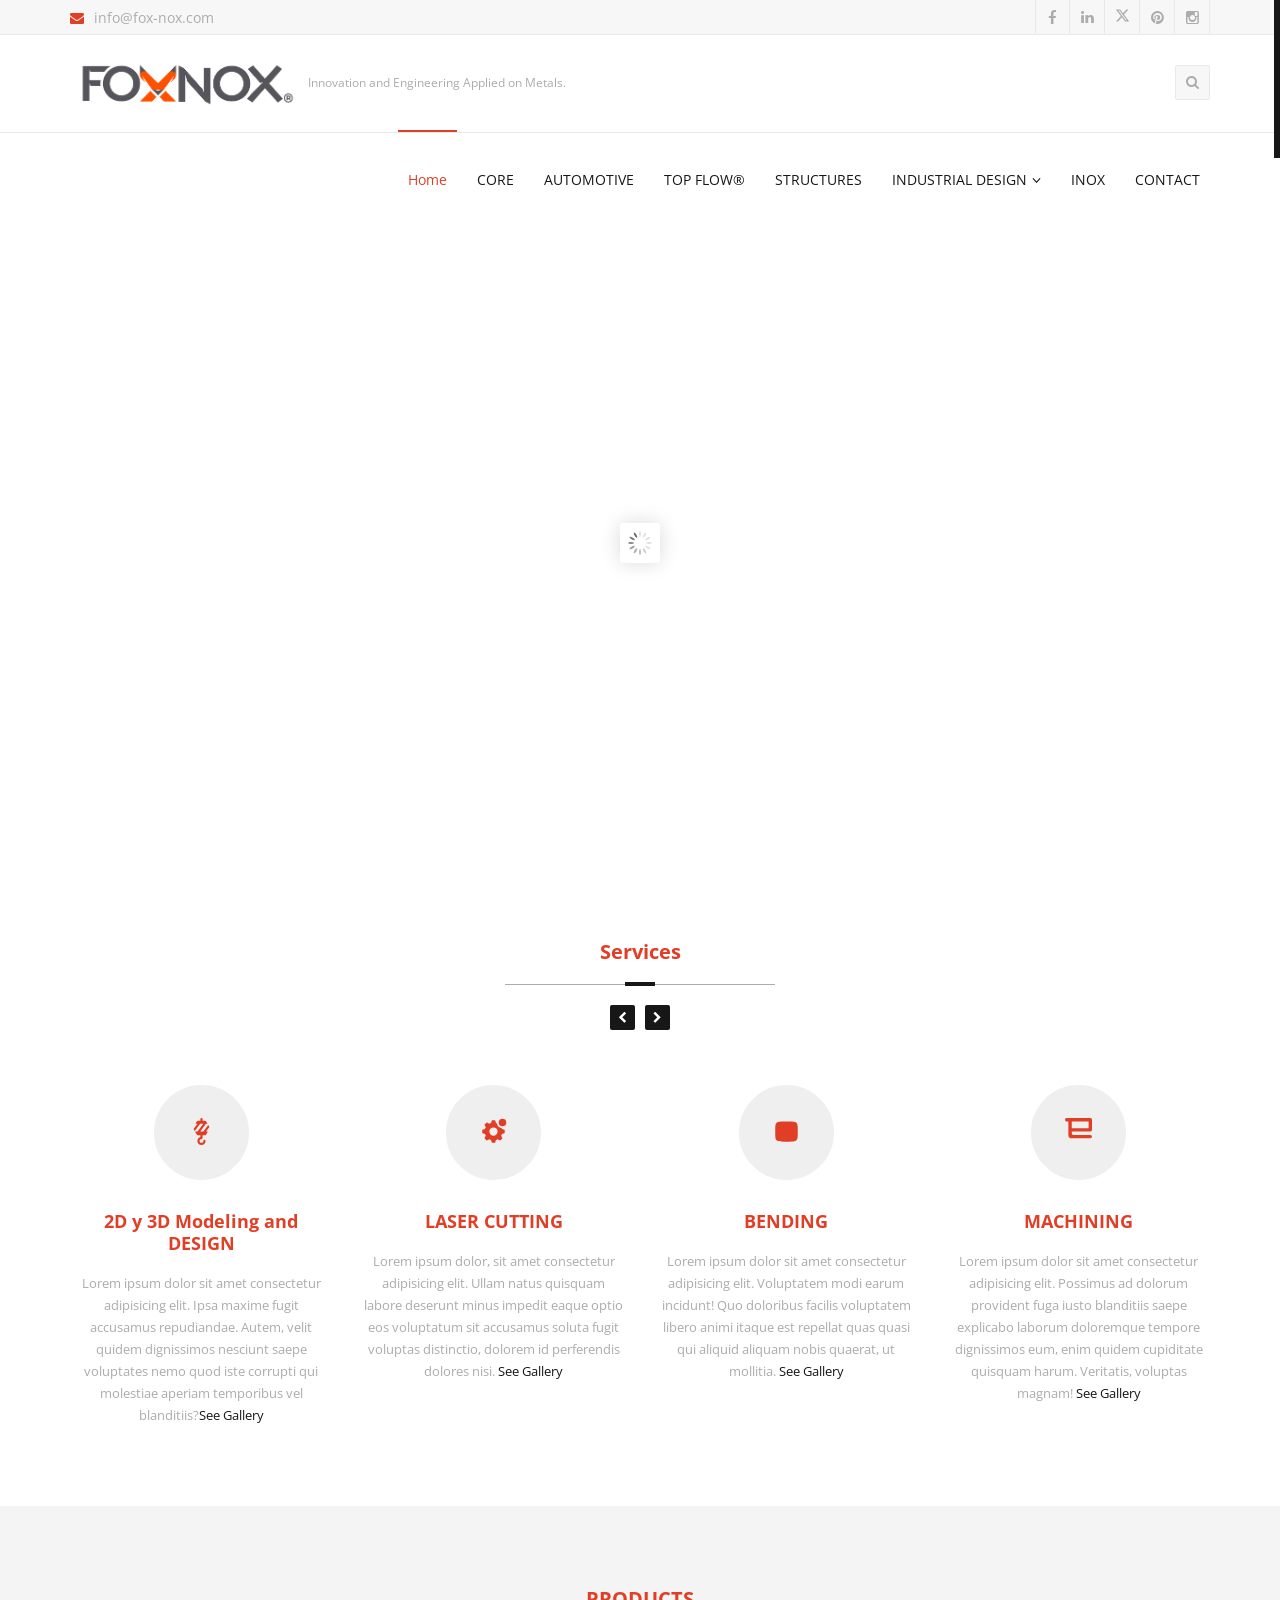
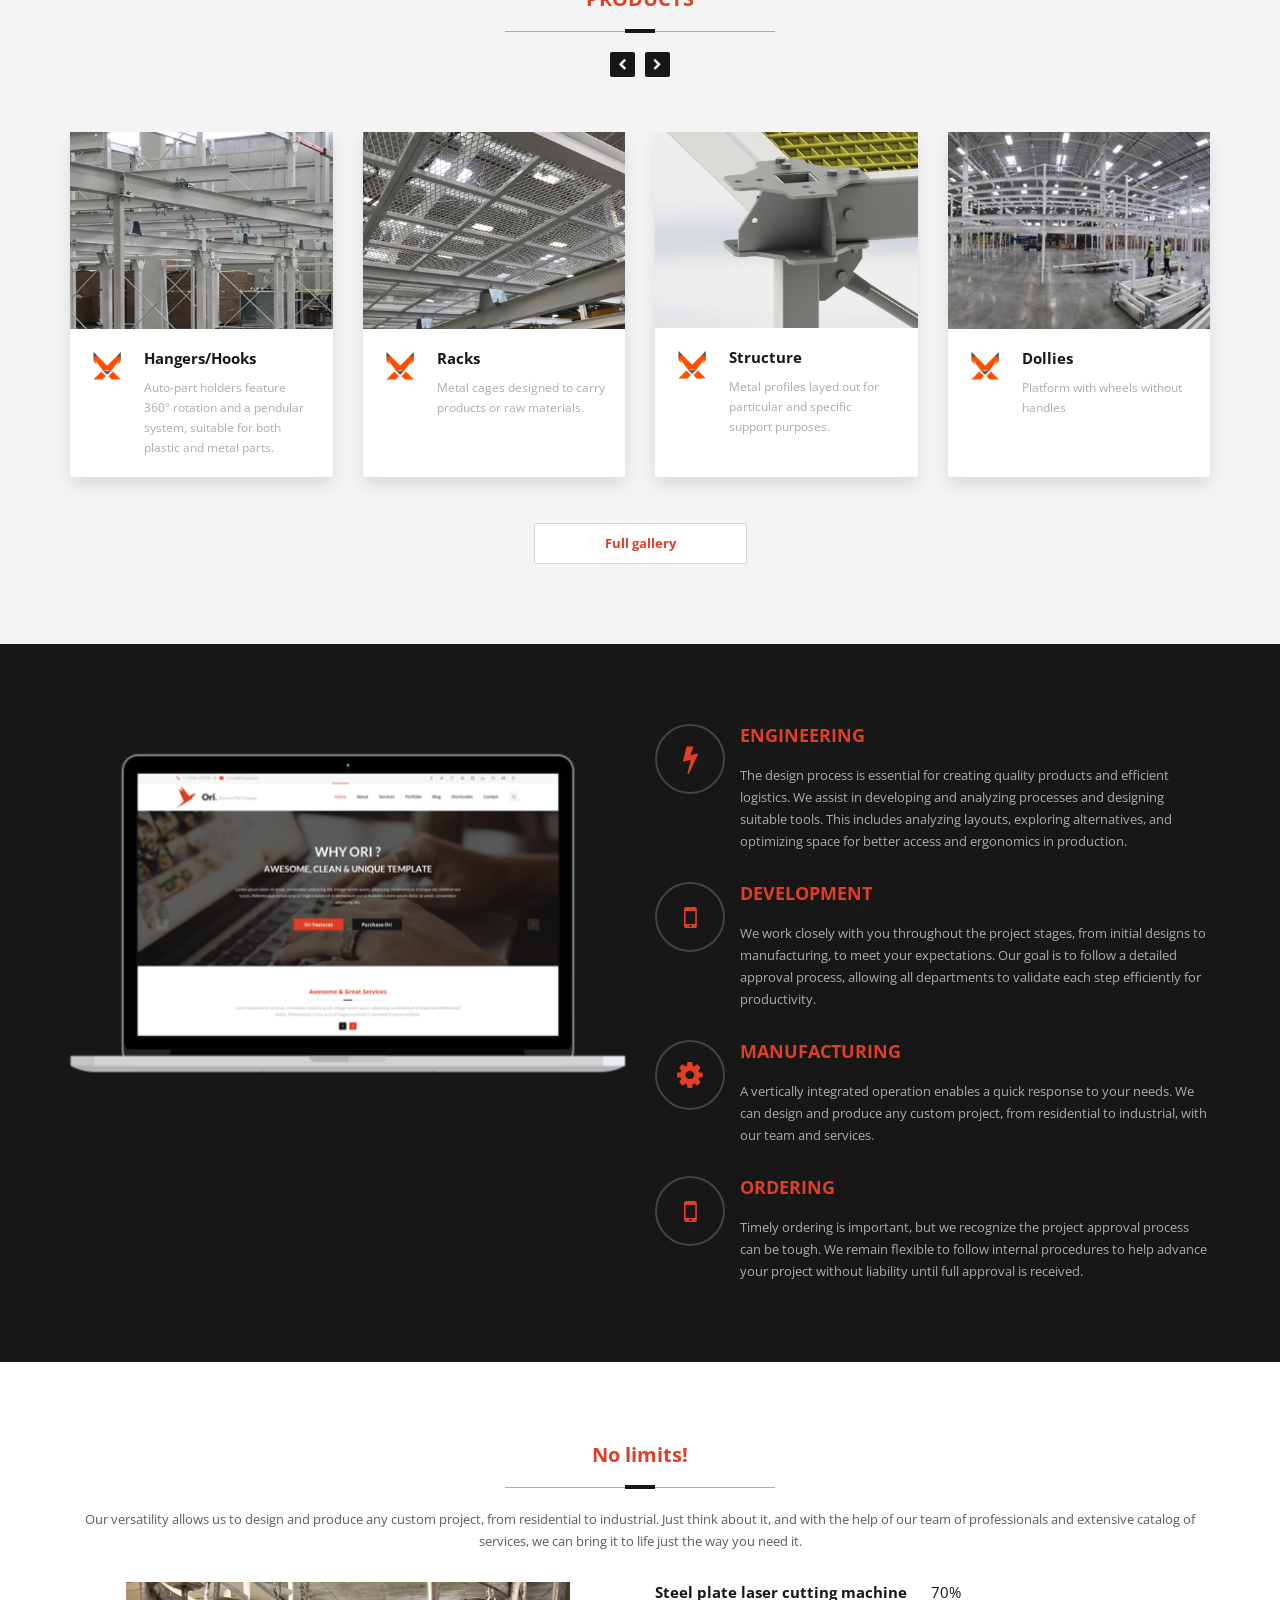
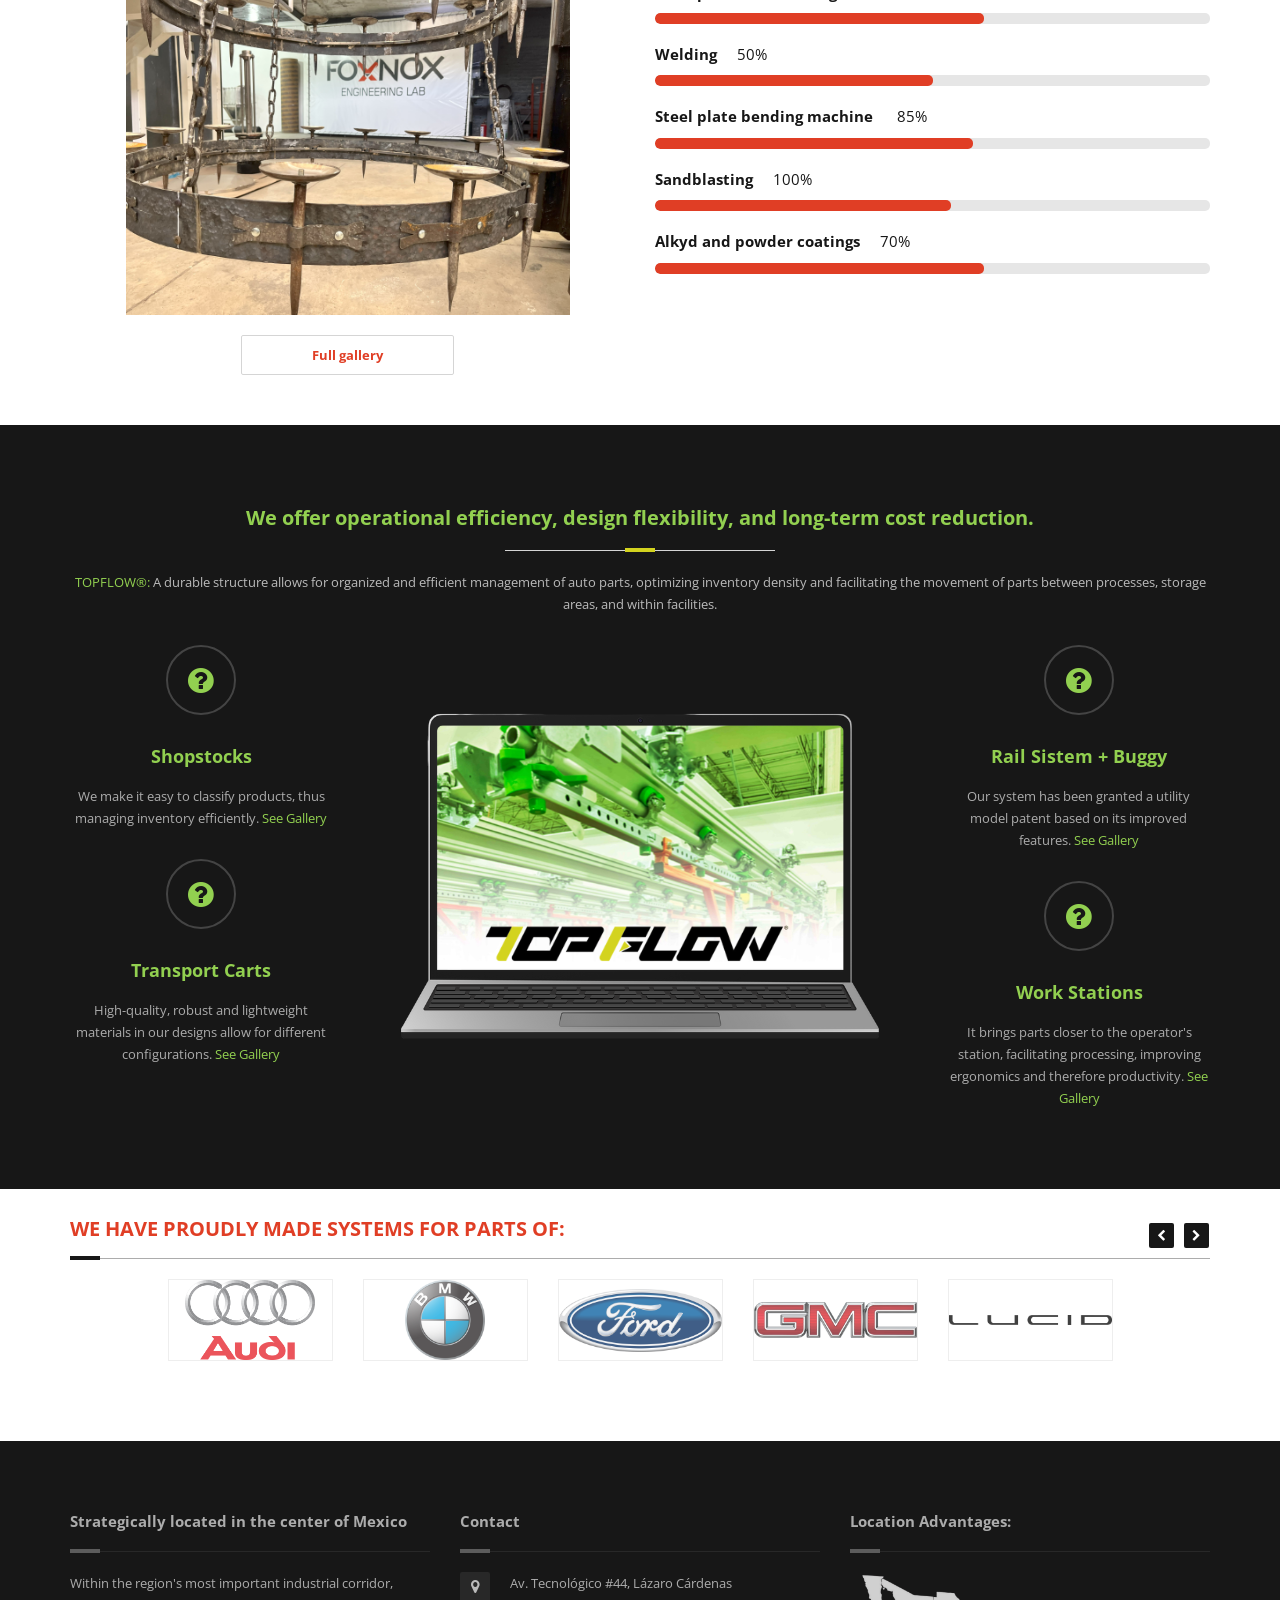
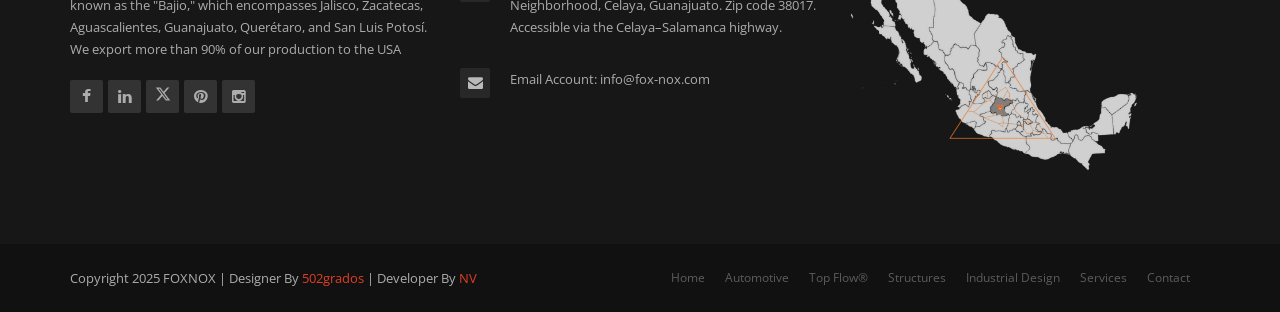
==== commit ef2e903e: "index 2" ====
--- a/index.html
+++ b/index.html
@@ -1,1045 +1,1738 @@
 <!DOCTYPE html>
-<!--[if IE 8 ]><html class="ie ie8" lang="en"> <![endif]-->
-<!--[if IE 9 ]><html class="ie ie9" lang="en"> <![endif]-->
+<!--[if IE 8]><html class="ie ie8" lang="en"> <![endif]-->
+<!--[if IE 9]><html class="ie ie9" lang="en"> <![endif]-->
 <!--[if (gte IE 9)|!(IE)]><!-->
-<html lang="en"> <!--<![endif]-->
-
-<head>
-
-	<!-- Basic Page Needs -->
-	<meta charset="utf-8">
-	<title>FOXNOX</title>
-	<meta name="description" content="FOXNOX">
-	<meta name="author" content="2code.info">
-
-	<!-- Mobile Specific Metas -->
-	<meta name="viewport" content="width=device-width, initial-scale=1, maximum-scale=1">
-
-	<!-- Main Style -->
-	<link rel="stylesheet" href="style.css">
-
-	<!-- Skins -->
-	<link rel="stylesheet" href="css/skins/skins.css">
-
-	<!-- Responsive Style -->
-	<link rel="stylesheet" href="css/responsive.css">
-
-	<!-- Favicons -->
-	<link rel="shortcut icon" href="images/generales/favicon_foxnox_x.png">
-
-</head>
-
-<body>
-
-	<div class="loader">
-		<div class="loader_html"></div>
-	</div>
-
-	<div id="wrap" class="grid_1200">
-
-		<header id="header-top">
-			<div class="container clearfix">
-				<div class="row">
-					<div class="col-md-6">
-						<!-- <div class="phone-email"><i class="fa fa-phone"></i>+ 2 0106 5370701</div> -->
-						<div class="phone-email"><i class="fa fa-envelope"></i>info@fox-nox.com</div>
-					</div>
-					<div class="col-md-6">
-						<div class="social-ul">
-							<ul>
-								<li class="social-facebook"><a href="#"><i class="fa fa-facebook"></i></a></li>
-								<li class="social-linkedin"><a href="#"><i class="fa fa-linkedin"></i></a></li>
-								<li class="social-twitter"><a href="#"><i class="fa fa-x"><svg
-												xmlns="http://www.w3.org/2000/svg" viewBox="0 0 448 512">
-												<path
-													d="M357.2 48L427.8 48 273.6 224.2 455 464 313 464 201.7 318.6 74.5 464 3.8 464 168.7 275.5-5.2 48 140.4 48 240.9 180.9 357.2 48zM332.4 421.8l39.1 0-252.4-333.8-42 0 255.3 333.8z" />
-											</svg></i></a></li>
-								<li class="social-pinterest"><a href="#"><i class="fa fa-pinterest"></i></a></li>
-								<li class="social-instagram"><a href="#"><i class="fa fa-instagram"></i></a></li>
-							</ul>
-						</div>
-					</div>
-				</div>
-			</div><!-- End container -->
-		</header><!-- End header -->
-		<header id="header">
-			<div class="container clearfix">
-				<div class="logo"><a href="index.html"><img alt=""
-							src="images/generales/logo_foxnox.png"></a><span>Innovation and Engineering Applied on
-						Metals.</span></div>
-				<div class="header-search">
-					<div class="header-search-a"><i class="fa fa-search"></i></div>
-					<div class="header-search-form">
-						<form method="post">
-							<input type="text" placeholder="Search Words Here">
-						</form>
-					</div>
-				</div>
-				<nav class="navigation">
-					<ul>
-						<li class="current_page_item"><a href="index.html">Home</a></li>
-						<li><a href="#">CORE</a></li>
-						<li><a href="#">AUTOMOTIVE</a></li>
-						<li><a href="#">TOP FLOW®</a></li>
-						<li><a href="#">STRUCTURES</a></li>
-						<li><a href="#">INDUSTRIAL DESIGN</a>
-							<ul>
-								<li><a href="#">Furniture</a></li>
-								<li><a href="#">Custom pieces</a></li>
-								<li><a href="#">Custom Stations</a>
-									<ul>
-										<li><a href="#">Control Consoles</a></li>
-										<li><a href="#">Working Stations</a></li>
-										<li><a href="#">Operation tables</a></li>
-									</ul>
-								</li>
-							</ul>
-						</li>
-						<li><a href="#">INOX</a></li>
-						<li><a href="#">CONTACT</a></li>
-					</ul>
-				</nav><!-- End navigation -->
-			</div><!-- End container -->
-		</header><!-- End header -->
-
-		<div class="clearfix"></div>
-
-		<div class="slideshow">
-			<div class="tp-banner-container">
-				<div class="tp-banner">
-					<ul>
-						<!-- SLIDE  -->
-						<li data-transition="random" data-slotamount="7" data-masterspeed="1500">
-							<!-- MAIN IMAGE -->
-							<img src="https://files.123freevectors.com/wp-content/original/158295-black-texture-background-image.jpg"
-								alt="" data-bgfit="cover" data-bgposition="left top" data-bgrepeat="no-repeat">
-
-							<div class="slideshow-bg" data-y="310" data-x="center" data-start="0"></div>
-							<!-- LAYERS -->
-
-							<!-- LAYER NR. 1 -->
-							<div class="slide-h2 tp-caption randomrotate skewtoleft tp-resizeme start white"
-								data-y="150" data-x="center" data-hoffset="0" data-start="100"
-								data-customin="x:0;y:0;z:0;rotationX:0;rotationY:0;rotationZ:0;scaleX:0;scaleY:0;skewX:0;skewY:0;opacity:0;transformPerspective:600;transformOrigin:50% 50%;"
-								data-speed="500" data-easing="Power3.easeInOut" data-endspeed="300" style="z-index: 2">
-								<h2>Why FOX?</h2>
-							</div>
-
-							<!-- LAYER NR. 2 -->
-							<div class="slide-h3 tp-caption customin white" data-y="210" data-x="center"
-								data-hoffset="0" data-start="100"
-								data-customin="x:0;y:0;z:0;rotationX:0;rotationY:0;rotationZ:0;scaleX:0;scaleY:0;skewX:0;skewY:0;opacity:0;transformPerspective:600;transformOrigin:50% 50%;"
-								data-speed="500" data-easing="Power3.easeInOut" data-endspeed="300" style="z-index: 2">
-								<h2>Tailor-Made Solutions for the Automotive Sector</h2>
-							</div>
-
-							<!-- LAYER NR. 3 -->
-							<div class="slide-p tp-caption black randomrotate skewtoleft tp-resizeme start"
-								data-x="center" data-hoffset="0" data-y="280" data-speed="500" data-start="100"
-								data-easing="Power3.easeInOut" data-splitin="none" data-splitout="none"
-								data-elementdelay="0.1" data-endelementdelay="0.1" data-endspeed="500"
-								style="z-index: 6;white-space: pre-line;max-width: 1170px;text-align: center;">
-								<p class="white">FOXNOX® It has extensive experience in the design, prototyping and
-									manufacturing of material handling solutions for auto parts in the automotive
-									industry, including structures and various implements.</p>
-							</div>
-
-							<!-- LAYER NR. 4 -->
-							<div class="slide-a slide-a-2 tp-caption customin" data-x="center" data-y="410"
-								data-customin="x:0;y:0;z:0;rotationX:0;rotationY:0;rotationZ:0;scaleX:0;scaleY:0;skewX:0;skewY:0;opacity:0;transformPerspective:600;transformOrigin:50% 50%;"
-								data-speed="500" data-start="300" data-easing="Power0.easeInOut" data-endspeed="500"
-								style="z-index: 4">
-								<div class="counter-slideshow">
-									<div class="counter-value">
-										<h3>+</h3>
-										<h4>70000</h4>
-									</div>
-									<p>PIECES SHIPPED!</p>
-								</div>
-							</div>
-						</li>
-
-						<!-- SLIDE  -->
-						<li data-transition="random" data-slotamount="7" data-masterspeed="1000">
-							<!-- MAIN IMAGE -->
-							<img src="https://files.123freevectors.com/wp-content/original/158295-black-texture-background-image.jpg"
-								alt="" data-bgfit="cover" data-bgposition="left top" data-bgrepeat="no-repeat">
-
-							<div class="slideshow-bg" data-y="310" data-x="center" data-start="0"></div>
-							<!-- LAYERS -->
-
-							<!-- Layer NR. 1 -->
-							<div class="slide-h2 tp-caption randomrotate skewtoleft tp-resizeme start white" data-y="50"
-								data-x="center" data-hoffset="0" data-start="2900"
-								data-customin="x:0;y:0;z:0;rotationX:0;rotationY:0;rotationZ:0;scaleX:0;scaleY:0;skewX:0;skewY:0;opacity:0;transformPerspective:600;transformOrigin:50% 50%;"
-								data-speed="500" data-easing="Power3.easeInOut" data-endspeed="300" style="z-index: 2">
-								<h2>INTEGRATION</h2>
-							</div>
-
-							<!-- Layer NR. 2 -->
-							<div class="tp-caption color large_bg sfr start" data-x="0" data-y="150" data-start="500"
-								data-speed="700" data-easing="easeOutBounce" style="z-index: 4">We can have
-								compatibility with the use of AGVs.
-							</div>
-
-							<!-- Layer NR. 3 -->
-							<div class="tp-caption color large_bg sft start" data-x="0" data-y="200" data-start="1000"
-								data-speed="700" data-easing="easeOutBounce" style="z-index: 4">We use SolidWorks to
-								provide the most accurate designs.
-							</div>
-
-							<!-- Layer NR. 4 -->
-							<div class="tp-caption color large_bg sfl start" data-x="0" data-y="250" data-start="1500"
-								data-speed="700" data-easing="easeOutBounce" style="z-index: 4">We have the capacity to
-								refurbish racks and dunnages.
-							</div>
-
-							<!-- Layer NR. 5 -->
-							<div class="tp-caption color large_bg sfl start" data-x="0" data-y="300" data-start="2000"
-								data-speed="700" data-easing="easeOutBounce" style="z-index: 4">We select the ideal
-								materials for each part of your project.
-							</div>
-
-							<!-- Layer NR. 6 -->
-							<div class="slide-p tp-caption black randomrotate skewtoleft tp-resizeme start"
-								data-x="center" data-y="350" data-speed="700" data-start="2500"
-								data-easing="easeOutBounce"
-								style="z-index: 4;white-space: pre-line;max-width: 1170px;text-align: center;">
-								<p class="white">Our versatility allows us to design and produce any custom project,
-									from residential to industrial. Just think about it, and with the help of our team
-									of professionals and extensive catalog of services, we can bring it to life just the
-									way you need it.</p>
-							</div>
-						</li>
-
-						<!-- SLIDE  -->
-						<li data-transition="random" data-slotamount="7" data-masterspeed="1000">
-							<!-- MAIN IMAGE -->
-							<img src="https://files.123freevectors.com/wp-content/original/158295-black-texture-background-image.jpg"
-								alt="" data-bgfit="cover" data-bgposition="left top" data-bgrepeat="no-repeat">
-
-							<div class="slideshow-bg" data-y="310" data-x="center" data-start="0"></div>
-							<!-- LAYERS -->
-
-							<!-- Layer NR. 1 -->
-							<div class="slide-h2 tp-caption randomrotate skewtoleft tp-resizeme start white" data-y="50"
-								data-x="center" data-hoffset="0" data-start="1500"
-								data-customin="x:0;y:0;z:0;rotationX:0;rotationY:0;rotationZ:0;scaleX:0;scaleY:0;skewX:0;skewY:0;opacity:0;transformPerspective:600;transformOrigin:50% 50%;"
-								data-speed="500" data-easing="Power3.easeInOut" data-endspeed="300" style="z-index: 2">
-								<h2>ADVANTAGES</h2>
-							</div>
-
-							<!-- Layer NR. 2 -->
-							<div class="tp-caption color large_bg sfr start" data-x="0" data-y="200" data-start="2000"
-								data-speed="700" data-easing="easeOutBounce" style="z-index: 4">LOCATION: Lower labor
-								cost with proximity to your plants.
-							</div>
-
-							<!-- Layer NR. 3 -->
-							<div class="tp-caption color large_bg sft start" data-x="0" data-y="250" data-start="2600"
-								data-speed="700" data-easing="easeOutBounce" style="z-index: 4">RESPONSE TIME: Providing
-								the best possible LT for your projects.
-							</div>
-
-							<!-- Layer NR. 4 -->
-							<div class="tp-caption color large_bg sfl start" data-x="0" data-y="300" data-start="3200"
-								data-speed="700" data-easing="easeOutBounce" style="z-index: 4">COMPETITIVE: With
-								affordable solutions.
-							</div>
-
-							<!-- Layer NR. 5 -->
-							<div class="tp-caption color large_bg sfl start" data-x="0" data-y="350" data-start="3800"
-								data-speed="700" data-easing="easeOutBounce" style="z-index: 4">COLLABORATIVE:
-								step-by-step approach with all departments
-							</div>
-
-							<!-- Layer NR. 6 -->
-							<div class="tp-caption color large_bg sft start" data-x="600" data-y="220" data-start="2300"
-								data-speed="700" data-easing="easeOutBounce" style="z-index: 4">FLEXIBLE: project
-								approval process on the go…
-							</div>
-
-							<!-- Layer NR. 7 -->
-							<div class="tp-caption color large_bg sfr start" data-x="600" data-y="270" data-start="2900"
-								data-speed="700" data-easing="easeOutBounce" style="z-index: 4">ALL IN ONE: Design →
-								Prototyping → Manufacturing
-							</div>
-
-							<!-- Layer NR. 8 -->
-							<div class="tp-caption color large_bg sfr start" data-x="600" data-y="320" data-start="3500"
-								data-speed="700" data-easing="easeOutBounce" style="z-index: 4">EXPERIENCE: A big drawer
-								of solutions to solve particular needs on your operation.
-							</div>
-						</li>
-					</ul>
-				</div>
-			</div><!-- End tp-banner-container -->
-		</div><!-- End slideshow -->
-
-		<div class="sections">
-			<div class="container">
-				<div class="animation" data-animate="bounceInRight">
-					<div class="sections-title">
-						<div class="sections-title-h3">
-							<h3>Services</h3>
-						</div>
-						<!-- <p>We have experience manufacturing...</p> -->
-					</div><!-- End sections-title -->
-				</div><!-- End animation -->
-				<div class="row">
-					<div class="animation" data-animate="bounceInLeft">
-						<div class="bxslider-slide box-icon-slide">
-							<ul>
-								<li>
-									<div class="col-md-3">
-										<div class="box-icon">
-											<div class="box-icon-i box-icon-i-2"><i class="fa fa-x"><svg
-														xmlns="http://www.w3.org/2000/svg" viewBox="0 0 512 512">
-														<g>
-															<g>
-																<path d="M406.075,172.284l-13.575-23.512l-0.197-0.342l-8.671-15.019l-92.569,123.651h-58.859l109.375-146.1h29.092L341.83,61.009
+<html lang="en">
+  <!--<![endif]-->
+
+  <head>
+    <!-- Basic Page Needs -->
+    <meta charset="utf-8" />
+    <title>FOXNOX</title>
+    <meta name="description" content="FOXNOX" />
+    <meta name="author" content="2code.info" />
+
+    <!-- Mobile Specific Metas -->
+    <meta
+      name="viewport"
+      content="width=device-width, initial-scale=1, maximum-scale=1"
+    />
+
+    <!-- Main Style -->
+    <link rel="stylesheet" href="style.css" />
+
+    <!-- Skins -->
+    <link rel="stylesheet" href="css/skins/skins.css" />
+
+    <!-- Responsive Style -->
+    <link rel="stylesheet" href="css/responsive.css" />
+
+    <!-- Favicons -->
+    <link rel="shortcut icon" href="images/generales/favicon_foxnox_x.png" />
+  </head>
+
+  <body>
+    <div class="loader">
+      <div class="loader_html"></div>
+    </div>
+
+    <div id="wrap" class="grid_1200">
+      <header id="header-top">
+        <div class="container clearfix">
+          <div class="row">
+            <div class="col-md-6">
+              <!-- <div class="phone-email"><i class="fa fa-phone"></i>+ 2 0106 5370701</div> -->
+              <div class="phone-email">
+                <i class="fa fa-envelope"></i>info@fox-nox.com
+              </div>
+            </div>
+            <div class="col-md-6">
+              <div class="social-ul">
+                <ul>
+                  <li class="social-facebook">
+                    <a href="#"><i class="fa fa-facebook"></i></a>
+                  </li>
+                  <li class="social-linkedin">
+                    <a href="#"><i class="fa fa-linkedin"></i></a>
+                  </li>
+                  <li class="social-twitter">
+                    <a href="#"
+                      ><i class="fa fa-x"
+                        ><svg
+                          xmlns="http://www.w3.org/2000/svg"
+                          viewBox="0 0 448 512"
+                        >
+                          <path
+                            d="M357.2 48L427.8 48 273.6 224.2 455 464 313 464 201.7 318.6 74.5 464 3.8 464 168.7 275.5-5.2 48 140.4 48 240.9 180.9 357.2 48zM332.4 421.8l39.1 0-252.4-333.8-42 0 255.3 333.8z"
+                          /></svg></i
+                    ></a>
+                  </li>
+                  <li class="social-pinterest">
+                    <a href="#"><i class="fa fa-pinterest"></i></a>
+                  </li>
+                  <li class="social-instagram">
+                    <a href="#"><i class="fa fa-instagram"></i></a>
+                  </li>
+                </ul>
+              </div>
+            </div>
+          </div>
+        </div>
+        <!-- End container -->
+      </header>
+      <!-- End header -->
+      <header id="header">
+        <div class="container clearfix">
+          <div class="logo">
+            <a href="index.html"
+              ><img alt="" src="images/generales/logo_foxnox.png" /></a
+            ><span>Innovation and Engineering Applied on Metals.</span>
+          </div>
+          <div class="header-search">
+            <div class="header-search-a"><i class="fa fa-search"></i></div>
+            <div class="header-search-form">
+              <form method="post">
+                <input type="text" placeholder="Search Words Here" />
+              </form>
+            </div>
+          </div>
+          <nav class="navigation">
+            <ul>
+              <li class="current_page_item"><a href="index.html">Home</a></li>
+              <li><a href="#">CORE</a></li>
+              <li><a href="#">AUTOMOTIVE</a></li>
+              <li><a href="#">TOP FLOW®</a></li>
+              <li><a href="#">STRUCTURES</a></li>
+              <li>
+                <a href="#">INDUSTRIAL DESIGN</a>
+                <ul>
+                  <li><a href="#">Furniture</a></li>
+                  <li><a href="#">Custom pieces</a></li>
+                  <li>
+                    <a href="#">Custom Stations</a>
+                    <ul>
+                      <li><a href="#">Control Consoles</a></li>
+                      <li><a href="#">Working Stations</a></li>
+                      <li><a href="#">Operation tables</a></li>
+                    </ul>
+                  </li>
+                </ul>
+              </li>
+              <li><a href="#">INOX</a></li>
+              <li><a href="#">CONTACT</a></li>
+            </ul>
+          </nav>
+          <!-- End navigation -->
+        </div>
+        <!-- End container -->
+      </header>
+      <!-- End header -->
+
+      <div class="clearfix"></div>
+
+      <div class="slideshow">
+        <div class="tp-banner-container">
+          <div class="tp-banner">
+            <ul>
+              <!-- SLIDE  -->
+              <li
+                data-transition="random"
+                data-slotamount="7"
+                data-masterspeed="1500"
+              >
+                <!-- MAIN IMAGE -->
+                <img
+                  src="https://files.123freevectors.com/wp-content/original/158295-black-texture-background-image.jpg"
+                  alt=""
+                  data-bgfit="cover"
+                  data-bgposition="left top"
+                  data-bgrepeat="no-repeat"
+                />
+
+                <div
+                  class="slideshow-bg"
+                  data-y="310"
+                  data-x="center"
+                  data-start="0"
+                ></div>
+                <!-- LAYERS -->
+
+                <!-- LAYER NR. 1 -->
+                <div
+                  class="slide-h2 tp-caption randomrotate skewtoleft tp-resizeme start white"
+                  data-y="150"
+                  data-x="center"
+                  data-hoffset="0"
+                  data-start="100"
+                  data-customin="x:0;y:0;z:0;rotationX:0;rotationY:0;rotationZ:0;scaleX:0;scaleY:0;skewX:0;skewY:0;opacity:0;transformPerspective:600;transformOrigin:50% 50%;"
+                  data-speed="500"
+                  data-easing="Power3.easeInOut"
+                  data-endspeed="300"
+                  style="z-index: 2"
+                >
+                  <h2>Why FOX?</h2>
+                </div>
+
+                <!-- LAYER NR. 2 -->
+                <div
+                  class="slide-h3 tp-caption customin white"
+                  data-y="210"
+                  data-x="center"
+                  data-hoffset="0"
+                  data-start="100"
+                  data-customin="x:0;y:0;z:0;rotationX:0;rotationY:0;rotationZ:0;scaleX:0;scaleY:0;skewX:0;skewY:0;opacity:0;transformPerspective:600;transformOrigin:50% 50%;"
+                  data-speed="500"
+                  data-easing="Power3.easeInOut"
+                  data-endspeed="300"
+                  style="z-index: 2"
+                >
+                  <h2>Tailor-Made Solutions for the Automotive Sector</h2>
+                </div>
+
+                <!-- LAYER NR. 3 -->
+                <div
+                  class="slide-p tp-caption black randomrotate skewtoleft tp-resizeme start"
+                  data-x="center"
+                  data-hoffset="0"
+                  data-y="280"
+                  data-speed="500"
+                  data-start="100"
+                  data-easing="Power3.easeInOut"
+                  data-splitin="none"
+                  data-splitout="none"
+                  data-elementdelay="0.1"
+                  data-endelementdelay="0.1"
+                  data-endspeed="500"
+                  style="
+                    z-index: 6;
+                    white-space: pre-line;
+                    max-width: 1170px;
+                    text-align: center;
+                  "
+                >
+                  <p class="white">
+                    FOXNOX® It has extensive experience in the design,
+                    prototyping and manufacturing of material handling solutions
+                    for auto parts in the automotive industry, including
+                    structures and various implements.
+                  </p>
+                </div>
+
+                <!-- LAYER NR. 4 -->
+                <div
+                  class="slide-a slide-a-2 tp-caption customin"
+                  data-x="center"
+                  data-y="450"
+                  data-customin="x:0;y:0;z:0;rotationX:0;rotationY:0;rotationZ:0;scaleX:0;scaleY:0;skewX:0;skewY:0;opacity:0;transformPerspective:600;transformOrigin:50% 50%;"
+                  data-speed="500"
+                  data-start="300"
+                  data-easing="Power0.easeInOut"
+                  data-endspeed="500"
+                  style="z-index: 4"
+                >
+                  <div class="counter-slideshow">
+                    <div class="counter-value">
+                      <h3>+</h3>
+                      <h4>70000</h4>
+                    </div>
+                    <p>PIECES SHIPPED!</p>
+                  </div>
+                </div>
+              </li>
+
+              <!-- SLIDE  -->
+              <li
+                data-transition="random"
+                data-slotamount="7"
+                data-masterspeed="1000"
+              >
+                <!-- MAIN IMAGE -->
+                <img
+                  src="https://files.123freevectors.com/wp-content/original/158295-black-texture-background-image.jpg"
+                  alt=""
+                  data-bgfit="cover"
+                  data-bgposition="left top"
+                  data-bgrepeat="no-repeat"
+                />
+
+                <div
+                  class="slideshow-bg"
+                  data-y="310"
+                  data-x="center"
+                  data-start="0"
+                ></div>
+                <!-- LAYERS -->
+
+                <!-- Layer NR. 1 -->
+                <div
+                  class="slide-h2 tp-caption randomrotate skewtoleft tp-resizeme start white"
+                  data-y="50"
+                  data-x="center"
+                  data-hoffset="0"
+                  data-start="2900"
+                  data-customin="x:0;y:0;z:0;rotationX:0;rotationY:0;rotationZ:0;scaleX:0;scaleY:0;skewX:0;skewY:0;opacity:0;transformPerspective:600;transformOrigin:50% 50%;"
+                  data-speed="500"
+                  data-easing="Power3.easeInOut"
+                  data-endspeed="300"
+                  style="z-index: 2"
+                >
+                  <h2>INTEGRATION</h2>
+                </div>
+
+                <!-- Layer NR. 2 -->
+                <div
+                  class="tp-caption color large_bg sfr start"
+                  data-x="0"
+                  data-y="150"
+                  data-start="500"
+                  data-speed="700"
+                  data-easing="easeOutBounce"
+                  style="z-index: 4"
+                >
+                  We can have compatibility with the use of AGVs.
+                </div>
+
+                <!-- Layer NR. 3 -->
+                <div
+                  class="tp-caption color large_bg sft start"
+                  data-x="0"
+                  data-y="200"
+                  data-start="1000"
+                  data-speed="700"
+                  data-easing="easeOutBounce"
+                  style="z-index: 4"
+                >
+                  We use SolidWorks to provide the most accurate designs.
+                </div>
+
+                <!-- Layer NR. 4 -->
+                <div
+                  class="tp-caption color large_bg sfl start"
+                  data-x="0"
+                  data-y="250"
+                  data-start="1500"
+                  data-speed="700"
+                  data-easing="easeOutBounce"
+                  style="z-index: 4"
+                >
+                  We have the capacity to refurbish racks and dunnages.
+                </div>
+
+                <!-- Layer NR. 5 -->
+                <div
+                  class="tp-caption color large_bg sfl start"
+                  data-x="0"
+                  data-y="300"
+                  data-start="2000"
+                  data-speed="700"
+                  data-easing="easeOutBounce"
+                  style="z-index: 4"
+                >
+                  We select the ideal materials for each part of your project.
+                </div>
+
+                <!-- Layer NR. 6 -->
+                <div
+                  class="slide-p tp-caption black randomrotate skewtoleft tp-resizeme start"
+                  data-x="center"
+                  data-y="350"
+                  data-speed="700"
+                  data-start="2500"
+                  data-easing="easeOutBounce"
+                  style="
+                    z-index: 4;
+                    white-space: pre-line;
+                    max-width: 1170px;
+                    text-align: center;
+                  "
+                >
+                  <p class="white">
+                    Our versatility allows us to design and produce any custom
+                    project, from residential to industrial. Just think about
+                    it, and with the help of our team of professionals and
+                    extensive catalog of services, we can bring it to life just
+                    the way you need it.
+                  </p>
+                </div>
+              </li>
+
+              <!-- SLIDE  -->
+              <li
+                data-transition="random"
+                data-slotamount="7"
+                data-masterspeed="1000"
+              >
+                <!-- MAIN IMAGE -->
+                <img
+                  src="https://files.123freevectors.com/wp-content/original/158295-black-texture-background-image.jpg"
+                  alt=""
+                  data-bgfit="cover"
+                  data-bgposition="left top"
+                  data-bgrepeat="no-repeat"
+                />
+
+                <div
+                  class="slideshow-bg"
+                  data-y="310"
+                  data-x="center"
+                  data-start="0"
+                ></div>
+                <!-- LAYERS -->
+
+                <!-- Layer NR. 1 -->
+                <div
+                  class="slide-h2 tp-caption randomrotate skewtoleft tp-resizeme start white"
+                  data-y="50"
+                  data-x="center"
+                  data-hoffset="0"
+                  data-start="1500"
+                  data-customin="x:0;y:0;z:0;rotationX:0;rotationY:0;rotationZ:0;scaleX:0;scaleY:0;skewX:0;skewY:0;opacity:0;transformPerspective:600;transformOrigin:50% 50%;"
+                  data-speed="500"
+                  data-easing="Power3.easeInOut"
+                  data-endspeed="300"
+                  style="z-index: 2"
+                >
+                  <h2>ADVANTAGES</h2>
+                </div>
+
+                <!-- Layer NR. 2 -->
+                <div
+                  class="tp-caption color large_bg sfr start"
+                  data-x="0"
+                  data-y="200"
+                  data-start="2000"
+                  data-speed="700"
+                  data-easing="easeOutBounce"
+                  style="z-index: 4"
+                >
+                  LOCATION: Lower labor cost with proximity to your plants.
+                </div>
+
+                <!-- Layer NR. 3 -->
+                <div
+                  class="tp-caption color large_bg sft start"
+                  data-x="0"
+                  data-y="250"
+                  data-start="2600"
+                  data-speed="700"
+                  data-easing="easeOutBounce"
+                  style="z-index: 4"
+                >
+                  RESPONSE TIME: Providing the best possible LT for your
+                  projects.
+                </div>
+
+                <!-- Layer NR. 4 -->
+                <div
+                  class="tp-caption color large_bg sfl start"
+                  data-x="0"
+                  data-y="300"
+                  data-start="3200"
+                  data-speed="700"
+                  data-easing="easeOutBounce"
+                  style="z-index: 4"
+                >
+                  COMPETITIVE: With affordable solutions.
+                </div>
+
+                <!-- Layer NR. 5 -->
+                <div
+                  class="tp-caption color large_bg sfl start"
+                  data-x="0"
+                  data-y="350"
+                  data-start="3800"
+                  data-speed="700"
+                  data-easing="easeOutBounce"
+                  style="z-index: 4"
+                >
+                  COLLABORATIVE: step-by-step approach with all departments
+                </div>
+
+                <!-- Layer NR. 6 -->
+                <div
+                  class="tp-caption color large_bg sft start"
+                  data-x="600"
+                  data-y="220"
+                  data-start="2300"
+                  data-speed="700"
+                  data-easing="easeOutBounce"
+                  style="z-index: 4"
+                >
+                  FLEXIBLE: project approval process on the go…
+                </div>
+
+                <!-- Layer NR. 7 -->
+                <div
+                  class="tp-caption color large_bg sfr start"
+                  data-x="600"
+                  data-y="270"
+                  data-start="2900"
+                  data-speed="700"
+                  data-easing="easeOutBounce"
+                  style="z-index: 4"
+                >
+                  ALL IN ONE: Design → Prototyping → Manufacturing
+                </div>
+
+                <!-- Layer NR. 8 -->
+                <div
+                  class="tp-caption color large_bg sfr start"
+                  data-x="600"
+                  data-y="320"
+                  data-start="3500"
+                  data-speed="700"
+                  data-easing="easeOutBounce"
+                  style="z-index: 4"
+                >
+                  EXPERIENCE: A big drawer of solutions to solve particular
+                  needs on your operation.
+                </div>
+              </li>
+            </ul>
+          </div>
+        </div>
+        <!-- End tp-banner-container -->
+      </div>
+      <!-- End slideshow -->
+
+      <div class="sections">
+        <div class="container">
+          <div class="animation" data-animate="bounceInRight">
+            <div class="sections-title">
+              <div class="sections-title-h3">
+                <h3>Services</h3>
+              </div>
+              <!-- <p>We have experience manufacturing...</p> -->
+            </div>
+            <!-- End sections-title -->
+          </div>
+          <!-- End animation -->
+          <div class="row">
+            <div class="animation" data-animate="bounceInLeft">
+              <div class="bxslider-slide box-icon-slide">
+                <ul>
+                  <li>
+                    <div class="col-md-3">
+                      <div class="box-icon">
+                        <div class="box-icon-i box-icon-i-2">
+                          <i class="fa fa-x"
+                            ><svg
+                              xmlns="http://www.w3.org/2000/svg"
+                              viewBox="0 0 512 512"
+                            >
+                              <g>
+                                <g>
+                                  <path
+                                    d="M406.075,172.284l-13.575-23.512l-0.197-0.342l-8.671-15.019l-92.569,123.651h-58.859l109.375-146.1h29.092L341.83,61.009
 			c-3.686-6.384-10.497-10.316-17.867-10.316h-47.854V20.632C276.109,9.237,266.873,0,255.478,0s-20.632,9.237-20.632,20.632v30.061
 			h-47.855c-7.371,0-14.182,3.932-17.867,10.316l-28.841,49.953h39.348l-73.706,98.455l22.444,38.873l102.808-137.328h58.859
 			l-109.374,146.1h-47.226l35.691,61.818c3.686,6.384,10.497,10.316,17.867,10.316h47.854v31.001
 			c-32.641,9.048-56.667,39.021-56.667,74.503c0,42.623,34.676,77.299,77.299,77.299s77.299-34.676,77.299-77.299
 			c0-11.394-9.237-20.632-20.632-20.632s-20.632,9.237-20.632,20.632c0,19.869-16.165,36.035-36.035,36.035
 			s-36.035-16.165-36.035-36.035s16.165-36.035,36.035-36.035c11.395,0,20.632-9.236,20.632-20.632v-48.837h47.854
-			c7.371,0,14.182-3.932,17.867-10.316l35.691-61.818h-34.913L406.075,172.284z" />
-															</g>
-														</g>
-													</svg></i></div>
-											<div class="box-icon-content">
-												<h5>2D y 3D Modeling and DESIGN</h5>
-												<p>Lorem ipsum dolor sit amet consectetur adipisicing elit. Ipsa maxime
-													fugit accusamus repudiandae. Autem, velit quidem dignissimos
-													nesciunt saepe voluptates nemo quod iste corrupti qui molestiae
-													aperiam temporibus vel blanditiis?<a href="#">See Gallery</a></p>
-											</div>
-										</div>
-									</div>
-									<div class="col-md-3">
-										<div class="box-icon">
-											<div class="box-icon-i box-icon-i-2"><i class="fa fa-x">
-													<svg viewBox="0 0 36 36" xmlns="http://www.w3.org/2000/svg">
-														<path
-															d="M32.57,15.72l-3.35-1a12.12,12.12,0,0,0-.47-1.32,7.49,7.49,0,0,1-6.14-6.16,11.82,11.82,0,0,0-1.33-.48l-1-3.31A.61.61,0,0,0,19.69,3H16.31a.61.61,0,0,0-.58.43l-1,3.3a11.63,11.63,0,0,0-2.38,1l-3-1.62a.61.61,0,0,0-.72.11L6.2,8.59a.61.61,0,0,0-.11.72l1.62,3a11.63,11.63,0,0,0-1,2.37l-3.31,1a.61.61,0,0,0-.43.58v3.38a.61.61,0,0,0,.43.58l3.33,1a11.62,11.62,0,0,0,1,2.33L6.09,26.69a.61.61,0,0,0,.11.72L8.59,29.8a.61.61,0,0,0,.72.11l3.09-1.65a11.65,11.65,0,0,0,2.3.94l1,3.37a.61.61,0,0,0,.58.43h3.38a.61.61,0,0,0,.58-.43l1-3.38a11.63,11.63,0,0,0,2.28-.94l3.11,1.66a.61.61,0,0,0,.72-.11l2.39-2.39a.61.61,0,0,0,.11-.72l-1.66-3.1a11.63,11.63,0,0,0,.95-2.29l3.37-1a.61.61,0,0,0,.43-.58V16.31A.61.61,0,0,0,32.57,15.72ZM18,23.5A5.5,5.5,0,1,1,23.5,18,5.5,5.5,0,0,1,18,23.5Z">
-														</path>
-														<circle cx="30" cy="6" r="5"></circle>
-													</svg>
-												</i></div>
-											<div class="box-icon-content">
-												<h5>LASER CUTTING</h5>
-												<p>Lorem ipsum dolor, sit amet consectetur adipisicing elit. Ullam natus
-													quisquam labore deserunt minus impedit eaque optio eos voluptatum
-													sit accusamus soluta fugit voluptas distinctio, dolorem id
-													perferendis dolores nisi. <a href="#">See Gallery</a></p>
-											</div>
-										</div>
-									</div>
-									<div class="col-md-3">
-										<div class="box-icon">
-											<div class="box-icon-i box-icon-i-2"><i class="fa fa-x"><svg
-														viewBox="0 0 24 24" xmlns="http://www.w3.org/2000/svg">
-														<path
-															d="M2 11C2 7.22876 2 5.34315 3.17157 4.17157C4.34315 3 6.22876 3 10 3H14C17.7712 3 19.6569 3 20.8284 4.17157C22 5.34315 22 7.22876 22 11V13C22 16.7712 22 18.6569 20.8284 19.8284C19.6569 21 17.7712 21 14 21H10C6.22876 21 4.34315 21 3.17157 19.8284C2 18.6569 2 16.7712 2 13V11Z"
-															stroke-width="1.5" />
-														<path d="M2 12H22" stroke-width="1.5" />
-														<path d="M13.5 16.5H18" stroke-width="1.5"
-															stroke-linecap="round" />
-														<path d="M13.5 7.5L18 7.5" stroke-width="1.5"
-															stroke-linecap="round" />
-														<path d="M6 17.5L6 15.5" stroke-width="1.5"
-															stroke-linecap="round" />
-														<path d="M6 8.5L6 6.5" stroke-width="1.5"
-															stroke-linecap="round" />
-														<path d="M9 17.5L9 15.5" stroke-width="1.5"
-															stroke-linecap="round" />
-														<path d="M9 8.5L9 6.5" stroke-width="1.5"
-															stroke-linecap="round" />
-													</svg></i></div>
-											<div class="box-icon-content">
-												<h5>BENDING</h5>
-												<p>Lorem ipsum dolor sit amet consectetur adipisicing elit. Voluptatem
-													modi earum incidunt! Quo doloribus facilis voluptatem libero animi
-													itaque est repellat quas quasi qui aliquid aliquam nobis quaerat, ut
-													mollitia. <a href="#">See Gallery</a></p>
-											</div>
-										</div>
-									</div>
-									<div class="col-md-3">
-										<div class="box-icon">
-											<div class="box-icon-i box-icon-i-2"><i class="fa fa-x"><svg
-														viewBox="0 0 32 32" xmlns="http://www.w3.org/2000/svg">
-														<g>
-															<path
-																d="M32,1.98A1.979,1.979,0,0,0,30.02,0H1.98A1.979,1.979,0,0,0,0,1.98v.04A1.98,1.98,0,0,0,1.98,4H4V20.04A3.96,3.96,0,0,0,7.96,24H30.02A1.979,1.979,0,0,0,32,22.02v-.04A1.979,1.979,0,0,0,30.02,20H10a2,2,0,0,1-2-2V16H30a2,2,0,0,0,2-2V2.063h-.006c0-.015.006-.028.006-.043ZM28,12H8V4H28Z" />
-															<circle />
-															<circle />
-														</g>
-													</svg></i></div>
-											<div class="box-icon-content">
-												<h5>MACHINING</h5>
-												<p>Lorem ipsum dolor sit amet consectetur adipisicing elit. Possimus ad
-													dolorum provident fuga iusto blanditiis saepe explicabo laborum
-													doloremque tempore dignissimos eum, enim quidem cupiditate quisquam
-													harum. Veritatis, voluptas magnam! <a href="#">See Gallery</a></p>
-											</div>
-										</div>
-									</div>
-								</li>
-								<li>
-									<div class="col-md-3">
-										<div class="box-icon">
-											<div class="box-icon-i box-icon-i-2"><i class="fa fa-x"><svg
-														xmlns="http://www.w3.org/2000/svg" viewBox="0 0 512 512">
-														<g>
-															<g>
-																<path d="M406.075,172.284l-13.575-23.512l-0.197-0.342l-8.671-15.019l-92.569,123.651h-58.859l109.375-146.1h29.092L341.83,61.009
+			c7.371,0,14.182-3.932,17.867-10.316l35.691-61.818h-34.913L406.075,172.284z"
+                                  />
+                                </g>
+                              </g></svg></i>
+                        </div>
+                        <div class="box-icon-content">
+                          <h5>2D y 3D Modeling and DESIGN</h5>
+                          <p>
+                            Lorem ipsum dolor sit amet consectetur adipisicing
+                            elit. Ipsa maxime fugit accusamus repudiandae.
+                            Autem, velit quidem dignissimos nesciunt saepe
+                            voluptates nemo quod iste corrupti qui molestiae
+                            aperiam temporibus vel blanditiis?<a href="#"
+                              >See Gallery</a
+                            >
+                          </p>
+                        </div>
+                      </div>
+                    </div>
+                    <div class="col-md-3">
+                      <div class="box-icon">
+                        <div class="box-icon-i box-icon-i-2">
+                          <i class="fa fa-x">
+                            <svg
+                              viewBox="0 0 36 36"
+                              xmlns="http://www.w3.org/2000/svg"
+                            >
+                              <path
+                                d="M32.57,15.72l-3.35-1a12.12,12.12,0,0,0-.47-1.32,7.49,7.49,0,0,1-6.14-6.16,11.82,11.82,0,0,0-1.33-.48l-1-3.31A.61.61,0,0,0,19.69,3H16.31a.61.61,0,0,0-.58.43l-1,3.3a11.63,11.63,0,0,0-2.38,1l-3-1.62a.61.61,0,0,0-.72.11L6.2,8.59a.61.61,0,0,0-.11.72l1.62,3a11.63,11.63,0,0,0-1,2.37l-3.31,1a.61.61,0,0,0-.43.58v3.38a.61.61,0,0,0,.43.58l3.33,1a11.62,11.62,0,0,0,1,2.33L6.09,26.69a.61.61,0,0,0,.11.72L8.59,29.8a.61.61,0,0,0,.72.11l3.09-1.65a11.65,11.65,0,0,0,2.3.94l1,3.37a.61.61,0,0,0,.58.43h3.38a.61.61,0,0,0,.58-.43l1-3.38a11.63,11.63,0,0,0,2.28-.94l3.11,1.66a.61.61,0,0,0,.72-.11l2.39-2.39a.61.61,0,0,0,.11-.72l-1.66-3.1a11.63,11.63,0,0,0,.95-2.29l3.37-1a.61.61,0,0,0,.43-.58V16.31A.61.61,0,0,0,32.57,15.72ZM18,23.5A5.5,5.5,0,1,1,23.5,18,5.5,5.5,0,0,1,18,23.5Z"
+                              ></path>
+                              <circle cx="30" cy="6" r="5"></circle>
+                            </svg>
+                          </i>
+                        </div>
+                        <div class="box-icon-content">
+                          <h5>LASER CUTTING</h5>
+                          <p>
+                            Lorem ipsum dolor, sit amet consectetur adipisicing
+                            elit. Ullam natus quisquam labore deserunt minus
+                            impedit eaque optio eos voluptatum sit accusamus
+                            soluta fugit voluptas distinctio, dolorem id
+                            perferendis dolores nisi.
+                            <a href="#">See Gallery</a>
+                          </p>
+                        </div>
+                      </div>
+                    </div>
+                    <div class="col-md-3">
+                      <div class="box-icon">
+                        <div class="box-icon-i box-icon-i-2">
+                          <i class="fa fa-x"
+                            ><svg
+                              viewBox="0 0 24 24"
+                              xmlns="http://www.w3.org/2000/svg"
+                            >
+                              <path
+                                d="M2 11C2 7.22876 2 5.34315 3.17157 4.17157C4.34315 3 6.22876 3 10 3H14C17.7712 3 19.6569 3 20.8284 4.17157C22 5.34315 22 7.22876 22 11V13C22 16.7712 22 18.6569 20.8284 19.8284C19.6569 21 17.7712 21 14 21H10C6.22876 21 4.34315 21 3.17157 19.8284C2 18.6569 2 16.7712 2 13V11Z"
+                                stroke-width="1.5"
+                              />
+                              <path d="M2 12H22" stroke-width="1.5" />
+                              <path
+                                d="M13.5 16.5H18"
+                                stroke-width="1.5"
+                                stroke-linecap="round"
+                              />
+                              <path
+                                d="M13.5 7.5L18 7.5"
+                                stroke-width="1.5"
+                                stroke-linecap="round"
+                              />
+                              <path
+                                d="M6 17.5L6 15.5"
+                                stroke-width="1.5"
+                                stroke-linecap="round"
+                              />
+                              <path
+                                d="M6 8.5L6 6.5"
+                                stroke-width="1.5"
+                                stroke-linecap="round"
+                              />
+                              <path
+                                d="M9 17.5L9 15.5"
+                                stroke-width="1.5"
+                                stroke-linecap="round"
+                              />
+                              <path
+                                d="M9 8.5L9 6.5"
+                                stroke-width="1.5"
+                                stroke-linecap="round"
+                              /></svg>
+							</i>
+                        </div>
+                        <div class="box-icon-content">
+                          <h5>BENDING</h5>
+                          <p>
+                            Lorem ipsum dolor sit amet consectetur adipisicing
+                            elit. Voluptatem modi earum incidunt! Quo doloribus
+                            facilis voluptatem libero animi itaque est repellat
+                            quas quasi qui aliquid aliquam nobis quaerat, ut
+                            mollitia. <a href="#">See Gallery</a>
+                          </p>
+                        </div>
+                      </div>
+                    </div>
+                    <div class="col-md-3">
+                      <div class="box-icon">
+                        <div class="box-icon-i box-icon-i-2">
+                          <i class="fa fa-x"
+                            ><svg
+                              viewBox="0 0 32 32"
+                              xmlns="http://www.w3.org/2000/svg"
+                            >
+                              <g>
+                                <path
+                                  d="M32,1.98A1.979,1.979,0,0,0,30.02,0H1.98A1.979,1.979,0,0,0,0,1.98v.04A1.98,1.98,0,0,0,1.98,4H4V20.04A3.96,3.96,0,0,0,7.96,24H30.02A1.979,1.979,0,0,0,32,22.02v-.04A1.979,1.979,0,0,0,30.02,20H10a2,2,0,0,1-2-2V16H30a2,2,0,0,0,2-2V2.063h-.006c0-.015.006-.028.006-.043ZM28,12H8V4H28Z"
+                                />
+                                <circle />
+                                <circle />
+                              </g></svg>
+							</i>
+                        </div>
+                        <div class="box-icon-content">
+                          <h5>MACHINING</h5>
+                          <p>
+                            Lorem ipsum dolor sit amet consectetur adipisicing
+                            elit. Possimus ad dolorum provident fuga iusto
+                            blanditiis saepe explicabo laborum doloremque
+                            tempore dignissimos eum, enim quidem cupiditate
+                            quisquam harum. Veritatis, voluptas magnam!
+                            <a href="#">See Gallery</a>
+                          </p>
+                        </div>
+                      </div>
+                    </div>
+                  </li>
+                  <li>
+                    <div class="col-md-3">
+                      <div class="box-icon">
+                        <div class="box-icon-i box-icon-i-2">
+                          <i class="fa fa-x"
+                            ><svg
+                              xmlns="http://www.w3.org/2000/svg"
+                              viewBox="0 0 512 512"
+                            >
+                              <g>
+                                <g>
+                                  <path
+                                    d="M406.075,172.284l-13.575-23.512l-0.197-0.342l-8.671-15.019l-92.569,123.651h-58.859l109.375-146.1h29.092L341.83,61.009
 			c-3.686-6.384-10.497-10.316-17.867-10.316h-47.854V20.632C276.109,9.237,266.873,0,255.478,0s-20.632,9.237-20.632,20.632v30.061
 			h-47.855c-7.371,0-14.182,3.932-17.867,10.316l-28.841,49.953h39.348l-73.706,98.455l22.444,38.873l102.808-137.328h58.859
 			l-109.374,146.1h-47.226l35.691,61.818c3.686,6.384,10.497,10.316,17.867,10.316h47.854v31.001
 			c-32.641,9.048-56.667,39.021-56.667,74.503c0,42.623,34.676,77.299,77.299,77.299s77.299-34.676,77.299-77.299
 			c0-11.394-9.237-20.632-20.632-20.632s-20.632,9.237-20.632,20.632c0,19.869-16.165,36.035-36.035,36.035
 			s-36.035-16.165-36.035-36.035s16.165-36.035,36.035-36.035c11.395,0,20.632-9.236,20.632-20.632v-48.837h47.854
-			c7.371,0,14.182-3.932,17.867-10.316l35.691-61.818h-34.913L406.075,172.284z" />
-															</g>
-														</g>
-													</svg></i></div>
-											<div class="box-icon-content">
-												<h5>WELDING</h5>
-												<p>Lorem ipsum dolor sit amet consectetur adipisicing elit. Ipsa maxime
-													fugit accusamus repudiandae. Autem, velit quidem dignissimos
-													nesciunt saepe voluptates nemo quod iste corrupti qui molestiae
-													aperiam temporibus vel blanditiis?<a href="#">See Gallery</a></p>
-											</div>
-										</div>
-									</div>
-									<div class="col-md-3">
-										<div class="box-icon">
-											<div class="box-icon-i box-icon-i-2"><i class="fa fa-x">
-													<svg viewBox="0 0 36 36" xmlns="http://www.w3.org/2000/svg">
-														<path
-															d="M32.57,15.72l-3.35-1a12.12,12.12,0,0,0-.47-1.32,7.49,7.49,0,0,1-6.14-6.16,11.82,11.82,0,0,0-1.33-.48l-1-3.31A.61.61,0,0,0,19.69,3H16.31a.61.61,0,0,0-.58.43l-1,3.3a11.63,11.63,0,0,0-2.38,1l-3-1.62a.61.61,0,0,0-.72.11L6.2,8.59a.61.61,0,0,0-.11.72l1.62,3a11.63,11.63,0,0,0-1,2.37l-3.31,1a.61.61,0,0,0-.43.58v3.38a.61.61,0,0,0,.43.58l3.33,1a11.62,11.62,0,0,0,1,2.33L6.09,26.69a.61.61,0,0,0,.11.72L8.59,29.8a.61.61,0,0,0,.72.11l3.09-1.65a11.65,11.65,0,0,0,2.3.94l1,3.37a.61.61,0,0,0,.58.43h3.38a.61.61,0,0,0,.58-.43l1-3.38a11.63,11.63,0,0,0,2.28-.94l3.11,1.66a.61.61,0,0,0,.72-.11l2.39-2.39a.61.61,0,0,0,.11-.72l-1.66-3.1a11.63,11.63,0,0,0,.95-2.29l3.37-1a.61.61,0,0,0,.43-.58V16.31A.61.61,0,0,0,32.57,15.72ZM18,23.5A5.5,5.5,0,1,1,23.5,18,5.5,5.5,0,0,1,18,23.5Z">
-														</path>
-														<circle cx="30" cy="6" r="5"></circle>
-													</svg>
-												</i></div>
-											<div class="box-icon-content">
-												<h5>FINISHING</h5>
-												<p>Lorem ipsum dolor, sit amet consectetur adipisicing elit. Ullam natus
-													quisquam labore deserunt minus impedit eaque optio eos voluptatum
-													sit accusamus soluta fugit voluptas distinctio, dolorem id
-													perferendis dolores nisi. <a href="#">See Gallery</a></p>
-											</div>
-										</div>
-									</div>
-									<div class="col-md-3">
-										<div class="box-icon">
-											<div class="box-icon-i box-icon-i-2"><i class="fa fa-x"><svg
-														viewBox="0 0 24 24" xmlns="http://www.w3.org/2000/svg">
-														<path
-															d="M2 11C2 7.22876 2 5.34315 3.17157 4.17157C4.34315 3 6.22876 3 10 3H14C17.7712 3 19.6569 3 20.8284 4.17157C22 5.34315 22 7.22876 22 11V13C22 16.7712 22 18.6569 20.8284 19.8284C19.6569 21 17.7712 21 14 21H10C6.22876 21 4.34315 21 3.17157 19.8284C2 18.6569 2 16.7712 2 13V11Z"
-															stroke-width="1.5" />
-														<path d="M2 12H22" stroke-width="1.5" />
-														<path d="M13.5 16.5H18" stroke-width="1.5"
-															stroke-linecap="round" />
-														<path d="M13.5 7.5L18 7.5" stroke-width="1.5"
-															stroke-linecap="round" />
-														<path d="M6 17.5L6 15.5" stroke-width="1.5"
-															stroke-linecap="round" />
-														<path d="M6 8.5L6 6.5" stroke-width="1.5"
-															stroke-linecap="round" />
-														<path d="M9 17.5L9 15.5" stroke-width="1.5"
-															stroke-linecap="round" />
-														<path d="M9 8.5L9 6.5" stroke-width="1.5"
-															stroke-linecap="round" />
-													</svg></i></div>
-											<div class="box-icon-content">
-												<h5>PROTOTYPE & TESTING</h5>
-												<p>Lorem ipsum dolor sit amet consectetur adipisicing elit. Voluptatem
-													modi earum incidunt! Quo doloribus facilis voluptatem libero animi
-													itaque est repellat quas quasi qui aliquid aliquam nobis quaerat, ut
-													mollitia. <a href="#">See Gallery</a></p>
-											</div>
-										</div>
-									</div>
-									<div class="col-md-3">
-										<div class="box-icon">
-											<div class="box-icon-i box-icon-i-2"><i class="fa fa-x"><svg
-														viewBox="0 0 32 32" xmlns="http://www.w3.org/2000/svg">
-														<g>
-															<path
-																d="M32,1.98A1.979,1.979,0,0,0,30.02,0H1.98A1.979,1.979,0,0,0,0,1.98v.04A1.98,1.98,0,0,0,1.98,4H4V20.04A3.96,3.96,0,0,0,7.96,24H30.02A1.979,1.979,0,0,0,32,22.02v-.04A1.979,1.979,0,0,0,30.02,20H10a2,2,0,0,1-2-2V16H30a2,2,0,0,0,2-2V2.063h-.006c0-.015.006-.028.006-.043ZM28,12H8V4H28Z" />
-															<circle />
-															<circle />
-														</g>
-													</svg></i></div>
-											<div class="box-icon-content">
-												<h5>MOUNTING OPERATION</h5>
-												<p>Lorem ipsum dolor sit amet consectetur adipisicing elit. Possimus ad
-													dolorum provident fuga iusto blanditiis saepe explicabo laborum
-													doloremque tempore dignissimos eum, enim quidem cupiditate quisquam
-													harum. Veritatis, voluptas magnam! <a href="#">See Gallery</a></p>
-											</div>
-										</div>
-									</div>
-								</li>
-							</ul>
-						</div><!-- End box-icon-slide -->
-					</div>
-				</div><!-- End row -->
-			</div><!-- End container -->
-		</div><!-- End sections -->
-
-		<div class="sections section-2">
-			<div class="container">
-				<div class="animation" data-animate="bounceInDown">
-					<div class="sections-title">
-						<div class="sections-title-h3">
-							<h3>PRODUCTS</h3>
-						</div>
-						<!-- <p>Our structures are ready to receive walkable mezzanine surfaces, according to the
+			c7.371,0,14.182-3.932,17.867-10.316l35.691-61.818h-34.913L406.075,172.284z"
+                                  />
+                                </g>
+                              </g></svg>
+							</i>
+                        </div>
+                        <div class="box-icon-content">
+                          <h5>WELDING</h5>
+                          <p>
+                            Lorem ipsum dolor sit amet consectetur adipisicing
+                            elit. Ipsa maxime fugit accusamus repudiandae.
+                            Autem, velit quidem dignissimos nesciunt saepe
+                            voluptates nemo quod iste corrupti qui molestiae
+                            aperiam temporibus vel blanditiis?<a href="#"
+                              >See Gallery</a
+                            >
+                          </p>
+                        </div>
+                      </div>
+                    </div>
+                    <div class="col-md-3">
+                      <div class="box-icon">
+                        <div class="box-icon-i box-icon-i-2">
+                          <i class="fa fa-x">
+                            <svg
+                              viewBox="0 0 36 36"
+                              xmlns="http://www.w3.org/2000/svg"
+                            >
+                              <path
+                                d="M32.57,15.72l-3.35-1a12.12,12.12,0,0,0-.47-1.32,7.49,7.49,0,0,1-6.14-6.16,11.82,11.82,0,0,0-1.33-.48l-1-3.31A.61.61,0,0,0,19.69,3H16.31a.61.61,0,0,0-.58.43l-1,3.3a11.63,11.63,0,0,0-2.38,1l-3-1.62a.61.61,0,0,0-.72.11L6.2,8.59a.61.61,0,0,0-.11.72l1.62,3a11.63,11.63,0,0,0-1,2.37l-3.31,1a.61.61,0,0,0-.43.58v3.38a.61.61,0,0,0,.43.58l3.33,1a11.62,11.62,0,0,0,1,2.33L6.09,26.69a.61.61,0,0,0,.11.72L8.59,29.8a.61.61,0,0,0,.72.11l3.09-1.65a11.65,11.65,0,0,0,2.3.94l1,3.37a.61.61,0,0,0,.58.43h3.38a.61.61,0,0,0,.58-.43l1-3.38a11.63,11.63,0,0,0,2.28-.94l3.11,1.66a.61.61,0,0,0,.72-.11l2.39-2.39a.61.61,0,0,0,.11-.72l-1.66-3.1a11.63,11.63,0,0,0,.95-2.29l3.37-1a.61.61,0,0,0,.43-.58V16.31A.61.61,0,0,0,32.57,15.72ZM18,23.5A5.5,5.5,0,1,1,23.5,18,5.5,5.5,0,0,1,18,23.5Z"
+                              ></path>
+                              <circle cx="30" cy="6" r="5"></circle>
+                            </svg>
+                          </i>
+                        </div>
+                        <div class="box-icon-content">
+                          <h5>FINISHING</h5>
+                          <p>
+                            Lorem ipsum dolor, sit amet consectetur adipisicing
+                            elit. Ullam natus quisquam labore deserunt minus
+                            impedit eaque optio eos voluptatum sit accusamus
+                            soluta fugit voluptas distinctio, dolorem id
+                            perferendis dolores nisi.
+                            <a href="#">See Gallery</a>
+                          </p>
+                        </div>
+                      </div>
+                    </div>
+                    <div class="col-md-3">
+                      <div class="box-icon">
+                        <div class="box-icon-i box-icon-i-2">
+                          <i class="fa fa-x"
+                            ><svg
+                              viewBox="0 0 24 24"
+                              xmlns="http://www.w3.org/2000/svg"
+                            >
+                              <path
+                                d="M2 11C2 7.22876 2 5.34315 3.17157 4.17157C4.34315 3 6.22876 3 10 3H14C17.7712 3 19.6569 3 20.8284 4.17157C22 5.34315 22 7.22876 22 11V13C22 16.7712 22 18.6569 20.8284 19.8284C19.6569 21 17.7712 21 14 21H10C6.22876 21 4.34315 21 3.17157 19.8284C2 18.6569 2 16.7712 2 13V11Z"
+                                stroke-width="1.5"
+                              />
+                              <path d="M2 12H22" stroke-width="1.5" />
+                              <path
+                                d="M13.5 16.5H18"
+                                stroke-width="1.5"
+                                stroke-linecap="round"
+                              />
+                              <path
+                                d="M13.5 7.5L18 7.5"
+                                stroke-width="1.5"
+                                stroke-linecap="round"
+                              />
+                              <path
+                                d="M6 17.5L6 15.5"
+                                stroke-width="1.5"
+                                stroke-linecap="round"
+                              />
+                              <path
+                                d="M6 8.5L6 6.5"
+                                stroke-width="1.5"
+                                stroke-linecap="round"
+                              />
+                              <path
+                                d="M9 17.5L9 15.5"
+                                stroke-width="1.5"
+                                stroke-linecap="round"
+                              />
+                              <path
+                                d="M9 8.5L9 6.5"
+                                stroke-width="1.5"
+                                stroke-linecap="round"
+                              /></svg>
+							</i>
+                        </div>
+                        <div class="box-icon-content">
+                          <h5>PROTOTYPE & TESTING</h5>
+                          <p>
+                            Lorem ipsum dolor sit amet consectetur adipisicing
+                            elit. Voluptatem modi earum incidunt! Quo doloribus
+                            facilis voluptatem libero animi itaque est repellat
+                            quas quasi qui aliquid aliquam nobis quaerat, ut
+                            mollitia. <a href="#">See Gallery</a>
+                          </p>
+                        </div>
+                      </div>
+                    </div>
+                    <div class="col-md-3">
+                      <div class="box-icon">
+                        <div class="box-icon-i box-icon-i-2">
+                          <i class="fa fa-x"
+                            ><svg
+                              viewBox="0 0 32 32"
+                              xmlns="http://www.w3.org/2000/svg"
+                            >
+                              <g>
+                                <path
+                                  d="M32,1.98A1.979,1.979,0,0,0,30.02,0H1.98A1.979,1.979,0,0,0,0,1.98v.04A1.98,1.98,0,0,0,1.98,4H4V20.04A3.96,3.96,0,0,0,7.96,24H30.02A1.979,1.979,0,0,0,32,22.02v-.04A1.979,1.979,0,0,0,30.02,20H10a2,2,0,0,1-2-2V16H30a2,2,0,0,0,2-2V2.063h-.006c0-.015.006-.028.006-.043ZM28,12H8V4H28Z"
+                                />
+                                <circle />
+                                <circle />
+                              </g></svg>
+							</i>
+                        </div>
+                        <div class="box-icon-content">
+                          <h5>MOUNTING OPERATION</h5>
+                          <p>
+                            Lorem ipsum dolor sit amet consectetur adipisicing
+                            elit. Possimus ad dolorum provident fuga iusto
+                            blanditiis saepe explicabo laborum doloremque
+                            tempore dignissimos eum, enim quidem cupiditate
+                            quisquam harum. Veritatis, voluptas magnam!
+                            <a href="#">See Gallery</a>
+                          </p>
+                        </div>
+                      </div>
+                    </div>
+                  </li>
+                </ul>
+              </div>
+              <!-- End box-icon-slide -->
+            </div>
+          </div>
+          <!-- End row -->
+        </div>
+        <!-- End container -->
+      </div>
+      <!-- End sections -->
+
+      <div class="sections section-2">
+        <div class="container">
+          <div class="animation" data-animate="bounceInDown">
+            <div class="sections-title">
+              <div class="sections-title-h3">
+                <h3>PRODUCTS</h3>
+              </div>
+              <!-- <p>Our structures are ready to receive walkable mezzanine surfaces, according to the
 							preconceived design. This allows for maximum stacking capacity above ground level. Storage
 							structures for boxes, accessories, or other materials.</p> -->
-					</div><!-- End sections-title -->
-				</div>
-				<div class="row">
-					<div class="animation" data-animate="bounceInUp">
-						<div class="portfolio-slide bxslider-slide">
-							<ul>
-								<li>
-									<div class="col-md-3 portfolio-item">
-										<div class="portfolio-one">
-											<div class="portfolio-head">
-												<div class="portfolio-img"><img alt="Structure 1"
-														src="images/sections-main-page/section-structure1.png"></div>
-												<div class="portfolio-hover">
-													<a class="portfolio-link" href="#"><i class="fa fa-link"></i></a>
-													<a class="portfolio-zoom prettyPhoto"
-														href="images/sections-main-page/section-structure1.png"><i
-															class="fa fa-search"></i></a>
-												</div>
-											</div><!-- End portfolio-head -->
-											<div class="portfolio-content">
-												<img src="images/generales/favicon_foxnox_x.png" alt="Logo FOXNOX">
-												<div class="portfolio-meta">
-													<div class="portfolio-name">
-														<h6><a href="#">Hangers/Hooks</a></h6>
-													</div>
-													<div class="portfolio-cat"><a href="#">Metal supports to receive
-															parts, regardless if the parts to carry are made of plastic
-															or metal. We consider ourselves experts in the automotive
-															holders (hooks) development</a>
-													</div>
-												</div><!-- End portfolio-meta -->
-											</div><!-- End portfolio-content -->
-										</div><!-- End portfolio-item -->
-									</div>
-									<div class="col-md-3 portfolio-item">
-										<div class="portfolio-one">
-											<div class="portfolio-head">
-												<div class="portfolio-img"><img alt="Structure 2"
-														src="images/sections-main-page/section-structure2.png"></div>
-												<div class="portfolio-hover">
-													<a class="portfolio-link" href="#"><i class="fa fa-link"></i></a>
-													<a class="portfolio-zoom prettyPhoto"
-														href="images/sections-main-page/section-structure2.png"><i
-															class="fa fa-search"></i></a>
-												</div>
-											</div><!-- End portfolio-head -->
-											<div class="portfolio-content">
-												<img src="images/generales/favicon_foxnox_x.png" alt="Logo FOXNOX">
-												<div class="portfolio-meta">
-													<div class="portfolio-name">
-														<h6><a href="#">Racks</a></h6>
-													</div>
-													<div class="portfolio-cat"><a href="#">Metal cages designed to carry
-															products or raw materials.</a>
-													</div>
-												</div><!-- End portfolio-meta -->
-											</div><!-- End portfolio-content -->
-										</div><!-- End portfolio-item -->
-									</div>
-									<div class="col-md-3 portfolio-item">
-										<div class="portfolio-one">
-											<div class="portfolio-head">
-												<div class="portfolio-img"><img alt="Structure 3"
-														src="images/sections-main-page/section-structure3.jpg"></div>
-												<div class="portfolio-hover">
-													<a class="portfolio-link" href="#"><i class="fa fa-link"></i></a>
-													<a class="portfolio-zoom prettyPhoto"
-														href="images/sections-main-page/section-structure3.jpg"><i
-															class="fa fa-search"></i></a>
-												</div>
-											</div><!-- End portfolio-head -->
-											<div class="portfolio-content">
-												<img src="images/generales/favicon_foxnox_x.png" alt="Logo FOXNOX">
-												<div class="portfolio-meta">
-													<div class="portfolio-name">
-														<h6><a href="#">Structure</a></h6>
-													</div>
-													<div class="portfolio-cat"><a href="#">Metal profiles layed out for
-															particular and specific support purposes.</a>
-													</div>
-												</div><!-- End portfolio-meta -->
-											</div><!-- End portfolio-content -->
-										</div><!-- End portfolio-item -->
-									</div>
-									<div class="col-md-3 portfolio-item">
-										<div class="portfolio-one">
-											<div class="portfolio-head">
-												<div class="portfolio-img"><img alt="Structure 4"
-														src="images/sections-main-page/section-structure4.jpg"></div>
-												<div class="portfolio-hover">
-													<a class="portfolio-link" href="#"><i class="fa fa-link"></i></a>
-													<a class="portfolio-zoom prettyPhoto"
-														href="images/sections-main-page/section-structure4.jpg"><i
-															class="fa fa-search"></i></a>
-												</div>
-											</div><!-- End portfolio-head -->
-											<div class="portfolio-content">
-												<img src="images/generales/favicon_foxnox_x.png" alt="Logo FOXNOX">
-												<div class="portfolio-meta">
-													<div class="portfolio-name">
-														<h6><a href="single-portfolio.html">Dollies</a></h6>
-													</div>
-													<div class="portfolio-cat"><a href="#">Platform with wheels without
-															handles</a>
-													</div>
-												</div><!-- End portfolio-meta -->
-											</div><!-- End portfolio-content -->
-										</div><!-- End portfolio-item -->
-									</div>
-								</li>
-								<li>
-									<div class="col-md-3 portfolio-item">
-										<div class="portfolio-one">
-											<div class="portfolio-head">
-												<div class="portfolio-img"><img alt="Structure 1"
-														src="images/sections-main-page/section-structure1.png"></div>
-												<div class="portfolio-hover">
-													<a class="portfolio-link" href="#"><i class="fa fa-link"></i></a>
-													<a class="portfolio-zoom prettyPhoto"
-														href="images/sections-main-page/section-structure1.png"><i
-															class="fa fa-search"></i></a>
-												</div>
-											</div><!-- End portfolio-head -->
-											<div class="portfolio-content">
-												<img src="images/generales/favicon_foxnox_x.png" alt="Logo FOXNOX">
-												<div class="portfolio-meta">
-													<div class="portfolio-name">
-														<h6><a href="#">Carts</a></h6>
-													</div>
-													<div class="portfolio-cat"><a href="#">Platform with wheels with
-															handles to push or pull</a>
-													</div>
-												</div><!-- End portfolio-meta -->
-											</div><!-- End portfolio-content -->
-										</div><!-- End portfolio-item -->
-									</div>
-									<div class="col-md-3 portfolio-item">
-										<div class="portfolio-one">
-											<div class="portfolio-head">
-												<div class="portfolio-img"><img alt="Structure 2"
-														src="images/sections-main-page/section-structure2.png"></div>
-												<div class="portfolio-hover">
-													<a class="portfolio-link" href="#"><i class="fa fa-link"></i></a>
-													<a class="portfolio-zoom prettyPhoto"
-														href="images/sections-main-page/section-structure2.png"><i
-															class="fa fa-search"></i></a>
-												</div>
-											</div><!-- End portfolio-head -->
-											<div class="portfolio-content">
-												<img src="images/generales/favicon_foxnox_x.png" alt="Logo FOXNOX">
-												<div class="portfolio-meta">
-													<div class="portfolio-name">
-														<h6><a href="#">Dunnages</a></h6>
-													</div>
-													<div class="portfolio-cat"><a href="#">Confectioned textiles used to
-															store parts that are normally made out of plastic or other
-															fine composites.</a>
-													</div>
-												</div><!-- End portfolio-meta -->
-											</div><!-- End portfolio-content -->
-										</div><!-- End portfolio-item -->
-									</div>
-									<div class="col-md-3 portfolio-item">
-										<div class="portfolio-one">
-											<div class="portfolio-head">
-												<div class="portfolio-img"><img alt="Structure 3"
-														src="images/sections-main-page/section-structure3.jpg"></div>
-												<div class="portfolio-hover">
-													<a class="portfolio-link" href="#"><i class="fa fa-link"></i></a>
-													<a class="portfolio-zoom prettyPhoto"
-														href="images/sections-main-page/section-structure3.jpg"><i
-															class="fa fa-search"></i></a>
-												</div>
-											</div><!-- End portfolio-head -->
-											<div class="portfolio-content">
-												<img src="images/generales/favicon_foxnox_x.png" alt="Logo FOXNOX">
-												<div class="portfolio-meta">
-													<div class="portfolio-name">
-														<h6><a href="#">Automotive Racks</a></h6>
-													</div>
-													<div class="portfolio-cat"><a href="#">Metal cages designed to carry
-															auto-parts.</a>
-													</div>
-												</div><!-- End portfolio-meta -->
-											</div><!-- End portfolio-content -->
-										</div><!-- End portfolio-item -->
-									</div>
-									<div class="col-md-3 portfolio-item">
-										<div class="portfolio-one">
-											<div class="portfolio-head">
-												<div class="portfolio-img"><img alt="Structure 4"
-														src="images/sections-main-page/section-structure4.jpg"></div>
-												<div class="portfolio-hover">
-													<a class="portfolio-link" href="#"><i class="fa fa-link"></i></a>
-													<a class="portfolio-zoom prettyPhoto"
-														href="images/sections-main-page/section-structure4.jpg"><i
-															class="fa fa-search"></i></a>
-												</div>
-											</div><!-- End portfolio-head -->
-											<div class="portfolio-content">
-												<img src="images/generales/favicon_foxnox_x.png" alt="Logo FOXNOX">
-												<div class="portfolio-meta">
-													<div class="portfolio-name">
-														<h6><a href="single-portfolio.html">Vertical accumulation
-																solutions</a></h6>
-													</div>
-													<div class="portfolio-cat"><a href="#">System designed to make the
-															best use of the air space within a building.</a>
-													</div>
-												</div><!-- End portfolio-meta -->
-											</div><!-- End portfolio-content -->
-										</div><!-- End portfolio-item -->
-									</div>
-								</li>
-							</ul>
-						</div><!-- End portfolio-slide -->
-					</div>
-				</div><!-- End row -->
-				<div class="load-more-projects"><a class="button-1" href="#">Full gallery</a></div>
-			</div><!-- End container -->
-		</div><!-- End sections -->
-
-		<div class="sections sections-padding-b-50">
-			<div class="container">
-				<div class="animation" data-animate="fadeInUp">
-					<div class="sections-title">
-						<div class="sections-title-h3">
-							<h3>No limits!</h3>
-						</div>
-						<p>Our versatility allows us to design and produce any custom project, from residential to
-							industrial. Just think about it, and with the help of our team of professionals and
-							extensive catalog of services, we can bring it to life just the way you need it.</p>
-					</div><!-- End sections-title -->
-				</div>
-				<div class="row">
-					<div class="col-md-6 service">
-						<div class="animation" data-animate="fadeInRight">
-							<img src="images/sections-main-page/section3.jpg" alt="Section 3">
-							<div class="load-more-projects"><a class="button-1" href="#">Full gallery</a></div>
-						</div>
-					</div>
-					<div class="col-md-6">
-						<div class="animation" data-animate="bounceInLeft">
-							<div class="progressbar-warp">
-								<div class="progressbar">
-									<span class="progressbar-title">Steel plate laser cutting machine
-										<span>70%</span></span>
-									<div class="progressbar-all">
-										<div class="progressbar-percent" style="background-color: #e03e25;"
-											data-percent="70"></div>
-									</div>
-								</div>
-								<div class="progressbar">
-									<span class="progressbar-title">Welding<span>50%</span></span>
-									<div class="progressbar-all">
-										<div class="progressbar-percent" style="background-color: #e03e25;"
-											data-percent="50"></div>
-									</div>
-								</div>
-								<div class="progressbar">
-									<span class="progressbar-title">Steel plate bending machine <span>85%</span></span>
-									<div class="progressbar-all">
-										<div class="progressbar-percent" style="background-color: #e03e25;"
-											data-percent="85"></div>
-									</div>
-								</div>
-								<div class="progressbar">
-									<span class="progressbar-title">Sandblasting<span>100%</span></span>
-									<div class="progressbar-all">
-										<div class="progressbar-percent" style="background-color: #e03e25;"
-											data-percent="100"></div>
-									</div>
-								</div>
-								<div class="progressbar">
-									<span class="progressbar-title">Alkyd and powder coatings<span>70%</span></span>
-									<div class="progressbar-all">
-										<div class="progressbar-percent" style="background-color: #e03e25;"
-											data-percent="70"></div>
-									</div>
-								</div>
-							</div><!-- End progressbar-warp -->
-						</div>
-					</div>
-				</div><!-- End row -->
-			</div><!-- End container -->
-		</div><!-- End sections -->
-
-		<div class="sections section-3">
-			<div class="container">
-				<div class="animation" data-animate="bounceInDown">
-					<div class="sections-title">
-						<div class="sections-title-h3 topflow-tittle">
-							<h3 style="color: #92D050 !important;">We offer operational efficiency, design flexibility,
-								and long-term cost reduction.</h3>
-						</div>
-						<p><span style="color: #92D050 !important;">TOPFLOW®:</span> A durable structure allows for
-							organized and efficient management of auto parts,
-							optimizing inventory density and facilitating the movement of parts between processes,
-							storage areas, and within facilities.
-						</p>
-					</div><!-- End sections-title -->
-				</div>
-				<div class="row">
-					<div class="col-md-3">
-						<div class="animation" data-animate="bounceInUp">
-							<div class="box-icon topflow-iconos">
-								<div class="box-icon-i box-icon-i-2 box-icon-i-4"><i
-										class="fa fa-question-circle topflow-icon"></i></div>
-								<div class="box-icon-content">
-									<h5 style="color: #92D050 !important;">Shopstocks</h5>
-									<p>We make it easy to classify products, thus managing inventory efficiently. <a
-											href="#" style="color: #92D050 !important;">See Gallery</a></p>
-								</div>
-							</div>
-						</div>
-						<div class="gap"></div>
-						<div class="animation" data-animate="bounceInRight">
-							<div class="box-icon topflow-iconos">
-								<div class="box-icon-i box-icon-i-2 box-icon-i-4"><i
-										class="fa fa-question-circle topflow-icon"></i></div>
-								<div class="box-icon-content">
-									<h5 style="color: #92D050 !important;">Transport Carts</h5>
-									<p>High-quality, robust and lightweight materials in our designs allow for different
-										configurations. <a href="#" style="color: #92D050 !important;">See Gallery</a>
-									</p>
-								</div>
-							</div>
-						</div>
-					</div>
-					<div class="col-md-6">
-						<div class="gap"></div>
-						<div class="gap"></div>
-						<div class="animation" data-animate="fadeInLeft">
-							<div class="t_center"><img alt="" src="images/sections-main-page/macbook-topflow.png"></div>
-						</div>
-						<div class="gap"></div>
-					</div>
-					<div class="col-md-3">
-						<div class="animation" data-animate="rotateInDownLeft">
-							<div class="box-icon topflow-iconos">
-								<div class="box-icon-i box-icon-i-2 box-icon-i-4"><i
-										class="fa fa-question-circle topflow-icon"></i></div>
-								<div class="box-icon-content">
-									<h5 style="color: #92D050 !important;">Rail Sistem + Buggy</h5>
-									<p>Our system has been granted a utility model patent based on its improved
-										features. <a href="#" style="color: #92D050 !important;">See Gallery</a></p>
-								</div>
-							</div>
-						</div>
-						<div class="gap"></div>
-						<div class="animation" data-animate="rotateInDownRight">
-							<div class="box-icon topflow-iconos">
-								<div class="box-icon-i box-icon-i-2 box-icon-i-4"><i
-										class="fa fa-question-circle topflow-icon"></i></div>
-								<div class="box-icon-content">
-									<h5 style="color: #92D050 !important;">Work Stations</h5>
-									<p>It brings parts closer to the operator's station, facilitating processing,
-										improving
-										ergonomics and therefore productivity. <a href="#"
-											style="color: #92D050 !important;">See Gallery</a></p>
-								</div>
-							</div>
-						</div>
-					</div>
-				</div><!-- End row -->
-			</div><!-- End container -->
-		</div><!-- End sections -->
-
-		<div class="sections sections-padding-t-30 sections-padding-b-50">
-			<div class="container">
-				<div class="head-title">
-					<h6>WE HAVE PROUDLY MADE SYSTEMS FOR PARTS OF: </h6>
-				</div>
-				<div class="row">
-					<div class="bxslider-slide bxslider-slide-title clients-slide">
-						<ul>
-							<li>
-								<div class="col-md-1">
-									&nbsp;
-								</div>
-								<div class="col-md-2 client-item clients">
-									<div class="client"><a href="#"><img alt="Audi" src="images/clients/audi.png"></a>
-									</div>
-								</div>
-								<div class="col-md-2 client-item clients">
-									<div class="client"><a href="#"><img alt="Bmw" src="images/clients/bmw.png"></a>
-									</div>
-								</div>
-								<div class="col-md-2 client-item clients">
-									<div class="client"><a href="#"><img alt="Ford" src="images/clients/ford.png"></a>
-									</div>
-								</div>
-								<div class="col-md-2 client-item clients">
-									<div class="client"><a href="#"><img alt="Gmc" src="images/clients/gmc.png"></a>
-									</div>
-								</div>
-								<div class="col-md-2 client-item clients">
-									<div class="client"><a href="#"><img alt="Lucid" src="images/clients/lucid.png"></a>
-									</div>
-								</div>
-								<div class="col-md-1">
-									&nbsp;
-								</div>
-							</li>
-							<li>
-								<div class="col-md-1">
-									&nbsp;
-								</div>
-								<div class="col-md-2 client-item clients">
-									<div class="client"><a href="#"><img alt="Mercedes"
-												src="images/clients/mercedes-benz.png"></a></div>
-								</div>
-								<div class="col-md-2 client-item clients">
-									<div class="client"><a href="#"><img alt="Stellantis"
-												src="images/clients/stellantis.png"></a></div>
-								</div>
-								<div class="col-md-2 client-item clients">
-									<div class="client"><a href="#"><img alt="Tesla" src="images/clients/tesla.png"></a>
-									</div>
-								</div>
-								<div class="col-md-2 client-item clients">
-									<div class="client"><a href="#"><img alt="Toyota"
-												src="images/clients/toyota.png"></a></div>
-								</div>
-								<div class="col-md-2 client-item clients">
-									<div class="client"><a href="#"><img alt="Volkswagen"
-												src="images/clients/volkswagen.png"></a></div>
-								</div>
-								<div class="col-md-1">
-									&nbsp;
-								</div>
-							</li>
-						</ul>
-					</div><!-- End clients-slide -->
-				</div><!-- End row -->
-			</div><!-- End container -->
-		</div><!-- End sections -->
-
-		<footer id="footer">
-			<div class="container">
-				<div class="row">
-					<div class="col-md-4">
-						<div class="footer-widget">
-							<div class="widget-title">
-								<h6>Strategically located in the center of Mexico</h6>
-							</div>
-							<div class="widget-about">
-								<p>Within the region's most important industrial corridor, known as the "Bajio," which
-									encompasses Jalisco, Zacatecas, Aguascalientes, Guanajuato, Querétaro, and San Luis
-									Potosí. We export more than 90% of our production to the USA </p>
-								<div class="social-ul">
-									<ul>
-										<li class="social-facebook"><a href="#"><i class="fa fa-facebook"></i></a></li>
-										<li class="social-linkedin"><a href="#"><i class="fa fa-linkedin"></i></a></li>
-										<li class="social-twitter"><a href="#"><i class="fa fa-x"><svg
-														xmlns="http://www.w3.org/2000/svg" viewBox="0 0 448 512">
-														<path
-															d="M357.2 48L427.8 48 273.6 224.2 455 464 313 464 201.7 318.6 74.5 464 3.8 464 168.7 275.5-5.2 48 140.4 48 240.9 180.9 357.2 48zM332.4 421.8l39.1 0-252.4-333.8-42 0 255.3 333.8z" />
-													</svg></i></a></li>
-										<li class="social-pinterest"><a href="#"><i class="fa fa-pinterest"></i></a>
-										</li>
-										<li class="social-instagram"><a href="#"><i class="fa fa-instagram"></i></a>
-										</li>
-									</ul>
-								</div>
-							</div>
-						</div>
-					</div>
-					<div class="col-md-4">
-						<div class="footer-widget">
-							<div class="widget-title">
-								<h6>Contact</h6>
-							</div>
-							<div class="widget-about-2">
-								<ul>
-									<li>
-										<i class="fa fa-map-marker"></i>
-										<div>Av. Tecnológico #44, Lázaro Cárdenas Neighborhood, Celaya, Guanajuato. Zip
-											code 38017. Accessible via the Celaya–Salamanca highway.</div>
-									</li>
-									<li>
-										<i class="fa fa-envelope"></i>
-										<div>Email Account: info@fox-nox.com</div>
-									</li>
-								</ul>
-							</div>
-						</div>
-					</div>
-					<div class="col-md-4">
-						<div class="footer-widget">
-							<div class="widget-title">
-								<h6>Location Advantages:</h6>
-							</div>
-							<div class="widget-posts">
-								<img width="80%" src="images/sections-main-page/location.png" alt="Location">
-							</div>
-						</div>
-					</div>
-				</div><!-- End row -->
-			</div><!-- End container -->
-		</footer><!-- End footer -->
-		<footer id="footer-bottom">
-			<div class="container">
-				<div class="copyrights">Copyright 2025 FOXNOX | Designer By <a target="_blank" href="#">502grados</a> |
-					Developer By <a target="_blank" href="#">NV</a></div>
-				<nav class="navigation-footer">
-					<ul>
-						<li class="current_page_item"><a href="index.html">Home</a></li>
-						<li><a href="#">Automotive</a></li>
-						<li><a href="#">Top Flow®</a></li>
-						<li><a href="#">Structures</a></li>
-						<li><a href="#">Industrial Design</a></li>
-						<li><a href="#">Services</a></li>
-						<li><a href="#">Contact</a></li>
-					</ul>
-				</nav>
-			</div><!-- End container -->
-		</footer><!-- End footer-bottom -->
-
-	</div><!-- End wrap -->
-
-	<div class="go-up"><i class="fa fa-chevron-up"></i></div>
-
-	<!-- js -->
-	<script src="js/jquery.min.js"></script>
-	<script src="js/html5.js"></script>
-	<script src="js/jquery.isotope.min.js"></script>
-	<script src="js/jquery.nicescroll.min.js"></script>
-	<script src="js/jquery.appear.js"></script>
-	<script src="js/count-to.js"></script>
-	<script src="js/twitter/jquery.tweet.js"></script>
-	<script src="js/jquery.inview.min.js"></script>
-	<script src="js/jquery.prettyPhoto.js"></script>
-	<script src="js/jquery.bxslider.min.js"></script>
-	<script src="js/jquery.themepunch.plugins.min.js"></script>
-	<script src="js/jquery.themepunch.revolution.min.js"></script>
-	<script src="js/custom.js"></script>
-	<!-- End js -->
-
-</body>
-
-</html>+            </div>
+            <!-- End sections-title -->
+          </div>
+          <div class="row">
+            <div class="animation" data-animate="bounceInUp">
+              <div class="portfolio-slide bxslider-slide">
+                <ul>
+                  <li>
+                    <div class="col-md-3 portfolio-item">
+                      <div class="portfolio-one">
+                        <div class="portfolio-head">
+                          <div class="portfolio-img">
+                            <img
+                              alt="Structure 1"
+                              src="images/sections-main-page/section-structure1.png"
+                            />
+                          </div>
+                          <div class="portfolio-hover">
+                            <a class="portfolio-link" href="#"
+                              ><i class="fa fa-link"></i
+                            ></a>
+                            <a
+                              class="portfolio-zoom prettyPhoto"
+                              href="images/sections-main-page/section-structure1.png"
+                              ><i class="fa fa-search"></i
+                            ></a>
+                          </div>
+                        </div>
+                        <!-- End portfolio-head -->
+                        <div class="portfolio-content">
+                          <img
+                            src="images/generales/favicon_foxnox_x.png"
+                            alt="Logo FOXNOX"
+                          />
+                          <div class="portfolio-meta">
+                            <div class="portfolio-name">
+                              <h6><a href="#">Hangers/Hooks</a></h6>
+                            </div>
+                            <div class="portfolio-cat">
+                              <a href="#"
+                                >Auto-part holders feature 360° rotation and a pendular system, suitable for both plastic and metal parts.</a
+                              >
+                            </div>
+                          </div>
+                          <!-- End portfolio-meta -->
+                        </div>
+                        <!-- End portfolio-content -->
+                      </div>
+                      <!-- End portfolio-item -->
+                    </div>
+                    <div class="col-md-3 portfolio-item">
+                      <div class="portfolio-one">
+                        <div class="portfolio-head">
+                          <div class="portfolio-img">
+                            <img
+                              alt="Structure 2"
+                              src="images/sections-main-page/section-structure2.png"
+                            />
+                          </div>
+                          <div class="portfolio-hover">
+                            <a class="portfolio-link" href="#"
+                              ><i class="fa fa-link"></i
+                            ></a>
+                            <a
+                              class="portfolio-zoom prettyPhoto"
+                              href="images/sections-main-page/section-structure2.png"
+                              ><i class="fa fa-search"></i
+                            ></a>
+                          </div>
+                        </div>
+                        <!-- End portfolio-head -->
+                        <div class="portfolio-content">
+                          <img
+                            src="images/generales/favicon_foxnox_x.png"
+                            alt="Logo FOXNOX"
+                          />
+                          <div class="portfolio-meta">
+                            <div class="portfolio-name">
+                              <h6><a href="#">Racks</a></h6>
+                            </div>
+                            <div class="portfolio-cat">
+                              <a href="#"
+                                >Metal cages designed to carry products or raw
+                                materials.</a
+                              >
+                            </div>
+                          </div>
+                          <!-- End portfolio-meta -->
+                        </div>
+                        <!-- End portfolio-content -->
+                      </div>
+                      <!-- End portfolio-item -->
+                    </div>
+                    <div class="col-md-3 portfolio-item">
+                      <div class="portfolio-one">
+                        <div class="portfolio-head">
+                          <div class="portfolio-img">
+                            <img
+                              alt="Structure 3"
+                              src="images/sections-main-page/section-structure3.jpg"
+                            />
+                          </div>
+                          <div class="portfolio-hover">
+                            <a class="portfolio-link" href="#"
+                              ><i class="fa fa-link"></i
+                            ></a>
+                            <a
+                              class="portfolio-zoom prettyPhoto"
+                              href="images/sections-main-page/section-structure3.jpg"
+                              ><i class="fa fa-search"></i
+                            ></a>
+                          </div>
+                        </div>
+                        <!-- End portfolio-head -->
+                        <div class="portfolio-content">
+                          <img
+                            src="images/generales/favicon_foxnox_x.png"
+                            alt="Logo FOXNOX"
+                          />
+                          <div class="portfolio-meta">
+                            <div class="portfolio-name">
+                              <h6><a href="#">Structure</a></h6>
+                            </div>
+                            <div class="portfolio-cat">
+                              <a href="#"
+                                >Metal profiles layed out for particular and
+                                specific support purposes.</a
+                              >
+                            </div>
+                          </div>
+                          <!-- End portfolio-meta -->
+                        </div>
+                        <!-- End portfolio-content -->
+                      </div>
+                      <!-- End portfolio-item -->
+                    </div>
+                    <div class="col-md-3 portfolio-item">
+                      <div class="portfolio-one">
+                        <div class="portfolio-head">
+                          <div class="portfolio-img">
+                            <img
+                              alt="Structure 4"
+                              src="images/sections-main-page/section-structure4.jpg"
+                            />
+                          </div>
+                          <div class="portfolio-hover">
+                            <a class="portfolio-link" href="#"
+                              ><i class="fa fa-link"></i
+                            ></a>
+                            <a
+                              class="portfolio-zoom prettyPhoto"
+                              href="images/sections-main-page/section-structure4.jpg"
+                              ><i class="fa fa-search"></i
+                            ></a>
+                          </div>
+                        </div>
+                        <!-- End portfolio-head -->
+                        <div class="portfolio-content">
+                          <img
+                            src="images/generales/favicon_foxnox_x.png"
+                            alt="Logo FOXNOX"
+                          />
+                          <div class="portfolio-meta">
+                            <div class="portfolio-name">
+                              <h6>
+                                <a href="single-portfolio.html">Dollies</a>
+                              </h6>
+                            </div>
+                            <div class="portfolio-cat">
+                              <a href="#"
+                                >Platform with wheels without handles</a
+                              >
+                            </div>
+                          </div>
+                          <!-- End portfolio-meta -->
+                        </div>
+                        <!-- End portfolio-content -->
+                      </div>
+                      <!-- End portfolio-item -->
+                    </div>
+                  </li>
+                  <li>
+                    <div class="col-md-3 portfolio-item">
+                      <div class="portfolio-one">
+                        <div class="portfolio-head">
+                          <div class="portfolio-img">
+                            <img
+                              alt="Structure 1"
+                              src="images/sections-main-page/section-structure1.png"
+                            />
+                          </div>
+                          <div class="portfolio-hover">
+                            <a class="portfolio-link" href="#"
+                              ><i class="fa fa-link"></i
+                            ></a>
+                            <a
+                              class="portfolio-zoom prettyPhoto"
+                              href="images/sections-main-page/section-structure1.png"
+                              ><i class="fa fa-search"></i
+                            ></a>
+                          </div>
+                        </div>
+                        <!-- End portfolio-head -->
+                        <div class="portfolio-content">
+                          <img
+                            src="images/generales/favicon_foxnox_x.png"
+                            alt="Logo FOXNOX"
+                          />
+                          <div class="portfolio-meta">
+                            <div class="portfolio-name">
+                              <h6><a href="#">Carts</a></h6>
+                            </div>
+                            <div class="portfolio-cat">
+                              <a href="#"
+                                >Platform with wheels with handles to push or
+                                pull</a
+                              >
+                            </div>
+                          </div>
+                          <!-- End portfolio-meta -->
+                        </div>
+                        <!-- End portfolio-content -->
+                      </div>
+                      <!-- End portfolio-item -->
+                    </div>
+                    <div class="col-md-3 portfolio-item">
+                      <div class="portfolio-one">
+                        <div class="portfolio-head">
+                          <div class="portfolio-img">
+                            <img
+                              alt="Structure 2"
+                              src="images/sections-main-page/section-structure2.png"
+                            />
+                          </div>
+                          <div class="portfolio-hover">
+                            <a class="portfolio-link" href="#"
+                              ><i class="fa fa-link"></i
+                            ></a>
+                            <a
+                              class="portfolio-zoom prettyPhoto"
+                              href="images/sections-main-page/section-structure2.png"
+                              ><i class="fa fa-search"></i
+                            ></a>
+                          </div>
+                        </div>
+                        <!-- End portfolio-head -->
+                        <div class="portfolio-content">
+                          <img
+                            src="images/generales/favicon_foxnox_x.png"
+                            alt="Logo FOXNOX"
+                          />
+                          <div class="portfolio-meta">
+                            <div class="portfolio-name">
+                              <h6><a href="#">Dunnages</a></h6>
+                            </div>
+                            <div class="portfolio-cat">
+                              <a href="#"
+                                >Confectioned textiles used to store parts that
+                                are normally made out of plastic or other fine
+                                composites.</a
+                              >
+                            </div>
+                          </div>
+                          <!-- End portfolio-meta -->
+                        </div>
+                        <!-- End portfolio-content -->
+                      </div>
+                      <!-- End portfolio-item -->
+                    </div>
+                    <div class="col-md-3 portfolio-item">
+                      <div class="portfolio-one">
+                        <div class="portfolio-head">
+                          <div class="portfolio-img">
+                            <img
+                              alt="Structure 3"
+                              src="images/sections-main-page/section-structure3.jpg"
+                            />
+                          </div>
+                          <div class="portfolio-hover">
+                            <a class="portfolio-link" href="#"
+                              ><i class="fa fa-link"></i
+                            ></a>
+                            <a
+                              class="portfolio-zoom prettyPhoto"
+                              href="images/sections-main-page/section-structure3.jpg"
+                              ><i class="fa fa-search"></i
+                            ></a>
+                          </div>
+                        </div>
+                        <!-- End portfolio-head -->
+                        <div class="portfolio-content">
+                          <img
+                            src="images/generales/favicon_foxnox_x.png"
+                            alt="Logo FOXNOX"
+                          />
+                          <div class="portfolio-meta">
+                            <div class="portfolio-name">
+                              <h6><a href="#">Automotive Racks</a></h6>
+                            </div>
+                            <div class="portfolio-cat">
+                              <a href="#"
+                                >Metal cages designed to carry auto-parts.</a
+                              >
+                            </div>
+                          </div>
+                          <!-- End portfolio-meta -->
+                        </div>
+                        <!-- End portfolio-content -->
+                      </div>
+                      <!-- End portfolio-item -->
+                    </div>
+                    <div class="col-md-3 portfolio-item">
+                      <div class="portfolio-one">
+                        <div class="portfolio-head">
+                          <div class="portfolio-img">
+                            <img
+                              alt="Structure 4"
+                              src="images/sections-main-page/section-structure4.jpg"
+                            />
+                          </div>
+                          <div class="portfolio-hover">
+                            <a class="portfolio-link" href="#"
+                              ><i class="fa fa-link"></i
+                            ></a>
+                            <a
+                              class="portfolio-zoom prettyPhoto"
+                              href="images/sections-main-page/section-structure4.jpg"
+                              ><i class="fa fa-search"></i
+                            ></a>
+                          </div>
+                        </div>
+                        <!-- End portfolio-head -->
+                        <div class="portfolio-content">
+                          <img
+                            src="images/generales/favicon_foxnox_x.png"
+                            alt="Logo FOXNOX"
+                          />
+                          <div class="portfolio-meta">
+                            <div class="portfolio-name">
+                              <h6>
+                                <a href="single-portfolio.html"
+                                  >Vertical accumulation solutions</a
+                                >
+                              </h6>
+                            </div>
+                            <div class="portfolio-cat">
+                              <a href="#"
+                                >System designed to make the best use of the air
+                                space within a building.</a
+                              >
+                            </div>
+                          </div>
+                          <!-- End portfolio-meta -->
+                        </div>
+                        <!-- End portfolio-content -->
+                      </div>
+                      <!-- End portfolio-item -->
+                    </div>
+                  </li>
+                </ul>
+              </div>
+              <!-- End portfolio-slide -->
+            </div>
+          </div>
+          <!-- End row -->
+          <div class="load-more-projects">
+            <a class="button-1" href="#">Full gallery</a>
+          </div>
+        </div>
+        <!-- End container -->
+      </div>
+      <!-- End sections -->
+
+      <div class="sections section-3">
+        <div class="container">
+          <div class="row">
+            <div class="col-md-6 d-flex justify-content-center align-items-center">
+              <div class="gap"></div>
+              <div class="d-flex justify-content-center align-items-center">
+                <img alt="" src="images/macbookpro.png" />
+              </div>
+              <div class="gap"></div>
+            </div>
+            <div class="col-md-6">
+              <div class="box-icon box-icon-2">
+                <div class="box-icon-i box-icon-i-2 box-icon-i-4">
+                  <i class="fa fa-bolt"></i>
+                </div>
+                <div class="box-icon-content">
+                  <h5>ENGINEERING</h5>
+                  <p>
+                    The design process is essential for creating quality products and efficient logistics. We assist in developing and analyzing processes and designing suitable tools. This includes analyzing layouts, exploring alternatives, and optimizing space for better access and ergonomics in production.
+                  </p>
+                </div>
+              </div>
+              <div class="gap"></div>
+              <div class="box-icon box-icon-2">
+                <div class="box-icon-i box-icon-i-2 box-icon-i-4">
+                  <i class="fa fa-mobile-phone"></i>
+                </div>
+                <div class="box-icon-content">
+                  <h5>DEVELOPMENT</h5>
+                  <p>
+                    We work closely with you throughout the project stages, from initial designs to manufacturing, to meet your expectations. Our goal is to follow a detailed approval process, allowing all departments to validate each step efficiently for productivity.
+                  </p>
+                </div>
+              </div>
+              <div class="gap"></div>
+              <div class="box-icon box-icon-2">
+                <div class="box-icon-i box-icon-i-2 box-icon-i-4">
+                  <i class="fa fa-cog"></i>
+                </div>
+                <div class="box-icon-content">
+                  <h5>MANUFACTURING</h5>
+                  <p>
+                    A vertically integrated operation enables a quick response to your needs. We can design and produce any custom project, from residential to industrial, with our team and services.
+                  </p>
+                </div>
+              </div>
+			  <div class="gap"></div>
+              <div class="box-icon box-icon-2">
+                <div class="box-icon-i box-icon-i-2 box-icon-i-4">
+                  <i class="fa fa-mobile-phone"></i>
+                </div>
+                <div class="box-icon-content">
+                  <h5>ORDERING</h5>
+                  <p>
+                    Timely ordering is important, but we recognize the project approval process can be tough. We remain flexible to follow internal procedures to help advance your project without liability until full approval is received.
+                  </p>
+                </div>
+              </div>
+            </div>
+          </div>
+          <!-- End row -->
+        </div>
+        <!-- End container -->
+      </div>
+      <!-- End sections -->
+
+      <div class="sections sections-padding-b-50">
+        <div class="container">
+          <div class="animation" data-animate="fadeInUp">
+            <div class="sections-title">
+              <div class="sections-title-h3">
+                <h3>No limits!</h3>
+              </div>
+              <p>
+                Our versatility allows us to design and produce any custom
+                project, from residential to industrial. Just think about it,
+                and with the help of our team of professionals and extensive
+                catalog of services, we can bring it to life just the way you
+                need it.
+              </p>
+            </div>
+            <!-- End sections-title -->
+          </div>
+          <div class="row">
+            <div class="col-md-6 service">
+              <div class="animation" data-animate="fadeInRight">
+                <img
+                  src="images/sections-main-page/section3.jpg"
+                  alt="Section 3"
+                />
+                <div class="load-more-projects">
+                  <a class="button-1" href="#">Full gallery</a>
+                </div>
+              </div>
+            </div>
+            <div class="col-md-6">
+              <div class="animation" data-animate="bounceInLeft">
+                <div class="progressbar-warp">
+                  <div class="progressbar">
+                    <span class="progressbar-title"
+                      >Steel plate laser cutting machine <span>70%</span></span
+                    >
+                    <div class="progressbar-all">
+                      <div
+                        class="progressbar-percent"
+                        style="background-color: #e03e25"
+                        data-percent="70"
+                      ></div>
+                    </div>
+                  </div>
+                  <div class="progressbar">
+                    <span class="progressbar-title"
+                      >Welding<span>50%</span></span
+                    >
+                    <div class="progressbar-all">
+                      <div
+                        class="progressbar-percent"
+                        style="background-color: #e03e25"
+                        data-percent="50"
+                      ></div>
+                    </div>
+                  </div>
+                  <div class="progressbar">
+                    <span class="progressbar-title"
+                      >Steel plate bending machine <span>85%</span></span
+                    >
+                    <div class="progressbar-all">
+                      <div
+                        class="progressbar-percent"
+                        style="background-color: #e03e25"
+                        data-percent="85"
+                      ></div>
+                    </div>
+                  </div>
+                  <div class="progressbar">
+                    <span class="progressbar-title"
+                      >Sandblasting<span>100%</span></span
+                    >
+                    <div class="progressbar-all">
+                      <div
+                        class="progressbar-percent"
+                        style="background-color: #e03e25"
+                        data-percent="100"
+                      ></div>
+                    </div>
+                  </div>
+                  <div class="progressbar">
+                    <span class="progressbar-title"
+                      >Alkyd and powder coatings<span>70%</span></span
+                    >
+                    <div class="progressbar-all">
+                      <div
+                        class="progressbar-percent"
+                        style="background-color: #e03e25"
+                        data-percent="70"
+                      ></div>
+                    </div>
+                  </div>
+                </div>
+                <!-- End progressbar-warp -->
+              </div>
+            </div>
+          </div>
+          <!-- End row -->
+        </div>
+        <!-- End container -->
+      </div>
+      <!-- End sections -->
+
+      <div class="sections section-3">
+        <div class="container">
+          <div class="animation" data-animate="bounceInDown">
+            <div class="sections-title">
+              <div class="sections-title-h3 topflow-tittle">
+                <h3 style="color: #92d050 !important">
+                  We offer operational efficiency, design flexibility, and
+                  long-term cost reduction.
+                </h3>
+              </div>
+              <p>
+                <span style="color: #92d050 !important">TOPFLOW®:</span> A
+                durable structure allows for organized and efficient management
+                of auto parts, optimizing inventory density and facilitating the
+                movement of parts between processes, storage areas, and within
+                facilities.
+              </p>
+            </div>
+            <!-- End sections-title -->
+          </div>
+          <div class="row">
+            <div class="col-md-3">
+              <div class="animation" data-animate="bounceInUp">
+                <div class="box-icon topflow-iconos">
+                  <div class="box-icon-i box-icon-i-2 box-icon-i-4">
+                    <i class="fa fa-question-circle topflow-icon"></i>
+                  </div>
+                  <div class="box-icon-content">
+                    <h5 style="color: #92d050 !important">Shopstocks</h5>
+                    <p>
+                      We make it easy to classify products, thus managing
+                      inventory efficiently.
+                      <a href="#" style="color: #92d050 !important"
+                        >See Gallery</a
+                      >
+                    </p>
+                  </div>
+                </div>
+              </div>
+              <div class="gap"></div>
+              <div class="animation" data-animate="bounceInRight">
+                <div class="box-icon topflow-iconos">
+                  <div class="box-icon-i box-icon-i-2 box-icon-i-4">
+                    <i class="fa fa-question-circle topflow-icon"></i>
+                  </div>
+                  <div class="box-icon-content">
+                    <h5 style="color: #92d050 !important">Transport Carts</h5>
+                    <p>
+                      High-quality, robust and lightweight materials in our
+                      designs allow for different configurations.
+                      <a href="#" style="color: #92d050 !important"
+                        >See Gallery</a
+                      >
+                    </p>
+                  </div>
+                </div>
+              </div>
+            </div>
+            <div class="col-md-6">
+              <div class="gap"></div>
+              <div class="gap"></div>
+              <div class="animation" data-animate="fadeInLeft">
+                <div class="t_center">
+                  <img
+                    alt=""
+                    src="images/sections-main-page/macbook-topflow.png"
+                  />
+                </div>
+              </div>
+              <div class="gap"></div>
+            </div>
+            <div class="col-md-3">
+              <div class="animation" data-animate="rotateInDownLeft">
+                <div class="box-icon topflow-iconos">
+                  <div class="box-icon-i box-icon-i-2 box-icon-i-4">
+                    <i class="fa fa-question-circle topflow-icon"></i>
+                  </div>
+                  <div class="box-icon-content">
+                    <h5 style="color: #92d050 !important">
+                      Rail Sistem + Buggy
+                    </h5>
+                    <p>
+                      Our system has been granted a utility model patent based
+                      on its improved features.
+                      <a href="#" style="color: #92d050 !important"
+                        >See Gallery</a
+                      >
+                    </p>
+                  </div>
+                </div>
+              </div>
+              <div class="gap"></div>
+              <div class="animation" data-animate="rotateInDownRight">
+                <div class="box-icon topflow-iconos">
+                  <div class="box-icon-i box-icon-i-2 box-icon-i-4">
+                    <i class="fa fa-question-circle topflow-icon"></i>
+                  </div>
+                  <div class="box-icon-content">
+                    <h5 style="color: #92d050 !important">Work Stations</h5>
+                    <p>
+                      It brings parts closer to the operator's station,
+                      facilitating processing, improving ergonomics and
+                      therefore productivity.
+                      <a href="#" style="color: #92d050 !important"
+                        >See Gallery</a
+                      >
+                    </p>
+                  </div>
+                </div>
+              </div>
+            </div>
+          </div>
+          <!-- End row -->
+        </div>
+        <!-- End container -->
+      </div>
+      <!-- End sections -->
+
+      <div class="sections sections-padding-t-30 sections-padding-b-50">
+        <div class="container">
+          <div class="head-title">
+            <h6>WE HAVE PROUDLY MADE SYSTEMS FOR PARTS OF:</h6>
+          </div>
+          <div class="row">
+            <div class="bxslider-slide bxslider-slide-title clients-slide">
+              <ul>
+                <li>
+                  <div class="col-md-1">&nbsp;</div>
+                  <div class="col-md-2 client-item clients">
+                    <div class="client">
+                      <a href="#"
+                        ><img alt="Audi" src="images/clients/audi.png"
+                      /></a>
+                    </div>
+                  </div>
+                  <div class="col-md-2 client-item clients">
+                    <div class="client">
+                      <a href="#"
+                        ><img alt="Bmw" src="images/clients/bmw.png"
+                      /></a>
+                    </div>
+                  </div>
+                  <div class="col-md-2 client-item clients">
+                    <div class="client">
+                      <a href="#"
+                        ><img alt="Ford" src="images/clients/ford.png"
+                      /></a>
+                    </div>
+                  </div>
+                  <div class="col-md-2 client-item clients">
+                    <div class="client">
+                      <a href="#"
+                        ><img alt="Gmc" src="images/clients/gmc.png"
+                      /></a>
+                    </div>
+                  </div>
+                  <div class="col-md-2 client-item clients">
+                    <div class="client">
+                      <a href="#"
+                        ><img alt="Lucid" src="images/clients/lucid.png"
+                      /></a>
+                    </div>
+                  </div>
+                  <div class="col-md-1">&nbsp;</div>
+                </li>
+                <li>
+                  <div class="col-md-1">&nbsp;</div>
+                  <div class="col-md-2 client-item clients">
+                    <div class="client">
+                      <a href="#"
+                        ><img
+                          alt="Mercedes"
+                          src="images/clients/mercedes-benz.png"
+                      /></a>
+                    </div>
+                  </div>
+                  <div class="col-md-2 client-item clients">
+                    <div class="client">
+                      <a href="#"
+                        ><img
+                          alt="Stellantis"
+                          src="images/clients/stellantis.png"
+                      /></a>
+                    </div>
+                  </div>
+                  <div class="col-md-2 client-item clients">
+                    <div class="client">
+                      <a href="#"
+                        ><img alt="Tesla" src="images/clients/tesla.png"
+                      /></a>
+                    </div>
+                  </div>
+                  <div class="col-md-2 client-item clients">
+                    <div class="client">
+                      <a href="#"
+                        ><img alt="Toyota" src="images/clients/toyota.png"
+                      /></a>
+                    </div>
+                  </div>
+                  <div class="col-md-2 client-item clients">
+                    <div class="client">
+                      <a href="#"
+                        ><img
+                          alt="Volkswagen"
+                          src="images/clients/volkswagen.png"
+                      /></a>
+                    </div>
+                  </div>
+                  <div class="col-md-1">&nbsp;</div>
+                </li>
+              </ul>
+            </div>
+            <!-- End clients-slide -->
+          </div>
+          <!-- End row -->
+        </div>
+        <!-- End container -->
+      </div>
+      <!-- End sections -->
+
+      <footer id="footer">
+        <div class="container">
+          <div class="row">
+            <div class="col-md-4">
+              <div class="footer-widget">
+                <div class="widget-title">
+                  <h6>Strategically located in the center of Mexico</h6>
+                </div>
+                <div class="widget-about">
+                  <p>
+                    Within the region's most important industrial corridor,
+                    known as the "Bajio," which encompasses Jalisco, Zacatecas,
+                    Aguascalientes, Guanajuato, Querétaro, and San Luis Potosí.
+                    We export more than 90% of our production to the USA
+                  </p>
+                  <div class="social-ul">
+                    <ul>
+                      <li class="social-facebook">
+                        <a href="#"><i class="fa fa-facebook"></i></a>
+                      </li>
+                      <li class="social-linkedin">
+                        <a href="#"><i class="fa fa-linkedin"></i></a>
+                      </li>
+                      <li class="social-twitter">
+                        <a href="#"
+                          ><i class="fa fa-x"
+                            ><svg
+                              xmlns="http://www.w3.org/2000/svg"
+                              viewBox="0 0 448 512"
+                            >
+                              <path
+                                d="M357.2 48L427.8 48 273.6 224.2 455 464 313 464 201.7 318.6 74.5 464 3.8 464 168.7 275.5-5.2 48 140.4 48 240.9 180.9 357.2 48zM332.4 421.8l39.1 0-252.4-333.8-42 0 255.3 333.8z"
+                              /></svg></i
+                        ></a>
+                      </li>
+                      <li class="social-pinterest">
+                        <a href="#"><i class="fa fa-pinterest"></i></a>
+                      </li>
+                      <li class="social-instagram">
+                        <a href="#"><i class="fa fa-instagram"></i></a>
+                      </li>
+                    </ul>
+                  </div>
+                </div>
+              </div>
+            </div>
+            <div class="col-md-4">
+              <div class="footer-widget">
+                <div class="widget-title">
+                  <h6>Contact</h6>
+                </div>
+                <div class="widget-about-2">
+                  <ul>
+                    <li>
+                      <i class="fa fa-map-marker"></i>
+                      <div>
+                        Av. Tecnológico #44, Lázaro Cárdenas Neighborhood,
+                        Celaya, Guanajuato. Zip code 38017. Accessible via the
+                        Celaya–Salamanca highway.
+                      </div>
+                    </li>
+                    <li>
+                      <i class="fa fa-envelope"></i>
+                      <div>Email Account: info@fox-nox.com</div>
+                    </li>
+                  </ul>
+                </div>
+              </div>
+            </div>
+            <div class="col-md-4">
+              <div class="footer-widget">
+                <div class="widget-title">
+                  <h6>Location Advantages:</h6>
+                </div>
+                <div class="widget-posts">
+                  <img
+                    width="80%"
+                    src="images/sections-main-page/location.png"
+                    alt="Location"
+                  />
+                </div>
+              </div>
+            </div>
+          </div>
+          <!-- End row -->
+        </div>
+        <!-- End container -->
+      </footer>
+      <!-- End footer -->
+      <footer id="footer-bottom">
+        <div class="container">
+          <div class="copyrights">
+            Copyright 2025 FOXNOX | Designer By
+            <a target="_blank" href="#">502grados</a> | Developer By
+            <a target="_blank" href="#">NV</a>
+          </div>
+          <nav class="navigation-footer">
+            <ul>
+              <li class="current_page_item"><a href="index.html">Home</a></li>
+              <li><a href="#">Automotive</a></li>
+              <li><a href="#">Top Flow®</a></li>
+              <li><a href="#">Structures</a></li>
+              <li><a href="#">Industrial Design</a></li>
+              <li><a href="#">Services</a></li>
+              <li><a href="#">Contact</a></li>
+            </ul>
+          </nav>
+        </div>
+        <!-- End container -->
+      </footer>
+      <!-- End footer-bottom -->
+    </div>
+    <!-- End wrap -->
+
+    <div class="go-up"><i class="fa fa-chevron-up"></i></div>
+
+    <!-- js -->
+    <script src="js/jquery.min.js"></script>
+    <script src="js/html5.js"></script>
+    <script src="js/jquery.isotope.min.js"></script>
+    <script src="js/jquery.nicescroll.min.js"></script>
+    <script src="js/jquery.appear.js"></script>
+    <script src="js/count-to.js"></script>
+    <script src="js/twitter/jquery.tweet.js"></script>
+    <script src="js/jquery.inview.min.js"></script>
+    <script src="js/jquery.prettyPhoto.js"></script>
+    <script src="js/jquery.bxslider.min.js"></script>
+    <script src="js/jquery.themepunch.plugins.min.js"></script>
+    <script src="js/jquery.themepunch.revolution.min.js"></script>
+    <script src="js/custom.js"></script>
+    <!-- End js -->
+  </body>
+</html>
--- a/style.css
+++ b/style.css
@@ -1316,7 +1316,6 @@
 .portfolio-head {
 	position: relative;
 	overflow: hidden;
-	height: 100%;
 }
 
 .portfolio-img img {
@@ -3562,4 +3561,37 @@
   display: block;
   margin: 0 auto;     /* centra el logo */
   object-fit: contain; /* asegura que no se deforme */
+}
+
+.portfolio-slide ul li {
+    display: flex;
+    flex-wrap: wrap;
+    align-items: stretch;
+}
+
+.portfolio-slide ul li .col-md-3 {
+    float: none;
+    display: flex;
+    padding-left: 15px;
+    padding-right: 15px;
+}
+
+.portfolio-one {
+    display: flex;
+    flex-direction: column;
+    width: 100%;
+    flex: 1 1 auto;
+    justify-content: flex-start;
+}
+
+.portfolio-content {
+    display: block;
+    flex: 0 0 auto;
+    padding: 20px;
+}
+
+.portfolio-img img {
+    width: 100%;
+    height: auto;
+    display: block;
 }
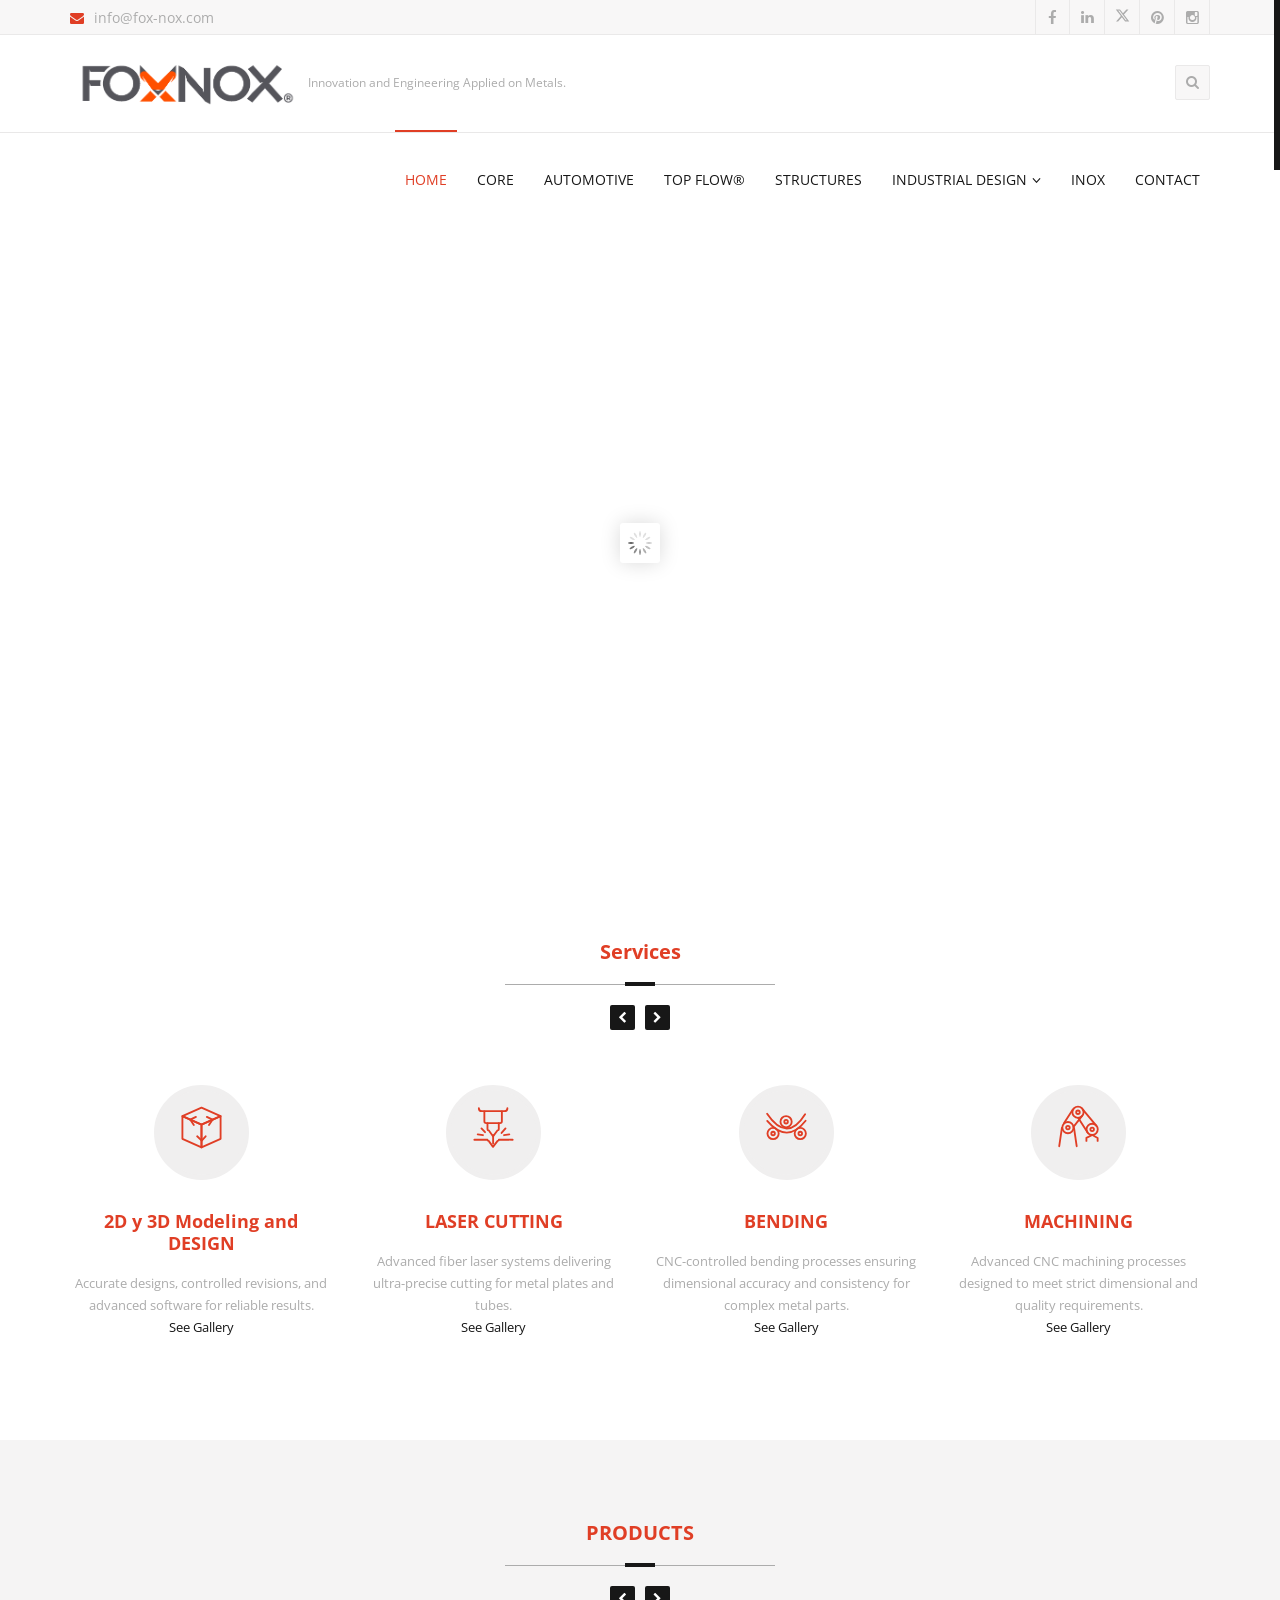
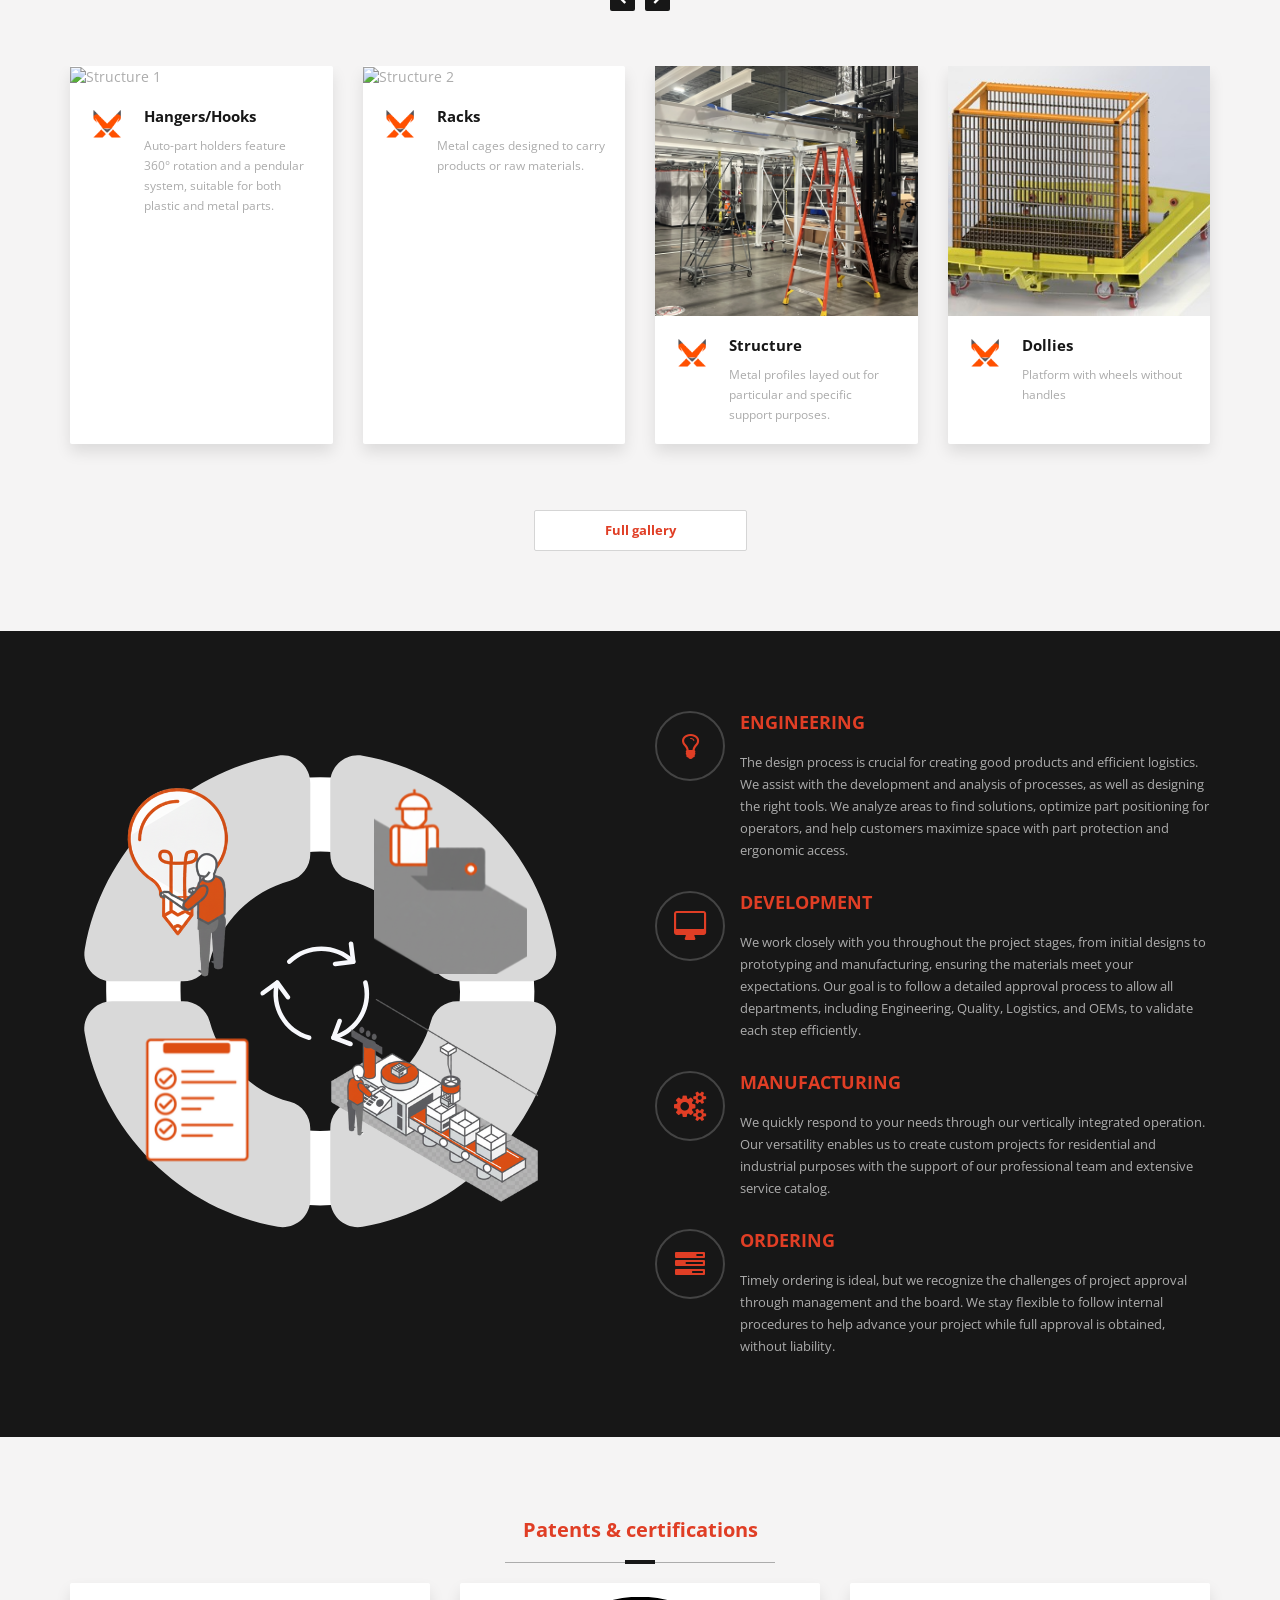
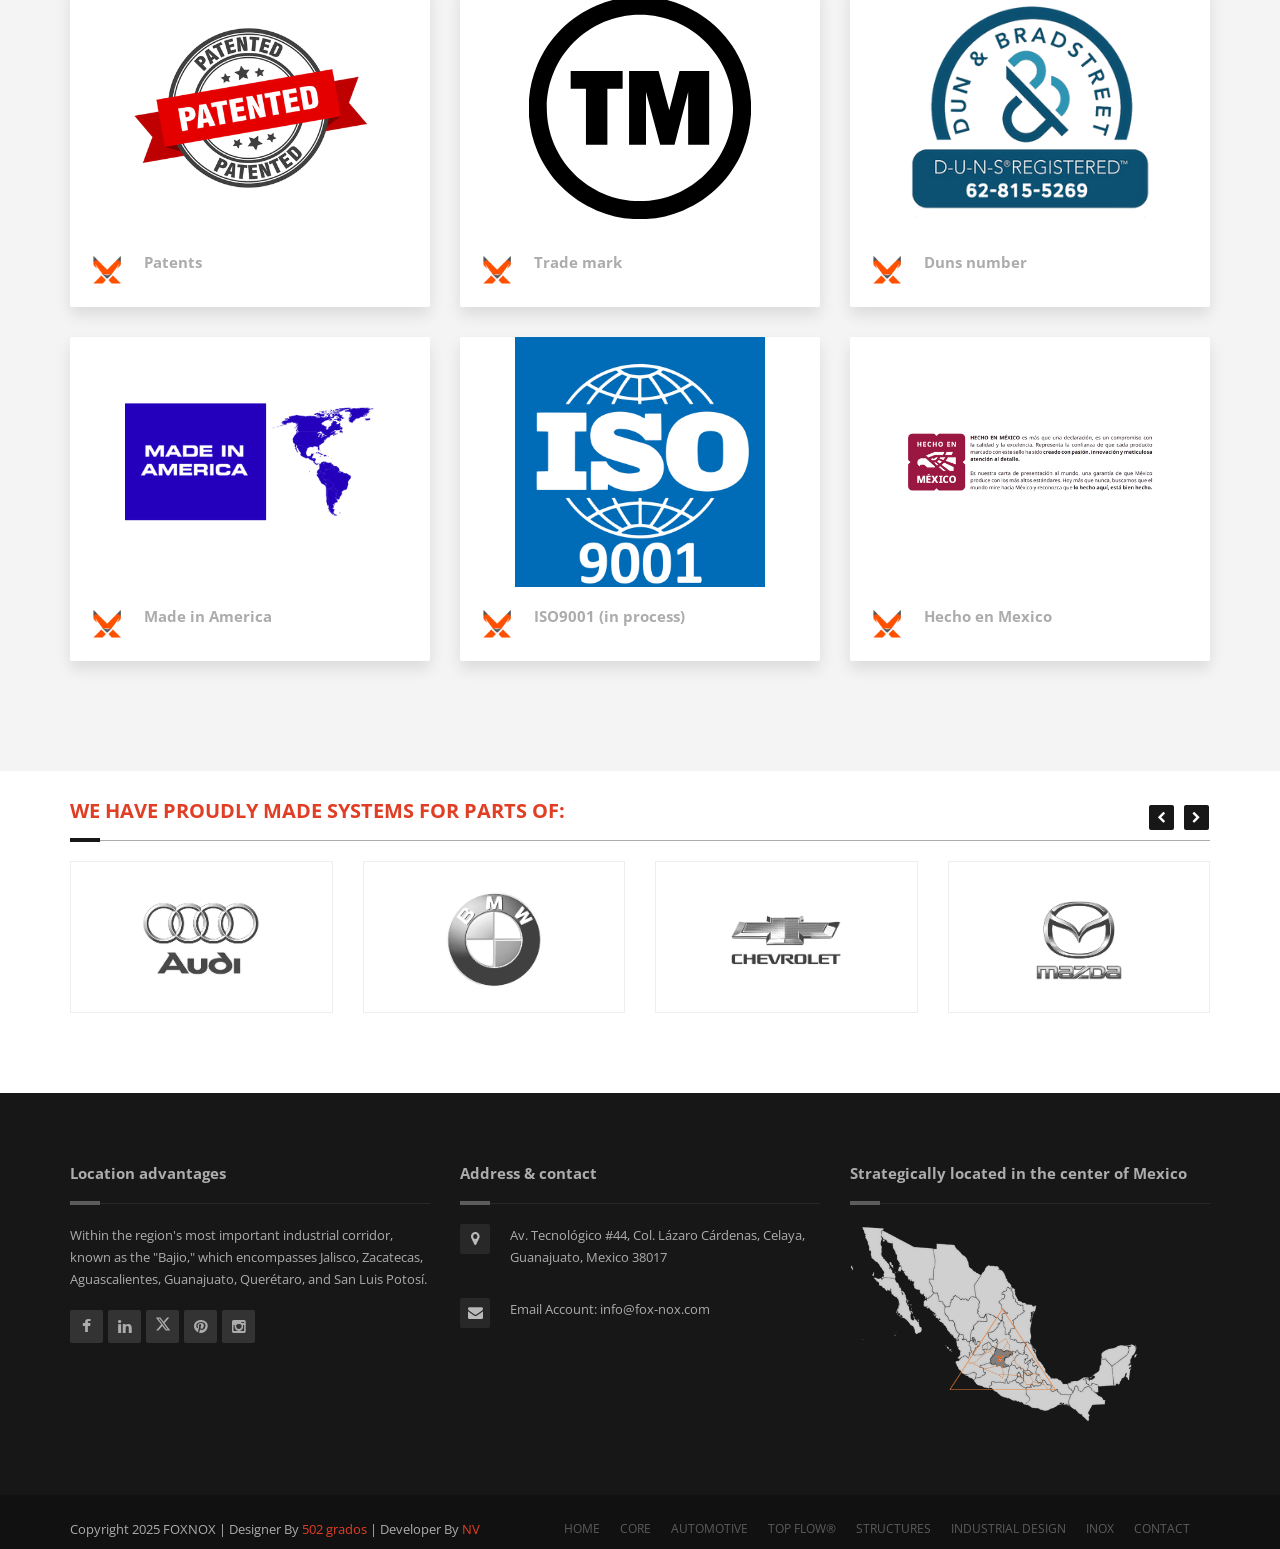
==== commit f0dda757: "Cambios ultimos meses" ====
--- a/index.html
+++ b/index.html
@@ -3,1284 +3,1002 @@
 <!--[if IE 9]><html class="ie ie9" lang="en"> <![endif]-->
 <!--[if (gte IE 9)|!(IE)]><!-->
 <html lang="en">
-  <!--<![endif]-->
-
-  <head>
-    <!-- Basic Page Needs -->
-    <meta charset="utf-8" />
-    <title>FOXNOX</title>
-    <meta name="description" content="FOXNOX" />
-    <meta name="author" content="2code.info" />
-
-    <!-- Mobile Specific Metas -->
-    <meta
-      name="viewport"
-      content="width=device-width, initial-scale=1, maximum-scale=1"
-    />
-
-    <!-- Main Style -->
-    <link rel="stylesheet" href="style.css" />
-
-    <!-- Skins -->
-    <link rel="stylesheet" href="css/skins/skins.css" />
-
-    <!-- Responsive Style -->
-    <link rel="stylesheet" href="css/responsive.css" />
-
-    <!-- Favicons -->
-    <link rel="shortcut icon" href="images/generales/favicon_foxnox_x.png" />
-  </head>
-
-  <body>
-    <div class="loader">
-      <div class="loader_html"></div>
-    </div>
-
-    <div id="wrap" class="grid_1200">
-      <header id="header-top">
-        <div class="container clearfix">
-          <div class="row">
-            <div class="col-md-6">
-              <!-- <div class="phone-email"><i class="fa fa-phone"></i>+ 2 0106 5370701</div> -->
-              <div class="phone-email">
-                <i class="fa fa-envelope"></i>info@fox-nox.com
-              </div>
-            </div>
-            <div class="col-md-6">
-              <div class="social-ul">
-                <ul>
-                  <li class="social-facebook">
-                    <a href="#"><i class="fa fa-facebook"></i></a>
-                  </li>
-                  <li class="social-linkedin">
-                    <a href="#"><i class="fa fa-linkedin"></i></a>
-                  </li>
-                  <li class="social-twitter">
-                    <a href="#"
-                      ><i class="fa fa-x"
-                        ><svg
-                          xmlns="http://www.w3.org/2000/svg"
-                          viewBox="0 0 448 512"
-                        >
-                          <path
-                            d="M357.2 48L427.8 48 273.6 224.2 455 464 313 464 201.7 318.6 74.5 464 3.8 464 168.7 275.5-5.2 48 140.4 48 240.9 180.9 357.2 48zM332.4 421.8l39.1 0-252.4-333.8-42 0 255.3 333.8z"
-                          /></svg></i
-                    ></a>
-                  </li>
-                  <li class="social-pinterest">
-                    <a href="#"><i class="fa fa-pinterest"></i></a>
-                  </li>
-                  <li class="social-instagram">
-                    <a href="#"><i class="fa fa-instagram"></i></a>
-                  </li>
-                </ul>
-              </div>
-            </div>
-          </div>
-        </div>
-        <!-- End container -->
-      </header>
-      <!-- End header -->
-      <header id="header">
-        <div class="container clearfix">
-          <div class="logo">
-            <a href="index.html"
-              ><img alt="" src="images/generales/logo_foxnox.png" /></a
-            ><span>Innovation and Engineering Applied on Metals.</span>
-          </div>
-          <div class="header-search">
-            <div class="header-search-a"><i class="fa fa-search"></i></div>
-            <div class="header-search-form">
-              <form method="post">
-                <input type="text" placeholder="Search Words Here" />
-              </form>
-            </div>
-          </div>
-          <nav class="navigation">
-            <ul>
-              <li class="current_page_item"><a href="index.html">Home</a></li>
-              <li><a href="#">CORE</a></li>
-              <li><a href="#">AUTOMOTIVE</a></li>
-              <li><a href="#">TOP FLOW®</a></li>
-              <li><a href="#">STRUCTURES</a></li>
-              <li>
-                <a href="#">INDUSTRIAL DESIGN</a>
-                <ul>
-                  <li><a href="#">Furniture</a></li>
-                  <li><a href="#">Custom pieces</a></li>
-                  <li>
-                    <a href="#">Custom Stations</a>
-                    <ul>
-                      <li><a href="#">Control Consoles</a></li>
-                      <li><a href="#">Working Stations</a></li>
-                      <li><a href="#">Operation tables</a></li>
-                    </ul>
-                  </li>
-                </ul>
-              </li>
-              <li><a href="#">INOX</a></li>
-              <li><a href="#">CONTACT</a></li>
-            </ul>
-          </nav>
-          <!-- End navigation -->
-        </div>
-        <!-- End container -->
-      </header>
-      <!-- End header -->
-
-      <div class="clearfix"></div>
-
-      <div class="slideshow">
-        <div class="tp-banner-container">
-          <div class="tp-banner">
-            <ul>
-              <!-- SLIDE  -->
-              <li
-                data-transition="random"
-                data-slotamount="7"
-                data-masterspeed="1500"
-              >
-                <!-- MAIN IMAGE -->
-                <img
-                  src="https://files.123freevectors.com/wp-content/original/158295-black-texture-background-image.jpg"
-                  alt=""
-                  data-bgfit="cover"
-                  data-bgposition="left top"
-                  data-bgrepeat="no-repeat"
-                />
-
-                <div
-                  class="slideshow-bg"
-                  data-y="310"
-                  data-x="center"
-                  data-start="0"
-                ></div>
-                <!-- LAYERS -->
-
-                <!-- LAYER NR. 1 -->
-                <div
-                  class="slide-h2 tp-caption randomrotate skewtoleft tp-resizeme start white"
-                  data-y="150"
-                  data-x="center"
-                  data-hoffset="0"
-                  data-start="100"
-                  data-customin="x:0;y:0;z:0;rotationX:0;rotationY:0;rotationZ:0;scaleX:0;scaleY:0;skewX:0;skewY:0;opacity:0;transformPerspective:600;transformOrigin:50% 50%;"
-                  data-speed="500"
-                  data-easing="Power3.easeInOut"
-                  data-endspeed="300"
-                  style="z-index: 2"
-                >
-                  <h2>Why FOX?</h2>
-                </div>
-
-                <!-- LAYER NR. 2 -->
-                <div
-                  class="slide-h3 tp-caption customin white"
-                  data-y="210"
-                  data-x="center"
-                  data-hoffset="0"
-                  data-start="100"
-                  data-customin="x:0;y:0;z:0;rotationX:0;rotationY:0;rotationZ:0;scaleX:0;scaleY:0;skewX:0;skewY:0;opacity:0;transformPerspective:600;transformOrigin:50% 50%;"
-                  data-speed="500"
-                  data-easing="Power3.easeInOut"
-                  data-endspeed="300"
-                  style="z-index: 2"
-                >
-                  <h2>Tailor-Made Solutions for the Automotive Sector</h2>
-                </div>
-
-                <!-- LAYER NR. 3 -->
-                <div
-                  class="slide-p tp-caption black randomrotate skewtoleft tp-resizeme start"
-                  data-x="center"
-                  data-hoffset="0"
-                  data-y="280"
-                  data-speed="500"
-                  data-start="100"
-                  data-easing="Power3.easeInOut"
-                  data-splitin="none"
-                  data-splitout="none"
-                  data-elementdelay="0.1"
-                  data-endelementdelay="0.1"
-                  data-endspeed="500"
-                  style="
+<!--<![endif]-->
+
+<head>
+  <!-- Basic Page Needs -->
+  <meta charset="utf-8" />
+  <title>FOXNOX</title>
+  <meta name="description" content="FOXNOX" />
+  <meta name="author" content="2code.info" />
+
+  <!-- Mobile Specific Metas -->
+  <meta name="viewport" content="width=device-width, initial-scale=1, maximum-scale=1" />
+
+  <!-- Main Style -->
+  <link rel="stylesheet" href="style.css" />
+
+  <!-- Skins -->
+  <link rel="stylesheet" href="css/skins/skins.css" />
+
+  <!-- Responsive Style -->
+  <link rel="stylesheet" href="css/responsive.css" />
+
+  <!-- Favicons -->
+  <link rel="shortcut icon" href="images/generales/favicon_foxnox_x.png" />
+</head>
+
+<body>
+  <div class="loader">
+    <div class="loader_html"></div>
+  </div>
+
+  <div id="wrap" class="grid_1200">
+    <header id="header-top">
+      <div class="container clearfix">
+        <div class="row">
+          <div class="col-md-6">
+            <!-- <div class="phone-email"><i class="fa fa-phone"></i>+ 2 0106 5370701</div> -->
+            <div class="phone-email">
+              <i class="fa fa-envelope"></i>info@fox-nox.com
+            </div>
+          </div>
+          <div class="col-md-6">
+            <div class="social-ul">
+              <ul>
+                <li class="social-facebook">
+                  <a href="#"><i class="fa fa-facebook"></i></a>
+                </li>
+                <li class="social-linkedin">
+                  <a href="#"><i class="fa fa-linkedin"></i></a>
+                </li>
+                <li class="social-twitter">
+                  <a href="#"><i class="fa fa-x"><svg xmlns="http://www.w3.org/2000/svg" viewBox="0 0 448 512">
+                        <path
+                          d="M357.2 48L427.8 48 273.6 224.2 455 464 313 464 201.7 318.6 74.5 464 3.8 464 168.7 275.5-5.2 48 140.4 48 240.9 180.9 357.2 48zM332.4 421.8l39.1 0-252.4-333.8-42 0 255.3 333.8z" />
+                      </svg></i></a>
+                </li>
+                <li class="social-pinterest">
+                  <a href="#"><i class="fa fa-pinterest"></i></a>
+                </li>
+                <li class="social-instagram">
+                  <a href="#"><i class="fa fa-instagram"></i></a>
+                </li>
+              </ul>
+            </div>
+          </div>
+        </div>
+      </div>
+      <!-- End container -->
+    </header>
+    <!-- End header -->
+    <header id="header">
+      <div class="container clearfix">
+        <div class="logo">
+          <a href="index.html"><img alt="" src="images/generales/logo_foxnox.png" /></a><span>Innovation and Engineering
+            Applied on Metals.</span>
+        </div>
+        <div class="header-search">
+          <div class="header-search-a"><i class="fa fa-search"></i></div>
+          <div class="header-search-form">
+            <form method="post">
+              <input type="text" placeholder="Search Words Here" />
+            </form>
+          </div>
+        </div>
+        <nav class="navigation">
+          <ul>
+            <li class="current_page_item"><a href="index.html">HOME</a></li>
+            <li><a href="core.html">CORE</a></li>
+            <li><a href="automotive.html">AUTOMOTIVE</a></li>
+            <li><a href="top_flow.html">TOP FLOW®</a></li>
+            <li><a href="structure.html">STRUCTURES</a></li>
+            <li>
+              <a href="industrial_design.html">INDUSTRIAL DESIGN</a>
+              <ul>
+                <li><a href="industrial_design.html">Furniture</a></li>
+                <li><a href="industrial_design.html">Custom pieces</a></li>
+                <li>
+                  <a href="industrial_design.html">Custom Stations</a>
+                  <ul>
+                    <li><a href="industrial_design.html">Control Consoles</a></li>
+                    <li><a href="industrial_design.html">Working Stations</a></li>
+                    <li><a href="industrial_design.html">Operation tables</a></li>
+                  </ul>
+                </li>
+              </ul>
+            </li>
+            <li><a href="inox.html">INOX</a></li>
+            <li><a href="contact.html">CONTACT</a></li>
+          </ul>
+        </nav>
+        <!-- End navigation -->
+      </div>
+      <!-- End container -->
+    </header>
+    <!-- End header -->
+
+    <div class="clearfix"></div>
+
+    <div class="slideshow">
+      <div class="tp-banner-container">
+        <div class="tp-banner">
+          <ul>
+            <!-- SLIDE  -->
+            <li data-transition="random" data-slotamount="7" data-masterspeed="1500">
+              <!-- MAIN IMAGE -->
+              <img src="https://files.123freevectors.com/wp-content/original/158295-black-texture-background-image.jpg"
+                alt="" data-bgfit="cover" data-bgposition="left top" data-bgrepeat="no-repeat" />
+
+              <div class="slideshow-bg" data-y="310" data-x="center" data-start="0"></div>
+              <!-- LAYERS -->
+
+              <!-- LAYER NR. 1 -->
+              <div class="slide-h2 tp-caption randomrotate skewtoleft tp-resizeme start white" data-y="150"
+                data-x="center" data-hoffset="0" data-start="100"
+                data-customin="x:0;y:0;z:0;rotationX:0;rotationY:0;rotationZ:0;scaleX:0;scaleY:0;skewX:0;skewY:0;opacity:0;transformPerspective:600;transformOrigin:50% 50%;"
+                data-speed="500" data-easing="Power3.easeInOut" data-endspeed="300" style="z-index: 2">
+                <h2>Why FOX?</h2>
+              </div>
+
+              <!-- LAYER NR. 2 -->
+              <div class="slide-h3 tp-caption customin white" data-y="210" data-x="center" data-hoffset="0"
+                data-start="100"
+                data-customin="x:0;y:0;z:0;rotationX:0;rotationY:0;rotationZ:0;scaleX:0;scaleY:0;skewX:0;skewY:0;opacity:0;transformPerspective:600;transformOrigin:50% 50%;"
+                data-speed="500" data-easing="Power3.easeInOut" data-endspeed="300" style="z-index: 2">
+                <h2>Tailor-Made Solutions for the Automotive Sector</h2>
+              </div>
+
+              <!-- LAYER NR. 3 -->
+              <div class="slide-p tp-caption black randomrotate skewtoleft tp-resizeme start" data-x="center"
+                data-hoffset="0" data-y="280" data-speed="500" data-start="100" data-easing="Power3.easeInOut"
+                data-splitin="none" data-splitout="none" data-elementdelay="0.1" data-endelementdelay="0.1"
+                data-endspeed="500" style="
                     z-index: 6;
                     white-space: pre-line;
                     max-width: 1170px;
                     text-align: center;
-                  "
-                >
-                  <p class="white">
-                    FOXNOX® It has extensive experience in the design,
-                    prototyping and manufacturing of material handling solutions
-                    for auto parts in the automotive industry, including
-                    structures and various implements.
-                  </p>
-                </div>
-
-                <!-- LAYER NR. 4 -->
-                <div
-                  class="slide-a slide-a-2 tp-caption customin"
-                  data-x="center"
-                  data-y="450"
-                  data-customin="x:0;y:0;z:0;rotationX:0;rotationY:0;rotationZ:0;scaleX:0;scaleY:0;skewX:0;skewY:0;opacity:0;transformPerspective:600;transformOrigin:50% 50%;"
-                  data-speed="500"
-                  data-start="300"
-                  data-easing="Power0.easeInOut"
-                  data-endspeed="500"
-                  style="z-index: 4"
-                >
-                  <div class="counter-slideshow">
-                    <div class="counter-value">
-                      <h3>+</h3>
-                      <h4>70000</h4>
-                    </div>
-                    <p>PIECES SHIPPED!</p>
-                  </div>
-                </div>
-              </li>
-
-              <!-- SLIDE  -->
-              <li
-                data-transition="random"
-                data-slotamount="7"
-                data-masterspeed="1000"
-              >
-                <!-- MAIN IMAGE -->
-                <img
-                  src="https://files.123freevectors.com/wp-content/original/158295-black-texture-background-image.jpg"
-                  alt=""
-                  data-bgfit="cover"
-                  data-bgposition="left top"
-                  data-bgrepeat="no-repeat"
-                />
-
-                <div
-                  class="slideshow-bg"
-                  data-y="310"
-                  data-x="center"
-                  data-start="0"
-                ></div>
-                <!-- LAYERS -->
-
-                <!-- Layer NR. 1 -->
-                <div
-                  class="slide-h2 tp-caption randomrotate skewtoleft tp-resizeme start white"
-                  data-y="50"
-                  data-x="center"
-                  data-hoffset="0"
-                  data-start="2900"
-                  data-customin="x:0;y:0;z:0;rotationX:0;rotationY:0;rotationZ:0;scaleX:0;scaleY:0;skewX:0;skewY:0;opacity:0;transformPerspective:600;transformOrigin:50% 50%;"
-                  data-speed="500"
-                  data-easing="Power3.easeInOut"
-                  data-endspeed="300"
-                  style="z-index: 2"
-                >
-                  <h2>INTEGRATION</h2>
-                </div>
-
-                <!-- Layer NR. 2 -->
-                <div
-                  class="tp-caption color large_bg sfr start"
-                  data-x="0"
-                  data-y="150"
-                  data-start="500"
-                  data-speed="700"
-                  data-easing="easeOutBounce"
-                  style="z-index: 4"
-                >
-                  We can have compatibility with the use of AGVs.
-                </div>
-
-                <!-- Layer NR. 3 -->
-                <div
-                  class="tp-caption color large_bg sft start"
-                  data-x="0"
-                  data-y="200"
-                  data-start="1000"
-                  data-speed="700"
-                  data-easing="easeOutBounce"
-                  style="z-index: 4"
-                >
-                  We use SolidWorks to provide the most accurate designs.
-                </div>
-
-                <!-- Layer NR. 4 -->
-                <div
-                  class="tp-caption color large_bg sfl start"
-                  data-x="0"
-                  data-y="250"
-                  data-start="1500"
-                  data-speed="700"
-                  data-easing="easeOutBounce"
-                  style="z-index: 4"
-                >
-                  We have the capacity to refurbish racks and dunnages.
-                </div>
-
-                <!-- Layer NR. 5 -->
-                <div
-                  class="tp-caption color large_bg sfl start"
-                  data-x="0"
-                  data-y="300"
-                  data-start="2000"
-                  data-speed="700"
-                  data-easing="easeOutBounce"
-                  style="z-index: 4"
-                >
-                  We select the ideal materials for each part of your project.
-                </div>
-
-                <!-- Layer NR. 6 -->
-                <div
-                  class="slide-p tp-caption black randomrotate skewtoleft tp-resizeme start"
-                  data-x="center"
-                  data-y="350"
-                  data-speed="700"
-                  data-start="2500"
-                  data-easing="easeOutBounce"
-                  style="
+                  ">
+                <p class="white">
+                  FOXNOX® It has extensive experience in the design,
+                  prototyping and manufacturing of material handling solutions
+                  for auto parts in the automotive industry, including
+                  structures and various implements.
+                </p>
+              </div>
+
+              <!-- LAYER NR. 4 -->
+              <div class="slide-a slide-a-2 tp-caption customin" data-x="center" data-y="450"
+                data-customin="x:0;y:0;z:0;rotationX:0;rotationY:0;rotationZ:0;scaleX:0;scaleY:0;skewX:0;skewY:0;opacity:0;transformPerspective:600;transformOrigin:50% 50%;"
+                data-speed="500" data-start="300" data-easing="Power0.easeInOut" data-endspeed="500" style="z-index: 4">
+                <div class="counter-slideshow">
+                  <div class="counter-value">
+                    <h3>+</h3>
+                    <h4>70000</h4>
+                  </div>
+                  <p>PIECES SHIPPED!</p>
+                </div>
+              </div>
+            </li>
+
+            <!-- SLIDE  -->
+            <li data-transition="random" data-slotamount="7" data-masterspeed="1000">
+              <!-- MAIN IMAGE -->
+              <img src="https://files.123freevectors.com/wp-content/original/158295-black-texture-background-image.jpg"
+                alt="" data-bgfit="cover" data-bgposition="left top" data-bgrepeat="no-repeat" />
+
+              <div class="slideshow-bg" data-y="310" data-x="center" data-start="0"></div>
+              <!-- LAYERS -->
+
+              <!-- Layer NR. 1 -->
+              <div class="slide-h2 tp-caption randomrotate skewtoleft tp-resizeme start white" data-y="50"
+                data-x="center" data-hoffset="0" data-start="2900"
+                data-customin="x:0;y:0;z:0;rotationX:0;rotationY:0;rotationZ:0;scaleX:0;scaleY:0;skewX:0;skewY:0;opacity:0;transformPerspective:600;transformOrigin:50% 50%;"
+                data-speed="500" data-easing="Power3.easeInOut" data-endspeed="300" style="z-index: 2">
+                <h2>INTEGRATION</h2>
+              </div>
+
+              <!-- Layer NR. 2 -->
+              <div class="tp-caption color large_bg sfr start" data-x="0" data-y="150" data-start="500" data-speed="700"
+                data-easing="easeOutBounce" style="z-index: 4">
+                We can have compatibility with the use of AGVs.
+              </div>
+
+              <!-- Layer NR. 3 -->
+              <div class="tp-caption color large_bg sft start" data-x="0" data-y="200" data-start="1000"
+                data-speed="700" data-easing="easeOutBounce" style="z-index: 4">
+                We use SolidWorks to provide the most accurate designs.
+              </div>
+
+              <!-- Layer NR. 4 -->
+              <div class="tp-caption color large_bg sfl start" data-x="0" data-y="250" data-start="1500"
+                data-speed="700" data-easing="easeOutBounce" style="z-index: 4">
+                We have the capacity to refurbish racks and dunnages.
+              </div>
+
+              <!-- Layer NR. 5 -->
+              <div class="tp-caption color large_bg sfl start" data-x="0" data-y="300" data-start="2000"
+                data-speed="700" data-easing="easeOutBounce" style="z-index: 4">
+                We select the ideal materials for each part of your project.
+              </div>
+
+              <!-- Layer NR. 6 -->
+              <div class="slide-p tp-caption black randomrotate skewtoleft tp-resizeme start" data-x="center"
+                data-y="350" data-speed="700" data-start="2500" data-easing="easeOutBounce" style="
                     z-index: 4;
                     white-space: pre-line;
                     max-width: 1170px;
                     text-align: center;
-                  "
-                >
-                  <p class="white">
-                    Our versatility allows us to design and produce any custom
-                    project, from residential to industrial. Just think about
-                    it, and with the help of our team of professionals and
-                    extensive catalog of services, we can bring it to life just
-                    the way you need it.
-                  </p>
-                </div>
-              </li>
-
-              <!-- SLIDE  -->
-              <li
-                data-transition="random"
-                data-slotamount="7"
-                data-masterspeed="1000"
-              >
-                <!-- MAIN IMAGE -->
-                <img
-                  src="https://files.123freevectors.com/wp-content/original/158295-black-texture-background-image.jpg"
-                  alt=""
-                  data-bgfit="cover"
-                  data-bgposition="left top"
-                  data-bgrepeat="no-repeat"
-                />
-
-                <div
-                  class="slideshow-bg"
-                  data-y="310"
-                  data-x="center"
-                  data-start="0"
-                ></div>
-                <!-- LAYERS -->
-
-                <!-- Layer NR. 1 -->
-                <div
-                  class="slide-h2 tp-caption randomrotate skewtoleft tp-resizeme start white"
-                  data-y="50"
-                  data-x="center"
-                  data-hoffset="0"
-                  data-start="1500"
-                  data-customin="x:0;y:0;z:0;rotationX:0;rotationY:0;rotationZ:0;scaleX:0;scaleY:0;skewX:0;skewY:0;opacity:0;transformPerspective:600;transformOrigin:50% 50%;"
-                  data-speed="500"
-                  data-easing="Power3.easeInOut"
-                  data-endspeed="300"
-                  style="z-index: 2"
-                >
-                  <h2>ADVANTAGES</h2>
-                </div>
-
-                <!-- Layer NR. 2 -->
-                <div
-                  class="tp-caption color large_bg sfr start"
-                  data-x="0"
-                  data-y="200"
-                  data-start="2000"
-                  data-speed="700"
-                  data-easing="easeOutBounce"
-                  style="z-index: 4"
-                >
-                  LOCATION: Lower labor cost with proximity to your plants.
-                </div>
-
-                <!-- Layer NR. 3 -->
-                <div
-                  class="tp-caption color large_bg sft start"
-                  data-x="0"
-                  data-y="250"
-                  data-start="2600"
-                  data-speed="700"
-                  data-easing="easeOutBounce"
-                  style="z-index: 4"
-                >
-                  RESPONSE TIME: Providing the best possible LT for your
-                  projects.
-                </div>
-
-                <!-- Layer NR. 4 -->
-                <div
-                  class="tp-caption color large_bg sfl start"
-                  data-x="0"
-                  data-y="300"
-                  data-start="3200"
-                  data-speed="700"
-                  data-easing="easeOutBounce"
-                  style="z-index: 4"
-                >
-                  COMPETITIVE: With affordable solutions.
-                </div>
-
-                <!-- Layer NR. 5 -->
-                <div
-                  class="tp-caption color large_bg sfl start"
-                  data-x="0"
-                  data-y="350"
-                  data-start="3800"
-                  data-speed="700"
-                  data-easing="easeOutBounce"
-                  style="z-index: 4"
-                >
-                  COLLABORATIVE: step-by-step approach with all departments
-                </div>
-
-                <!-- Layer NR. 6 -->
-                <div
-                  class="tp-caption color large_bg sft start"
-                  data-x="600"
-                  data-y="220"
-                  data-start="2300"
-                  data-speed="700"
-                  data-easing="easeOutBounce"
-                  style="z-index: 4"
-                >
-                  FLEXIBLE: project approval process on the go…
-                </div>
-
-                <!-- Layer NR. 7 -->
-                <div
-                  class="tp-caption color large_bg sfr start"
-                  data-x="600"
-                  data-y="270"
-                  data-start="2900"
-                  data-speed="700"
-                  data-easing="easeOutBounce"
-                  style="z-index: 4"
-                >
-                  ALL IN ONE: Design → Prototyping → Manufacturing
-                </div>
-
-                <!-- Layer NR. 8 -->
-                <div
-                  class="tp-caption color large_bg sfr start"
-                  data-x="600"
-                  data-y="320"
-                  data-start="3500"
-                  data-speed="700"
-                  data-easing="easeOutBounce"
-                  style="z-index: 4"
-                >
-                  EXPERIENCE: A big drawer of solutions to solve particular
-                  needs on your operation.
-                </div>
-              </li>
-            </ul>
-          </div>
-        </div>
-        <!-- End tp-banner-container -->
+                  ">
+                <p class="white">
+                  Our versatility allows us to design and produce any custom
+                  project, from residential to industrial. Just think about
+                  it, and with the help of our team of professionals and
+                  extensive catalog of services, we can bring it to life just
+                  the way you need it.
+                </p>
+              </div>
+            </li>
+
+            <!-- SLIDE  -->
+            <li data-transition="random" data-slotamount="7" data-masterspeed="1000">
+              <!-- MAIN IMAGE -->
+              <img src="https://files.123freevectors.com/wp-content/original/158295-black-texture-background-image.jpg"
+                alt="" data-bgfit="cover" data-bgposition="left top" data-bgrepeat="no-repeat" />
+
+              <div class="slideshow-bg" data-y="310" data-x="center" data-start="0"></div>
+              <!-- LAYERS -->
+
+              <!-- Layer NR. 1 -->
+              <div class="slide-h2 tp-caption randomrotate skewtoleft tp-resizeme start white" data-y="50"
+                data-x="center" data-hoffset="0" data-start="1500"
+                data-customin="x:0;y:0;z:0;rotationX:0;rotationY:0;rotationZ:0;scaleX:0;scaleY:0;skewX:0;skewY:0;opacity:0;transformPerspective:600;transformOrigin:50% 50%;"
+                data-speed="500" data-easing="Power3.easeInOut" data-endspeed="300" style="z-index: 2">
+                <h2>ADVANTAGES</h2>
+              </div>
+
+              <!-- Layer NR. 2 -->
+              <div class="tp-caption color large_bg sfr start" data-x="0" data-y="200" data-start="2000"
+                data-speed="700" data-easing="easeOutBounce" style="z-index: 4">
+                LOCATION: Lower labor cost with proximity to your plants.
+              </div>
+
+              <!-- Layer NR. 3 -->
+              <div class="tp-caption color large_bg sft start" data-x="0" data-y="250" data-start="2600"
+                data-speed="700" data-easing="easeOutBounce" style="z-index: 4">
+                RESPONSE TIME: Providing the best possible LT for your
+                projects.
+              </div>
+
+              <!-- Layer NR. 4 -->
+              <div class="tp-caption color large_bg sfl start" data-x="0" data-y="300" data-start="3200"
+                data-speed="700" data-easing="easeOutBounce" style="z-index: 4">
+                COMPETITIVE: With affordable solutions.
+              </div>
+
+              <!-- Layer NR. 5 -->
+              <div class="tp-caption color large_bg sfl start" data-x="0" data-y="350" data-start="3800"
+                data-speed="700" data-easing="easeOutBounce" style="z-index: 4">
+                COLLABORATIVE: step-by-step approach with all departments
+              </div>
+
+              <!-- Layer NR. 6 -->
+              <div class="tp-caption color large_bg sft start" data-x="600" data-y="220" data-start="2300"
+                data-speed="700" data-easing="easeOutBounce" style="z-index: 4">
+                FLEXIBLE: project approval process on the go…
+              </div>
+
+              <!-- Layer NR. 7 -->
+              <div class="tp-caption color large_bg sfr start" data-x="600" data-y="270" data-start="2900"
+                data-speed="700" data-easing="easeOutBounce" style="z-index: 4">
+                ALL IN ONE: Design → Prototyping → Manufacturing
+              </div>
+
+              <!-- Layer NR. 8 -->
+              <div class="tp-caption color large_bg sfr start" data-x="600" data-y="320" data-start="3500"
+                data-speed="700" data-easing="easeOutBounce" style="z-index: 4">
+                EXPERIENCE: A big drawer of solutions to solve particular
+                needs on your operation.
+              </div>
+            </li>
+          </ul>
+        </div>
       </div>
-      <!-- End slideshow -->
-
-      <div class="sections">
-        <div class="container">
-          <div class="animation" data-animate="bounceInRight">
-            <div class="sections-title">
-              <div class="sections-title-h3">
-                <h3>Services</h3>
-              </div>
-              <!-- <p>We have experience manufacturing...</p> -->
-            </div>
-            <!-- End sections-title -->
-          </div>
-          <!-- End animation -->
-          <div class="row">
-            <div class="animation" data-animate="bounceInLeft">
-              <div class="bxslider-slide box-icon-slide">
-                <ul>
-                  <li>
-                    <div class="col-md-3">
-                      <div class="box-icon">
-                        <div class="box-icon-i box-icon-i-2">
-                          <i class="fa fa-x"
-                            ><svg
-                              xmlns="http://www.w3.org/2000/svg"
-                              viewBox="0 0 512 512"
-                            >
-                              <g>
-                                <g>
-                                  <path
-                                    d="M406.075,172.284l-13.575-23.512l-0.197-0.342l-8.671-15.019l-92.569,123.651h-58.859l109.375-146.1h29.092L341.83,61.009
-			c-3.686-6.384-10.497-10.316-17.867-10.316h-47.854V20.632C276.109,9.237,266.873,0,255.478,0s-20.632,9.237-20.632,20.632v30.061
-			h-47.855c-7.371,0-14.182,3.932-17.867,10.316l-28.841,49.953h39.348l-73.706,98.455l22.444,38.873l102.808-137.328h58.859
-			l-109.374,146.1h-47.226l35.691,61.818c3.686,6.384,10.497,10.316,17.867,10.316h47.854v31.001
-			c-32.641,9.048-56.667,39.021-56.667,74.503c0,42.623,34.676,77.299,77.299,77.299s77.299-34.676,77.299-77.299
-			c0-11.394-9.237-20.632-20.632-20.632s-20.632,9.237-20.632,20.632c0,19.869-16.165,36.035-36.035,36.035
-			s-36.035-16.165-36.035-36.035s16.165-36.035,36.035-36.035c11.395,0,20.632-9.236,20.632-20.632v-48.837h47.854
-			c7.371,0,14.182-3.932,17.867-10.316l35.691-61.818h-34.913L406.075,172.284z"
-                                  />
-                                </g>
-                              </g></svg></i>
-                        </div>
-                        <div class="box-icon-content">
-                          <h5>2D y 3D Modeling and DESIGN</h5>
-                          <p>
-                            Lorem ipsum dolor sit amet consectetur adipisicing
-                            elit. Ipsa maxime fugit accusamus repudiandae.
-                            Autem, velit quidem dignissimos nesciunt saepe
-                            voluptates nemo quod iste corrupti qui molestiae
-                            aperiam temporibus vel blanditiis?<a href="#"
-                              >See Gallery</a
-                            >
-                          </p>
-                        </div>
-                      </div>
-                    </div>
-                    <div class="col-md-3">
-                      <div class="box-icon">
-                        <div class="box-icon-i box-icon-i-2">
-                          <i class="fa fa-x">
-                            <svg
-                              viewBox="0 0 36 36"
-                              xmlns="http://www.w3.org/2000/svg"
-                            >
-                              <path
-                                d="M32.57,15.72l-3.35-1a12.12,12.12,0,0,0-.47-1.32,7.49,7.49,0,0,1-6.14-6.16,11.82,11.82,0,0,0-1.33-.48l-1-3.31A.61.61,0,0,0,19.69,3H16.31a.61.61,0,0,0-.58.43l-1,3.3a11.63,11.63,0,0,0-2.38,1l-3-1.62a.61.61,0,0,0-.72.11L6.2,8.59a.61.61,0,0,0-.11.72l1.62,3a11.63,11.63,0,0,0-1,2.37l-3.31,1a.61.61,0,0,0-.43.58v3.38a.61.61,0,0,0,.43.58l3.33,1a11.62,11.62,0,0,0,1,2.33L6.09,26.69a.61.61,0,0,0,.11.72L8.59,29.8a.61.61,0,0,0,.72.11l3.09-1.65a11.65,11.65,0,0,0,2.3.94l1,3.37a.61.61,0,0,0,.58.43h3.38a.61.61,0,0,0,.58-.43l1-3.38a11.63,11.63,0,0,0,2.28-.94l3.11,1.66a.61.61,0,0,0,.72-.11l2.39-2.39a.61.61,0,0,0,.11-.72l-1.66-3.1a11.63,11.63,0,0,0,.95-2.29l3.37-1a.61.61,0,0,0,.43-.58V16.31A.61.61,0,0,0,32.57,15.72ZM18,23.5A5.5,5.5,0,1,1,23.5,18,5.5,5.5,0,0,1,18,23.5Z"
-                              ></path>
-                              <circle cx="30" cy="6" r="5"></circle>
-                            </svg>
-                          </i>
-                        </div>
-                        <div class="box-icon-content">
-                          <h5>LASER CUTTING</h5>
-                          <p>
-                            Lorem ipsum dolor, sit amet consectetur adipisicing
-                            elit. Ullam natus quisquam labore deserunt minus
-                            impedit eaque optio eos voluptatum sit accusamus
-                            soluta fugit voluptas distinctio, dolorem id
-                            perferendis dolores nisi.
-                            <a href="#">See Gallery</a>
-                          </p>
-                        </div>
-                      </div>
-                    </div>
-                    <div class="col-md-3">
-                      <div class="box-icon">
-                        <div class="box-icon-i box-icon-i-2">
-                          <i class="fa fa-x"
-                            ><svg
-                              viewBox="0 0 24 24"
-                              xmlns="http://www.w3.org/2000/svg"
-                            >
-                              <path
-                                d="M2 11C2 7.22876 2 5.34315 3.17157 4.17157C4.34315 3 6.22876 3 10 3H14C17.7712 3 19.6569 3 20.8284 4.17157C22 5.34315 22 7.22876 22 11V13C22 16.7712 22 18.6569 20.8284 19.8284C19.6569 21 17.7712 21 14 21H10C6.22876 21 4.34315 21 3.17157 19.8284C2 18.6569 2 16.7712 2 13V11Z"
-                                stroke-width="1.5"
-                              />
-                              <path d="M2 12H22" stroke-width="1.5" />
-                              <path
-                                d="M13.5 16.5H18"
-                                stroke-width="1.5"
-                                stroke-linecap="round"
-                              />
-                              <path
-                                d="M13.5 7.5L18 7.5"
-                                stroke-width="1.5"
-                                stroke-linecap="round"
-                              />
-                              <path
-                                d="M6 17.5L6 15.5"
-                                stroke-width="1.5"
-                                stroke-linecap="round"
-                              />
-                              <path
-                                d="M6 8.5L6 6.5"
-                                stroke-width="1.5"
-                                stroke-linecap="round"
-                              />
-                              <path
-                                d="M9 17.5L9 15.5"
-                                stroke-width="1.5"
-                                stroke-linecap="round"
-                              />
-                              <path
-                                d="M9 8.5L9 6.5"
-                                stroke-width="1.5"
-                                stroke-linecap="round"
-                              /></svg>
-							</i>
-                        </div>
-                        <div class="box-icon-content">
-                          <h5>BENDING</h5>
-                          <p>
-                            Lorem ipsum dolor sit amet consectetur adipisicing
-                            elit. Voluptatem modi earum incidunt! Quo doloribus
-                            facilis voluptatem libero animi itaque est repellat
-                            quas quasi qui aliquid aliquam nobis quaerat, ut
-                            mollitia. <a href="#">See Gallery</a>
-                          </p>
-                        </div>
-                      </div>
-                    </div>
-                    <div class="col-md-3">
-                      <div class="box-icon">
-                        <div class="box-icon-i box-icon-i-2">
-                          <i class="fa fa-x"
-                            ><svg
-                              viewBox="0 0 32 32"
-                              xmlns="http://www.w3.org/2000/svg"
-                            >
-                              <g>
-                                <path
-                                  d="M32,1.98A1.979,1.979,0,0,0,30.02,0H1.98A1.979,1.979,0,0,0,0,1.98v.04A1.98,1.98,0,0,0,1.98,4H4V20.04A3.96,3.96,0,0,0,7.96,24H30.02A1.979,1.979,0,0,0,32,22.02v-.04A1.979,1.979,0,0,0,30.02,20H10a2,2,0,0,1-2-2V16H30a2,2,0,0,0,2-2V2.063h-.006c0-.015.006-.028.006-.043ZM28,12H8V4H28Z"
-                                />
-                                <circle />
-                                <circle />
-                              </g></svg>
-							</i>
-                        </div>
-                        <div class="box-icon-content">
-                          <h5>MACHINING</h5>
-                          <p>
-                            Lorem ipsum dolor sit amet consectetur adipisicing
-                            elit. Possimus ad dolorum provident fuga iusto
-                            blanditiis saepe explicabo laborum doloremque
-                            tempore dignissimos eum, enim quidem cupiditate
-                            quisquam harum. Veritatis, voluptas magnam!
-                            <a href="#">See Gallery</a>
-                          </p>
-                        </div>
-                      </div>
-                    </div>
-                  </li>
-                  <li>
-                    <div class="col-md-3">
-                      <div class="box-icon">
-                        <div class="box-icon-i box-icon-i-2">
-                          <i class="fa fa-x"
-                            ><svg
-                              xmlns="http://www.w3.org/2000/svg"
-                              viewBox="0 0 512 512"
-                            >
-                              <g>
-                                <g>
-                                  <path
-                                    d="M406.075,172.284l-13.575-23.512l-0.197-0.342l-8.671-15.019l-92.569,123.651h-58.859l109.375-146.1h29.092L341.83,61.009
-			c-3.686-6.384-10.497-10.316-17.867-10.316h-47.854V20.632C276.109,9.237,266.873,0,255.478,0s-20.632,9.237-20.632,20.632v30.061
-			h-47.855c-7.371,0-14.182,3.932-17.867,10.316l-28.841,49.953h39.348l-73.706,98.455l22.444,38.873l102.808-137.328h58.859
-			l-109.374,146.1h-47.226l35.691,61.818c3.686,6.384,10.497,10.316,17.867,10.316h47.854v31.001
-			c-32.641,9.048-56.667,39.021-56.667,74.503c0,42.623,34.676,77.299,77.299,77.299s77.299-34.676,77.299-77.299
-			c0-11.394-9.237-20.632-20.632-20.632s-20.632,9.237-20.632,20.632c0,19.869-16.165,36.035-36.035,36.035
-			s-36.035-16.165-36.035-36.035s16.165-36.035,36.035-36.035c11.395,0,20.632-9.236,20.632-20.632v-48.837h47.854
-			c7.371,0,14.182-3.932,17.867-10.316l35.691-61.818h-34.913L406.075,172.284z"
-                                  />
-                                </g>
-                              </g></svg>
-							</i>
-                        </div>
-                        <div class="box-icon-content">
-                          <h5>WELDING</h5>
-                          <p>
-                            Lorem ipsum dolor sit amet consectetur adipisicing
-                            elit. Ipsa maxime fugit accusamus repudiandae.
-                            Autem, velit quidem dignissimos nesciunt saepe
-                            voluptates nemo quod iste corrupti qui molestiae
-                            aperiam temporibus vel blanditiis?<a href="#"
-                              >See Gallery</a
-                            >
-                          </p>
-                        </div>
-                      </div>
-                    </div>
-                    <div class="col-md-3">
-                      <div class="box-icon">
-                        <div class="box-icon-i box-icon-i-2">
-                          <i class="fa fa-x">
-                            <svg
-                              viewBox="0 0 36 36"
-                              xmlns="http://www.w3.org/2000/svg"
-                            >
-                              <path
-                                d="M32.57,15.72l-3.35-1a12.12,12.12,0,0,0-.47-1.32,7.49,7.49,0,0,1-6.14-6.16,11.82,11.82,0,0,0-1.33-.48l-1-3.31A.61.61,0,0,0,19.69,3H16.31a.61.61,0,0,0-.58.43l-1,3.3a11.63,11.63,0,0,0-2.38,1l-3-1.62a.61.61,0,0,0-.72.11L6.2,8.59a.61.61,0,0,0-.11.72l1.62,3a11.63,11.63,0,0,0-1,2.37l-3.31,1a.61.61,0,0,0-.43.58v3.38a.61.61,0,0,0,.43.58l3.33,1a11.62,11.62,0,0,0,1,2.33L6.09,26.69a.61.61,0,0,0,.11.72L8.59,29.8a.61.61,0,0,0,.72.11l3.09-1.65a11.65,11.65,0,0,0,2.3.94l1,3.37a.61.61,0,0,0,.58.43h3.38a.61.61,0,0,0,.58-.43l1-3.38a11.63,11.63,0,0,0,2.28-.94l3.11,1.66a.61.61,0,0,0,.72-.11l2.39-2.39a.61.61,0,0,0,.11-.72l-1.66-3.1a11.63,11.63,0,0,0,.95-2.29l3.37-1a.61.61,0,0,0,.43-.58V16.31A.61.61,0,0,0,32.57,15.72ZM18,23.5A5.5,5.5,0,1,1,23.5,18,5.5,5.5,0,0,1,18,23.5Z"
-                              ></path>
-                              <circle cx="30" cy="6" r="5"></circle>
-                            </svg>
-                          </i>
-                        </div>
-                        <div class="box-icon-content">
-                          <h5>FINISHING</h5>
-                          <p>
-                            Lorem ipsum dolor, sit amet consectetur adipisicing
-                            elit. Ullam natus quisquam labore deserunt minus
-                            impedit eaque optio eos voluptatum sit accusamus
-                            soluta fugit voluptas distinctio, dolorem id
-                            perferendis dolores nisi.
-                            <a href="#">See Gallery</a>
-                          </p>
-                        </div>
-                      </div>
-                    </div>
-                    <div class="col-md-3">
-                      <div class="box-icon">
-                        <div class="box-icon-i box-icon-i-2">
-                          <i class="fa fa-x"
-                            ><svg
-                              viewBox="0 0 24 24"
-                              xmlns="http://www.w3.org/2000/svg"
-                            >
-                              <path
-                                d="M2 11C2 7.22876 2 5.34315 3.17157 4.17157C4.34315 3 6.22876 3 10 3H14C17.7712 3 19.6569 3 20.8284 4.17157C22 5.34315 22 7.22876 22 11V13C22 16.7712 22 18.6569 20.8284 19.8284C19.6569 21 17.7712 21 14 21H10C6.22876 21 4.34315 21 3.17157 19.8284C2 18.6569 2 16.7712 2 13V11Z"
-                                stroke-width="1.5"
-                              />
-                              <path d="M2 12H22" stroke-width="1.5" />
-                              <path
-                                d="M13.5 16.5H18"
-                                stroke-width="1.5"
-                                stroke-linecap="round"
-                              />
-                              <path
-                                d="M13.5 7.5L18 7.5"
-                                stroke-width="1.5"
-                                stroke-linecap="round"
-                              />
-                              <path
-                                d="M6 17.5L6 15.5"
-                                stroke-width="1.5"
-                                stroke-linecap="round"
-                              />
-                              <path
-                                d="M6 8.5L6 6.5"
-                                stroke-width="1.5"
-                                stroke-linecap="round"
-                              />
-                              <path
-                                d="M9 17.5L9 15.5"
-                                stroke-width="1.5"
-                                stroke-linecap="round"
-                              />
-                              <path
-                                d="M9 8.5L9 6.5"
-                                stroke-width="1.5"
-                                stroke-linecap="round"
-                              /></svg>
-							</i>
-                        </div>
-                        <div class="box-icon-content">
-                          <h5>PROTOTYPE & TESTING</h5>
-                          <p>
-                            Lorem ipsum dolor sit amet consectetur adipisicing
-                            elit. Voluptatem modi earum incidunt! Quo doloribus
-                            facilis voluptatem libero animi itaque est repellat
-                            quas quasi qui aliquid aliquam nobis quaerat, ut
-                            mollitia. <a href="#">See Gallery</a>
-                          </p>
-                        </div>
-                      </div>
-                    </div>
-                    <div class="col-md-3">
-                      <div class="box-icon">
-                        <div class="box-icon-i box-icon-i-2">
-                          <i class="fa fa-x"
-                            ><svg
-                              viewBox="0 0 32 32"
-                              xmlns="http://www.w3.org/2000/svg"
-                            >
-                              <g>
-                                <path
-                                  d="M32,1.98A1.979,1.979,0,0,0,30.02,0H1.98A1.979,1.979,0,0,0,0,1.98v.04A1.98,1.98,0,0,0,1.98,4H4V20.04A3.96,3.96,0,0,0,7.96,24H30.02A1.979,1.979,0,0,0,32,22.02v-.04A1.979,1.979,0,0,0,30.02,20H10a2,2,0,0,1-2-2V16H30a2,2,0,0,0,2-2V2.063h-.006c0-.015.006-.028.006-.043ZM28,12H8V4H28Z"
-                                />
-                                <circle />
-                                <circle />
-                              </g></svg>
-							</i>
-                        </div>
-                        <div class="box-icon-content">
-                          <h5>MOUNTING OPERATION</h5>
-                          <p>
-                            Lorem ipsum dolor sit amet consectetur adipisicing
-                            elit. Possimus ad dolorum provident fuga iusto
-                            blanditiis saepe explicabo laborum doloremque
-                            tempore dignissimos eum, enim quidem cupiditate
-                            quisquam harum. Veritatis, voluptas magnam!
-                            <a href="#">See Gallery</a>
-                          </p>
-                        </div>
-                      </div>
-                    </div>
-                  </li>
-                </ul>
-              </div>
-              <!-- End box-icon-slide -->
-            </div>
-          </div>
-          <!-- End row -->
-        </div>
-        <!-- End container -->
+      <!-- End tp-banner-container -->
+    </div>
+    <!-- End slideshow -->
+
+    <div class="sections">
+      <div class="container">
+        <div class="animation" data-animate="bounceInRight">
+          <div class="sections-title">
+            <div class="sections-title-h3">
+              <h3>Services</h3>
+            </div>
+            <!-- <p>We have experience manufacturing...</p> -->
+          </div>
+          <!-- End sections-title -->
+        </div>
+        <!-- End animation -->
+        <div class="row">
+          <div class="animation" data-animate="bounceInLeft">
+            <div class="bxslider-slide box-icon-slide">
+              <ul>
+                <li>
+                  <div class="col-md-3">
+                    <div class="box-icon">
+                      <div class="box-icon-i box-icon-i-2">
+                        <i class="fa fa-x">
+                          <svg xmlns="http://www.w3.org/2000/svg" viewBox="0 0 108 110">
+                            <polygon points="21.69 74.21 54 88.5 54 50.09 21.69 35.79 21.69 74.21" fill="none"
+                              stroke="currentColor" stroke-linecap="round" stroke-linejoin="round"
+                              stroke-width="3.13" />
+                            <polygon points="86.31 74.21 54 88.5 54 50.09 86.31 35.79 86.31 74.21" fill="none"
+                              stroke="currentColor" stroke-linecap="round" stroke-linejoin="round"
+                              stroke-width="3.13" />
+                            <polygon points="86.31 35.79 54 50.09 21.69 35.79 54 21.5 86.31 35.79" fill="none"
+                              stroke="currentColor" stroke-linecap="round" stroke-linejoin="round"
+                              stroke-width="3.13" />
+                            <polyline points="63.04 37.15 72.6 41.8 66.65 50.83" fill="none" stroke="currentColor"
+                              stroke-linecap="round" stroke-linejoin="round" stroke-width="3.13" />
+                            <polyline points="44.6 37.15 35.04 41.8 41 50.83" fill="none" stroke="currentColor"
+                              stroke-linecap="round" stroke-linejoin="round" stroke-width="3.13" />
+                            <polyline points="46.67 69.87 54.41 77.16 61.05 69.87" fill="none" stroke="currentColor"
+                              stroke-linecap="round" stroke-linejoin="round" stroke-width="3.13" />
+                          </svg>
+                        </i>
+                      </div>
+                      <div class="box-icon-content">
+                        <h5>2D y 3D Modeling and DESIGN</h5>
+                        <p>
+                          Accurate designs, controlled revisions, and advanced software for reliable results. <br>
+                          <a href="#">See Gallery</a>
+                        </p>
+                      </div>
+                    </div>
+                  </div>
+                  <div class="col-md-3">
+                    <div class="box-icon">
+                      <div class="box-icon-i box-icon-i-2">
+                        <i class="fa fa-x">
+                          <svg xmlns="http://www.w3.org/2000/svg" viewBox="0 0 108 110">
+                            <path fill="none" stroke="currentColor" stroke-linecap="round" stroke-linejoin="round"
+                              stroke-width="3.13px"
+                              d="M77.53,22.25a5.1,5.1,0,0,1-5.09,5.09H34.29a5.1,5.1,0,0,1-5.09-5.09" />
+                            <path fill="none" stroke="currentColor" stroke-linecap="round" stroke-linejoin="round"
+                              stroke-width="3.13px"
+                              d="M68.17,27.91V44.57a3.13,3.13,0,0,1-3.11,3.12H41.67a3.14,3.14,0,0,1-3.12-3.12V27.91" />
+                            <path fill="none" stroke="currentColor" stroke-linecap="round" stroke-linejoin="round"
+                              stroke-width="3.13px"
+                              d="M62.94,47.69V57.75a2,2,0,0,1-2,2L53.18,69.94,45.81,59.77a2,2,0,0,1-2-2V47.69" />
+                            <path fill="none" stroke="currentColor" stroke-linecap="round" stroke-linejoin="round"
+                              stroke-width="3.13px"
+                              d="M86.43,75.67l-23.49-.11a2,2,0,0,1-2,2L53.18,87.75,45.81,77.58a2,2,0,0,1-2-2l-22.22.11" />
+                            <line fill="none" stroke="currentColor" stroke-linecap="round" stroke-linejoin="round"
+                              stroke-width="3.13px" x1="53.36" y1="82.03" x2="53.36" y2="68.04" />
+                            <line fill="none" stroke="currentColor" stroke-linecap="round" stroke-linejoin="round"
+                              stroke-width="3.13px" x1="33.65" y1="56.59" x2="39.69" y2="62.95" />
+                            <line fill="none" stroke="currentColor" stroke-linecap="round" stroke-linejoin="round"
+                              stroke-width="3.13px" x1="27.29" y1="66.76" x2="36.19" y2="68.04" />
+                            <line fill="none" stroke="currentColor" stroke-linecap="round" stroke-linejoin="round"
+                              stroke-width="3.13px" x1="74.35" y1="56.59" x2="67.67" y2="64.22" />
+                            <line fill="none" stroke="currentColor" stroke-linecap="round" stroke-linejoin="round"
+                              stroke-width="3.13px" x1="80.71" y1="66.76" x2="71.81" y2="68.04" />
+                          </svg>
+                        </i>
+                      </div>
+                      <div class="box-icon-content">
+                        <h5>LASER CUTTING</h5>
+                        <p>
+                          Advanced fiber laser systems delivering ultra-precise cutting for metal plates and tubes. <br>
+                          <a href="#">See Gallery</a>
+                        </p>
+                      </div>
+                    </div>
+                  </div>
+                  <div class="col-md-3">
+                    <div class="box-icon">
+                      <div class="box-icon-i box-icon-i-2">
+                        <i class="fa fa-x">
+                          <svg xmlns="http://www.w3.org/2000/svg" viewBox="0 0 108 110">
+                            <circle fill="none" stroke="currentColor" stroke-linecap="round" stroke-linejoin="round"
+                              stroke-width="3.13px" cx="53.3" cy="45.17" r="3" />
+                            <circle fill="none" stroke="currentColor" stroke-linecap="round" stroke-linejoin="round"
+                              stroke-width="3.13px" cx="53.3" cy="45.17" r="9.5" />
+                            <circle fill="none" stroke="currentColor" stroke-linecap="round" stroke-linejoin="round"
+                              stroke-width="3.13px" cx="31.3" cy="65.17" r="3" />
+                            <circle fill="none" stroke="currentColor" stroke-linecap="round" stroke-linejoin="round"
+                              stroke-width="3.13px" cx="31.3" cy="65.17" r="9.5" />
+                            <circle fill="none" stroke="currentColor" stroke-linecap="round" stroke-linejoin="round"
+                              stroke-width="3.13px" cx="77.3" cy="65.17" r="3" />
+                            <circle fill="none" stroke="currentColor" stroke-linecap="round" stroke-linejoin="round"
+                              stroke-width="3.13px" cx="77.3" cy="65.17" r="9.5" />
+                            <path fill="none" stroke="currentColor" stroke-linecap="round" stroke-linejoin="round"
+                              stroke-width="3.13px"
+                              d="M21.2,31.82c6.53,9.77,18.9,24.85,33.1,24.85,13.89,0,25.15-14.43,31.19-24.21" />
+                            <path fill="none" stroke="currentColor" stroke-linecap="round" stroke-linejoin="round"
+                              stroke-width="3.13px"
+                              d="M21.36,43.91c7.82,9.18,19.72,19.76,33.06,19.76s24.74-10.79,31.92-20" />
+                          </svg>
+                        </i>
+                      </div>
+                      <div class="box-icon-content">
+                        <h5>BENDING</h5>
+                        <p>
+                          CNC-controlled bending processes ensuring dimensional accuracy and consistency for complex
+                          metal parts. <br>
+                          <a href="#">See Gallery</a>
+                        </p>
+                      </div>
+                    </div>
+                  </div>
+                  <div class="col-md-3">
+                    <div class="box-icon">
+                      <div class="box-icon-i box-icon-i-2">
+                        <i class="fa fa-x">
+                          <svg xmlns="http://www.w3.org/2000/svg" viewBox="0 0 108 110">
+                            <circle fill="none" stroke="currentColor" stroke-linecap="round" stroke-linejoin="round"
+                              stroke-width="3.13px" cx="36.11" cy="55.17" r="3" />
+                            <circle fill="none" stroke="currentColor" stroke-linecap="round" stroke-linejoin="round"
+                              stroke-width="3.13px" cx="36.11" cy="55.17" r="9.5" />
+                            <circle fill="none" stroke="currentColor" stroke-linecap="round" stroke-linejoin="round"
+                              stroke-width="3.13px" cx="53.11" cy="29.17" r="3" />
+                            <circle fill="none" stroke="currentColor" stroke-linecap="round" stroke-linejoin="round"
+                              stroke-width="3.13px" cx="53.11" cy="29.17" r="9.5" />
+                            <circle fill="none" stroke="currentColor" stroke-linecap="round" stroke-linejoin="round"
+                              stroke-width="3.13px" cx="77.11" cy="58.17" r="3" />
+                            <circle fill="none" stroke="currentColor" stroke-linecap="round" stroke-linejoin="round"
+                              stroke-width="3.13px" cx="77.11" cy="58.17" r="9.5" />
+                            <polyline fill="none" stroke="currentColor" stroke-linecap="round" stroke-linejoin="round"
+                              stroke-width="3.13px"
+                              points="67.39 77.67 67.39 72.67 77.39 67.67 86.39 72.67 86.39 77.67" />
+                            <line fill="none" stroke="currentColor" stroke-linecap="round" stroke-linejoin="round"
+                              stroke-width="3.13px" x1="21.39" y1="86.67" x2="25.92" y2="55.63" />
+                            <line fill="none" stroke="currentColor" stroke-linecap="round" stroke-linejoin="round"
+                              stroke-width="3.13px" x1="50.92" y1="86.68" x2="46.39" y2="55.63" />
+                            <line fill="none" stroke="currentColor" stroke-linecap="round" stroke-linejoin="round"
+                              stroke-width="3.13px" x1="44.39" y1="24.67" x2="29.39" y2="47.67" />
+                            <line fill="none" stroke="currentColor" stroke-linecap="round" stroke-linejoin="round"
+                              stroke-width="3.13px" x1="45.51" y1="53.99" x2="59.72" y2="35.82" />
+                            <line fill="none" stroke="currentColor" stroke-linecap="round" stroke-linejoin="round"
+                              stroke-width="3.13px" x1="53.39" y1="38.67" x2="69.39" y2="63.67" />
+                            <line fill="none" stroke="currentColor" stroke-linecap="round" stroke-linejoin="round"
+                              stroke-width="3.13px" x1="61.39" y1="24.67" x2="84.42" y2="52.13" />
+                          </svg>
+                        </i>
+                      </div>
+                      <div class="box-icon-content">
+                        <h5>MACHINING</h5>
+                        <p>
+                          Advanced CNC machining processes designed to meet strict dimensional and quality requirements.
+                          <br>
+                          <a href="#">See Gallery</a>
+                        </p>
+                      </div>
+                    </div>
+                  </div>
+                </li>
+                <li>
+                  <div class="col-md-3">
+                    <div class="box-icon">
+                      <div class="box-icon-i box-icon-i-2">
+                        <i class="fa fa-x">
+                          <svg xmlns="http://www.w3.org/2000/svg" viewBox="0 0 108 110">
+                            <path fill="none" stroke="currentColor" stroke-linecap="round" stroke-linejoin="round"
+                              stroke-width="3.13px" d="M30.38,32.38a19.31,19.31,0,0,1,34.49-.51" />
+                            <path fill="none" stroke="currentColor" stroke-linecap="round" stroke-linejoin="round"
+                              stroke-width="3.13px"
+                              d="M24.25,52.83h0a3.94,3.94,0,0,1-4-3.86V44.15a3.94,3.94,0,0,1,4-3.85h0" />
+                            <path fill="none" stroke="currentColor" stroke-linecap="round" stroke-linejoin="round"
+                              stroke-width="3.13px"
+                              d="M70.25,52.83h0a3.94,3.94,0,0,0,4-3.86V44.15a3.94,3.94,0,0,0-4-3.85h0" />
+                            <path fill="none" stroke="currentColor" stroke-linecap="round" stroke-linejoin="round"
+                              stroke-width="3.13px"
+                              d="M64.27,74.81a13.11,13.11,0,0,1-9.44,4H38.67A12.74,12.74,0,0,1,25.75,66.33h0c.5,0,0-33.74,0-33.74h42V58.91" />
+                            <rect fill="none" stroke="currentColor" stroke-linecap="round" stroke-linejoin="round"
+                              stroke-width="3.13px" x="36.75" y="45.62" width="21" height="6.72" rx="1.84" />
+                            <rect fill="none" stroke="currentColor" stroke-linecap="round" stroke-linejoin="round"
+                              stroke-width="3.13px" x="57.63" y="74.89" width="20.24" height="6.97" rx="1.84"
+                              transform="translate(-10.63 146.13) rotate(-90)" />
+                            <rect fill="none" stroke="currentColor" stroke-linecap="round" stroke-linejoin="round"
+                              stroke-width="3.13px" x="32.25" y="40.81" width="30" height="15.36" rx="3.68" />
+                            <path fill="none" stroke="currentColor" stroke-linecap="round" stroke-linejoin="round"
+                              stroke-width="3.13px"
+                              d="M66.25,68.34v-4.9s-1-3.86,5-6.75a61.36,61.36,0,0,1,7-2.9v3.86s-8,2.89-8,5.79v4.82" />
+                            <path fill="none" stroke="currentColor" stroke-linecap="round" stroke-linejoin="round"
+                              stroke-width="3.13px"
+                              d="M66.25,68.34v-4.9s-1-3.86,5-6.75a61.36,61.36,0,0,1,7-2.9v3.86s-8,2.89-8,5.79v4.82" />
+                            <path fill="none" stroke="currentColor" stroke-linecap="round" stroke-linejoin="round"
+                              stroke-width="3.13px"
+                              d="M87.63,54.76c1,1.5-4.38,3.86-5.8,3.86s-2.58-1.73-2.58-3.86,1.15-3.86,2.58-3.86S86.34,52.83,87.63,54.76Z" />
+                            <line fill="none" stroke="currentColor" stroke-linecap="round" stroke-linejoin="round"
+                              stroke-width="3.13px" x1="78.06" y1="41.78" x2="83.06" y2="46.78" />
+                            <line fill="none" stroke="currentColor" stroke-linecap="round" stroke-linejoin="round"
+                              stroke-width="3.13px" x1="86.06" y1="36.78" x2="86.06" y2="44.78" />
+                            <line fill="none" stroke="currentColor" stroke-linecap="round" stroke-linejoin="round"
+                              stroke-width="3.13px" x1="78.06" y1="67.78" x2="83.06" y2="62.78" />
+                            <line fill="none" stroke="currentColor" stroke-linecap="round" stroke-linejoin="round"
+                              stroke-width="3.13px" x1="86.06" y1="72.78" x2="86.06" y2="64.78" />
+                          </svg>
+                        </i>
+                      </div>
+                      <div class="box-icon-content">
+                        <h5>WELDING</h5>
+                        <p>
+                          Controlled welding processes designed to meet structural and quality requirements. <br>
+                          <a href="#">See Gallery</a>
+                        </p>
+                      </div>
+                    </div>
+                  </div>
+                  <div class="col-md-3">
+                    <div class="box-icon">
+                      <div class="box-icon-i box-icon-i-2">
+                        <i class="fa fa-x">
+                          <svg xmlns="http://www.w3.org/2000/svg" viewBox="0 0 108 110">
+                            <path fill="none" stroke="currentColor" stroke-linecap="round" stroke-linejoin="round"
+                              stroke-width="3.13px" d="M54,81.34c-8.15,0-14.76-6.92-14.76-15.47" />
+                            <path fill="none" stroke="currentColor" stroke-linecap="round" stroke-linejoin="round"
+                              stroke-width="3.13px"
+                              d="M74.26,67.74a20.26,20.26,0,1,1-40.52,0C33.74,56.55,49.37,22,54,22,59.21,22,74.26,56.55,74.26,67.74Z" />
+                          </svg>
+                        </i>
+                      </div>
+                      <div class="box-icon-content">
+                        <h5>FINISHING</h5>
+                        <p>
+                          Surface finishing solutions designed to enhance durability, protection, and appearance of
+                          metal components, including electrostatic and alkyd coatings. <br>
+                          <a href="#">See Gallery</a>
+                        </p>
+                      </div>
+                    </div>
+                  </div>
+                  <div class="col-md-3">
+                    <div class="box-icon">
+                      <div class="box-icon-i box-icon-i-2">
+                        <i class="fa fa-x">
+                          <svg xmlns="http://www.w3.org/2000/svg" viewBox="0 0 108 110">
+                            <polygon fill="none" stroke="currentColor" stroke-linecap="round" stroke-linejoin="round"
+                              stroke-width="3.13px"
+                              points="42.97 44.18 44.14 41.35 42.97 38.86 45.3 36.53 47.97 37.86 51.13 36.53 52.29 33.7 55.46 33.7 56.79 36.53 59.95 37.86 62.45 36.53 64.78 39.02 63.61 41.52 64.78 44.85 67.77 46.35 67.77 48.51 65.11 50.17 63.61 53.17 64.94 55.83 62.28 58.33 59.78 57.16 56.7 58.25 55.71 60.91 52.21 60.91 51.05 58.58 48.05 57.41 45.39 58.58 42.89 56.25 44.06 53.25 42.89 50.09 40.23 48.93 40.23 46.1 42.97 44.18" />
+                            <path fill="none" stroke="currentColor" stroke-linecap="round" stroke-linejoin="round"
+                              stroke-width="3.13px"
+                              d="M45.45,69C38.2,63.34,33.16,51.55,33.16,43.09a20.84,20.84,0,0,1,41.68,0c0,8.54-5.13,20.46-12.47,26.05" />
+                            <rect fill="none" stroke="currentColor" stroke-linecap="round" stroke-linejoin="round"
+                              stroke-width="3.13px" x="43.28" y="68.7" width="21.44" height="9.53" rx="4.76" />
+                            <rect fill="none" stroke="currentColor" stroke-linecap="round" stroke-linejoin="round"
+                              stroke-width="3.13px" x="46.26" y="78.22" width="15.48" height="9.53" rx="4.05" />
+                            <circle fill="none" stroke="currentColor" stroke-linecap="round" stroke-linejoin="round"
+                              stroke-width="3.13px" cx="54" cy="47.3" r="7.15" />
+                          </svg>
+                        </i>
+                      </div>
+                      <div class="box-icon-content">
+                        <h5>PROTOTYPE & TESTING</h5>
+                        <p>
+                          Prototype development and functional testing to validate design performance before
+                          production. <br>
+                          <a href="#">See Gallery</a>
+                        </p>
+                      </div>
+                    </div>
+                  </div>
+                  <div class="col-md-3">
+                    <div class="box-icon">
+                      <div class="box-icon-i box-icon-i-2">
+                        <i class="fa fa-x">
+                          <svg xmlns="http://www.w3.org/2000/svg" viewBox="0 0 108 110">
+                            <path fill="none" stroke="currentColor" stroke-linecap="round" stroke-linejoin="round"
+                              stroke-width="3.13px"
+                              d="M43.33,38.48v9.68S47.58,55.89,54,55.89s10.63-7.73,10.63-7.73V38.48" />
+                            <line fill="none" stroke="currentColor" stroke-linecap="round" stroke-linejoin="round"
+                              stroke-width="3.13px" x1="37.71" y1="37.98" x2="69.08" y2="37.98" />
+                            <line fill="none" stroke="currentColor" stroke-linecap="round" stroke-linejoin="round"
+                              stroke-width="3.13px" x1="54.1" y1="38.17" x2="54.1" y2="21.5" />
+                            <path fill="none" stroke="currentColor" stroke-linecap="round" stroke-linejoin="round"
+                              stroke-width="3.13px"
+                              d="M40.73,36.88C40.73,30.2,46.67,24.8,54,24.8s13.27,5.4,13.27,12.08" />
+                            <path fill="none" stroke="currentColor" stroke-linecap="round" stroke-linejoin="round"
+                              stroke-width="3.13px"
+                              d="M70.29,88.5H37.71a4.64,4.64,0,0,1-4.82-4.39V57.75a4.64,4.64,0,0,1,4.82-4.4l15.69,2.2,16.89-2.2a4.64,4.64,0,0,1,4.82,4.4V84.11A4.64,4.64,0,0,1,70.29,88.5Z" />
+                            <line fill="none" stroke="currentColor" stroke-linecap="round" stroke-linejoin="round"
+                              stroke-width="3.13px" x1="40.13" y1="54.45" x2="40.13" y2="88.5" />
+                            <line fill="none" stroke="currentColor" stroke-linecap="round" stroke-linejoin="round"
+                              stroke-width="3.13px" x1="65.46" y1="54.45" x2="65.46" y2="88.5" />
+                          </svg>
+                        </i>
+                      </div>
+                      <div class="box-icon-content">
+                        <h5>MOUNTING OPERATION</h5>
+                        <p>
+                          Certified installation services ensuring safety, compliance, and reliable system integration.
+                          <br>
+                          <a href="#">See Gallery</a>
+                        </p>
+                      </div>
+                    </div>
+                  </div>
+                </li>
+              </ul>
+            </div>
+            <!-- End box-icon-slide -->
+          </div>
+        </div>
+        <!-- End row -->
       </div>
-      <!-- End sections -->
-
-      <div class="sections section-2">
-        <div class="container">
-          <div class="animation" data-animate="bounceInDown">
-            <div class="sections-title">
-              <div class="sections-title-h3">
-                <h3>PRODUCTS</h3>
-              </div>
-              <!-- <p>Our structures are ready to receive walkable mezzanine surfaces, according to the
+      <!-- End container -->
+    </div>
+    <!-- End sections -->
+
+    <div class="sections section-2">
+      <div class="container">
+        <div class="animation" data-animate="bounceInDown">
+          <div class="sections-title">
+            <div class="sections-title-h3">
+              <h3>PRODUCTS</h3>
+            </div>
+            <!-- <p>Our structures are ready to receive walkable mezzanine surfaces, according to the
 							preconceived design. This allows for maximum stacking capacity above ground level. Storage
 							structures for boxes, accessories, or other materials.</p> -->
-            </div>
-            <!-- End sections-title -->
-          </div>
-          <div class="row">
+          </div>
+          <!-- End sections-title -->
+        </div>
+        <div class="row">
+          <div class="animation" data-animate="bounceInUp">
+            <div class="portfolio-slide bxslider-slide">
+              <ul>
+                <li>
+                  <div class="col-md-3 portfolio-item">
+                    <div class="portfolio-one">
+                      <div class="portfolio-head">
+                        <div class="portfolio-img products-img">
+                          <img alt="Structure 1" src="images/sections-main-page/hooks.jpg" />
+                        </div>
+                        <div class="portfolio-hover">
+                          <a class="portfolio-link" href="#"><i class="fa fa-link"></i></a>
+                          <a class="portfolio-zoom prettyPhoto" href="images/sections-main-page/hooks.jpg"><i
+                              class="fa fa-search"></i></a>
+                        </div>
+                      </div>
+                      <!-- End portfolio-head -->
+                      <div class="portfolio-content">
+                        <img src="images/generales/favicon_foxnox_x.png" alt="Logo FOXNOX" />
+                        <div class="portfolio-meta">
+                          <div class="portfolio-name">
+                            <h6><a href="#">Hangers/Hooks</a></h6>
+                          </div>
+                          <div class="portfolio-cat">
+                            <a href="#">Auto-part holders feature 360° rotation and a pendular system, suitable for both
+                              plastic and metal parts.</a>
+                          </div>
+                        </div>
+                        <!-- End portfolio-meta -->
+                      </div>
+                      <!-- End portfolio-content -->
+                    </div>
+                    <!-- End portfolio-item -->
+                  </div>
+                  <div class="col-md-3 portfolio-item">
+                    <div class="portfolio-one">
+                      <div class="portfolio-head">
+                        <div class="portfolio-img products-img">
+                          <img alt="Structure 2" src="images/sections-main-page/racks.jpg" />
+                        </div>
+                        <div class="portfolio-hover">
+                          <a class="portfolio-link" href="#"><i class="fa fa-link"></i></a>
+                          <a class="portfolio-zoom prettyPhoto" href="images/sections-main-page/racks.jpg"><i
+                              class="fa fa-search"></i></a>
+                        </div>
+                      </div>
+                      <!-- End portfolio-head -->
+                      <div class="portfolio-content">
+                        <img src="images/generales/favicon_foxnox_x.png" alt="Logo FOXNOX" />
+                        <div class="portfolio-meta">
+                          <div class="portfolio-name">
+                            <h6><a href="#">Racks</a></h6>
+                          </div>
+                          <div class="portfolio-cat">
+                            <a href="#">Metal cages designed to carry products or raw
+                              materials.</a>
+                          </div>
+                        </div>
+                        <!-- End portfolio-meta -->
+                      </div>
+                      <!-- End portfolio-content -->
+                    </div>
+                    <!-- End portfolio-item -->
+                  </div>
+                  <div class="col-md-3 portfolio-item">
+                    <div class="portfolio-one">
+                      <div class="portfolio-head">
+                        <div class="portfolio-img products-img">
+                          <img alt="Structure 3" src="images/sections-main-page/structure.JPG" />
+                        </div>
+                        <div class="portfolio-hover">
+                          <a class="portfolio-link" href="#"><i class="fa fa-link"></i></a>
+                          <a class="portfolio-zoom prettyPhoto" href="images/sections-main-page/structure.JPG"><i
+                              class="fa fa-search"></i></a>
+                        </div>
+                      </div>
+                      <!-- End portfolio-head -->
+                      <div class="portfolio-content">
+                        <img src="images/generales/favicon_foxnox_x.png" alt="Logo FOXNOX" />
+                        <div class="portfolio-meta">
+                          <div class="portfolio-name">
+                            <h6><a href="#">Structure</a></h6>
+                          </div>
+                          <div class="portfolio-cat">
+                            <a href="#">Metal profiles layed out for particular and
+                              specific support purposes.</a>
+                          </div>
+                        </div>
+                        <!-- End portfolio-meta -->
+                      </div>
+                      <!-- End portfolio-content -->
+                    </div>
+                    <!-- End portfolio-item -->
+                  </div>
+                  <div class="col-md-3 portfolio-item">
+                    <div class="portfolio-one">
+                      <div class="portfolio-head">
+                        <div class="portfolio-img products-img">
+                          <img alt="Structure 4" src="images/sections-main-page/dollies.jpg" />
+                        </div>
+                        <div class="portfolio-hover">
+                          <a class="portfolio-link" href="#"><i class="fa fa-link"></i></a>
+                          <a class="portfolio-zoom prettyPhoto" href="images/sections-main-page/dollies.jpg"><i
+                              class="fa fa-search"></i></a>
+                        </div>
+                      </div>
+                      <!-- End portfolio-head -->
+                      <div class="portfolio-content">
+                        <img src="images/generales/favicon_foxnox_x.png" alt="Logo FOXNOX" />
+                        <div class="portfolio-meta">
+                          <div class="portfolio-name">
+                            <h6>
+                              <a href="single-portfolio.html">Dollies</a>
+                            </h6>
+                          </div>
+                          <div class="portfolio-cat">
+                            <a href="#">Platform with wheels without handles</a>
+                          </div>
+                        </div>
+                        <!-- End portfolio-meta -->
+                      </div>
+                      <!-- End portfolio-content -->
+                    </div>
+                    <!-- End portfolio-item -->
+                  </div>
+                </li>
+                <li>
+                  <div class="col-md-3 portfolio-item">
+                    <div class="portfolio-one">
+                      <div class="portfolio-head">
+                        <div class="portfolio-img products-img">
+                          <img alt="Structure 1" src="images/sections-main-page/carts.jpg" />
+                        </div>
+                        <div class="portfolio-hover">
+                          <a class="portfolio-link" href="#"><i class="fa fa-link"></i></a>
+                          <a class="portfolio-zoom prettyPhoto" href="images/sections-main-page/carts.jpg"><i
+                              class="fa fa-search"></i></a>
+                        </div>
+                      </div>
+                      <!-- End portfolio-head -->
+                      <div class="portfolio-content">
+                        <img src="images/generales/favicon_foxnox_x.png" alt="Logo FOXNOX" />
+                        <div class="portfolio-meta">
+                          <div class="portfolio-name">
+                            <h6><a href="#">Carts</a></h6>
+                          </div>
+                          <div class="portfolio-cat">
+                            <a href="#">Platform with wheels with handles to push or
+                              pull</a>
+                          </div>
+                        </div>
+                        <!-- End portfolio-meta -->
+                      </div>
+                      <!-- End portfolio-content -->
+                    </div>
+                    <!-- End portfolio-item -->
+                  </div>
+                  <div class="col-md-3 portfolio-item">
+                    <div class="portfolio-one">
+                      <div class="portfolio-head">
+                        <div class="portfolio-img products-img">
+                          <img alt="Structure 2" src="images/sections-main-page/dunnages.png" />
+                        </div>
+                        <div class="portfolio-hover">
+                          <a class="portfolio-link" href="#"><i class="fa fa-link"></i></a>
+                          <a class="portfolio-zoom prettyPhoto" href="images/sections-main-page/dunnages.png"><i
+                              class="fa fa-search"></i></a>
+                        </div>
+                      </div>
+                      <!-- End portfolio-head -->
+                      <div class="portfolio-content">
+                        <img src="images/generales/favicon_foxnox_x.png" alt="Logo FOXNOX" />
+                        <div class="portfolio-meta">
+                          <div class="portfolio-name">
+                            <h6><a href="#">Dunnages</a></h6>
+                          </div>
+                          <div class="portfolio-cat">
+                            <a href="#">Confectioned textiles used to store parts that
+                              are normally made out of plastic or other fine
+                              composites.</a>
+                          </div>
+                        </div>
+                        <!-- End portfolio-meta -->
+                      </div>
+                      <!-- End portfolio-content -->
+                    </div>
+                    <!-- End portfolio-item -->
+                  </div>
+                  <div class="col-md-3 portfolio-item">
+                    <div class="portfolio-one">
+                      <div class="portfolio-head">
+                        <div class="portfolio-img products-img">
+                          <img alt="Structure 3" src="images/sections-main-page/automotive_racks.jpg" />
+                        </div>
+                        <div class="portfolio-hover">
+                          <a class="portfolio-link" href="#"><i class="fa fa-link"></i></a>
+                          <a class="portfolio-zoom prettyPhoto" href="images/sections-main-page/automotive_racks.jpg"><i
+                              class="fa fa-search"></i></a>
+                        </div>
+                      </div>
+                      <!-- End portfolio-head -->
+                      <div class="portfolio-content">
+                        <img src="images/generales/favicon_foxnox_x.png" alt="Logo FOXNOX" />
+                        <div class="portfolio-meta">
+                          <div class="portfolio-name">
+                            <h6><a href="#">Automotive Racks</a></h6>
+                          </div>
+                          <div class="portfolio-cat">
+                            <a href="#">Metal cages designed to carry auto-parts.</a>
+                          </div>
+                        </div>
+                        <!-- End portfolio-meta -->
+                      </div>
+                      <!-- End portfolio-content -->
+                    </div>
+                    <!-- End portfolio-item -->
+                  </div>
+                  <div class="col-md-3 portfolio-item">
+                    <div class="portfolio-one">
+                      <div class="portfolio-head">
+                        <div class="portfolio-img products-img">
+                          <img alt="Structure 4" src="images/sections-main-page/vertical.png" />
+                        </div>
+                        <div class="portfolio-hover">
+                          <a class="portfolio-link" href="#"><i class="fa fa-link"></i></a>
+                          <a class="portfolio-zoom prettyPhoto" href="images/sections-main-page/vertical.png"><i
+                              class="fa fa-search"></i></a>
+                        </div>
+                      </div>
+                      <!-- End portfolio-head -->
+                      <div class="portfolio-content">
+                        <img src="images/generales/favicon_foxnox_x.png" alt="Logo FOXNOX" />
+                        <div class="portfolio-meta">
+                          <div class="portfolio-name">
+                            <h6>
+                              <a href="single-portfolio.html">Vertical accumulation solutions</a>
+                            </h6>
+                          </div>
+                          <div class="portfolio-cat">
+                            <a href="#">System designed to make the best use of the air
+                              space within a building.</a>
+                          </div>
+                        </div>
+                        <!-- End portfolio-meta -->
+                      </div>
+                      <!-- End portfolio-content -->
+                    </div>
+                    <!-- End portfolio-item -->
+                  </div>
+                </li>
+              </ul>
+            </div>
+            <!-- End portfolio-slide -->
+          </div>
+        </div>
+        <!-- End row -->
+        <div class="load-more-projects">
+          <a class="button-1" href="#">Full gallery</a>
+        </div>
+      </div>
+      <!-- End container -->
+    </div>
+    <!-- End sections -->
+
+    <div class="sections section-3">
+      <div class="container">
+        <div class="row">
+          <div class="col-md-6 d-flex justify-content-center align-items-center">
+            <div class="gap"></div>
+            <div class="animation" data-animate="rotateInDownLeft">
+              <div class="d-flex justify-content-center align-items-center">
+                <img alt="" src="images/solutions.png" />
+              </div>
+            </div>
+            <div class="gap"></div>
+          </div>
+          <div class="col-md-6">
             <div class="animation" data-animate="bounceInUp">
-              <div class="portfolio-slide bxslider-slide">
-                <ul>
-                  <li>
-                    <div class="col-md-3 portfolio-item">
-                      <div class="portfolio-one">
-                        <div class="portfolio-head">
-                          <div class="portfolio-img">
-                            <img
-                              alt="Structure 1"
-                              src="images/sections-main-page/section-structure1.png"
-                            />
-                          </div>
-                          <div class="portfolio-hover">
-                            <a class="portfolio-link" href="#"
-                              ><i class="fa fa-link"></i
-                            ></a>
-                            <a
-                              class="portfolio-zoom prettyPhoto"
-                              href="images/sections-main-page/section-structure1.png"
-                              ><i class="fa fa-search"></i
-                            ></a>
-                          </div>
-                        </div>
-                        <!-- End portfolio-head -->
-                        <div class="portfolio-content">
-                          <img
-                            src="images/generales/favicon_foxnox_x.png"
-                            alt="Logo FOXNOX"
-                          />
-                          <div class="portfolio-meta">
-                            <div class="portfolio-name">
-                              <h6><a href="#">Hangers/Hooks</a></h6>
-                            </div>
-                            <div class="portfolio-cat">
-                              <a href="#"
-                                >Auto-part holders feature 360° rotation and a pendular system, suitable for both plastic and metal parts.</a
-                              >
-                            </div>
-                          </div>
-                          <!-- End portfolio-meta -->
-                        </div>
-                        <!-- End portfolio-content -->
-                      </div>
-                      <!-- End portfolio-item -->
-                    </div>
-                    <div class="col-md-3 portfolio-item">
-                      <div class="portfolio-one">
-                        <div class="portfolio-head">
-                          <div class="portfolio-img">
-                            <img
-                              alt="Structure 2"
-                              src="images/sections-main-page/section-structure2.png"
-                            />
-                          </div>
-                          <div class="portfolio-hover">
-                            <a class="portfolio-link" href="#"
-                              ><i class="fa fa-link"></i
-                            ></a>
-                            <a
-                              class="portfolio-zoom prettyPhoto"
-                              href="images/sections-main-page/section-structure2.png"
-                              ><i class="fa fa-search"></i
-                            ></a>
-                          </div>
-                        </div>
-                        <!-- End portfolio-head -->
-                        <div class="portfolio-content">
-                          <img
-                            src="images/generales/favicon_foxnox_x.png"
-                            alt="Logo FOXNOX"
-                          />
-                          <div class="portfolio-meta">
-                            <div class="portfolio-name">
-                              <h6><a href="#">Racks</a></h6>
-                            </div>
-                            <div class="portfolio-cat">
-                              <a href="#"
-                                >Metal cages designed to carry products or raw
-                                materials.</a
-                              >
-                            </div>
-                          </div>
-                          <!-- End portfolio-meta -->
-                        </div>
-                        <!-- End portfolio-content -->
-                      </div>
-                      <!-- End portfolio-item -->
-                    </div>
-                    <div class="col-md-3 portfolio-item">
-                      <div class="portfolio-one">
-                        <div class="portfolio-head">
-                          <div class="portfolio-img">
-                            <img
-                              alt="Structure 3"
-                              src="images/sections-main-page/section-structure3.jpg"
-                            />
-                          </div>
-                          <div class="portfolio-hover">
-                            <a class="portfolio-link" href="#"
-                              ><i class="fa fa-link"></i
-                            ></a>
-                            <a
-                              class="portfolio-zoom prettyPhoto"
-                              href="images/sections-main-page/section-structure3.jpg"
-                              ><i class="fa fa-search"></i
-                            ></a>
-                          </div>
-                        </div>
-                        <!-- End portfolio-head -->
-                        <div class="portfolio-content">
-                          <img
-                            src="images/generales/favicon_foxnox_x.png"
-                            alt="Logo FOXNOX"
-                          />
-                          <div class="portfolio-meta">
-                            <div class="portfolio-name">
-                              <h6><a href="#">Structure</a></h6>
-                            </div>
-                            <div class="portfolio-cat">
-                              <a href="#"
-                                >Metal profiles layed out for particular and
-                                specific support purposes.</a
-                              >
-                            </div>
-                          </div>
-                          <!-- End portfolio-meta -->
-                        </div>
-                        <!-- End portfolio-content -->
-                      </div>
-                      <!-- End portfolio-item -->
-                    </div>
-                    <div class="col-md-3 portfolio-item">
-                      <div class="portfolio-one">
-                        <div class="portfolio-head">
-                          <div class="portfolio-img">
-                            <img
-                              alt="Structure 4"
-                              src="images/sections-main-page/section-structure4.jpg"
-                            />
-                          </div>
-                          <div class="portfolio-hover">
-                            <a class="portfolio-link" href="#"
-                              ><i class="fa fa-link"></i
-                            ></a>
-                            <a
-                              class="portfolio-zoom prettyPhoto"
-                              href="images/sections-main-page/section-structure4.jpg"
-                              ><i class="fa fa-search"></i
-                            ></a>
-                          </div>
-                        </div>
-                        <!-- End portfolio-head -->
-                        <div class="portfolio-content">
-                          <img
-                            src="images/generales/favicon_foxnox_x.png"
-                            alt="Logo FOXNOX"
-                          />
-                          <div class="portfolio-meta">
-                            <div class="portfolio-name">
-                              <h6>
-                                <a href="single-portfolio.html">Dollies</a>
-                              </h6>
-                            </div>
-                            <div class="portfolio-cat">
-                              <a href="#"
-                                >Platform with wheels without handles</a
-                              >
-                            </div>
-                          </div>
-                          <!-- End portfolio-meta -->
-                        </div>
-                        <!-- End portfolio-content -->
-                      </div>
-                      <!-- End portfolio-item -->
-                    </div>
-                  </li>
-                  <li>
-                    <div class="col-md-3 portfolio-item">
-                      <div class="portfolio-one">
-                        <div class="portfolio-head">
-                          <div class="portfolio-img">
-                            <img
-                              alt="Structure 1"
-                              src="images/sections-main-page/section-structure1.png"
-                            />
-                          </div>
-                          <div class="portfolio-hover">
-                            <a class="portfolio-link" href="#"
-                              ><i class="fa fa-link"></i
-                            ></a>
-                            <a
-                              class="portfolio-zoom prettyPhoto"
-                              href="images/sections-main-page/section-structure1.png"
-                              ><i class="fa fa-search"></i
-                            ></a>
-                          </div>
-                        </div>
-                        <!-- End portfolio-head -->
-                        <div class="portfolio-content">
-                          <img
-                            src="images/generales/favicon_foxnox_x.png"
-                            alt="Logo FOXNOX"
-                          />
-                          <div class="portfolio-meta">
-                            <div class="portfolio-name">
-                              <h6><a href="#">Carts</a></h6>
-                            </div>
-                            <div class="portfolio-cat">
-                              <a href="#"
-                                >Platform with wheels with handles to push or
-                                pull</a
-                              >
-                            </div>
-                          </div>
-                          <!-- End portfolio-meta -->
-                        </div>
-                        <!-- End portfolio-content -->
-                      </div>
-                      <!-- End portfolio-item -->
-                    </div>
-                    <div class="col-md-3 portfolio-item">
-                      <div class="portfolio-one">
-                        <div class="portfolio-head">
-                          <div class="portfolio-img">
-                            <img
-                              alt="Structure 2"
-                              src="images/sections-main-page/section-structure2.png"
-                            />
-                          </div>
-                          <div class="portfolio-hover">
-                            <a class="portfolio-link" href="#"
-                              ><i class="fa fa-link"></i
-                            ></a>
-                            <a
-                              class="portfolio-zoom prettyPhoto"
-                              href="images/sections-main-page/section-structure2.png"
-                              ><i class="fa fa-search"></i
-                            ></a>
-                          </div>
-                        </div>
-                        <!-- End portfolio-head -->
-                        <div class="portfolio-content">
-                          <img
-                            src="images/generales/favicon_foxnox_x.png"
-                            alt="Logo FOXNOX"
-                          />
-                          <div class="portfolio-meta">
-                            <div class="portfolio-name">
-                              <h6><a href="#">Dunnages</a></h6>
-                            </div>
-                            <div class="portfolio-cat">
-                              <a href="#"
-                                >Confectioned textiles used to store parts that
-                                are normally made out of plastic or other fine
-                                composites.</a
-                              >
-                            </div>
-                          </div>
-                          <!-- End portfolio-meta -->
-                        </div>
-                        <!-- End portfolio-content -->
-                      </div>
-                      <!-- End portfolio-item -->
-                    </div>
-                    <div class="col-md-3 portfolio-item">
-                      <div class="portfolio-one">
-                        <div class="portfolio-head">
-                          <div class="portfolio-img">
-                            <img
-                              alt="Structure 3"
-                              src="images/sections-main-page/section-structure3.jpg"
-                            />
-                          </div>
-                          <div class="portfolio-hover">
-                            <a class="portfolio-link" href="#"
-                              ><i class="fa fa-link"></i
-                            ></a>
-                            <a
-                              class="portfolio-zoom prettyPhoto"
-                              href="images/sections-main-page/section-structure3.jpg"
-                              ><i class="fa fa-search"></i
-                            ></a>
-                          </div>
-                        </div>
-                        <!-- End portfolio-head -->
-                        <div class="portfolio-content">
-                          <img
-                            src="images/generales/favicon_foxnox_x.png"
-                            alt="Logo FOXNOX"
-                          />
-                          <div class="portfolio-meta">
-                            <div class="portfolio-name">
-                              <h6><a href="#">Automotive Racks</a></h6>
-                            </div>
-                            <div class="portfolio-cat">
-                              <a href="#"
-                                >Metal cages designed to carry auto-parts.</a
-                              >
-                            </div>
-                          </div>
-                          <!-- End portfolio-meta -->
-                        </div>
-                        <!-- End portfolio-content -->
-                      </div>
-                      <!-- End portfolio-item -->
-                    </div>
-                    <div class="col-md-3 portfolio-item">
-                      <div class="portfolio-one">
-                        <div class="portfolio-head">
-                          <div class="portfolio-img">
-                            <img
-                              alt="Structure 4"
-                              src="images/sections-main-page/section-structure4.jpg"
-                            />
-                          </div>
-                          <div class="portfolio-hover">
-                            <a class="portfolio-link" href="#"
-                              ><i class="fa fa-link"></i
-                            ></a>
-                            <a
-                              class="portfolio-zoom prettyPhoto"
-                              href="images/sections-main-page/section-structure4.jpg"
-                              ><i class="fa fa-search"></i
-                            ></a>
-                          </div>
-                        </div>
-                        <!-- End portfolio-head -->
-                        <div class="portfolio-content">
-                          <img
-                            src="images/generales/favicon_foxnox_x.png"
-                            alt="Logo FOXNOX"
-                          />
-                          <div class="portfolio-meta">
-                            <div class="portfolio-name">
-                              <h6>
-                                <a href="single-portfolio.html"
-                                  >Vertical accumulation solutions</a
-                                >
-                              </h6>
-                            </div>
-                            <div class="portfolio-cat">
-                              <a href="#"
-                                >System designed to make the best use of the air
-                                space within a building.</a
-                              >
-                            </div>
-                          </div>
-                          <!-- End portfolio-meta -->
-                        </div>
-                        <!-- End portfolio-content -->
-                      </div>
-                      <!-- End portfolio-item -->
-                    </div>
-                  </li>
-                </ul>
-              </div>
-              <!-- End portfolio-slide -->
-            </div>
-          </div>
-          <!-- End row -->
-          <div class="load-more-projects">
-            <a class="button-1" href="#">Full gallery</a>
-          </div>
-        </div>
-        <!-- End container -->
-      </div>
-      <!-- End sections -->
-
-      <div class="sections section-3">
-        <div class="container">
-          <div class="row">
-            <div class="col-md-6 d-flex justify-content-center align-items-center">
-              <div class="gap"></div>
-              <div class="d-flex justify-content-center align-items-center">
-                <img alt="" src="images/macbookpro.png" />
-              </div>
-              <div class="gap"></div>
-            </div>
-            <div class="col-md-6">
               <div class="box-icon box-icon-2">
                 <div class="box-icon-i box-icon-i-2 box-icon-i-4">
-                  <i class="fa fa-bolt"></i>
+                  <i class="fa fa-lightbulb-o"></i>
                 </div>
                 <div class="box-icon-content">
                   <h5>ENGINEERING</h5>
                   <p>
-                    The design process is essential for creating quality products and efficient logistics. We assist in developing and analyzing processes and designing suitable tools. This includes analyzing layouts, exploring alternatives, and optimizing space for better access and ergonomics in production.
+                    The design process is crucial for creating good products and efficient logistics. We assist with the
+                    development and analysis of processes, as well as designing the right tools. We analyze areas to
+                    find
+                    solutions, optimize part positioning for operators, and help customers maximize space with part
+                    protection and ergonomic access.
                   </p>
                 </div>
               </div>
-              <div class="gap"></div>
+            </div>
+            <div class="gap"></div>
+            <div class="animation" data-animate="bounceInUp">
               <div class="box-icon box-icon-2">
                 <div class="box-icon-i box-icon-i-2 box-icon-i-4">
-                  <i class="fa fa-mobile-phone"></i>
+                  <i class="fa fa-desktop"></i>
                 </div>
                 <div class="box-icon-content">
                   <h5>DEVELOPMENT</h5>
                   <p>
-                    We work closely with you throughout the project stages, from initial designs to manufacturing, to meet your expectations. Our goal is to follow a detailed approval process, allowing all departments to validate each step efficiently for productivity.
+                    We work closely with you throughout the project stages, from initial designs to prototyping and
+                    manufacturing, ensuring the materials meet your expectations. Our goal is to follow a detailed
+                    approval process to allow all departments, including Engineering, Quality, Logistics, and OEMs, to
+                    validate each step efficiently.
                   </p>
                 </div>
               </div>
-              <div class="gap"></div>
+            </div>
+            <div class="gap"></div>
+            <div class="animation" data-animate="bounceInUp">
               <div class="box-icon box-icon-2">
                 <div class="box-icon-i box-icon-i-2 box-icon-i-4">
-                  <i class="fa fa-cog"></i>
+                  <i class="fa fa-cogs"></i>
                 </div>
                 <div class="box-icon-content">
                   <h5>MANUFACTURING</h5>
                   <p>
-                    A vertically integrated operation enables a quick response to your needs. We can design and produce any custom project, from residential to industrial, with our team and services.
+                    We quickly respond to your needs through our vertically integrated operation. Our versatility
+                    enables
+                    us to create custom projects for residential and industrial purposes with the support of our
+                    professional team and extensive service catalog.
                   </p>
                 </div>
               </div>
-			  <div class="gap"></div>
+            </div>
+            <div class="gap"></div>
+            <div class="animation" data-animate="bounceInUp">
               <div class="box-icon box-icon-2">
                 <div class="box-icon-i box-icon-i-2 box-icon-i-4">
-                  <i class="fa fa-mobile-phone"></i>
+                  <i class="fa fa-tasks"></i>
                 </div>
                 <div class="box-icon-content">
                   <h5>ORDERING</h5>
                   <p>
-                    Timely ordering is important, but we recognize the project approval process can be tough. We remain flexible to follow internal procedures to help advance your project without liability until full approval is received.
+                    Timely ordering is ideal, but we recognize the challenges of project approval through management
+                    and
+                    the board. We stay flexible to follow internal procedures to help advance your project while full
+                    approval is obtained, without liability.
                   </p>
                 </div>
               </div>
             </div>
           </div>
-          <!-- End row -->
-        </div>
-        <!-- End container -->
+        </div>
+        <!-- End row -->
       </div>
-      <!-- End sections -->
-
-      <div class="sections sections-padding-b-50">
+      <!-- End container -->
+    </div>
+    <!-- End sections -->
+
+    <!-- <div class="sections sections-padding-b-50">
         <div class="container">
           <div class="animation" data-animate="fadeInUp">
             <div class="sections-title">
@@ -1295,7 +1013,7 @@
                 need it.
               </p>
             </div>
-            <!-- End sections-title -->
+            End sections-title
           </div>
           <div class="row">
             <div class="col-md-6 service">
@@ -1373,15 +1091,15 @@
                     </div>
                   </div>
                 </div>
-                <!-- End progressbar-warp -->
-              </div>
-            </div>
-          </div>
-          <!-- End row -->
-        </div>
-        <!-- End container -->
+                End progressbar-warp
+              </div>
+            </div>
+          </div>
+          End row
+        </div>
+        End container
       </div>
-      <!-- End sections -->
+      End sections
 
       <div class="sections section-3">
         <div class="container">
@@ -1401,7 +1119,7 @@
                 facilities.
               </p>
             </div>
-            <!-- End sections-title -->
+            End sections-title
           </div>
           <div class="row">
             <div class="col-md-3">
@@ -1495,244 +1213,317 @@
               </div>
             </div>
           </div>
-          <!-- End row -->
-        </div>
-        <!-- End container -->
+          End row
+        </div>
+        End container
       </div>
-      <!-- End sections -->
-
-      <div class="sections sections-padding-t-30 sections-padding-b-50">
-        <div class="container">
+      End sections -->
+
+
+    <div class="sections section-2">
+      <div class="container">
+        <div class="animation" data-animate="fadeInLeft">
+          <div class="sections-title">
+            <div class="sections-title-h3">
+              <h3>Patents & certifications</h3>
+            </div>
+          </div><!-- End sections-title -->
+        </div>
+        <div class="row portfolio-all portfolio-0">
+          <ul>
+            <div class="animation" data-animate="bounceIn">
+              <li class="col-md-4 term-design portfolio-item isotope-item">
+                <div class="portfolio-one">
+                  <div class="portfolio-head">
+                    <div class="portfolio-img certifications-img"><img alt="Patents"
+                        src="images/sections-main-page/patent.png"></div>
+                  </div><!-- End portfolio-head -->
+                  <div class="portfolio-content">
+                    <img src="images/generales/favicon_foxnox_x.png" alt="Logo FOXNOX" />
+                    <div class="portfolio-meta">
+                      <div class="portfolio-name">
+                        <h6>Patents</h6>
+                      </div>
+                    </div><!-- End portfolio-meta -->
+                  </div><!-- End portfolio-content -->
+                </div><!-- End portfolio-item -->
+              </li>
+            </div>
+            <div class="animation" data-animate="bounceIn">
+              <li class="col-md-4 term-photography portfolio-item isotope-item">
+                <div class="portfolio-one">
+                  <div class="portfolio-head">
+                    <div class="portfolio-img certifications-img"><img alt="Tradermark"
+                        src="images/sections-main-page/trademarks.png"></div>
+                  </div><!-- End portfolio-head -->
+                  <div class="portfolio-content">
+                    <img src="images/generales/favicon_foxnox_x.png" alt="Logo FOXNOX" />
+                    <div class="portfolio-meta">
+                      <div class="portfolio-name">
+                        <h6>Trade mark</h6>
+                      </div>
+                    </div><!-- End portfolio-meta -->
+                  </div><!-- End portfolio-content -->
+                </div><!-- End portfolio-item -->
+              </li>
+            </div>
+            <div class="animation" data-animate="bounceIn">
+              <li class="col-md-4 term-design portfolio-item isotope-item">
+                <div class="portfolio-one">
+                  <div class="portfolio-head">
+                    <div class="portfolio-img certifications-img"><img alt="Duns number"
+                        src="images/sections-main-page/duns_number.png">
+                    </div>
+                  </div><!-- End portfolio-head -->
+                  <div class="portfolio-content">
+                    <img src="images/generales/favicon_foxnox_x.png" alt="Logo FOXNOX" />
+                    <div class="portfolio-meta">
+                      <div class="portfolio-name">
+                        <h6>Duns number</h6>
+                      </div>
+                    </div><!-- End portfolio-meta -->
+                  </div><!-- End portfolio-content -->
+                </div><!-- End portfolio-item -->
+              </li>
+            </div>
+            <div class="animation" data-animate="bounceIn">
+              <li class="col-md-4 term-development portfolio-item isotope-item">
+                <div class="portfolio-one">
+                  <div class="portfolio-head">
+                    <div class="portfolio-img certifications-img"><img alt="Made in america"
+                        src="images/sections-main-page/made_america.png"></div>
+                  </div><!-- End portfolio-head -->
+                  <div class="portfolio-content">
+                    <img src="images/generales/favicon_foxnox_x.png" alt="Logo FOXNOX" />
+                    <div class="portfolio-meta">
+                      <div class="portfolio-name">
+                        <h6>Made in America</h6>
+                      </div>
+                    </div><!-- End portfolio-meta -->
+                  </div><!-- End portfolio-content -->
+                </div><!-- End portfolio-item -->
+              </li>
+            </div>
+            <div class="animation" data-animate="bounceIn">
+              <li class="col-md-4 term-development portfolio-item isotope-item">
+                <div class="portfolio-one">
+                  <div class="portfolio-head">
+                    <div class="portfolio-img certifications-img"><img alt="ISO"
+                        src="images/sections-main-page/iso_9001.png"></div>
+                  </div><!-- End portfolio-head -->
+                  <div class="portfolio-content">
+                    <img src="images/generales/favicon_foxnox_x.png" alt="Logo FOXNOX" />
+                    <div class="portfolio-meta">
+                      <div class="portfolio-name">
+                        <h6>ISO9001 (in process)</h6>
+                      </div>
+                    </div><!-- End portfolio-meta -->
+                  </div><!-- End portfolio-content -->
+                </div><!-- End portfolio-item -->
+              </li>
+            </div>
+            <div class="animation" data-animate="bounceIn">
+              <li class="col-md-4 term-wordpress portfolio-item isotope-item">
+                <div class="portfolio-one">
+                  <div class="portfolio-head">
+                    <div class="portfolio-img certifications-img"><img alt="Hecho en Mexico"
+                        src="images/sections-main-page/hecho_mexico.png"></div>
+                  </div><!-- End portfolio-head -->
+                  <div class="portfolio-content">
+                    <img src="images/generales/favicon_foxnox_x.png" alt="Logo FOXNOX" />
+                    <div class="portfolio-meta">
+                      <div class="portfolio-name">
+                        <h6>Hecho en Mexico</h6>
+                      </div>
+                    </div><!-- End portfolio-meta -->
+                  </div><!-- End portfolio-content -->
+                </div><!-- End portfolio-item -->
+              </li>
+            </div>
+          </ul>
+        </div><!-- End portfolio-0 -->
+      </div><!-- End container -->
+    </div>
+    <div class="sections sections-padding-t-30 sections-padding-b-50">
+      <div class="container">
+        <div class="animation" data-animate="fadeInLeft">
           <div class="head-title">
             <h6>WE HAVE PROUDLY MADE SYSTEMS FOR PARTS OF:</h6>
           </div>
-          <div class="row">
+        </div>
+        <div class="row">
+          <div class="animation" data-animate="fadeInRight">
             <div class="bxslider-slide bxslider-slide-title clients-slide">
               <ul>
                 <li>
-                  <div class="col-md-1">&nbsp;</div>
-                  <div class="col-md-2 client-item clients">
+                  <div class="col-md-3 client-item clients">
                     <div class="client">
-                      <a href="#"
-                        ><img alt="Audi" src="images/clients/audi.png"
-                      /></a>
-                    </div>
-                  </div>
-                  <div class="col-md-2 client-item clients">
+                      <a href="#"><img alt="Audi" src="images/clients/audi.png" /></a>
+                    </div>
+                  </div>
+                  <div class="col-md-3 client-item clients">
                     <div class="client">
-                      <a href="#"
-                        ><img alt="Bmw" src="images/clients/bmw.png"
-                      /></a>
-                    </div>
-                  </div>
-                  <div class="col-md-2 client-item clients">
+                      <a href="#"><img alt="Bmw" src="images/clients/bmw.png" /></a>
+                    </div>
+                  </div>
+                  <div class="col-md-3 client-item clients">
                     <div class="client">
-                      <a href="#"
-                        ><img alt="Ford" src="images/clients/ford.png"
-                      /></a>
-                    </div>
-                  </div>
-                  <div class="col-md-2 client-item clients">
+                      <a href="#"><img alt="Chevrolet" src="images/clients/chevrolet.png" /></a>
+                    </div>
+                  </div>
+                  <div class="col-md-3 client-item clients">
                     <div class="client">
-                      <a href="#"
-                        ><img alt="Gmc" src="images/clients/gmc.png"
-                      /></a>
-                    </div>
-                  </div>
-                  <div class="col-md-2 client-item clients">
-                    <div class="client">
-                      <a href="#"
-                        ><img alt="Lucid" src="images/clients/lucid.png"
-                      /></a>
-                    </div>
-                  </div>
-                  <div class="col-md-1">&nbsp;</div>
+                      <a href="#"><img alt="Mazda" src="images/clients/mazda.png" /></a>
+                    </div>
+                  </div>
                 </li>
                 <li>
-                  <div class="col-md-1">&nbsp;</div>
-                  <div class="col-md-2 client-item clients">
+                  <div class="col-md-4 client-item clients">
                     <div class="client">
-                      <a href="#"
-                        ><img
-                          alt="Mercedes"
-                          src="images/clients/mercedes-benz.png"
-                      /></a>
-                    </div>
-                  </div>
-                  <div class="col-md-2 client-item clients">
+                      <a href="#"><img alt="Nissan" src="images/clients/nissan.png" /></a>
+                    </div>
+                  </div>
+                  <div class="col-md-4 client-item clients">
                     <div class="client">
-                      <a href="#"
-                        ><img
-                          alt="Stellantis"
-                          src="images/clients/stellantis.png"
-                      /></a>
-                    </div>
-                  </div>
-                  <div class="col-md-2 client-item clients">
+                      <a href="#"><img alt="Tesla" src="images/clients/tesla.png" /></a>
+                    </div>
+                  </div>
+                  <div class="col-md-4 client-item clients">
                     <div class="client">
-                      <a href="#"
-                        ><img alt="Tesla" src="images/clients/tesla.png"
-                      /></a>
-                    </div>
-                  </div>
-                  <div class="col-md-2 client-item clients">
-                    <div class="client">
-                      <a href="#"
-                        ><img alt="Toyota" src="images/clients/toyota.png"
-                      /></a>
-                    </div>
-                  </div>
-                  <div class="col-md-2 client-item clients">
-                    <div class="client">
-                      <a href="#"
-                        ><img
-                          alt="Volkswagen"
-                          src="images/clients/volkswagen.png"
-                      /></a>
-                    </div>
-                  </div>
-                  <div class="col-md-1">&nbsp;</div>
+                      <a href="#"><img alt="Toyota" src="images/clients/toyota.png" /></a>
+                    </div>
+                  </div>
                 </li>
               </ul>
             </div>
-            <!-- End clients-slide -->
-          </div>
-          <!-- End row -->
-        </div>
-        <!-- End container -->
+          </div>
+          <!-- End clients-slide -->
+        </div>
+        <!-- End row -->
       </div>
-      <!-- End sections -->
-
-      <footer id="footer">
-        <div class="container">
-          <div class="row">
-            <div class="col-md-4">
-              <div class="footer-widget">
-                <div class="widget-title">
-                  <h6>Strategically located in the center of Mexico</h6>
-                </div>
-                <div class="widget-about">
-                  <p>
-                    Within the region's most important industrial corridor,
-                    known as the "Bajio," which encompasses Jalisco, Zacatecas,
-                    Aguascalientes, Guanajuato, Querétaro, and San Luis Potosí.
-                    We export more than 90% of our production to the USA
-                  </p>
-                  <div class="social-ul">
-                    <ul>
-                      <li class="social-facebook">
-                        <a href="#"><i class="fa fa-facebook"></i></a>
-                      </li>
-                      <li class="social-linkedin">
-                        <a href="#"><i class="fa fa-linkedin"></i></a>
-                      </li>
-                      <li class="social-twitter">
-                        <a href="#"
-                          ><i class="fa fa-x"
-                            ><svg
-                              xmlns="http://www.w3.org/2000/svg"
-                              viewBox="0 0 448 512"
-                            >
-                              <path
-                                d="M357.2 48L427.8 48 273.6 224.2 455 464 313 464 201.7 318.6 74.5 464 3.8 464 168.7 275.5-5.2 48 140.4 48 240.9 180.9 357.2 48zM332.4 421.8l39.1 0-252.4-333.8-42 0 255.3 333.8z"
-                              /></svg></i
-                        ></a>
-                      </li>
-                      <li class="social-pinterest">
-                        <a href="#"><i class="fa fa-pinterest"></i></a>
-                      </li>
-                      <li class="social-instagram">
-                        <a href="#"><i class="fa fa-instagram"></i></a>
-                      </li>
-                    </ul>
-                  </div>
-                </div>
-              </div>
-            </div>
-            <div class="col-md-4">
-              <div class="footer-widget">
-                <div class="widget-title">
-                  <h6>Contact</h6>
-                </div>
-                <div class="widget-about-2">
+      <!-- End container -->
+    </div>
+    <!-- End sections -->
+
+    <footer id="footer">
+      <div class="container">
+        <div class="row">
+          <div class="col-md-4">
+            <div class="footer-widget">
+              <div class="widget-title">
+                <h6>Location advantages</h6>
+              </div>
+              <div class="widget-about">
+                <p>
+                  Within the region's most important industrial corridor,
+                  known as the "Bajio," which encompasses Jalisco, Zacatecas,
+                  Aguascalientes, Guanajuato, Querétaro, and San Luis Potosí.
+                </p>
+                <div class="social-ul">
                   <ul>
-                    <li>
-                      <i class="fa fa-map-marker"></i>
-                      <div>
-                        Av. Tecnológico #44, Lázaro Cárdenas Neighborhood,
-                        Celaya, Guanajuato. Zip code 38017. Accessible via the
-                        Celaya–Salamanca highway.
-                      </div>
+                    <li class="social-facebook">
+                      <a href="#"><i class="fa fa-facebook"></i></a>
                     </li>
-                    <li>
-                      <i class="fa fa-envelope"></i>
-                      <div>Email Account: info@fox-nox.com</div>
+                    <li class="social-linkedin">
+                      <a href="#"><i class="fa fa-linkedin"></i></a>
+                    </li>
+                    <li class="social-twitter">
+                      <a href="#"><i class="fa fa-x"><svg xmlns="http://www.w3.org/2000/svg" viewBox="0 0 448 512">
+                            <path
+                              d="M357.2 48L427.8 48 273.6 224.2 455 464 313 464 201.7 318.6 74.5 464 3.8 464 168.7 275.5-5.2 48 140.4 48 240.9 180.9 357.2 48zM332.4 421.8l39.1 0-252.4-333.8-42 0 255.3 333.8z" />
+                          </svg></i></a>
+                    </li>
+                    <li class="social-pinterest">
+                      <a href="#"><i class="fa fa-pinterest"></i></a>
+                    </li>
+                    <li class="social-instagram">
+                      <a href="#"><i class="fa fa-instagram"></i></a>
                     </li>
                   </ul>
                 </div>
               </div>
             </div>
-            <div class="col-md-4">
-              <div class="footer-widget">
-                <div class="widget-title">
-                  <h6>Location Advantages:</h6>
-                </div>
-                <div class="widget-posts">
-                  <img
-                    width="80%"
-                    src="images/sections-main-page/location.png"
-                    alt="Location"
-                  />
-                </div>
-              </div>
-            </div>
-          </div>
-          <!-- End row -->
-        </div>
-        <!-- End container -->
-      </footer>
-      <!-- End footer -->
-      <footer id="footer-bottom">
-        <div class="container">
-          <div class="copyrights">
-            Copyright 2025 FOXNOX | Designer By
-            <a target="_blank" href="#">502grados</a> | Developer By
-            <a target="_blank" href="#">NV</a>
-          </div>
-          <nav class="navigation-footer">
-            <ul>
-              <li class="current_page_item"><a href="index.html">Home</a></li>
-              <li><a href="#">Automotive</a></li>
-              <li><a href="#">Top Flow®</a></li>
-              <li><a href="#">Structures</a></li>
-              <li><a href="#">Industrial Design</a></li>
-              <li><a href="#">Services</a></li>
-              <li><a href="#">Contact</a></li>
-            </ul>
-          </nav>
-        </div>
-        <!-- End container -->
-      </footer>
-      <!-- End footer-bottom -->
-    </div>
-    <!-- End wrap -->
-
-    <div class="go-up"><i class="fa fa-chevron-up"></i></div>
-
-    <!-- js -->
-    <script src="js/jquery.min.js"></script>
-    <script src="js/html5.js"></script>
-    <script src="js/jquery.isotope.min.js"></script>
-    <script src="js/jquery.nicescroll.min.js"></script>
-    <script src="js/jquery.appear.js"></script>
-    <script src="js/count-to.js"></script>
-    <script src="js/twitter/jquery.tweet.js"></script>
-    <script src="js/jquery.inview.min.js"></script>
-    <script src="js/jquery.prettyPhoto.js"></script>
-    <script src="js/jquery.bxslider.min.js"></script>
-    <script src="js/jquery.themepunch.plugins.min.js"></script>
-    <script src="js/jquery.themepunch.revolution.min.js"></script>
-    <script src="js/custom.js"></script>
-    <!-- End js -->
-  </body>
-</html>
+          </div>
+          <div class="col-md-4">
+            <div class="footer-widget">
+              <div class="widget-title">
+                <h6>Address & contact</h6>
+              </div>
+              <div class="widget-about-2">
+                <ul>
+                  <li>
+                    <i class="fa fa-map-marker"></i>
+                    <div>
+                      Av. Tecnológico #44, Col. Lázaro Cárdenas, Celaya, Guanajuato, Mexico 38017
+                    </div>
+                  </li>
+                  <li>
+                    <i class="fa fa-envelope"></i>
+                    <div>Email Account: info@fox-nox.com</div>
+                  </li>
+                </ul>
+              </div>
+            </div>
+          </div>
+          <div class="col-md-4">
+            <div class="footer-widget">
+              <div class="widget-title">
+                <h6>Strategically located in the center of Mexico</h6>
+              </div>
+              <div class="widget-posts">
+                <img width="80%" src="images/sections-main-page/location.png" alt="Location" />
+              </div>
+            </div>
+          </div>
+        </div>
+        <!-- End row -->
+      </div>
+      <!-- End container -->
+    </footer>
+    <!-- End footer -->
+    <footer id="footer-bottom">
+      <div class="container">
+        <div class="copyrights">
+          Copyright 2025 FOXNOX | Designer By
+          <a target="_blank" href="#">502 grados</a> | Developer By
+          <a target="_blank" href="#">NV</a>
+        </div>
+        <nav class="navigation-footer">
+          <ul>
+            <li class="current_page_item"><a href="index.html">HOME</a></li>
+            <li><a href="core.html">CORE</a></li>
+            <li><a href="automotive.html">AUTOMOTIVE</a></li>
+            <li><a href="top_flow.html">TOP FLOW®</a></li>
+            <li><a href="structure.html">STRUCTURES</a></li>
+            <li><a href="industrial_design.html">INDUSTRIAL DESIGN</a></li>
+            <li><a href="inox.html">INOX</a></li>
+            <li><a href="contact.html">CONTACT</a></li>
+          </ul>
+        </nav>
+      </div>
+      <!-- End container -->
+    </footer>
+    <!-- End footer-bottom -->
+  </div>
+  <!-- End wrap -->
+
+  <div class="go-up"><i class="fa fa-chevron-up"></i></div>
+
+  <!-- js -->
+  <script src="js/jquery.min.js"></script>
+  <script src="js/html5.js"></script>
+  <script src="js/jquery.isotope.min.js"></script>
+  <script src="js/jquery.nicescroll.min.js"></script>
+  <script src="js/jquery.appear.js"></script>
+  <script src="js/count-to.js"></script>
+  <script src="js/twitter/jquery.tweet.js"></script>
+  <script src="js/jquery.inview.min.js"></script>
+  <script src="js/jquery.prettyPhoto.js"></script>
+  <script src="js/jquery.bxslider.min.js"></script>
+  <script src="js/jquery.themepunch.plugins.min.js"></script>
+  <script src="js/jquery.themepunch.revolution.min.js"></script>
+  <script src="js/custom.js"></script>
+  <!-- End js -->
+</body>
+
+</html>
--- a/style.css
+++ b/style.css
@@ -971,11 +971,11 @@
 }
 
 .topflow-iconos:hover .box-icon-i {
-  background-color: #92D050 !important;
+	background-color: #92D050 !important;
 }
 
 .topflow-iconos:hover .topflow-icon:before {
-  color: #FFF !important;
+	color: #FFF !important;
 }
 
 .sections-title-h3:before {
@@ -1230,7 +1230,7 @@
 }
 
 .box-icon-number h5 {
-	font-size: 45px;
+	font-size: 30px;
 }
 
 /* 08 - Isotope & Portfolio */
@@ -1321,6 +1321,16 @@
 .portfolio-img img {
 	width: 100%;
 	height: auto;
+}
+
+.certifications-img img {
+	height: 250px;
+	object-fit: none;
+}
+
+.products-img img {
+	height: 250px;
+	object-fit: cover;
 }
 
 .portfolio-hover {
@@ -2845,7 +2855,7 @@
 
 /* bxSlider 2 */
 .box-icon-slide .box-icon-i {
-	font-size: 27px;
+	font-size: 65px;
 }
 
 .bxslider-slide-2 {
@@ -3556,42 +3566,52 @@
 }
 
 .clients img {
-  height: 80px;   /* ajusta según te guste */
-  width: auto;        /* mantiene proporción */
-  display: block;
-  margin: 0 auto;     /* centra el logo */
-  object-fit: contain; /* asegura que no se deforme */
+	height: 150px;
+	/* ajusta según te guste */
+	width: auto;
+	/* mantiene proporción */
+	display: block;
+	margin: 0 auto;
+	/* centra el logo */
+	object-fit: contain;
+	/* asegura que no se deforme */
 }
 
 .portfolio-slide ul li {
-    display: flex;
-    flex-wrap: wrap;
-    align-items: stretch;
+	display: flex;
+	flex-wrap: wrap;
+	align-items: stretch;
 }
 
 .portfolio-slide ul li .col-md-3 {
-    float: none;
-    display: flex;
-    padding-left: 15px;
-    padding-right: 15px;
+	float: none;
+	display: flex;
+	padding-left: 15px;
+	padding-right: 15px;
 }
 
 .portfolio-one {
-    display: flex;
-    flex-direction: column;
-    width: 100%;
-    flex: 1 1 auto;
-    justify-content: flex-start;
+	display: flex;
+	flex-direction: column;
+	width: 100%;
+	flex: 1 1 auto;
+	justify-content: flex-start;
 }
 
 .portfolio-content {
-    display: block;
-    flex: 0 0 auto;
-    padding: 20px;
-}
-
-.portfolio-img img {
-    width: 100%;
-    height: auto;
-    display: block;
+	display: block;
+	flex: 0 0 auto;
+	padding: 20px;
+}
+
+/* Custom Flexbox Utilities for Bootstrap 3 */
+.about-section {
+	display: flex;
+	align-items: center;
+	justify-content: center;
+}
+
+.about-section img {
+	width: 100%;
+	max-width: 300px;
 }
